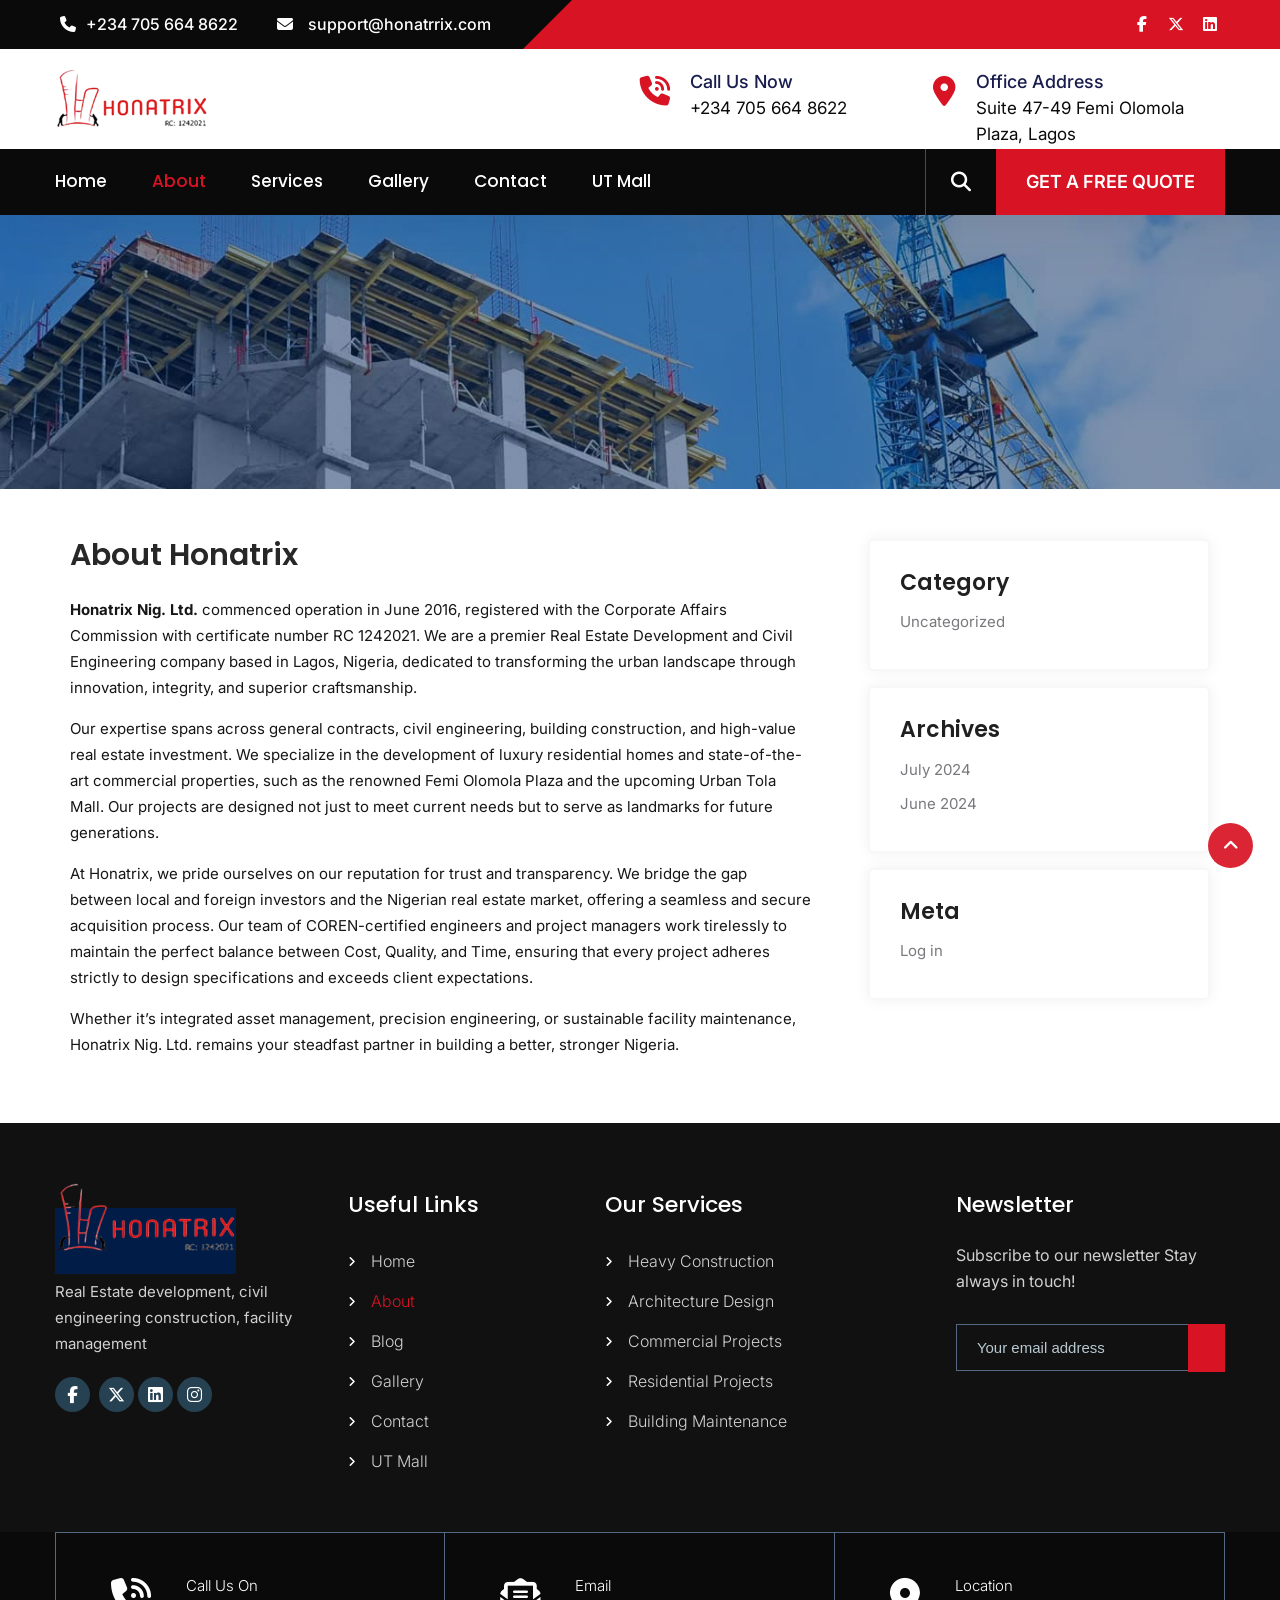
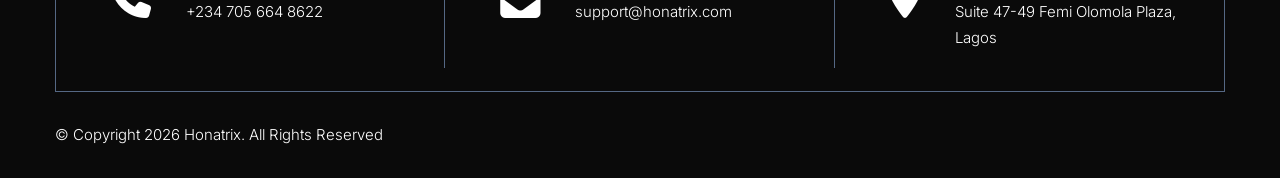
==== about.html @ 7a880667 "feat: add about page, implement global styles, and update site branding and navigation links" ====
﻿<!DOCTYPE html>
<html lang="en-US">
<head>
<meta charset="UTF-8">
<meta name="viewport" content="width=device-width, initial-scale=1">
<link rel="profile" href="http://gmpg.org/xfn/11">
<title>About Us &#8211; Honatrix Nig. Ltd.</title>
<meta name='robots' content='max-image-preview:large' />
<link rel='dns-prefetch' href='//fonts.googleapis.com' />
<link rel="alternate" type="application/rss+xml" title="DreamBuild &raquo; Feed" href="#" />
<link rel="alternate" type="application/rss+xml" title="DreamBuild &raquo; Comments Feed" href="#" />
<link rel="alternate" title="oEmbed (JSON)" type="application/json+oembed" href="#" />
<link rel="alternate" title="oEmbed (XML)" type="text/xml+oembed" href="#" />
<style id="wp-img-auto-sizes-contain-inline-css">
img:is([sizes=auto i],[sizes^="auto," i]){contain-intrinsic-size:3000px 1500px}
/*# sourceURL=wp-img-auto-sizes-contain-inline-css */
</style>
<style id="wp-emoji-styles-inline-css">

	img.wp-smiley, img.emoji {
		display: inline !important;
		border: none !important;
		box-shadow: none !important;
		height: 1em !important;
		width: 1em !important;
		margin: 0 0.07em !important;
		vertical-align: -0.1em !important;
		background: none !important;
		padding: 0 !important;
	}
/*# sourceURL=wp-emoji-styles-inline-css */
</style>
<style id="wp-block-library-inline-css">
:root{--wp-block-synced-color:#7a00df;--wp-block-synced-color--rgb:122,0,223;--wp-bound-block-color:var(--wp-block-synced-color);--wp-editor-canvas-background:#ddd;--wp-admin-theme-color:#007cba;--wp-admin-theme-color--rgb:0,124,186;--wp-admin-theme-color-darker-10:#006ba1;--wp-admin-theme-color-darker-10--rgb:0,107,160.5;--wp-admin-theme-color-darker-20:#005a87;--wp-admin-theme-color-darker-20--rgb:0,90,135;--wp-admin-border-width-focus:2px}@media (min-resolution:192dpi){:root{--wp-admin-border-width-focus:1.5px}}.wp-element-button{cursor:pointer}:root .has-very-light-gray-background-color{background-color:#eee}:root .has-very-dark-gray-background-color{background-color:#313131}:root .has-very-light-gray-color{color:#eee}:root .has-very-dark-gray-color{color:#313131}:root .has-vivid-green-cyan-to-vivid-cyan-blue-gradient-background{background:linear-gradient(135deg,#00d084,#0693e3)}:root .has-purple-crush-gradient-background{background:linear-gradient(135deg,#34e2e4,#4721fb 50%,#ab1dfe)}:root .has-hazy-dawn-gradient-background{background:linear-gradient(135deg,#faaca8,#dad0ec)}:root .has-subdued-olive-gradient-background{background:linear-gradient(135deg,#fafae1,#67a671)}:root .has-atomic-cream-gradient-background{background:linear-gradient(135deg,#fdd79a,#004a59)}:root .has-nightshade-gradient-background{background:linear-gradient(135deg,#330968,#31cdcf)}:root .has-midnight-gradient-background{background:linear-gradient(135deg,#020381,#2874fc)}:root{--wp--preset--font-size--normal:16px;--wp--preset--font-size--huge:42px}.has-regular-font-size{font-size:1em}.has-larger-font-size{font-size:2.625em}.has-normal-font-size{font-size:var(--wp--preset--font-size--normal)}.has-huge-font-size{font-size:var(--wp--preset--font-size--huge)}:root .has-text-align-center{text-align:center}:root .has-text-align-left{text-align:left}:root .has-text-align-right{text-align:right}.has-fit-text{white-space:nowrap!important}#end-resizable-editor-section{display:none}.aligncenter{clear:both}.items-justified-left{justify-content:flex-start}.items-justified-center{justify-content:center}.items-justified-right{justify-content:flex-end}.items-justified-space-between{justify-content:space-between}.screen-reader-text{word-wrap:normal!important;border:0;clip-path:inset(50%);height:1px;margin:-1px;overflow:hidden;padding:0;position:absolute;width:1px}.screen-reader-text:focus{background-color:#ddd;clip-path:none;color:#444;display:block;font-size:1em;height:auto;left:5px;line-height:normal;padding:15px 23px 14px;text-decoration:none;top:5px;width:auto;z-index:100000}html :where(.has-border-color){border-style:solid}html :where([style*=border-color]){border-style:solid}html :where([style*=border-top-color]){border-top-style:solid}html :where([style*=border-right-color]){border-right-style:solid}html :where([style*=border-bottom-color]){border-bottom-style:solid}html :where([style*=border-left-color]){border-left-style:solid}html :where([style*=border-width]){border-style:solid}html :where([style*=border-top-width]){border-top-style:solid}html :where([style*=border-right-width]){border-right-style:solid}html :where([style*=border-bottom-width]){border-bottom-style:solid}html :where([style*=border-left-width]){border-left-style:solid}html :where(img[class*=wp-image-]){height:auto;max-width:100%}:where(figure){margin:0 0 1em}html :where(.is-position-sticky){--wp-admin--admin-bar--position-offset:var(--wp-admin--admin-bar--height,0px)}@media screen and (max-width:600px){html :where(.is-position-sticky){--wp-admin--admin-bar--position-offset:0px}}

/*# sourceURL=/wp-includes/css/dist/block-library/common.min.css */
</style>
<style id="wp-block-paragraph-inline-css">
.is-small-text{font-size:.875em}.is-regular-text{font-size:1em}.is-large-text{font-size:2.25em}.is-larger-text{font-size:3em}.has-drop-cap:not(:focus):first-letter{float:left;font-size:8.4em;font-style:normal;font-weight:100;line-height:.68;margin:.05em .1em 0 0;text-transform:uppercase}body.rtl .has-drop-cap:not(:focus):first-letter{float:none;margin-left:.1em}p.has-drop-cap.has-background{overflow:hidden}:root :where(p.has-background){padding:1.25em 2.375em}:where(p.has-text-color:not(.has-link-color)) a{color:inherit}p.has-text-align-left[style*="writing-mode:vertical-lr"],p.has-text-align-right[style*="writing-mode:vertical-rl"]{rotate:180deg}
/*# sourceURL=https://gracethemesdemo.com/dreambuild/wp-includes/blocks/paragraph/style.min.css */
</style>

<style id="classic-theme-styles-inline-css">
/*! This file is auto-generated */
.wp-block-button__link{color:#fff;background-color:#32373c;border-radius:9999px;box-shadow:none;text-decoration:none;padding:calc(.667em + 2px) calc(1.333em + 2px);font-size:1.125em}.wp-block-file__button{background:#32373c;color:#fff;text-decoration:none}
/*# sourceURL=/wp-includes/css/classic-themes.min.css */
</style>

<style id="global-styles-inline-css">
:root{--wp--preset--aspect-ratio--square: 1;--wp--preset--aspect-ratio--4-3: 4/3;--wp--preset--aspect-ratio--3-4: 3/4;--wp--preset--aspect-ratio--3-2: 3/2;--wp--preset--aspect-ratio--2-3: 2/3;--wp--preset--aspect-ratio--16-9: 16/9;--wp--preset--aspect-ratio--9-16: 9/16;--wp--preset--color--black: #000000;--wp--preset--color--cyan-bluish-gray: #abb8c3;--wp--preset--color--white: #ffffff;--wp--preset--color--pale-pink: #f78da7;--wp--preset--color--vivid-red: #cf2e2e;--wp--preset--color--luminous-vivid-orange: #ff6900;--wp--preset--color--luminous-vivid-amber: #fcb900;--wp--preset--color--light-green-cyan: #7bdcb5;--wp--preset--color--vivid-green-cyan: #00d084;--wp--preset--color--pale-cyan-blue: #8ed1fc;--wp--preset--color--vivid-cyan-blue: #0693e3;--wp--preset--color--vivid-purple: #9b51e0;--wp--preset--gradient--vivid-cyan-blue-to-vivid-purple: linear-gradient(135deg,rgb(6,147,227) 0%,rgb(155,81,224) 100%);--wp--preset--gradient--light-green-cyan-to-vivid-green-cyan: linear-gradient(135deg,rgb(122,220,180) 0%,rgb(0,208,130) 100%);--wp--preset--gradient--luminous-vivid-amber-to-luminous-vivid-orange: linear-gradient(135deg,rgb(252,185,0) 0%,rgb(255,105,0) 100%);--wp--preset--gradient--luminous-vivid-orange-to-vivid-red: linear-gradient(135deg,rgb(255,105,0) 0%,rgb(207,46,46) 100%);--wp--preset--gradient--very-light-gray-to-cyan-bluish-gray: linear-gradient(135deg,rgb(238,238,238) 0%,rgb(169,184,195) 100%);--wp--preset--gradient--cool-to-warm-spectrum: linear-gradient(135deg,rgb(74,234,220) 0%,rgb(151,120,209) 20%,rgb(207,42,186) 40%,rgb(238,44,130) 60%,rgb(251,105,98) 80%,rgb(254,248,76) 100%);--wp--preset--gradient--blush-light-purple: linear-gradient(135deg,rgb(255,206,236) 0%,rgb(152,150,240) 100%);--wp--preset--gradient--blush-bordeaux: linear-gradient(135deg,rgb(254,205,165) 0%,rgb(254,45,45) 50%,rgb(107,0,62) 100%);--wp--preset--gradient--luminous-dusk: linear-gradient(135deg,rgb(255,203,112) 0%,rgb(199,81,192) 50%,rgb(65,88,208) 100%);--wp--preset--gradient--pale-ocean: linear-gradient(135deg,rgb(255,245,203) 0%,rgb(182,227,212) 50%,rgb(51,167,181) 100%);--wp--preset--gradient--electric-grass: linear-gradient(135deg,rgb(202,248,128) 0%,rgb(113,206,126) 100%);--wp--preset--gradient--midnight: linear-gradient(135deg,rgb(2,3,129) 0%,rgb(40,116,252) 100%);--wp--preset--font-size--small: 13px;--wp--preset--font-size--medium: 20px;--wp--preset--font-size--large: 36px;--wp--preset--font-size--x-large: 42px;--wp--preset--spacing--20: 0.44rem;--wp--preset--spacing--30: 0.67rem;--wp--preset--spacing--40: 1rem;--wp--preset--spacing--50: 1.5rem;--wp--preset--spacing--60: 2.25rem;--wp--preset--spacing--70: 3.38rem;--wp--preset--spacing--80: 5.06rem;--wp--preset--shadow--natural: 6px 6px 9px rgba(0, 0, 0, 0.2);--wp--preset--shadow--deep: 12px 12px 50px rgba(0, 0, 0, 0.4);--wp--preset--shadow--sharp: 6px 6px 0px rgba(0, 0, 0, 0.2);--wp--preset--shadow--outlined: 6px 6px 0px -3px rgb(255, 255, 255), 6px 6px rgb(0, 0, 0);--wp--preset--shadow--crisp: 6px 6px 0px rgb(0, 0, 0);}:where(body) { margin: 0; }:where(.is-layout-flex){gap: 0.5em;}:where(.is-layout-grid){gap: 0.5em;}body .is-layout-flex{display: flex;}.is-layout-flex{flex-wrap: wrap;align-items: center;}.is-layout-flex > :is(*, div){margin: 0;}body .is-layout-grid{display: grid;}.is-layout-grid > :is(*, div){margin: 0;}body{padding-top: 0px;padding-right: 0px;padding-bottom: 0px;padding-left: 0px;}:root :where(.wp-element-button, .wp-block-button__link){background-color: #32373c;border-width: 0;color: #fff;font-family: inherit;font-size: inherit;font-style: inherit;font-weight: inherit;letter-spacing: inherit;line-height: inherit;padding-top: calc(0.667em + 2px);padding-right: calc(1.333em + 2px);padding-bottom: calc(0.667em + 2px);padding-left: calc(1.333em + 2px);text-decoration: none;text-transform: inherit;}.has-black-color{color: var(--wp--preset--color--black) !important;}.has-cyan-bluish-gray-color{color: var(--wp--preset--color--cyan-bluish-gray) !important;}.has-white-color{color: var(--wp--preset--color--white) !important;}.has-pale-pink-color{color: var(--wp--preset--color--pale-pink) !important;}.has-vivid-red-color{color: var(--wp--preset--color--vivid-red) !important;}.has-luminous-vivid-orange-color{color: var(--wp--preset--color--luminous-vivid-orange) !important;}.has-luminous-vivid-amber-color{color: var(--wp--preset--color--luminous-vivid-amber) !important;}.has-light-green-cyan-color{color: var(--wp--preset--color--light-green-cyan) !important;}.has-vivid-green-cyan-color{color: var(--wp--preset--color--vivid-green-cyan) !important;}.has-pale-cyan-blue-color{color: var(--wp--preset--color--pale-cyan-blue) !important;}.has-vivid-cyan-blue-color{color: var(--wp--preset--color--vivid-cyan-blue) !important;}.has-vivid-purple-color{color: var(--wp--preset--color--vivid-purple) !important;}.has-black-background-color{background-color: var(--wp--preset--color--black) !important;}.has-cyan-bluish-gray-background-color{background-color: var(--wp--preset--color--cyan-bluish-gray) !important;}.has-white-background-color{background-color: var(--wp--preset--color--white) !important;}.has-pale-pink-background-color{background-color: var(--wp--preset--color--pale-pink) !important;}.has-vivid-red-background-color{background-color: var(--wp--preset--color--vivid-red) !important;}.has-luminous-vivid-orange-background-color{background-color: var(--wp--preset--color--luminous-vivid-orange) !important;}.has-luminous-vivid-amber-background-color{background-color: var(--wp--preset--color--luminous-vivid-amber) !important;}.has-light-green-cyan-background-color{background-color: var(--wp--preset--color--light-green-cyan) !important;}.has-vivid-green-cyan-background-color{background-color: var(--wp--preset--color--vivid-green-cyan) !important;}.has-pale-cyan-blue-background-color{background-color: var(--wp--preset--color--pale-cyan-blue) !important;}.has-vivid-cyan-blue-background-color{background-color: var(--wp--preset--color--vivid-cyan-blue) !important;}.has-vivid-purple-background-color{background-color: var(--wp--preset--color--vivid-purple) !important;}.has-black-border-color{border-color: var(--wp--preset--color--black) !important;}.has-cyan-bluish-gray-border-color{border-color: var(--wp--preset--color--cyan-bluish-gray) !important;}.has-white-border-color{border-color: var(--wp--preset--color--white) !important;}.has-pale-pink-border-color{border-color: var(--wp--preset--color--pale-pink) !important;}.has-vivid-red-border-color{border-color: var(--wp--preset--color--vivid-red) !important;}.has-luminous-vivid-orange-border-color{border-color: var(--wp--preset--color--luminous-vivid-orange) !important;}.has-luminous-vivid-amber-border-color{border-color: var(--wp--preset--color--luminous-vivid-amber) !important;}.has-light-green-cyan-border-color{border-color: var(--wp--preset--color--light-green-cyan) !important;}.has-vivid-green-cyan-border-color{border-color: var(--wp--preset--color--vivid-green-cyan) !important;}.has-pale-cyan-blue-border-color{border-color: var(--wp--preset--color--pale-cyan-blue) !important;}.has-vivid-cyan-blue-border-color{border-color: var(--wp--preset--color--vivid-cyan-blue) !important;}.has-vivid-purple-border-color{border-color: var(--wp--preset--color--vivid-purple) !important;}.has-vivid-cyan-blue-to-vivid-purple-gradient-background{background: var(--wp--preset--gradient--vivid-cyan-blue-to-vivid-purple) !important;}.has-light-green-cyan-to-vivid-green-cyan-gradient-background{background: var(--wp--preset--gradient--light-green-cyan-to-vivid-green-cyan) !important;}.has-luminous-vivid-amber-to-luminous-vivid-orange-gradient-background{background: var(--wp--preset--gradient--luminous-vivid-amber-to-luminous-vivid-orange) !important;}.has-luminous-vivid-orange-to-vivid-red-gradient-background{background: var(--wp--preset--gradient--luminous-vivid-orange-to-vivid-red) !important;}.has-very-light-gray-to-cyan-bluish-gray-gradient-background{background: var(--wp--preset--gradient--very-light-gray-to-cyan-bluish-gray) !important;}.has-cool-to-warm-spectrum-gradient-background{background: var(--wp--preset--gradient--cool-to-warm-spectrum) !important;}.has-blush-light-purple-gradient-background{background: var(--wp--preset--gradient--blush-light-purple) !important;}.has-blush-bordeaux-gradient-background{background: var(--wp--preset--gradient--blush-bordeaux) !important;}.has-luminous-dusk-gradient-background{background: var(--wp--preset--gradient--luminous-dusk) !important;}.has-pale-ocean-gradient-background{background: var(--wp--preset--gradient--pale-ocean) !important;}.has-electric-grass-gradient-background{background: var(--wp--preset--gradient--electric-grass) !important;}.has-midnight-gradient-background{background: var(--wp--preset--gradient--midnight) !important;}.has-small-font-size{font-size: var(--wp--preset--font-size--small) !important;}.has-medium-font-size{font-size: var(--wp--preset--font-size--medium) !important;}.has-large-font-size{font-size: var(--wp--preset--font-size--large) !important;}.has-x-large-font-size{font-size: var(--wp--preset--font-size--x-large) !important;}
/*# sourceURL=global-styles-inline-css */
</style>

<link rel='stylesheet' id='contact-form-7-css' href="assets/css/styles.css" media='all' />
<link rel='stylesheet' id='dreambuild-pro-gfonts-body-css' href='//fonts.googleapis.com/css?family=Inter&#038;subset=cyrillic,arabic,bengali,cyrillic,cyrillic-ext,devanagari,greek,greek-ext,gujarati,hebrew,latin-ext,tamil,telugu,thai,vietnamese,latin&#038;ver=7.0' media='all' />
<link rel='stylesheet' id='dreambuild-pro-gfonts-logo-css' href='//fonts.googleapis.com/css?family=Inter&#038;subset=cyrillic,arabic,bengali,cyrillic,cyrillic-ext,devanagari,greek,greek-ext,gujarati,hebrew,latin-ext,tamil,telugu,thai,vietnamese,latin&#038;ver=7.0' media='all' />
<link rel='stylesheet' id='dreambuild-pro-gfonts-nav-css' href='//fonts.googleapis.com/css?family=Poppins&#038;subset=cyrillic,arabic,bengali,cyrillic,cyrillic-ext,devanagari,greek,greek-ext,gujarati,hebrew,latin-ext,tamil,telugu,thai,vietnamese,latin&#038;ver=7.0' media='all' />
<link rel='stylesheet' id='dreambuild-pro-gfonts-heading-css' href='//fonts.googleapis.com/css?family=Poppins&#038;subset=cyrillic,arabic,bengali,cyrillic,cyrillic-ext,devanagari,greek,greek-ext,gujarati,hebrew,latin-ext,tamil,telugu,thai,vietnamese,latin&#038;ver=7.0' media='all' />
<link rel='stylesheet' id='dreambuild-pro-gfonts-slidetitle-css' href='//fonts.googleapis.com/css?family=Poppins&#038;subset=cyrillic,arabic,bengali,cyrillic,cyrillic-ext,devanagari,greek,greek-ext,gujarati,hebrew,latin-ext,tamil,telugu,thai,vietnamese,latin&#038;ver=7.0' media='all' />
<link rel='stylesheet' id='dreambuild-pro-gfonts-slidedes-css' href='//fonts.googleapis.com/css?family=Inter&#038;subset=cyrillic,arabic,bengali,cyrillic,cyrillic-ext,devanagari,greek,greek-ext,gujarati,hebrew,latin-ext,tamil,telugu,thai,vietnamese,latin&#038;ver=7.0' media='all' />
<link rel='stylesheet' id='dreambuild-pro-gfonts-slidesubtitle-css' href='//fonts.googleapis.com/css?family=Poppins&#038;subset=cyrillic,arabic,bengali,cyrillic,cyrillic-ext,devanagari,greek,greek-ext,gujarati,hebrew,latin-ext,tamil,telugu,thai,vietnamese,latin&#038;ver=7.0' media='all' />
<link rel='stylesheet' id='dreambuild-pro-basic-style-css' href="assets/css/style.css" media='all' />
<link rel='stylesheet' id='nivo-slider-css' href="assets/css/nivo-slider.css" media='all' />
<link rel='stylesheet' id='fontawesome-all-style-css' href="assets/css/fontawesome-all.css" media='all' />
<link rel='stylesheet' id='dreambuild-pro-responsive-css' href="assets/css/responsive.css" media='all' />
<link rel='stylesheet' id='dreambuild-pro-owl-style-css' href="assets/css/owl.carousel.css" media='all' />
<link rel='stylesheet' id='dashicons-css' href="assets/css/dashicons.min.css" media='all' />
<link rel='stylesheet' id='honatrix-theme-css' href="assets/css/honatrix-theme.css" media='all' />
<script id="jquery-core-js" src="assets/js/jquery.min.js"></script>
<script id="jquery-migrate-js" src="assets/js/jquery-migrate.min.js"></script>
<script id="jquery-nivo-slider-js" src="assets/js/jquery.nivo.slider.js"></script>
<script id="dreambuild-pro-custom-js" src="assets/js/custom.js"></script>
<script id="dreambuild-pro-owljs-js" src="assets/js/owl.carousel.js"></script>
<link rel="https://api.w.org/" href="#" /><link rel="alternate" title="JSON" type="application/json" href="#" /><link rel="EditURI" type="application/rsd+xml" title="RSD" href="#" />
<meta name="generator" content="WordPress 7.0" />
<link rel="canonical" href="services.html" />
   <script>
		jQuery(window).bind('scroll', function() {
		var wwd = jQuery(window).width();
		if( wwd > 939 ){
		var navHeight = jQuery( window ).height() - 600;
			}
});		


jQuery(window).load(function() {   
  jQuery('.owl-carousel').owlCarousel({
    loop:true,	
	autoplay: true,
	autoplayTimeout: 8000,
    margin:30,
    nav:false,
	autoHeight:false,
	navText: ["<i class='fa-solid fa-angle-left'></i>", "<i class='fa-solid fa-angle-right'></i>"],
	dots: true,
    responsive:{
        0:{
            items:1
        },
        600:{
            items:1
        },
        1000:{
            items:1
        }
    }
})
    
  });

jQuery(document).ready(function() {
  
  jQuery('.link').on('click', function(event){
    var $this = jQuery(this);
    if($this.hasClass('clicked')){
      $this.removeAttr('style').removeClass('clicked');
    } else{
      $this.css('background','#7fc242').addClass('clicked');
    }
  });
 
});
		</script>
<style>body, .contact-form-section .address,  .accordion-box .acc-content{color:#161616;}body{font-family:Inter; font-size:15px;}.logo h1 a {font-family:Inter;color:#212329;font-size:38px}.logo p{color:#444444;}.logo img{height:51px; width: auto;}.site-navigation ul{font-family:'Poppins', sans-serif; font-size:17px}a:hover{color:#272727;}.site-footer h2, .site-footer h3, .site-footer h4, .site-footer h5{color:#ffffff; font-size:22px; }.hdrtop-Info, .hdrsocial a, .infoBx a, .infoBx p, .heade-top-area-mail i{ color:#000c17;}.button, #commentform input#submit, input.search-submit, .post-password-form input[type=submit], p.read-more a, .pagination ul li span, .pagination ul li a, .headertop .right a, .wpcf7 form input[type='submit'], #sidebar .search-form input.search-submit{ color:#ffffff; }.button:hover, input.search-submit:hover, .post-password-form input[type=submit]:hover, p.read-more a:hover, .pagination ul li .current, .pagination ul li a:hover,.headertop .right a:hover, .wpcf7 form input[type='submit']:hover{background-color:#464646; color:#ffffff;}a.morebutton{ color:#ffffff; }a.morebutton:hover{background-color:#464646; color:#ffffff;}#sidebar h2, #sidebar h2, #sidebar h4, #sidebar h5{ color:#202020; font-size:22px;}.site-footer, .widget-column-1 a, .widget-column-2 p{background-color:#001c47; color:#d1d1d1;}.footer-contact-info .footer-info-box a, .footer-contact-info .footer-info-box{color:#d1d1d1;}.contactdetail a, .site-footer ul li a{color:#d1d1d1; }.copyright-wrapper{ background-color: #001c47; color:#fff; }.copyright-wrapper a:hover{ color: #ffffff; }.nivo-controlNav a{background-color:#ffffff}#sidebar ul li, .copyright-wrapper{border-color:#446275}#sidebar ul li a{color:#78797c; }.nivo-caption h2{ font-family:Poppins; color:#ffffff; font-size:52px;}.nivo-caption p{font-family:Inter; color:#ffffff; font-size:17px;}<br />
<b>Warning</b>:  Undefined array key "slidesubtitlefontface" in <b>/home1/gracej84/public_html/dreambuild/wp-content/themes/dreambuild-pro/inc/core-functions.php</b> on line <b>252</b><br />
<br />
<b>Warning</b>:  Undefined array key "slidesubtitlefontface" in <b>/home1/gracej84/public_html/dreambuild/wp-content/themes/dreambuild-pro/inc/core-functions.php</b> on line <b>253</b><br />
<br />
<b>Warning</b>:  Undefined array key "slidesubtitlecolor" in <b>/home1/gracej84/public_html/dreambuild/wp-content/themes/dreambuild-pro/inc/core-functions.php</b> on line <b>253</b><br />
.nivo-caption h4{font-family:; color:; font-size:20px;}<br />
<b>Warning</b>:  Undefined array key "fbbgcolor" in <b>/home1/gracej84/public_html/dreambuild/wp-content/themes/dreambuild-pro/inc/core-functions.php</b> on line <b>256</b><br />
<br />
<b>Warning</b>:  Undefined array key "fbbgcolor" in <b>/home1/gracej84/public_html/dreambuild/wp-content/themes/dreambuild-pro/inc/core-functions.php</b> on line <b>257</b><br />
.footsocial a.fb{background-color:;}<br />
<b>Warning</b>:  Undefined array key "twbgcolor" in <b>/home1/gracej84/public_html/dreambuild/wp-content/themes/dreambuild-pro/inc/core-functions.php</b> on line <b>259</b><br />
<br />
<b>Warning</b>:  Undefined array key "twbgcolor" in <b>/home1/gracej84/public_html/dreambuild/wp-content/themes/dreambuild-pro/inc/core-functions.php</b> on line <b>260</b><br />
.footsocial a.tw{background-color:;}<br />
<b>Warning</b>:  Undefined array key "linkedinbgcolor" in <b>/home1/gracej84/public_html/dreambuild/wp-content/themes/dreambuild-pro/inc/core-functions.php</b> on line <b>262</b><br />
<br />
<b>Warning</b>:  Undefined array key "linkedinbgcolor" in <b>/home1/gracej84/public_html/dreambuild/wp-content/themes/dreambuild-pro/inc/core-functions.php</b> on line <b>263</b><br />
.footsocial a.ld{background-color:;}<br />
<b>Warning</b>:  Undefined array key "youtubebgcolor" in <b>/home1/gracej84/public_html/dreambuild/wp-content/themes/dreambuild-pro/inc/core-functions.php</b> on line <b>265</b><br />
<br />
<b>Warning</b>:  Undefined array key "youtubebgcolor" in <b>/home1/gracej84/public_html/dreambuild/wp-content/themes/dreambuild-pro/inc/core-functions.php</b> on line <b>266</b><br />
.footsocial a.yt{background-color:;}<br />
<b>Warning</b>:  Undefined array key "instagrambgcolor" in <b>/home1/gracej84/public_html/dreambuild/wp-content/themes/dreambuild-pro/inc/core-functions.php</b> on line <b>268</b><br />
<br />
<b>Warning</b>:  Undefined array key "instagrambgcolor" in <b>/home1/gracej84/public_html/dreambuild/wp-content/themes/dreambuild-pro/inc/core-functions.php</b> on line <b>269</b><br />
.footsocial a.ig{background-color:;}h1,h2,h3,h4,h5,h6{ font-family:Poppins; }h1{ font-size:42px; color:#272727;}h2{ font-size:32px; color:#272727;}h3{ font-size:30px; color:#272727;}h4{ font-size:24px; color:#272727;}h5{font-size:22px; color:#272727;}h6{ font-size:20px; color:#272727;}.footsocial a{ color:#ffffff; }.nivo-directionNav a{background-color:rgba(255,255,,1);}.newsInfo h3 a{ color:#393939; }.pagination ul li .current, .pagination ul li a:hover,
		.sd-search input, .sd-top-bar-nav .sd-search input,			
		a.blogreadmore,
		.owl-prev, 
		.owl-next,
		.custom_video .playbtn:after,
		#back-top i,
		#commentform input#submit,
		a.ReadMoreBtn,
		.copyrigh-wrapper:before,										
        #sidebar .search-form input.search-submit,				
        .wpcf7 input[type='submit'],				
        nav.pagination .page-numbers.current,		
		.morebutton,
		.woocommerce button.button.alt,
		.woocommerce span.onsale,
		.woocommerce-cart .wc-proceed-to-checkout a.checkout-button,
		.nivo-caption h5,
		.owl-controls .owl-dot,
		.RightNavMenu .container, .titledesbox cite{ background-color:#ff5e15; }.titledesbox cite::before {border-bottom: 20px solid #ff5e15;}.titledesbox cite::after {border-top: 10px solid #ff5e15;}.header-contact-info .header-info-box b, .titledesbox h5 a {color:#ff5e15;}.header-search-area .header-search-bar .search-field {border-color:#ff5e15;} a,
        #sidebar ul li a:hover,
		#sidebar ol li a:hover,							
        .BlogPostList h3 a:hover,
        .postmeta a:hover,
		#Section-11 ul li::marker,
		h5.subtitle,
		.NewsBox h3 a:hover,
		.woocommerce div.product p.price, 
		.woocommerce div.product span.price,
		.woocommerce table.shop_table th, 
		.woocommerce-page table.shop_table th,
        .button:hover,
		h2.services_title span,			
		.blog-postmeta a:hover,
		.blog-postmeta a:focus,
		blockquote::before{ color:#ff5e15; }.tagcloud a:hover,
		blockquote{ border-color:#ff5e15; }a.quote:hover,
		.woocommerce button.button.alt:hover,
		.owl-prev:hover, 
		.owl-next:hover 
		{ background-color:#febc34; }.our_event_list a:hover,
					.site-footer ul li a:hover, 
		.site-footer ul li.current_page_item a
		{ color:#ff5e15; }#clienttestiminials .tmnlThumb
		{ border-color:#febc34; }.site-navigation a,
		.site-navigation ul li.current_page_parent ul.sub-menu li a,
		.site-navigation ul li.current_page_parent ul.sub-menu li.current_page_item ul.sub-menu li a,
		.site-navigation ul li.current-menu-ancestor ul.sub-menu li.current-menu-item ul.sub-menu li a 
		{ color:#ffffff; }.site-navigation ul.nav-menu .current_page_item > a,
		.site-navigation ul.nav-menu .current-menu-item > a,
		.site-navigation ul.nav-menu .current_page_ancestor > a,
		.site-navigation ul.nav-menu .current-menu-ancestor > a, 
		.site-navigation .nav-menu a:hover,  
		.site-navigation .nav-menu a:focus, 
		.site-navigation .nav-menu ul a:hover,
		.site-navigation .nav-menu ul a:focus,
		.site-navigation ul li a:hover, 
		.site-navigation ul li.current_page_parent ul.sub-menu li.current-menu-item a,
		.site-navigation ul li.current_page_parent ul.sub-menu li a:hover,
		.site-navigation ul li.current-menu-item ul.sub-menu li a:hover,
		.site-navigation ul li.current-menu-ancestor ul.sub-menu li.current-menu-item ul.sub-menu li a:hover
		{ color:#febc34; }.site-navigation .nav-menu a:focus{ outline: 1px solid#febc34 !important; }#SiteWrapper a:focus{outline: 1px solid #ff5e15;}button:focus, input[type='text']:focus, input[type='email']:focus, input[type='date']:focus, input[type='search']:focus, input[type='number']:focus, input[type='tel']:focus, input[type='button']:focus, input[type='month']:focus, input[type='range']:focus, input[type='password']:focus, input[type='datetime']:focus, input[type='week']:focus, input[type='submit']:focus, input[type='datetime-local']:focus, input[type='url']:focus, input[type='time']:focus, input[type='reset']:focus, input[type='color']:focus, textarea:focus{outline: 1px solid #ff5e15;}	
		.site-navigation .book-ticket-button a, .nivo-directionNav a:hover, .cart_counter, .category-box-content a:hover, .category-box-image, .woocommerce ul.products li.product .button:hover, .awards_section::before, .hdr-topstrip, .newsInfo span, .process_image_box:hover .elementor-image-box-img, .process_image_box .elementor-image-box-img::before{ background:#ff5e15; }.form_field, .luxury_product_left::before, .process_image_box .elementor-image-box-img{ border-color:#ff5e15; }.category-box-content a, .site-navigation li.club_btn, .site-navigation ul.nav-menu > li.header_button a:hover, .support_form .wpcf7 form input[type='submit'], .nivo-caption .slidermorebtn:hover, .header-top-area-left, .nivo-controlNav a.active, .header_button_box a,  .testiminials .owl-controls .owl-dot.active, .header-top-area-left::before, .team-image-area .social-icons a:hover{background:#febc34; }.woocommerce ul.products li.product .woocommerce-loop-category__title, .woocommerce ul.products li.product .woocommerce-loop-product__title, .woocommerce ul.products li.product h3, a.ReadMoreBtn{ color:#febc34; }.woocommerce ul.products li.product .woocommerce-loop-product__title:hover, .woocommerce-Price-amount.amount, .header_contact_info i, .header_contact_info a:hover{ color:#ff5e15; }.heade-top-area-mail i, .footer_info_area, .services_box:hover .elementor-image-box-content, .pricing_btn .elementor-button::before, .woo-product-img::before, .woocommerce div.product .woocommerce-tabs ul.tabs li.active a, .woocommerce div.product form.cart .button:hover, .benefits_box .elementor-image-box-img, .popular_slider .elementor-swiper-button i, .welcome_list .elementor-icon-list-icon, #sidebar .wp-block-search__button, .footsocial a:hover, .team-infobox .social-icons, .donante_us_box .elementor-image-box-img, .donate_experience_box .elementor-icon-box-icon, .header_button_box a:hover, .slidermorebtn.slidermorebtnser:hover{ background:#ff5e15; }.heade-top-area-mail a:hover, .footertime i, .footerstar i, .itembox h6, .widget-column-1 a:hover, button.dropdown-toggle, .team-inner-box:hover .team-infobox h3 a, .address_dtl .elementor-image-box-description a:hover, .footer_info_box span, .header-right-contact i, .header-top-area-right .heade-top-area-mail i, .case_studies_box:hover .elementor-image-box-title a, .infoBx a:hover, .offer_box:hover .elementor-button-text, .newsInfo .ReadMoreBtn i, a.ReadMoreBtn:hover, .widget-column-1 span, .testimonial-content i, .team-infobox h3 a:hover, .newsInfo span, .footer-info-dtl .footsocial a:hover, .process_image_box .elementor-image-box-img::after{ color:#ff5e15; }.nivo-caption .slidermorebtn{background-color:#ffffff; }.welcome_img_box .elementor-image-box-img, .process_box:hover .elementor-image-box-img, #sync2 .testimonial_image:hover, .faq_img::after, .skill_video .elementor-custom-embed-play::before{border-color:#ff5e15; }.hdrsocial a:hover{ color:#febc34; }.footer_time_info .footer_info_box:nth-child(3), .footer_info_box i, .header-top-area-right::before, .footer_time_info .footer_info_box:nth-child(3)::before, .case_studies_box .elementor-image-box-img, .site-navigation ul.nav-menu > li.header_button a, .team-image-area .team-thumb, .freedom_pain .elementor-icon-box-icon, .team-infobox:hover, .widget-column-4 .mc4wp-form-fields [type='submit']{background-color:#ff5e15; }.header-top-area-left::after{border-top: 50px solid#febc34; }.logo::after{border-top: 87px solid#ff5e15; }.recent_work .elementor-widget-icon{border-bottom-color:#ff5e15; }.footer_info_box i::after{border-top: 52px solid#ff5e15; }.footer_time_info .footer_info_box:nth-child(3)::after{border-bottom: 167.5px solid#ff5e15; }.header-area, .header-area .container, .logo, .hdr-topstrip .container::before {background:#fff; }.footer_info_box h6, .footer_info_box h6 a{color:#d1d1d1;}.copyright-right a:hover, .popular_questions_tab .elementor-accordion-title span, .team_plus i{ color:#ff5e15 !important;}.team-infobox{ border-color:#ff5e15;}.testiminials .owl-controls .owl-dot{ background:#fff; }.offer_box:hover:before{ border-top-color:#ff5e15 !important; }.offer_box:hover:after{ border-bottom-color:#ff5e15 !important; }.team-infobox{ background:#fff; }.support_form .wpcf7 form input[type='submit']:hover{ background:#febc34; }.footer-info-section{ background:#001c47; }.header_menu_area, .site-navigation ul ul{ background:#00245c; }.newsInfo{ background:#fff; }.footer-info-box .footer-info-dtl, .footer-info-box{ border-color:#556884; }.slidermorebtn.slidermorebtnser{background:#febc34; }</style>	<style type="text/css"> 					
      
	

	
 </style>  
<meta name="generator" content="Elementor 3.29.2; features: e_font_icon_svg, additional_custom_breakpoints, e_local_google_fonts; settings: css_print_method-external, google_font-enabled, font_display-swap">
			<style>
				.e-con.e-parent:nth-of-type(n+4):not(.e-lazyloaded):not(.e-no-lazyload),
				.e-con.e-parent:nth-of-type(n+4):not(.e-lazyloaded):not(.e-no-lazyload) * {
					background-image: none !important;
				}
				@media screen and (max-height: 1024px) {
					.e-con.e-parent:nth-of-type(n+3):not(.e-lazyloaded):not(.e-no-lazyload),
					.e-con.e-parent:nth-of-type(n+3):not(.e-lazyloaded):not(.e-no-lazyload) * {
						background-image: none !important;
					}
				}
				@media screen and (max-height: 640px) {
					.e-con.e-parent:nth-of-type(n+2):not(.e-lazyloaded):not(.e-no-lazyload),
					.e-con.e-parent:nth-of-type(n+2):not(.e-lazyloaded):not(.e-no-lazyload) * {
						background-image: none !important;
					}
				}
			</style>
				<style type="text/css">
			.site-header{
			background: url() no-repeat;
			background-position: center top;
		}		
		
	</style>
    
    </head>
<body class="wp-singular page-template-default page page-id-379 wp-embed-responsive wp-theme-dreambuild-pro elementor-default elementor-kit-9">
<a class="skip-link screen-reader-text" href="#tabber-BX">
Skip to content</a>
<div id="SiteWrapper" >

<div id="masthead" class="site-header innerpage_header"> 
       
    <div class="LgoBX">      	
          
        <div class="hdr-topstrip">
             <div class="container">
                <div class="hdrdetail">
             	  <div class="infoBx"> 
                  
                  <div class="header-top-area-left">
                      <div class="heade-top-area-mail heade-top-area-add"><i class="fas fa-phone-alt"></i><a href="tel:+234 705 664 8622 ">+234 705 664 8622 </a></div>
                      <div class="heade-top-area-mail"><i class="fas fa-envelope"></i><a href="mailto:support@honatrrix.com">support@honatrrix.com</a></div>
	              </div>
                   
                   <div class="header-top-area-right">
                  <div class="hdrtop-Info hdrsocial">                                                
						                            <a class="fab fa-facebook-f" target="_blank" href="#"></a> 
                                                
                                                    <a class="fa-brands fa-x-twitter" target="_blank" href="#"></a> 
                                                
                                                    <a class="fab fa-linkedin" target="_blank" href="#"></a> 
                                                
                                                
                                          </div>
					</div>
                                       <div class="clear"></div> 
                </div><!-- .infoBx-->                 
              </div><!-- .hdrdetail--> 
               <div class="clear"></div>   
            </div><!-- .container -->       
        </div><!-- .hdr-topstrip --> 
        <div class="clear"></div>
            <div class="header-area">  
      <div class="container">     
        <div class="logo">
                     
                     <a class="logoimg" title="Honatrix" href="index.html"><img src="assets/img/honatrix-logo.png" alt="Honatrix" /></a>
                                 
         </div><!-- logo --> 
         
         <div class="header_contact_info">
         <div class="header_call_info"><i class="fas fa-phone-volume"></i>Call Us Now<br><a href="tel:+234 705 664 8622 ">+234 705 664 8622 </a></div>
         <div class="header_call_info"><i class="fas fa-map-marker-alt"></i>Office Address <br> <span>Suite 47-49 Femi Olomola Plaza, Lagos </span></div>
         <div class="clear"></div>
         </div>
<div class="clear"></div>
    </div><!-- .container -->  
    </div>
    
<div class="header_menu_area">
<div class="container">
<div id="navigationpanel"> 
 <nav id="main-navigation" class="site-navigation" role="navigation" aria-label="Primary Menu">
    <button type="button" class="menu-toggle">
        <span class="icon-bar"></span>
        <span class="icon-bar"></span>
        <span class="icon-bar"></span>
    </button>
     <div class="menu-header-container"><ul id="primary-menu" class="nav-menu"><li id="menu-item-296" class="menu-item menu-item-type-post_type menu-item-object-page menu-item-home menu-item-296"><a href="index.html">Home</a></li>
<li id="menu-item-298" class="menu-item menu-item-type-post_type menu-item-object-page current-menu-item page_item page-item-379 current_page_item menu-item-298"><a href="about.html" aria-current="page">About</a></li>
<li id="menu-item-382" class="menu-item menu-item-type-post_type menu-item-object-page menu-item-382"><a href="services.html">Services</a></li>
<li id="menu-item-305" class="menu-item menu-item-type-post_type menu-item-object-page menu-item-305"><a href="gallery.html">Gallery</a></li>
<li id="menu-item-303" class="menu-item menu-item-type-post_type menu-item-object-page menu-item-303"><a href="contact.html">Contact</a></li>
<li class="menu-item"><a href="ut-shopping-mall.html">UT Mall</a></li>
</ul></div></nav><!-- #main-navigation -->  
<div class="clear"></div>
</div>

<div class="header_search_area">
<div class="header_search_box">
<li><div class="right_info_search_toggle" title="Search"><i class="fa fa-search" aria-hidden="true"></i></div></li>
    <div class="header_form">
        <form role="search" method="get" class="search_form" action="https://gracethemesdemo.com/dreambuild/">
        <input type="search" class="form_field" placeholder="Search &hellip;" name="s">
        <input type="hidden" name="post_type" value="product">
        <input type="submit" class="form_submit" value="Search">
        </form>
    </div>
</div>
<div class="header_button_box"><a href="contact.html">GET A FREE QUOTE</a></div>
<div class="clear"></div>
</div>
<div class="clear"></div>
</div>
<div class="clear"></div>
</div>
    
  </div><!-- .LgoBX -->  
</div><!--.site-header --> 
 

 

<div class="innerbanner">
    <img src="assets/images/innerpage-banner.jpg" alt="" />



</div>


<div class="container">
  <div id="tabber-BX">
         <div class="LayoutContent-70">               
                                               
                    
<article id="post-379" class="post-379 page type-page status-publish hentry">
	<div class="SitePageStyle-2">
    <header class="entry-header">
		<h1 class="entry-title">About Honatrix</h1>	</header><!-- .entry-header -->

	<div class="entry-content">
		
<p class="wp-block-paragraph"><strong>Honatrix Nig. Ltd.</strong> commenced operation in June 2016, registered with the Corporate Affairs Commission with certificate number RC 1242021. We are a premier Real Estate Development and Civil Engineering company based in Lagos, Nigeria, dedicated to transforming the urban landscape through innovation, integrity, and superior craftsmanship.</p>

<p class="wp-block-paragraph">Our expertise spans across general contracts, civil engineering, building construction, and high-value real estate investment. We specialize in the development of luxury residential homes and state-of-the-art commercial properties, such as the renowned Femi Olomola Plaza and the upcoming Urban Tola Mall. Our projects are designed not just to meet current needs but to serve as landmarks for future generations.</p>

<p class="wp-block-paragraph">At Honatrix, we pride ourselves on our reputation for trust and transparency. We bridge the gap between local and foreign investors and the Nigerian real estate market, offering a seamless and secure acquisition process. Our team of COREN-certified engineers and project managers work tirelessly to maintain the perfect balance between Cost, Quality, and Time, ensuring that every project adheres strictly to design specifications and exceeds client expectations.</p>

<p class="wp-block-paragraph">Whether it’s integrated asset management, precision engineering, or sustainable facility maintenance, Honatrix Nig. Ltd. remains your steadfast partner in building a better, stronger Nigeria.</p>
			</div><!-- .entry-content -->
	  </div>
</article><!-- #post-## -->                                                   
                                     
        </div><!-- .LayoutContent-70-->       
        <div id="sidebar">    
            <aside id="categories" class="widget"> 
        <h3 class="widget-title">Category</h3>          
            <ul>
                	<li class="cat-item cat-item-1"><a href="#">Uncategorized</a>
</li>
            </ul>
        </aside>        
       
        <aside id="archives" class="widget"> 
        <h3 class="widget-title">Archives</h3>          
            <ul>
                	<li><a href='https://gracethemesdemo.com/dreambuild/2024/07/'>July 2024</a></li>
	<li><a href='https://gracethemesdemo.com/dreambuild/2024/06/'>June 2024</a></li>
            </ul>
        </aside>        
         
         <aside id="meta" class="widget"> 
         <h3 class="widget-title">Meta</h3>          
            <ul>
                                <li><a href="#">Log in</a></li>
                            </ul>
        </aside>
    	
</div><!-- sidebar -->    <div class="clear"></div>
  </div><!-- #tabber-BX --> 
</div><!-- .container --> 
<div class="site-footer">
    	<div class="container"> 
           <div class="footer-fix">       

<!-- =============================== Column One - 1 =================================== -->
			
            <div class="cols-4">                
               
                                
            <div class="widget-column-1">  
                 
                <a href="index.html"><img src="assets/img/honatrix-logo.png" alt="Honatrix" /></a>
                <p>Real Estate development, civil engineering construction, facility management</p>                <div class="footer-info-dtl">
			 
            	<div class="footsocial">
					                             <a class="fab fa-facebook-f" target="_blank" href="#"></a> 
                                                
                                                    <a class="fa-brands fa-x-twitter" target="_blank" href="#"></a> 
                                                
                                                    <a class="fab fa-linkedin" target="_blank" href="#"></a> 
                                                
                                                    <a class="fab fa-instagram" target="_blank" href="#"></a> 
                                                
                                     
                   </div>                
               	 <div class="clear"></div>
                          </div>
                
              </div>                  
			
           
             <div class="widget-column-2">   
				  
                <h3>Useful Links</h3>            
	  			   <div class="menu-useful-links-container"><ul id="menu-useful-links" class="menu"><li id="menu-item-345" class="menu-item menu-item-type-post_type menu-item-object-page menu-item-home menu-item-345"><a href="index.html">Home</a></li>
<li id="menu-item-347" class="menu-item menu-item-type-post_type menu-item-object-page current-menu-item page_item page-item-379 current_page_item menu-item-347"><a href="about.html" aria-current="page">About</a></li>
<li id="menu-item-346" class="menu-item menu-item-type-post_type menu-item-object-page menu-item-346"><a href="blog.html">Blog</a></li>
<li id="menu-item-349" class="menu-item menu-item-type-post_type menu-item-object-page menu-item-349"><a href="gallery.html">Gallery</a></li>
<li id="menu-item-348" class="menu-item menu-item-type-post_type menu-item-object-page menu-item-348"><a href="contact.html">Contact</a></li>
<li class="menu-item"><a href="ut-shopping-mall.html">UT Mall</a></li>
</ul></div>                               </div>
             
             
             <div class="widget-column-3"> 
                                     <h3>Our Services</h3> 
					<div class="menu-our-services-container"><ul id="menu-our-services" class="menu"><li id="menu-item-340" class="menu-item menu-item-type-custom menu-item-object-custom menu-item-340"><a href="#">Heavy Construction</a></li>
<li id="menu-item-341" class="menu-item menu-item-type-custom menu-item-object-custom menu-item-341"><a href="#">Architecture Design</a></li>
<li id="menu-item-342" class="menu-item menu-item-type-custom menu-item-object-custom menu-item-342"><a href="#">Commercial Projects</a></li>
<li id="menu-item-343" class="menu-item menu-item-type-custom menu-item-object-custom menu-item-343"><a href="#">Residential Projects</a></li>
<li id="menu-item-344" class="menu-item menu-item-type-custom menu-item-object-custom menu-item-344"><a href="#">Building Maintenance</a></li>
</ul></div>                             </div>
                          
             <div class="widget-column-4"> 
                                     <h3>Newsletter</h3> 
                    <div class="help-button">Subscribe to our newsletter Stay always in touch!</div>
                    <script>(function() {
	window.mc4wp = window.mc4wp || {
		listeners: [],
		forms: {
			on: function(evt, cb) {
				window.mc4wp.listeners.push(
					{
						event   : evt,
						callback: cb
					}
				);
			}
		}
	}
})();
</script><!-- Mailchimp for WordPress v4.10.4 - https://wordpress.org/plugins/mailchimp-for-wp/ --><form id="mc4wp-form-1" class="mc4wp-form mc4wp-form-371" method="post" data-id="371" data-name="Newsletter" ><div class="mc4wp-form-fields"><input type="email" name="EMAIL" placeholder="Your email address" required />
<input type="submit" value="Sign up" /></div><label style="display: none !important;">Leave this field empty if you're human: <input type="text" name="_mc4wp_honeypot" value="" tabindex="-1" autocomplete="off" /></label><input type="hidden" name="_mc4wp_timestamp" value="1781115726" /><input type="hidden" name="_mc4wp_form_id" value="371" /><input type="hidden" name="_mc4wp_form_element_id" value="mc4wp-form-1" /><div class="mc4wp-response"></div></form><!-- / Mailchimp for WordPress Plugin -->                    
                             </div>
             
                    <div class="clear"></div>
            </div>
                 
                </div>
               
            <div class="clear"></div>
          </div><!--end .footer-fix-->
        </div><!--end .container-->

 
<div class="footer-info-section">
    <div class="container">
        <div class="footer-info-box">
   			<div class="footer-info-dtl"><i class="fas fa-phone-volume"></i>Call Us On<br><a href="telto:+234 705 664 8622">+234 705 664 8622</a></div>
            <div class="footer-info-dtl"><i class="fas fa-envelope-open-text"></i></i>Email<br><a href="mailto:support@honatrix.com">support@honatrix.com</a></div>
            <div class="footer-info-dtl"><i class="fas fa-map-marker-alt"></i>Location<p>Suite 47-49 Femi Olomola Plaza, Lagos </p></div>
       <div class="clear"></div>
        </div>
        <div class="clear"></div>
    </div>
    
</div>
        <div class="copyright-wrapper">
        	<div class="container">
            
            	<div class="copyright">
                <div class="copyright-left">
  © Copyright <span id="year"></span> Honatrix. All Rights Reserved
</div>

<script>
  document.getElementById("year").textContent = new Date().getFullYear();
</script> 
                
                <div class="clear"></div>
                </div>
            </div> 
       </div>
       
    </div> 
    
   
<div id="back-top">
	<a href="#top"><i class="fas fa-angle-up"></i></a>  
</div>

<script type="speculationrules">
{"prefetch":[{"source":"document","where":{"and":[{"href_matches":"/dreambuild/*"},{"not":{"href_matches":["/dreambuild/wp-*.php","/dreambuild/wp-admin/*","/dreambuild/wp-content/uploads/*","/dreambuild/wp-content/*","/dreambuild/wp-content/plugins/*","/dreambuild/wp-content/themes/dreambuild-pro/*","/dreambuild/*\\?(.+)"]}},{"not":{"selector_matches":"a[rel~=\"nofollow\"]"}},{"not":{"selector_matches":".no-prefetch, .no-prefetch a"}}]},"eagerness":"conservative"}]}
</script>
<script>(function() {function maybePrefixUrlField () {
  const value = this.value.trim()
  if (value !== '' && value.indexOf('http') !== 0) {
    this.value = 'http://' + value
  }
}

const urlFields = document.querySelectorAll('.mc4wp-form input[type="url"]')
for (let j = 0; j < urlFields.length; j++) {
  urlFields[j].addEventListener('blur', maybePrefixUrlField)
}
})();</script>			<script>
				const lazyloadRunObserver = () => {
					const lazyloadBackgrounds = document.querySelectorAll( `.e-con.e-parent:not(.e-lazyloaded)` );
					const lazyloadBackgroundObserver = new IntersectionObserver( ( entries ) => {
						entries.forEach( ( entry ) => {
							if ( entry.isIntersecting ) {
								let lazyloadBackground = entry.target;
								if( lazyloadBackground ) {
									lazyloadBackground.classList.add( 'e-lazyloaded' );
								}
								lazyloadBackgroundObserver.unobserve( entry.target );
							}
						});
					}, { rootMargin: '200px 0px 200px 0px' } );
					lazyloadBackgrounds.forEach( ( lazyloadBackground ) => {
						lazyloadBackgroundObserver.observe( lazyloadBackground );
					} );
				};
				const events = [
					'DOMContentLoaded',
					'elementor/lazyload/observe',
				];
				events.forEach( ( event ) => {
					document.addEventListener( event, lazyloadRunObserver );
				} );
			</script>
				<script>
	/(trident|msie)/i.test(navigator.userAgent)&&document.getElementById&&window.addEventListener&&window.addEventListener("hashchange",function(){var t,e=location.hash.substring(1);/^[A-z0-9_-]+$/.test(e)&&(t=document.getElementById(e))&&(/^(?:a|select|input|button|textarea)$/i.test(t.tagName)||(t.tabIndex=-1),t.focus())},!1);
	</script>
	<script id="wp-hooks-js" src="assets/js/hooks.min.js"></script>
<script id="wp-i18n-js" src="assets/js/i18n.min.js"></script>
<script id="wp-i18n-js-after">
wp.i18n.setLocaleData( { 'text direction\u0004ltr': [ 'ltr' ] } );
//# sourceURL=wp-i18n-js-after
</script>
<script id="swv-js" src="assets/js/index.js"></script>
<script id="contact-form-7-js-before">
var wpcf7 = {
    "api": {
        "root": "https:\/\/gracethemesdemo.com\/dreambuild\/wp-json\/",
        "namespace": "contact-form-7\/v1"
    }
};
//# sourceURL=contact-form-7-js-before
</script>
<script id="contact-form-7-js" src="assets/js/index.js"></script>
<script id="dreambuild-pro-navigation-js" src="assets/js/navigation.js"></script>
<script id="mc4wp-forms-api-js" defer src="assets/js/forms.js"></script>
<script id="wp-emoji-settings" type="application/json">
{"baseUrl":"https://s.w.org/images/core/emoji/17.0.2/72x72/","ext":".png","svgUrl":"https://s.w.org/images/core/emoji/17.0.2/svg/","svgExt":".svg","source":{"concatemoji":"https://gracethemesdemo.com/dreambuild/wp-includes/js/wp-emoji-release.min.js?ver=7.0"}}
</script>
<script type="module">
/*! This file is auto-generated */
const a=JSON.parse(document.getElementById("wp-emoji-settings").textContent),o=(window._wpemojiSettings=a,"wpEmojiSettingsSupports"),s=["flag","emoji"];function i(e){try{var t={supportTests:e,timestamp:(new Date).valueOf()};sessionStorage.setItem(o,JSON.stringify(t))}catch(e){}}function c(e,t,n){e.clearRect(0,0,e.canvas.width,e.canvas.height),e.fillText(t,0,0);t=new Uint32Array(e.getImageData(0,0,e.canvas.width,e.canvas.height).data);e.clearRect(0,0,e.canvas.width,e.canvas.height),e.fillText(n,0,0);const a=new Uint32Array(e.getImageData(0,0,e.canvas.width,e.canvas.height).data);return t.every((e,t)=>e===a[t])}function p(e,t){e.clearRect(0,0,e.canvas.width,e.canvas.height),e.fillText(t,0,0);var n=e.getImageData(16,16,1,1);for(let e=0;e<n.data.length;e++)if(0!==n.data[e])return!1;return!0}function u(e,t,n,a){switch(t){case"flag":return n(e,"\ud83c\udff3\ufe0f\u200d\u26a7\ufe0f","\ud83c\udff3\ufe0f\u200b\u26a7\ufe0f")?!1:!n(e,"\ud83c\udde8\ud83c\uddf6","\ud83c\udde8\u200b\ud83c\uddf6")&&!n(e,"\ud83c\udff4\udb40\udc67\udb40\udc62\udb40\udc65\udb40\udc6e\udb40\udc67\udb40\udc7f","\ud83c\udff4\u200b\udb40\udc67\u200b\udb40\udc62\u200b\udb40\udc65\u200b\udb40\udc6e\u200b\udb40\udc67\u200b\udb40\udc7f");case"emoji":return!a(e,"\ud83e\u1fac8")}return!1}function f(e,t,n,a){let r;const o=(r="undefined"!=typeof WorkerGlobalScope&&self instanceof WorkerGlobalScope?new OffscreenCanvas(300,150):document.createElement("canvas")).getContext("2d",{willReadFrequently:!0}),s=(o.textBaseline="top",o.font="600 32px Arial",{});return e.forEach(e=>{s[e]=t(o,e,n,a)}),s}function r(e){var t=document.createElement("script");t.src=e,t.defer=!0,document.head.appendChild(t)}a.supports={everything:!0,everythingExceptFlag:!0},new Promise(t=>{let n=function(){try{var e=JSON.parse(sessionStorage.getItem(o));if("object"==typeof e&&"number"==typeof e.timestamp&&(new Date).valueOf()<e.timestamp+604800&&"object"==typeof e.supportTests)return e.supportTests}catch(e){}return null}();if(!n){if("undefined"!=typeof Worker&&"undefined"!=typeof OffscreenCanvas&&"undefined"!=typeof URL&&URL.createObjectURL&&"undefined"!=typeof Blob)try{var e="postMessage("+f.toString()+"("+[JSON.stringify(s),u.toString(),c.toString(),p.toString()].join(",")+"));",a=new Blob([e],{type:"text/javascript"});const r=new Worker(URL.createObjectURL(a),{name:"wpTestEmojiSupports"});return void(r.onmessage=e=>{i(n=e.data),r.terminate(),t(n)})}catch(e){}i(n=f(s,u,c,p))}t(n)}).then(e=>{for(const n in e)a.supports[n]=e[n],a.supports.everything=a.supports.everything&&a.supports[n],"flag"!==n&&(a.supports.everythingExceptFlag=a.supports.everythingExceptFlag&&a.supports[n]);var t;a.supports.everythingExceptFlag=a.supports.everythingExceptFlag&&!a.supports.flag,a.supports.everything||((t=a.source||{}).concatemoji?r(t.concatemoji):t.wpemoji&&t.twemoji&&(r(t.twemoji),r(t.wpemoji)))});
//# sourceURL=https://gracethemesdemo.com/dreambuild/wp-includes/js/wp-emoji-loader.min.js
</script>
</body>
</html>
---- assets/css/styles.css ----
﻿.wpcf7 .screen-reader-response {
	position: absolute;
	overflow: hidden;
	clip: rect(1px, 1px, 1px, 1px);
	clip-path: inset(50%);
	height: 1px;
	width: 1px;
	margin: -1px;
	padding: 0;
	border: 0;
	word-wrap: normal !important;
}

.wpcf7 form .wpcf7-response-output {
	margin: 2em 0.5em 1em;
	padding: 0.2em 1em;
	border: 2px solid #00a0d2; /* Blue */
}

.wpcf7 form.init .wpcf7-response-output,
.wpcf7 form.resetting .wpcf7-response-output,
.wpcf7 form.submitting .wpcf7-response-output {
	display: none;
}

.wpcf7 form.sent .wpcf7-response-output {
	border-color: #46b450; /* Green */
}

.wpcf7 form.failed .wpcf7-response-output,
.wpcf7 form.aborted .wpcf7-response-output {
	border-color: #dc3232; /* Red */
}

.wpcf7 form.spam .wpcf7-response-output {
	border-color: #f56e28; /* Orange */
}

.wpcf7 form.invalid .wpcf7-response-output,
.wpcf7 form.unaccepted .wpcf7-response-output,
.wpcf7 form.payment-required .wpcf7-response-output {
	border-color: #ffb900; /* Yellow */
}

.wpcf7-form-control-wrap {
	position: relative;
}

.wpcf7-not-valid-tip {
	color: #dc3232; /* Red */
	font-size: 1em;
	font-weight: normal;
	display: block;
}

.use-floating-validation-tip .wpcf7-not-valid-tip {
	position: relative;
	top: -2ex;
	left: 1em;
	z-index: 100;
	border: 1px solid #dc3232;
	background: #fff;
	padding: .2em .8em;
	width: 24em;
}

.wpcf7-list-item {
	display: inline-block;
	margin: 0 0 0 1em;
}

.wpcf7-list-item-label::before,
.wpcf7-list-item-label::after {
	content: " ";
}

.wpcf7-spinner {
	visibility: hidden;
	display: inline-block;
	background-color: #23282d; /* Dark Gray 800 */
	opacity: 0.75;
	width: 24px;
	height: 24px;
	border: none;
	border-radius: 100%;
	padding: 0;
	margin: 0 24px;
	position: relative;
}

form.submitting .wpcf7-spinner {
	visibility: visible;
}

.wpcf7-spinner::before {
	content: '';
	position: absolute;
	background-color: #fbfbfc; /* Light Gray 100 */
	top: 4px;
	left: 4px;
	width: 6px;
	height: 6px;
	border: none;
	border-radius: 100%;
	transform-origin: 8px 8px;
	animation-name: spin;
	animation-duration: 1000ms;
	animation-timing-function: linear;
	animation-iteration-count: infinite;
}

@media (prefers-reduced-motion: reduce) {
	.wpcf7-spinner::before {
		animation-name: blink;
		animation-duration: 2000ms;
	}
}

@keyframes spin {
	from {
		transform: rotate(0deg);
	}

	to {
		transform: rotate(360deg);
	}
}

@keyframes blink {
	from {
		opacity: 0;
	}

	50% {
		opacity: 1;
	}

	to {
		opacity: 0;
	}
}

.wpcf7 [inert] {
	opacity: 0.5;
}

.wpcf7 input[type="file"] {
	cursor: pointer;
}

.wpcf7 input[type="file"]:disabled {
	cursor: default;
}

.wpcf7 .wpcf7-submit:disabled {
	cursor: not-allowed;
}

.wpcf7 input[type="url"],
.wpcf7 input[type="email"],
.wpcf7 input[type="tel"] {
	direction: ltr;
}

.wpcf7-reflection > output {
	display: list-item;
	list-style: none;
}

.wpcf7-reflection > output[hidden] {
	display: none;
}
---- assets/css/style.css ----
﻿/*
Theme Name: DreamBuild Pro
Theme URI: https://gracethemes.com/themes/township-construction-wordpress-theme/
Author: Grace Themes
Author URI: https://gracethemes.com/
Description: The DreamBuild Pro is a township construction WordPress theme specially created for construction business website. The layouts of this theme come with a professional outlook. This theme provides every kind of construction service section. It comes with a lot of options in terms of background colors, images, fonts, etc. More than 1000 unique Google fonts are available with this theme. This Township Construction WordPress Theme is SEO-optimized and 100% responsive. It is compatible with a lot of plugins, such as Polylang, Weglot, and more. . It comes with HD retina-ready display quality and functions. This is a cross-device compatible theme and is compatible with renowned browsers such as Google Chrome, Yahoo, Bing, Opera, Mozilla Firefox, and more. Thus, at your convenience and with your needs, you can run the theme on any device of your choice.  

Version: 1.2
License: GNU General Public License version 2 or later
License URI: http://www.gnu.org/licenses/gpl-2.0.html
Text Domain: dreambuild-pro
Requires PHP:  5.6
Tested up to: 6.8.1
Tags:blog,entertainment,two-columns,right-sidebar,full-width-template,custom-colors,custom-menu,custom-header,custom-logo,featured-images,editor-style,custom-background,threaded-comments,
theme-options, translation-ready
DreamBuild Pro WordPress Theme has been created by Grace Themes(gracethemes.com), 2025.
DreamBuild Pro WordPress Theme is released under the terms of GNU GPL
*/
@import url('https://fonts.googleapis.com/css2?family=Poppins:wght@100;300;400;500;600;700;800;900&display=swap');
@import url('https://fonts.googleapis.com/css2?family=Inter:wght@100;200;300;400;500;600;700;800;900&display=swap');
@import url('https://fonts.googleapis.com/css2?family=Playfair+Display:ital,wght@0,400..900;1,400..900&display=swap');
*{ 
	padding:0;
	outline:none;
	margin:0;
	box-sizing:border-box;
	-moz-box-sizing:border-box;
	-webkit-box-sizing:border-box;
}
body{
	font-size:16px;
	line-height:26px;
	font-family:"Poppins", Sans-serif;	
	background-color: #ffffff;	
	color:#161616;
	-ms-word-wrap:break-word; 
	word-wrap:break-word;overflow-x: hidden;
}


/* = Heading tags
--------------------------------------------- */
h1, h2, h3, h4, h5, h6{ 
	font-family: 'Merriweather', serif;
	color:#303030;
	line-height:1.1;
	font-weight:600;
	margin:0 0 20px;
	padding:0;	
}
h1{ 
	font-size:42px;
}
h2{ 
	font-size:32px;
}
h3{ 
	font-size:30px;
}
h4{ 
	font-size:24px;
}
h5{ 
	font-size:22px;
}
h6{ 
	font-size:18px;
}

h1.entry-title{ 
font-size: 30px;
font-weight: 600;
margin-bottom: 25px;
}

/*image align css*/
img{ 
	max-width:100%; 
	height:auto;
	border:none;
	vertical-align:middle;	
	border-style: none;
}
.alignnone{ 
	width:100%;
}

.aligncenter, 
img.aligncenter { 
	margin-left: auto;
	margin-right: auto;
	margin-top:0;
	display: block;
	clear: both;
	height:auto;
}
img.alignright, 
.alignright{ 
	border:1px solid #ddd;
	float:right;
	padding:5px;
	margin:0 0 0 15px;
}
img.alignleft, 
.alignleft{ 
	margin:0 15px 0 0;	
	float:left;
	padding:5px;
	border:1px solid #ddd;
}

/* = Default CSS
--------------------------------------------- */
a{ 
	text-decoration:none;
	color:#ff5e15;
}
a:hover{ 
	color:#111;
}
p{ 
	margin:0;
	padding:0;
}

blockquote{ 
  position: relative;  
  font-size: 16px;
  background-color:#ededed;
  padding:1.2em 30px 1.2em; 
  color: #555555; 
  border-left:7px solid #ad6004 ; 
  margin:50px auto;  
  line-height:1.6;
  font-style:italic;  
}

blockquote p{ 
	margin-bottom:0 !important;
}

hr {
	box-sizing: content-box;
	height: 0;
	overflow: visible;
	-webkit-box-sizing: content-box;
	-moz-box-sizing: content-box;
}

figcaption,figure{	
	display: block;
}
figure {
	margin: 1em 0;
}
.post-tags{ 
	font-weight:bold;
}
.post-tags a:hover{ 
	color:#000 !important;
}
.left{ 
	float:left;
}
.right{ 
	float:right;
}

.textwidget select{ 
	width:100%;
}
.tagcloud a{ 
	color:#fff;
	margin:0 5px 5px 0;
	font-size:12px !important;	
	border:1px solid #fff;
	display:inline-block;	
	padding:5px 12px;
}
.tagcloud a:hover{ 
	border:1px solid #fff;
}
table{ 
	width:100%
}
.wp-caption, 
.wp-caption-text, 
.sticky, 
.gallery-caption, 
.aligncenter{
	max-width:100% !important; 
	margin:0;
	padding:0;
}

.last_column{
	clear:right;
	margin-right:0 !important;
}


/* = Clearings CSS
--------------------------------------------- */
.clear:before,
.clear:after,
.site-header:before,
.site-header:after,
.site-footer:before,
.site-footer:after,
nav:before,
nav:after {
	content: "";
	display: block;
}
.clear:after,
.site-header:after,
.site-footer:after,
nav:after {
	clear: both;
}
.clear{ 
	clear:both;
}

/*
Lists style CSS
---------------------------------*/
ol,
ul{ 
	margin:0;
	padding:0;
}
ul {
	list-style: inside none disc;
}
ol {
	list-style: decimal;
}
ul li ul, 
ul li ul li ul, 
ol li ol, 
ol li ol li ol{ 
	margin-left:10px;
}

ul li,
ol li {
	margin-bottom: 0;
	margin-left: 1.5em;
}

/*
pagination style CSS
---------------------------------*/
nav.pagination .page-numbers{ 
	font-size:14px;		
	background-color:#ccc;
	padding:10px 15px;
	font-weight:600;
	color:#444;
}
nav.pagination .page-numbers.current{
	background-color:#e63946;
}
.site-nav-previous, 
.nav-previous{ 
	float:left;
}
.site-nav-next,
.nav-next{ 
	float:right;
}
nav#nav-below{ 
	margin-top:15px;
}

#comment-nav-above .nav-previous, 
#comment-nav-below .nav-previous{ 
	float:none !important;
	margin:10px 0;
}

dt {
	font-weight: 700;
}
dd {
	margin: 0 1.5em 1.5em;
}
audio:not([controls]) {	
	display: none;
	height: 0;
}

svg:not(:root) {
	overflow: hidden;
}

a {	
	background-color: transparent;
	-webkit-text-decoration-skip: objects; outline:none; text-decoration:none;
}
a:active, 
a:hover {
	outline-width: 0;
}
b, 
strong {	
	font-weight: bold;
}
pre {
	background-color: #eee;
	margin-bottom:25px;
	max-width: 100%;
	font-size: 14px;
	padding:20px;	
	line-height: 1.4;
	overflow: auto;
}
iframe{
	max-width:100%;
}
.breadcrumbs{
	padding:10px 0;
	margin-bottom:0;
}
nav.pagination{ 
	clear:both;
}

/* = Default Button CSS
---------------------------- */
a.blogreadmore{ 
	background-color:#505050;
	padding:5px 20px;
	display:inline-block;
	color:#fff ;
	border-radius:3px;
}
a.blogreadmore:hover{ 
	background-color:#404040;
	color:#fff;
}

a.ReadMoreBtn{ 
	padding:0px; 
	font-weight:600; 
	font-size:16px; 
	text-align:center; 
	background-color: transparent !important; 
	color:#0a0a0a; 	
	display:inline-block;
	-webkit-border-radius: 35px; 
	-moz-border-radius: 35px; 
	border-radius: 0px; 
}
a.ReadMoreBtn:hover{ 
	background-color:#202020; 
	color:#d81324;
}

/* = Header contact info CSS
--------------------------------------------- */

.hdr-topstrip{ 
	color:#fff; 
	padding-bottom: 0px;
	position:relative; padding-top:0px;
}

.hdrdetail{ 
	color:#fff; 
	padding:0;
	position:relative; 
	width:100%;
	float:right;
	}

.hdr-topstrip .infoBx{}

.hdr-topstrip .phonebX{}
.hdr-topstrip .phonebX .phno a{}
.hdrtop-Info, .heade-top-area-mail{ 
	display:inline-block; 	
	color:#fff; 	
	font-weight:500; 
	padding:0px;
	margin:0; 
	line-height:49px; 
	vertical-align:top;
	text-align:left;  
}
.hdrtop-Info span {padding-left:5px;}

.hdrtop-Info i, .heade-top-area-mail i{ 
	position:relative; 	
	font-size:18px; 	
	top:2px;
	margin:0 5px 0 0; 
	line-height:0; 	
	text-align:center;
}
.hdrtop-Info a{ 
	color:#fff;
}

.hdrsocial, .heade-top-area-mail{ 
	display:inline-block;
	position:relative;
}
.hdrsocial a{ 
	color:#fff; 
	width:30px; 
	line-height:49px;
	text-align:center;
	display:inline-block; font-size:16px;
}
.hdrsocial a:hover{
	color:#ad6004;
}
.hdrtop-Info.last-child{ 
	border:none; 
	padding-right:0; 
}
.header-contact-info {float: right;
padding-top: 17px;
background: #ff5e15;
padding-bottom: 17px;
padding-left: 40px;
padding-right: 30px;}
.header-contact-info .header-info-box {
  width: auto;
  float: left;
  padding: 0px 15px;
  position: relative;
  padding-left: 50px;
  font-size: 15px;
  color: #fff;
}
.header-contact-info .header-info-box i {
  font-size: 35px;
  color: #fff;
  position: absolute;
  left: 0; top: 10px;
}
.header-contact-info .header-info-box i.fas.fa-phone-alt {
  transform: rotate(90deg);
}
body.home .header-contact-info .header-info-box i.fas.fa-phone-alt {
  transform: rotate(0deg);
}
.header-contact-info .header-info-box b{
  color: #1d1d1b;
  font-size: 16px;
  font-weight: 600;
  display: block;
}
.header-contact-info .header-info-box b a{ color:#fff;}
.header-area {
  padding:0px 0px 0px; width:100%;
}
.header-area .header-contact-info .header-info-box:nth-last-child(2) {
  border: none; margin-right:0px !important;
}
.header-area {z-index:99;}

/* = Main site CSS
-----------------------------------------------*/
.LgoBX{ 
	width:100%;
	padding:0; box-shadow:5px 5px 60px rgba(40, 40, 40, 0.1);
}
#SiteWrapper{ 
	position:relative;
	margin:0 auto;
}

.container{ 
	position:relative;
	width:1170px;
	margin:0 auto;
}

.site-header{ 
	position: relative;
	width:100%;
	z-index:999;
}
.site-header.innerpage_header{ 
	position: relative;
} 
.site-header.innerpage_header .LgoBX{ 
	position:relative;
} 

.sitewrapper .site-header.fixed{ width:100%; }
.site-header.fixed{ position: fixed; top: auto; z-index:999999; left:0; right:0; width:100%; margin:0 auto; background:#fff;}
.site-header.fixed .hdr-topstrip{ display:none !important;}
.site-header.fixed .logo{ top:auto; padding:25px 25px 10px;}

.logo {
    float: left;
	max-width:30%;
    text-align: left;   
    padding:20px 0px 20px 0px;
    position: relative;
    z-index: 999;
}

.logo a h1{ 
	position:relative;
	display:block;
	z-index:99; padding: 6px 0px;
}
.site_branding{ 
	position:relative; 
	z-index:99;
}
.logo h1 {
	font-size:30px;
	margin:0;
	font-weight:700;
}
.logo p{ 
	color:#060606;
	display:block;
}
.RightNavMenu .container{ 	
	text-align: left;
	padding: 0;
	margin: 0 auto; background: #1d1d1b;
border-radius: 7px; padding-left:30px; bottom:-27px; z-index:999; position:relative;
}
.innerbanner{ overflow:hidden; width:100%; text-align:center; background:#fff;}
.innerbanner img{ width:100%; background-size:cover;}


/* = Header Navigation CSS
--------------------------------------------------*/
.site-navigation {
    display: block;
    position: relative;
    width: 100%;
}

.site-navigation ul ul {
    background-color: #1d1d1b;
    text-align: left;
    padding: 0;
}
.site-navigation ul ul li a {
    padding: 12px 15px;
}
.site-navigation ul ul a:after {
    float: right;
}
.site-navigation ul {   
    list-style: none;
    margin: 0;
	display: none;
    padding-left: 0;
	font-size: 16px;

}
.site-navigation li {
    position: relative;
	margin:0;
}

.site-navigation a {
    line-height: 1.5;
	display: block;
    font-weight: 500;
    color: #212121;   
	text-align:left;}
.site-navigation ul ul {
    float: left;
    position: absolute;
    top: 100%;
    left: -999em;
    z-index: 99999;
}
.site-navigation ul ul ul {
    left: -999em;
    top: 0;
}
.site-navigation li li {
    display: block;
}
.site-navigation ul.nav-menu .current_page_item > a,
.site-navigation ul.nav-menu .current-menu-item > a,
.site-navigation ul.nav-menu .current_page_ancestor > a,
.site-navigation ul.nav-menu .current-menu-ancestor > a {
    color: #0FBAF4;
}
.site-navigation ul.nav-menu > li:before {
    background-color: #5750A0;
    color: #fff;   
    display: inline-block;
    text-align: center;
    border-radius: 50%;
	width: 46px;
    height: 46px;
    line-height: 46px;
}
.menu-toggle {
    font-size: 16px;
    width: 50px;
    height: 50px;
    position: absolute;
	display: block;
    right: 10px;
    background-color: transparent;
    border: none;
    border-radius: 0;
	z-index:999999; top:20px;
}

.menu-toggle span {
    position: absolute;
    top: 50%;
    left: 0;	
    right: 0;   
    width: 30px;
    height: 4px;
	margin: 0 auto;
    display: block;
    background-color: #fff;
    font-size: 0px;
    -webkit-touch-callout: none;
    -webkit-user-select: none;
    -khtml-user-select: none;
    -moz-user-select: none;
    -ms-user-select: none;
    user-select: none;
    -webkit-transition: background-color 0.3s;
    transition: background-color 0.3s;
}
.menu-toggle span:before, 
.menu-toggle span:after {
    content: '';
    position: absolute;
    left: 0;
    width: 100%;
    height: 100%;
    background: #fff;
    -webkit-transition: -webkit-transform 0.3s;
    -moz-transition: -webkit-transform 0.3s;
    -ms-transition: -webkit-transform 0.3s;
    -o-transition: -webkit-transform 0.3s;
    transition: transform 0.3s;
}
.menu-toggle span:before {
    -webkit-transform: translateY(-250%);
    -moz-transform: translateY(-250%);
    -ms-transform: translateY(-250%);
    -o-transform: translateY(-250%);
    transform: translateY(-250%);
}
.menu-toggle span:after {
    -webkit-transform: translateY(250%);
    -moz-transform: translateY(250%);
    -ms-transform: translateY(250%);
    -o-transform: translateY(250%);
    transform: translateY(250%);
}
.menu-toggle.active span:before {
    -webkit-transform: translateY(0) rotate(45deg);
    -moz-transform: translateY(0) rotate(45deg);
    -ms-transform: translateY(0) rotate(45deg);
    -o-transform: translateY(0) rotate(45deg);
    transform: translateY(0) rotate(45deg);
}
.menu-toggle.active span:after {
    -webkit-transform: translateY(0) rotate(-45deg);
    -moz-transform: translateY(0) rotate(-45deg);
    -ms-transform: translateY(0) rotate(-45deg);
    -o-transform: translateY(0) rotate(-45deg);
    transform: translateY(0) rotate(-45deg);
}
.menu-toggle.active span {
    background-color: transparent;
}
.menu-label {
    float: right;
    color: #111;
    padding: 7px 0 0 10px;
    display: none;
}
button.dropdown-toggle {  
    position: absolute;
    top: 0;
    right: 0;
    z-index: 10;
    background-color: transparent;
    color: #fff;
    border: none;
    width: 45px;
    height: 45px;
    line-height: 50px;
	padding: 0;
}
button.dropdown-toggle.active i {
    transform: rotate(-180deg);
    transform-origin: center;
}

@media screen and (min-width: 1024px) {
    #masthead {
        min-height:50px; background:#fff;
    }
    .menu-sticky #masthead {
        position: sticky;
        top: 0;
    }
    .menu-sticky #masthead.nav-shrink {
        box-shadow: 0 6px 10px rgb(0 0 0 / 10%);
    }
    .customize-support.menu-sticky #masthead.nav-shrink {
        top: 32px;
    }
    .site-branding {
        display: flex;
        align-items: center;
        min-height: 108px;
    }
    .site-navigation {
        padding:0;
        width: auto;
    }
	
    .site-navigation.icons-active {
        padding: 0;
    }
    .site-navigation ul.nav-menu > li {
        text-align: center; padding:20px 20px;
    }	
    .site-navigation.icons-active ul.nav-menu > li {
        padding: 15px 25px 8px;
    }
    .site-navigation ul.nav-menu > .menu-item-has-children > a:after {              
        position: relative;
        bottom: 1px;
		padding-left:5px;
        -moz-osx-font-smoothing: grayscale;
        -webkit-font-smoothing: antialiased;
        display: inline-block;
        text-rendering: auto;
    }
    .site-navigation ul ul .menu-item-has-children > a:before {       
        -moz-osx-font-smoothing: grayscale;
        -webkit-font-smoothing: antialiased;
        display: inline-block;
        text-rendering: auto; 
        position: absolute;
		top: 20px;
        right: 15px;
    }
	/*Dropdown arrows*/
	.site-navigation .menu-item-has-children > a:after, 
	.site-navigation .page_item_has_children > a:after {
		font-family: dashicons;

		content: '\f347';
		vertical-align: bottom;
		margin-left: 0.25em;
	}		
	
	.site-navigation .menu-item-has-children .menu-item-has-children > a:after,
	.site-navigation .menu-item-has-children .page_item_has_children > a:after,
	.site-navigation .page_item_has_children .menu-item-has-children > a:after,
	.site-navigation .page_item_has_children .page_item_has_children > a:after {
		content: '\f345';
		font-family: dashicons;
		position: absolute;
		right: 0;
		top: 50%;
		transform: translate(0, -50%);
	}		
	
    .site-navigation ul.nav-menu {
        display: block !important;
        height: auto !important; text-align: left;
    }
    .site-navigation ul ul {
        box-shadow: 0px 0px 5px 0px rgba(0, 0, 0, 0.20);
        width: 220px;
    }
    .site-navigation ul li:hover > ul,
    .site-navigation ul li.focus > ul {
        left: 0;
        right: auto;
        display: block !important;
    }
    .site-navigation ul ul li:hover > ul,
    .site-navigation ul ul li.focus > ul {
        left: 100%;
        right: auto;
    }
    .site-navigation ul ul li:hover > a,
    .site-navigation ul ul li.focus > a {
        
    }
    .site-navigation ul.sub-menu > li:last-child > a {
        border-bottom: none;
    }
    .site-navigation ul ul li {
        border-bottom: 1px solid rgba(255, 255, 255, 0.2);
    }
    .site-navigation ul ul > li:last-child {
        border-bottom: none;
    }
    .site-navigation ul ul li a:hover,
    .site-navigation ul ul li.current-menu-ancestor:hover > a {
       
    }   
    .menu-toggle {
        height: 80px;
        position: absolute;
        top: 50%;
        right: 35px;
        -webkit-transform: translateY(-50%);
        -moz-transform: translateY(-50%);
        -ms-transform: translateY(-50%);
        -o-transform: translateY(-50%);
        transform: translateY(-50%);
    }
    
    button.dropdown-toggle {
        display: none;
    }
    .menu-toggle {
        display: none;
    }
    .site-navigation ul {
        display: block;
    }
    .site-navigation li {
        display: inline-block;
    }
    .site-navigation .left-menu {
        padding-left: 50px;
    }
    .site-navigation ul.nav-menu > li.left-menu > a,
    .site-navigation ul.nav-menu > li.right-menu > a {
        padding-left: 5px;
        padding-right: 5px;
    }
    .site-navigation li.left-menu + li.right-menu:before {
        content: "/";
        position: absolute;
        top: 50%;
        margin-left: -6px;
        color: #fff;
        margin-top: -1px;
        -webkit-transform: translateY(-50%);
        -moz-transform: translateY(-50%);
        -ms-transform: translateY(-50%);
        -o-transform: translateY(-50%);
        transform: translateY(-50%);
    }
}

@media screen and (max-width: 1023px) {
    #masthead {
        min-height: 140px;
    }    
    .site-navigation ul ul {
        border-top: 1px solid rgba(0, 0, 0, 0.10);
    }
    .site-navigation ul ul ul {
        margin-top: 0;
    }
    .site-navigation ul.nav-menu li {
        border-bottom: 1px solid rgba(35, 34, 50, 1);
        display: block;
        width: 100%;
    }
    .site-navigation ul.nav-menu li:last-child {
        border-bottom: none;
    }
    .site-navigation ul.nav-menu > li {
        width: 100%;
        padding: 0;
    }
    .site-navigation ul ul li a {
        padding-left: 35px;
    }
    .site-navigation ul ul ul li a {
        padding-left: 60px;
    }
    .site-navigation ul ul ul ul li a {
        padding-left: 80px;
    }
    .site-navigation ul ul a {
        width: 100%;
    }
    .site-navigation ul ul,
    .site-navigation ul ul ul {
        box-shadow: none;
        float: none;
        position: relative;
        top: 0;
        left: 0;
        margin-bottom: 0;
        display: none;
    }
    .site-navigation ul.nav-menu > li:before {
        display: none;
    }
    .site-navigation .menu-item-has-children > a:before {
        content: "";
        float: right;
        position: relative;
        right: 0;
        background-color: rgba(255, 255, 255, 0.20);
        width:0px;
        height: 25px;
    }
    .site-navigation .menu-item-has-children > a:after {
        padding-top: 3px;
    }
    .site-navigation ul.sub-menu li a {
        border-left: none;
    }
    .site-navigation ul.nav-menu {
        margin-right: 0;
        background-color:#00245c;
        margin-top: 25px;
        border-top: 1px solid rgba(0, 0, 0, 0.10);
    }
    .site-navigation {
        position: static;
    }
    .site-navigation a {
        color: #555555;
        padding: 12px 15px;

    }
    #masthead.site-header .site-navigation ul.nav-menu {
        margin-top: 0;
        position: absolute;
        max-width:100%;
        top: 100%;
        left: auto;
        right: 0;
        width: 100%;
        z-index: 10;
    }
   
}

@media screen and (max-width: 992px) {    
    .comments-title, 
    #reply-title {
        font-size: 28px;
    }
}

@media screen and (max-width: 767px) {
	#masthead.site-header .site-navigation ul.nav-menu {
	max-width: 100%;
	}
}

/* = Page layout css
------------------------------------------ */
.LayoutContent-70{ 
	width:70%;
	margin:0;
	padding:0 5% 0 0;
	float:left;
}
.SitePageStyle-2{
	padding:0;
}

.LayoutContent-70 ul, 
.LayoutContent-70 ol{ 
	margin:0 0 20px 20px;
}
.LayoutContent-70 ul li, 
.LayoutContent-70 ol li{ 
	margin:0;
}
.LayoutContent-70 ul ul, 
.LayoutContent-70 ol ol{ 
	margin:0 0 0 30px;
}
.fullwidth{ 
	width:100% !important;
	float:none  !important;
	padding:0 !important;
}
.fullwidth p{ 
	margin-bottom:15px;
}
.boxlayout{ 
	position:relative;
	width:1210px;
	overflow: hidden;
	margin:0 auto;
	background-color:#fff;	
	box-shadow:0 -8px 8px #111;
}
.fulllayout{ 
	width:100% !important;
}
#tabber-BX{ 
	padding:50px 15px;
}
#tabber-BX p{ 
	margin-bottom:15px;
}
.slider_wrapper{ 
	position:relative;
}

.LayoutContent-70 a{ 
	font-weight:bold;
	text-decoration:underline;
}
.LayoutContent-70 .comments-area a{ 
	font-weight: 400;
	text-decoration:underline;
}

.home section{ padding:100px 0;}



/* = Sidebar CSS
----------------------------------------------- */
#sidebar{
	position:relative;	
	float:right;
	width:30%;
	border-radius:5px;
	-moz-border-radius:5px;
	-webkit-border-radius:5px;
	-o-border-radius:5px;
	-ms-border-radius:5px;
}
#sidebar aside {
  padding: 30px;
  border: solid 2px #f7f7f7; border-radius:5px; box-shadow:0 0px 15px 0 rgba(0, 0, 0, 0.06);
}
aside.widget{ 
	margin-bottom:15px;
}
aside.widget ul{ 
	list-style:disc inside;
}
#sidebar h2,
#sidebar h3, 
#sidebar h4, 
#sidebar h5{ 
	position:relative;	
	padding:0 0 10px 0;
	margin:0 0 0px 0;
	font-size:22px;
	font-weight:600;
	color:#202020;
}
#sidebar h2::before,
#sidebar h3::before,
#sidebar h4::before,
#sidebar h5::before  {
    border-bottom: 3px solid #202020;
    bottom: 4px;
    content: "";
    left: 0;
    margin: auto;
    position: absolute;
    width:70px; display:none;	
}
#sidebar ul li, 
#sidebar ol li{ 
	list-style:none;	
	border-bottom:0px solid #eee;
	line-height:24px;
	margin:0;
	padding:5px 10px 5px 0;
}
		
#sidebar ul li a, 
#sidebar ol li a{ 
	color:#3b3b3b;
}
#sidebar ul li a:hover,
#sidebar ol li a:hover{ 
	color:#ad6004;
}
#sidebar ul li:last-child,
#sidebar ol li:last-child{ 
	border:none;
}
aside .textwidget, 
#sidebar .gallery, 
aside.widget_media_image{ 
	padding:20px;
	background-color:#fff;
	box-shadow:0px 0px 30px 0px rgba(0, 0, 0, 0.1);
}
/*sidebar search form css*/
#sidebar .search-form{ 
	margin-bottom:20px;
}
#sidebar .search-form input.search-field{ 
	background-color:#fff;
	width:80%;
	padding: 13px 15px 13px 15px;
	border:1px solid #ddd;
}
#sidebar .search-form input.search-submit{ 
	background:url(images/search-icon.png) no-repeat center center #efc62c;
	float:right;	
	height:43px;
	width:20%;
	padding: 12px 0 12px 0;
	font-size:0;
	border:0;
}
#sidebar .comment-author-link a{ 
	text-transform: capitalize;
}

.sidebar-left{ float:left !important;}
.flotRight{ float:right !important; padding:0 0 0 5% !important;}
.nosidebar{ float:none !important; margin:0 auto !important; padding:0 !important;}
.singleright { float:left !important; }
.singleleft { float:right!important; padding:0 0 0 5% !important; }
.sitefull{ width:100% !important;	float:none  !important;	padding:0 !important;}


.pagination{display:table; clear:both;}
.pagination ul{list-style:none; margin:20px 0;}
.pagination ul li{display:inline; float:left; margin-right:5px;}
.pagination ul li span, .pagination ul li a{background:#303441; color:#fff; padding:5px 10px; display:inline-block;}
.pagination ul li .current, .pagination ul li a:hover{background:#34c6f6;}

/* = Site Footer css
-------------------------------------------- */
.site-footer{ 
	background-color:#1a1a1a;
	position:relative;
	color:#ffffff; overflow:hidden;
}
.site-footer h2, 
.site-footer h3, 
.site-footer h4,
.site-footer h5{ 	
	margin-bottom:0px;
	font-size:22px;
	font-weight:500;
	color:#fff;
	position:relative; padding-bottom:25px; padding-top:0px;
}

.footlogo{ margin-bottom:25px;}

/*Footer Manageable css*/
.cols-1 .widget-column-1{ width:100%; float:none; text-align: center;}
.cols-1 .widget-column-1 ul li{ display:inline-block; border:none;}
.cols-1 .widget-column-1 ul li a{ padding:0 15px; height:12px; line-height:10px; display:block; border-right:1px solid}
.cols-1 .widget-column-1 ul li:last-child a{border:none;}

.cols-2 .widget-column-1{width:50%;  float:left; margin:0px; padding-right:30px; text-align: left; }
.cols-2 .widget-column-2{width:50%;  float:left; margin:0px; text-align: left; }

.cols-3 .widget-column-1{width:33.33%;  float:left; margin:0px; padding-right:60px; text-align: left; }
.cols-3 .widget-column-2{width:33.33%;  float:left; margin:0px; padding-right:60px; text-align: left; }
.cols-3 .widget-column-3{width:33.33%;  float:left; margin:0px; text-align: left;}

/* footer 4 column css*/
.cols-4 .widget-column-1{ width:25%;  float:left; margin:0px; padding-right:50px; text-align: left;}
.cols-4 .widget-column-2{ width:22%;  float:left; margin:0px; padding-right:60px;text-align: left;}
.cols-4 .widget-column-3{ width:30%;  float:left; margin:0px; padding-right:75px; text-align: left;}
.cols-4 .widget-column-4{ width:23%;  float:left; margin:0px; text-align: left;}

.site-footer ul{margin:0; padding:0;}
.site-footer ul li {margin:0;list-style:none;color:#fff; line-height:38px; font-weight:300;}
.site-footer ul li a {color:#d9d9d9; font-size:16px;}
.site-footer ul li::before{content: "\f105";font-family: 'Font Awesome 5 Solid'; margin-right:15px; font-size:12px;	color:#fff; top:-1px; position:relative;}
.site-footer ul li a:hover, .site-footer ul li.current_page_item a {color:#fff;}
.site-footer ul li:nth-last-child(1) a {border-right:none;}
.contactdetail{border-top:1px solid #313131;  margin-top:20px;  padding-top:15px;}
.contactdetail p{ margin-bottom:6px;}
.contactdetail p span{ width:90px; display:inline-block;}
.officetime{ line-height:30px; font-size:16px;}
.officetime span{ width:170px; display:inline-block;}

/* = Footer Copyright
-------------------------------------------------------------- */

.copyright-wrapper{ background-color:#212329; color:#cecece; padding:30px 0px; text-align:center; border-top:solid 0px;} 
.copyright-left {text-align: left; font-weight:300; width:auto; float:left}
.copyright-right {text-align: right; font-weight:300; width:auto; float:right}

/*back to top css*/
#top{ position:relative;}
#back-top {	position: fixed; bottom: 32px; right:27px; z-index:9;}
#back-top a { display: block; text-align: center; text-decoration: none;-webkit-transition: 1s; -moz-transition: 1s; transition: 1s; position:relative;}
#back-top i { width:45px; height:45px; line-height:45px; display: block; vertical-align: bottom; background-color:#ad6004; color:#fff; font-size:18px; font-weight:700; border-radius:100%; }
#back-top i :hover{ background-color:#f1b300;}

/* = Blog post styles
-------------------------------------------------------------- */
.blogfullwidth.LayoutContent-70{ 
	width:70%; 
	float:left; 
	margin:0;
}

.BlogPostList{ 
	margin:0 0 50px 0;
	transition: 0.5s;	
	border-radius:10px; 
	padding:20px;
	-webkit-box-shadow: 0 0px 20px 0 rgba(0, 0, 0, 0.1);
	box-shadow: 0 0px 20px 0 rgba(0, 0, 0, 0.1);
}

.blogin-bx{ 
	padding:10px;
}

.BlogPostList .hg-blog-img{ 
	position:relative;
	margin:0 5% 0 0;
	height:180px; 
	overflow:hidden;
	width:30%; 
	float:left;	
}
.BlogPostList .hg-blog-img a{ 
	display:block;
}
.BlogPostList .hg-blog-img img{ 
	width:100%;
	height:auto;
	transition: all 300ms ease-out 0s;
	-webkit-transition: all 300ms ease-out 0s;
	-moz-transition: all 300ms ease-out 0s;
	-ms-transition: all 300ms ease-out 0s;
	-o-transition: all 300ms ease-out 0s;
}

.BlogPostList h3{ 
	margin-bottom:15px;
	font-size:20px;
	font-weight:600;
}
h3.single-title{ 
	margin-bottom:15px;
	font-size:28px;
	font-weight:600;
}

.BlogPostList h3 a{ 
	color:#484f5e;
	font-weight:600;
}
.BlogPostList h3 a:hover{ 
	color:#efc62c;
}
.BlogPostList p{ 
	margin-bottom:20px;
}
.blog-meta{ 
	font-style:italic;
	margin-bottom:8px;
}
.post-date, 
.post-comment, 
.blog-postcat, 
.edit-link{ 
	display:inline;
	color:#333;
	font-weight:600;
	margin:0 10px 0 0;
} 
.single_title{ 
	margin-bottom:5px;
}
body.single-post .BlogPostList { 
	width:100%;
	float:none;
	margin:0 0 25px;
}
.blog-postmeta{ 
	margin-bottom:10px;
	color:#888;
	font-size:14px;
}
.blog-postmeta a{ 
	color:#333;
}
.blog-postmeta a:hover{ 
	color:#ad6004;
}
.morebutton{ 
	background-color:#505050;
	color:#fff;	
	text-decoration:none !important;
	margin-top:15px;
	padding:7px 20px;
	font-weight:600;
	display:table;
	border-radius:5px;
	-moz-border-radius:5px;
	-webkit-border-radius:5px;
	-o-border-radius:5px;
	-ms-border-radius:5px;
}
.morebutton:focus,
.hdrsocial a:focus, 
.hdrtop-Info a:focus{
	outline:1px solid #000 !important;
}

.morebutton:hover{
	 background-color:#303030;
	color:#fff;
}
/*Blog Grid Layout CSS*/
.bloggridlayout{ position:relative; width:100% !important; float:none !important; padding:0 !important;}
.bloggridlayout .BlogPostList{ width:30%; float:left; display:inline-block; margin:0 3% 35px 0;  vertical-align:top; box-shadow:0 0 5px #ddd;}
.bloggridlayout .hg-blog-img{ width:100%; float: none; margin:0 0 10px 0; height:230px; overflow:hidden;}
.bloggridlayout .hg-blog-img img{ width:100%; height:auto; margin:0;}
.bloggridlayout .post-date, .bloggridlayout .post-comment, .bloggridlayout .blog-postcat, .bloggridlayout .edit-link{ font-size:15px;} 

@media (min-width: 981px){
	/*equal-height-row*/
	.grid-equal-height{ display:flex; flex-wrap:wrap;}
}


/* = Footer Copyrigh wrapper css
-------------------------------------------- */
.copyrigh-wrapper{ 	
	position:relative;
	color:#565656;
	padding:25px 0;
	text-align:center;
	background-color:#f7f3f3;	
}

.copyrigh-wrapper a:hover{ 
	color:#000;
}

.copyright-txt{float:left;}
.design-by{float:right;}


/* = Comment Form css
--------------------------------------------- */
.Comment-CustomStyle{
	-webkit-box-shadow: 0 0px 20px 0 rgba(0, 0, 0, 0.1);
	box-shadow: 0 0px 20px 0 rgba(0, 0, 0, 0.1);
	padding:30px;
	margin-bottom:50px;
}
#respond.comment-respond{
	-webkit-box-shadow: 0 0px 20px 0 rgba(0, 0, 0, 0.1);
	box-shadow: 0 0px 20px 0 rgba(0, 0, 0, 0.1);
	padding:30px;
}

h1.screen-reader-text{
	font-family: 'Assistant', sans-serif;
	font-size:22px;
}
h3#reply-title{ 
	font-size:20px;
}
#comments{ 
	margin:30px 0 0;
	padding:0;
}

ol.commentlist{
	list-style:none;
}
#commentform p{
	margin:5px 0;
}
#commentform label{
	display:block;
}
#commentform input#email, 
#commentform input#url, 
#commentform input#author, 
#commentform textarea,
#commentform input
#eazycfc_captcha{
	max-width:96%;
	border:1px #ccc solid;
	padding:5px 2%; font-family:Inter; font-size:16px; line-height:1.5;
}
#commentform input#submit{ 
	background-color:#777777;
	border:none;
	color:#fff;
	display:inline-block;
	cursor:pointer;
	border-radius:5px;
	padding:12px 25px;
	text-transform:uppercase;
}
#commentform input#submit:hover{
	background:#111111;
	color:#fff;
}
.form-allowed-tags{
	display:none;
}
.entry-content table, 
.comment-body table{ 
	border-collapse:collapse;
	margin:10px 0;
}
.entry-content table td, 
.entry-content table th, 
.comment-body table td, 
.comment-body table th{
	padding:10px 5px;
	text-align:left;
}
.entry-content table th, 
.comment-body table th{
	color:#676767;
	font:normal 18px Oswald;
	border-bottom:1px #888 solid;
}
.entry-content table td, 
.comment-body table td{
	border-bottom:1px #ccc solid;
}
.fvch-codeblock:hover .comment-form-url{
	display:block !important;
}
.commentlist, 
ol.commentlist {
	background-color:#fff;
	padding:10px 0;
	list-style:none;
	box-shadow:0 0 5px #ddd;
	-moz-box-shadow:0 0 5px #ddd;
	-webkit-box-shadow:0 0 5px #ddd;
	-khtml-box-shadow:0 0 5px #ddd;
	margin:10px 0;
}
.commentlist li, 
ol.commentlist li { 
	list-style:none;
	background-image:none !important;
	padding:0px 15px;
}


.commentlist article, 
.commentlist li.bypostauthor li article, 
ol.commentlist li.bypostauthor li article { 
	border:none !important;
	padding:10px;
	position:relative;
	background-color:#fff;
}
.commentlist li.bypostauthor article, 
ol.commentlist li.bypostauthor article { 
	background:#f9ffe1;
}
.commentlist li .fn { 
	font-weight:normal;
	font-size:15px;
	font-style:normal;
}

img.avatar { 
	vertical-align:middle;
	position:static;
	display:inline-block;
	border:5px solid #ccc;
}

.commentlist article a time { 
	padding:5px 0 10px;
	font-size:13px;
	clear:both;
	font-style:italic;
}
.comment-edit-link{ 
	padding:2px 15px;
	font-style:italic;
}
.commentlist .reply a, 
ol.commentlist .reply a { 
	display:block;
	padding:10px;
	text-align:center;
	background:#f6f6f6;
	margin:5px 0;
	border:1px #ddd solid;
}


/* = Contact Form 7 CSS
----------------------------------------------- */
.wpcf7{ 
	margin:30px 0 0;
	padding:0;
}
.wpcf7 input[type="text"], 
.wpcf7 input[type="tel"], 
.wpcf7 input[type="email"],.wpcf7-number{ 
	width:100%;
	border:1px solid #cccccc;
	color:#797979;
	margin-bottom:0;
	height:45px;
	padding:0 15px;font-family: Inter;
  font-size: 16px;
  line-height: 1.5; margin:5px 0px;
}
.wpcf7 textarea{	
	border:1px solid #cccccc;
	color:#797979;
	margin-bottom:25px;
	padding:10px;
	width:100%;
	height:160px;
	font-size:12px; font-family: Inter;
  font-size: 16px;
  line-height: 1.5; margin:5px 0px;
}
.wpcf7 input[type="submit"]{
	background-color:#efc62c;
	padding:12px 40px;
	border-radius:25px;
	font-size:16px;
	cursor:pointer;
	color:#ffffff;	
	width:auto;
	border:none;
}
.wpcf7 input[type="submit"]:hover{
	background-color:#101010;
}

/* = WooCommerce CSS
------------------------------------------ */
a.added_to_cart{
	background:#e1472f;
	padding:5px 15px !important;
	display:inline-block;
	color:#fff;
}
a.added_to_cart:hover{
	background:#000000; color:#fff;
}
a.button.added:before{
	content:'' !important;
}
#bbpress-forums ul li{
	padding:0;
}
#subscription-toggle a.subscription-toggle{
	padding:5px 10px;
	display:inline-block;
	color:#e1472f;
	margin-top:4px;
}
textarea.wp-editor-area{
	border:1px #ccc solid;
}
.woocommerce input[type=text], 
.woocommerce textarea, .woocommerce input[type=tel], .woocommerce input[type=email]{
	border:1px #ccc solid;
	padding: 10px;
}
form.woocommerce-ordering select{ 
	padding:10px;
	color:#777777;
}
.woocommerce table.shop_table th, 
.woocommerce-page table.shop_table th{ 
	color:#ff8a00;
}
.woocommerce ul.products li.product .price, 
.woocommerce-page ul.products li.product .price{ 
	color:inherit !important;
}
h1.product_title, p.price{ 
	margin-bottom:10px;
}
.woocommerce table.shop_table th, 
.woocommerce-page table.shop_table th{ 
	color:#ff6d84;
}
.woocommerce ul.products li{ 
	text-align:center;
}
.woocommerce ul.products li, 
#payment ul.payment_methods li{ 
	list-style:none !important;
}
.woocommerce ul.products li.product .price, 
.woocommerce-page ul.products li.product .price{ 
	color:inherit !important;
}
.woocommerce table.shop_table th, 
.woocommerce table.shop_table td{ 
	border-bottom:0px !important
}
.woocommerce-Price-amount.amount{
	font-size:16px !important;
}
.woocommerce div.product .product_title{ 
	padding-bottom:20px !important;
}
.woocommerce div.product form.cart{ 
	margin-top:15px !important;
}
.woocommerce .quantity .qty{ 
	padding:7px;
	border:1px solid #ccc;
}

/* = Navigation Focus CSS
-------------------------------------------- */
#SiteWrapper a:focus,
button:focus,
input[type="text"]:focus,
input[type="email"]:focus,
input[type="date"]:focus,
input[type="search"]:focus,
input[type="number"]:focus,
input[type="tel"]:focus,
input[type="button"]:focus,
input[type="month"]:focus,
input[type="range"]:focus,		
input[type="password"]:focus,
input[type="datetime"]:focus,
input[type="week"]:focus,
input[type="submit"]:focus,
input[type="datetime-local"]:focus,		
input[type="url"]:focus,
input[type="time"]:focus,
input[type="reset"]:focus,
input[type="color"]:focus,
textarea:focus {	
	outline:1px solid #ad6004;
}


/* Accessibility */
/* Text meant only for screen readers. */
.screen-reader-text {
	border: 0;
	padding: 0;
	position: absolute !important;
	width: 1px;
	clip: rect(1px, 1px, 1px, 1px);
	clip-path: inset(50%);
	height: 1px;
	margin: -1px;	
	overflow: hidden;
	word-wrap: normal !important;
/* Many screen reader and browser combinations announce broken words as they would appear visually. */
}
.screen-reader-text:focus {
	background-color: #f1f1f1;	
	height: auto;
	display: block;
	font-size: 14px;
	border-radius: 3px;
	box-shadow: 0 0 2px 2px rgba(0, 0, 0, 0.6);
	clip: auto !important;
	clip-path: none;
	color: #21759b;	
	font-weight: bold;
	left: 5px;
	line-height: normal;
	padding: 15px 23px 14px;
	text-decoration: none;
	top: 5px;
	width: auto;
	z-index: 100000;
}

/* Do not show the outline on the skip link target. */
#tabber-BX[tabindex="-1"]:focus {
	outline: 0;
}

/*fade Effects*/
.Flbx-33, 
.BlogPostList,
.hdr-topstrip .right.space250 {
	 transition:all ease-in-out .4s;
	-ms-transition:all ease-in-out .4s;
	-webkit-transition:all ease-in-out .4s;		
}

#clienttestiminials{ position:relative; padding:0; }
#clienttestiminials .owl-nav{ margin:0; text-align:center; position: absolute; width:100%; bottom:0px; left:0; display:block;}
#clienttestiminials .owl-nav i{ color:#d81324; font-size:24px;}
#clienttestiminials .owl-nav .owl-prev{ left:0; border: 1px solid #d81324; border-radius:100px; width: 40px; height: 40px; line-height: 38px;}
#clienttestiminials .owl-nav .owl-next{right:auto; left:55px; border: 1px solid #d81324; border-radius:100px; width: 40px; height: 40px; line-height: 38px;}
#clienttestiminials .item{ margin:0 auto; position:relative; }
#clienttestiminials h6{  margin:0; font-weight:400; padding:0px; color:#414141; font-size:13px;}
#clienttestiminials p{color:#222;}
#clienttestiminials span{display:block; font-size:14px; color:#282828; padding-top:5px;}
#clienttestiminials .tmthumb{margin:0px 0px 0 0; position:relative; overflow:hidden; border-radius:0%; float:left;}
#clienttestiminials .tmthumb img{ width:100%; height:auto; min-height:490px; object-fit:cover; }
#clienttestiminials .arrow_box{ position:relative; padding:0px; margin:0px; border-radius:0px; padding:0px;}
#clienttestiminials .arrow_box .designation_box p{margin-bottom:0px; padding:170px 40px 20px 0px; color:#282828; font-family: "Teko", Sans-serif; font-size:44px; font-weight:500; line-height:1.1;}
#clienttestiminials .arrow_box .designation_box{ margin-bottom:0px;float:right; position:relative; width:50%;}
#clienttestiminials .arrow_box .designation_box:before{ content:''; background:url(images/qout-image.png) no-repeat; width:70px; height:50px; position:absolute; left:-100px; top:170px;}
#clienttestiminials .owl-controls .owl-dots{ width:auto; text-align:center; margin:0; display: none !important; display: block !important; position:absolute; width: 10% !important; transform:rotate(90deg); right:-100px; left:auto; top:50%; height:30px !important; padding-left:0px !important;}
#clienttestiminials .owl-controls .owl-dot.active{ background:#222 !important;}
.designation_box h5 {font-size:28px; color:#282828; font-weight:500; font-family: "Teko", Sans-serif; padding-top:5px;}
#clienttestiminials .owl-controls .owl-dot{border-radius:100%;}
.blog-post-thumb { margin: 0px 0 15px 0; }
.blog-post-thumb img {width:100%;}
.woocommerceright{ float:left !important; padding:0 5% 0 0 !important;}
.woocommerceleft{ float:right !important; padding:0 0 0 5% !important;}
.woocommercesitefull{ width:100% !important;}
.woocommerce .panel{ height:auto}


.teammember-list {width:25%; float:left; padding:15px;}
.thumnailbx img {border-radius:10px !important;}
.titledesbox h5 {background:#fff; padding:20px; font-size:19px; font-weight:600; color:#000c6c; border-top-left-radius:10px; border-bottom-right-radius:10px; padding-bottom:35px; margin-left:20px; margin-bottom:0px;}
.titledesbox cite {background:#012182; color:#fff; padding:5px 35px 5px 20px; font-size:15px; font-weight:400; font-style:normal; top:-19px; position:relative; border-top-right-radius:10px; position:relative;}
.titledesbox {position:relative; top:-76px; margin-bottom:-76px;}
.titledesbox cite::before {content:''; width:0; height:0; border-bottom:20px solid #01144c; border-left:20px solid transparent; position:absolute; top:-20px; left:0px;}
.titledesbox cite::after {content:''; width:0; height:0; border-top: 10px solid #01144c; border-right:10px solid transparent; position:absolute; bottom:0px; right:-9px;}
.member-social-icon {position:absolute; right:0px; bottom:75px; opacity:0;}
.thumnailbx {position:relative;}
.member-social-icon a i { display: block; background: #fff; font-size: 16px; margin: 3px 0px; width: 50px; height:50px !important; line-height:52px; text-align: center;}
.social-share {position:absolute; right:15px; bottom:34px; color:#fff; background:#ffc700; padding:8px 18px; border-bottom-right-radius:10px; border-bottom-left-radius:10px; font-size:18px; z-index: 99;}
.thumnailbx:hover .member-social-icon{ opacity:1 !important; z-index:9999; margin-right:15px;}

/* WooCommerce CSS */
.woocommerce .products ul, .woocommerce ul.products{ text-align:center !important;}
.woocommerce ul.products li.product, .woocommerce-page ul.products li.product{position:relative; text-align:center; padding:0px 0px 100px 0px; border-radius:10px; width:22.6% !important; margin:0px 10px 30px !important; float:none; display:inline-block; background:#fff; vertical-align:top;}
.woocommerce ul.products li.product .woocommerce-loop-category__title, .woocommerce ul.products li.product .woocommerce-loop-product__title, .woocommerce ul.products li.product h3{color: #181818; font-size: 18px; font-weight: 500; padding: 0; margin: 20px 0 10px; position:relative}
.woocommerce-loop-product__title::before {content:'';  width:20%; height:2px; top:-25px; left:50%; position:absolute; background:#e1e1e1; transform:translateX(-50%);}
.woocommerce ul.products li.product .woocommerce-loop-product__title:hover{ color:#009cff;}
.woocommerce ul.products li.product .price{color: #282828; font-size: 17px; font-weight: 500; margin-bottom:0px;}
.woocommerce ul.products li.product .button{background-color: transparent; border-radius: 0px; font-size: 15px; font-weight: 600; position: absolute; bottom: 0; left: 50%; transition: all 0.3s; opacity: 1; visibility: visible; padding: 12px 20px; color: #b5b5b5; transform: translateX(-50%); white-space: nowrap; margin-bottom:30px; text-transform:uppercase; border:solid 2px #b5b5b5;}
.woocommerce ul.products li.product .button:hover{background-color: #009cff;}
.woocommerce .woocommerce-loop-product__image{background-color: #009cff; border-radius: 10px;}
.woocommerce ul.products li.product .button:hover {color:#fff; border-color:#d70007;}
.woocommerce ul.products li.product .price del{margin-right: 10px;}
.woocommerce ul.products li.product .onsale,
.woocommerce span.onsale{font-weight: 500; height: 50px; width: 50px; line-height: 50px; padding: 0; font-size: 14px; min-height: auto; min-width: auto; background-color: #009cff;}
.woocommerce ul.products li.product a img{ width: auto; margin:0 auto;}
.woo-product-img{ position:relative;}
.woo-product-img::before { content: ''; width: 100%; height: 100%; background:#d70007; position: absolute; left: 0; top: 0;border-radius:0px; opacity:0; display:none;}
.woocommerce ul.products li.product:hover .woo-product-img::before{ opacity:0.7;}

.woocommerce #respond input#submit.loading::after,
.woocommerce a.button.loading::after,
.woocommerce button.button.loading::after,
.woocommerce input.button.loading::after{top: 20px; right: 8px;}

.woocommerce div.product .product_title{font-size: 29px; font-weight: 600; line-height: normal; margin: -10px 0 0;}
.woocommerce div.product p.price,
.woocommerce div.product span.price{color: #e2b13c; font-size: 20px; font-weight: 600;}
.woocommerce-product-details__short-description{line-height: 1.7;}
.woocommerce div.product form.cart .button{font-size: 16px; font-weight: 500; background-color: #000000; color: #ffffff; border-radius: 0; height: 54px; padding: 0 35px; transition: all 0.2s;}
.woocommerce div.product form.cart .button:hover{background-color: #ff5000;}
.woocommerce div.product form.cart div.quantity{margin: 0 15px 0 0;}
.woocommerce .quantity .qty{height: 54px; padding: 0 10px; width: 100px; outline: none;}
.woocommerce-variation.single_variation{margin-bottom: 15px;}

.woocommerce-tabs.wc-tabs-wrapper{padding-top: 50px;}
.woocommerce div.product .woocommerce-tabs ul.tabs{margin: 0; padding: 0;}
.woocommerce div.product .woocommerce-tabs ul.tabs::before{display: none !important;}
.woocommerce div.product .woocommerce-tabs ul.tabs li{border: none; border-radius: 0; margin: 0; padding: 0; display: block !important; float: left;}
.woocommerce div.product .woocommerce-tabs ul.tabs li::after,
.woocommerce div.product .woocommerce-tabs ul.tabs li::before{display: none;}
.woocommerce div.product .woocommerce-tabs ul.tabs li a{color: #ffffff; background-color: #000000; display: block; font-size: 16px; font-weight: 500; padding: 16px 35px;}
.woocommerce div.product .woocommerce-tabs ul.tabs li a:hover{color: #ffffff; background-color: #282828;}
.woocommerce div.product .woocommerce-tabs ul.tabs li.active a{color: #ffffff; background-color: #ff5000;}

.woocommerce div.product .woocommerce-tabs .panel{padding: 40px; background-color: #f6f6f6; margin: 0;}
.woocommerce div.product .woocommerce-tabs .panel h2{display: none;}
.woocommerce div.product .woocommerce-tabs .panel p:last-of-type{margin: 0;}
.woocommerce div.product .woocommerce-tabs .panel p.woocommerce-noreviews{margin: 0 0 20px;}
.woocommerce #review_form #respond{width: 100%; box-shadow:none;}
.woocommerce #review_form #respond p{margin: 0 0 20px;}
.woocommerce #review_form #respond p.stars{display: table; margin: 5px 0; font-size: 30px;}
.woocommerce #review_form #respond label{display: block;}
.woocommerce #review_form #respond input[type=text],
.woocommerce #review_form #respond input[type=email],
.woocommerce #review_form #respond input[type=number]{border: 1px solid rgba(0,0,0,0.1); outline: none; padding: 10px 15px; width: 100%;}
.woocommerce #review_form #respond .comment-form-cookies-consent label{display: inline; padding-left: 5px;}
.woocommerce #review_form #respond .form-submit input{float: none; opacity: 1; background-color: #e2b13c; color: #fff; font-size: 16px; font-weight: 500; border-radius: 0; padding: 20px 40px; transition: all 0.2s;}
.woocommerce #review_form #respond .form-submit input:hover{background-color: #000000; color: #fff;}

.related.products{background-color: #f6f6f6; margin-top: 80px; padding: 80px 40px 20px; margin-bottom: 70px;}
.related.products h2{margin:0 0 50px; font-weight:600; text-transform:capitalize; text-align:center; font-family:'Poppins';}

.woocommerce .woocommerce-breadcrumb{margin: 0 0 30px;}
.woocommerce div.product div.images img{border-radius: 5px;}
.woocommerce div.product div.images .flex-control-thumbs{margin: 10px -10px 0;}
.woocommerce div.product div.images .flex-control-thumbs li{padding: 10px;}
.woocommerce div.product div.images .flex-control-thumbs li img{border-radius: 5px;}

.woocommerce div.product .vi-wpvs-variation-style{margin-bottom: 15px;}
.woocommerce div.product .vi-wpvs-variation-wrap.vi-wpvs-variation-wrap-vi_wpvs_button_design.vi-wpvs-variation-wrap-button .vi-wpvs-option-wrap{font-size: 20px; height: 42px; width: 42px; padding: 0; transition: none;}
.woocommerce div.product .vi-wpvs-variation-wrap.vi-wpvs-variation-wrap-vi_wpvs_button_design.vi-wpvs-variation-wrap-color .vi-wpvs-option-wrap{border: solid 6px transparent; border-radius: 0; box-shadow: none; height: 50px; width: 52px; padding: 0; transition: none; background-color: transparent;}
.woocommerce div.product .vi-wpvs-variation-wrap.vi-wpvs-variation-wrap-vi_wpvs_button_design.vi-wpvs-variation-wrap-color .vi-wpvs-option-wrap:hover,
.woocommerce div.product .vi-wpvs-variation-wrap.vi-wpvs-variation-wrap-vi_wpvs_button_design.vi-wpvs-variation-wrap-color .vi-wpvs-option-wrap.vi-wpvs-option-wrap-selected{box-shadow: 0 0 0px 1px rgba(0,0,0,0.9);
border: solid 6px #fff;}

.woocommerce #respond input#submit,
.woocommerce a.button,
.woocommerce button.button,
.woocommerce input.button{border-radius: 0; padding: 12px 20px; font-size: 15px; font-weight: 500; transition: all 0.2s;}

.woocommerce #respond input#submit.disabled, .woocommerce #respond input#submit:disabled, .woocommerce #respond input#submit:disabled[disabled], .woocommerce a.button.disabled, .woocommerce a.button:disabled, .woocommerce a.button:disabled[disabled], .woocommerce button.button.disabled, .woocommerce button.button:disabled, .woocommerce button.button:disabled[disabled], .woocommerce input.button.disabled, .woocommerce input.button:disabled, .woocommerce input.button:disabled[disabled]{border-radius: 0; padding: 12px 20px; font-size: 15px; font-weight: 500; transition: all 0.2s;}

#add_payment_method #payment ul.payment_methods li, .woocommerce-cart #payment ul.payment_methods li, .woocommerce-checkout #payment ul.payment_methods li{list-style: none;}

.woocommerce-loop-product__cat{display: none;}

#add_payment_method table.cart img, .woocommerce-cart table.cart img, .woocommerce-checkout table.cart img{width: 50px;}

.woocommerce #content table.cart td.actions .input-text, .woocommerce table.cart td.actions .input-text, .woocommerce-page #content table.cart td.actions .input-text, .woocommerce-page table.cart td.actions .input-text{width: 140px;}
#add_payment_method table.cart td.actions .coupon .input-text, .woocommerce-cart table.cart td.actions .coupon .input-text, .woocommerce-checkout table.cart td.actions .coupon .input-text{margin: 0 5px 0 0; font-size: 15px;}

.cart_totals h2{margin: 30px 0 15px;}
.woocommerce ul.products li.product .star-rating{ display:none;}
.woo-product-img {min-height:240px; background:#fff; display:flex !important; justify-content:center; align-items:center; border-radius:15px; box-shadow:0px 0px 20px 0px rgba(0, 0, 0, 0.03);}

.select2-container .select2-selection--single {color:#444; line-height:12px; padding:5px; height:inherit !important; border-radius:0px;}
body.blog .innerbanner img {display:none;}
/**********************Theme CSS*************************************/
.infoBx a {color:#fff;}
#masthead {}
.header-top-area-left .hdrtop-Info {font-weight:400; font-size:16px; color:#fff;}
.hdrtop-Info.hdrsocial {margin-left:20px; float:right;}
.heade-top-area-mail a, .heade-top-area-mail p {font-size:16px; font-weight:500; padding-left:0px; display:inline-block;}
.heade-top-area-add a {font-size:16px;}
.heade-top-area-mail i {font-size:16px; position:relative; top:0px; padding-right:10px !important;}
.heade-top-area-mail .fa-phone-alt{transform:rotate(90deg);}
.heade-top-area-mail span {font-weight:500;}
.heade-top-area-add{ border-right:none;}
.site-navigation .book-ticket-button a {background:#36c5d5; padding:12px 20px !important; color:#fff !important; margin-left:20px;}
.site-navigation .book-ticket-button a:hover{ background:#222; color:#fff;}
.site-navigation .book-ticket-button { padding:0px !important;}
.header-top-area-left {width:40%; float:left; position:relative;}
.header-top-area-right {float:right; text-align:right; position:relative;}
.hdrtop-Info span b {padding-left:20px; font-weight:600;}
.nivo-caption h4{font-weight:400; margin-bottom:10px;}
.better_life_section .elementor-container {z-index:99;}
.site-footer .footsocial {padding-top:5px;}
.officetime img {padding-bottom:0px; height:59px;}
.widget-column-1 a {color:#0096ff; font-size:17px; margin-top:20px; display:inline-block;}
.widget-column-3 p {margin-bottom:40px;}
.cols-4 .widget-column-4{ font-size:16px;}
.widget-column-4 p {padding:15px 0px;}
.cols-4 .widget-column-4 p:nth-child(2) {padding:0px !important;}
.widget-column-1, .widget-column-2, .widget-column-3, .widget-column-4 {padding-top:0px;}
.widget-column-1 img {padding-bottom:20px; margin-top:-25px; max-width:181px;}
.widget-column-4 a {color:#fff;}
.widget-column-4 a:hover {color:#5c39c2;}
.widget-column-4 i{ margin-right:15px; font-size:24px;}
body.elementor-page .widget-column-4 i {transform:rotate(0deg);}

.footer_info_area {background:#8cc73e; padding:0px 30px; border-radius:100px;}
.footer_info_box {width:30%; float:left; text-align: left; padding-bottom:0px; margin: 0 3% 0 0%; padding:55px 0px 40px;}
.footer_info_box i {background: #d70007; font-size:24px; margin-right:30px; padding:0px; float:left; color:#fff; margin-top:3px; text-align: center; border-radius:0px; width:45px; height:50px; line-height:50px; position:relative; padding-left:5px;}
.footer_info_box h3 {font-size: 18px !important; font-weight: 500; margin-bottom: 10px;}
.footer_info_box p, .footer_info_box a {color: #fff;  font-size: 16px;}
.footer_info_box p b {display:block; font-weight:600;}
.footer_info_box a { display:block;}
.footer_info_box a:hover{color:#fff;}
.footer_info_box_outer {padding-bottom: 30px;}
.footer_info_box p {width: 100%; margin: 0 auto;}
.footer_info_area .footer_info_box:nth-last-child(2) {border-right:none; width:27%;}
.footer_info_box.footer_info_box_first {padding-left:20px;}

.copyright a {color:#fff !important;}
.copyright a:hover{color:#eb866b;}
.woocommerce-product-gallery__wrapper .woocommerce-product-gallery__image{display:flex !important; justify-content:center; align-items:center; height:300px;}
.woocommerce-product-gallery__wrapper .woocommerce-product-gallery__image img{height:auto !important; width:350px !important; padding-top:40px;}

.footer-blog-posts ul {margin: 0 !important;padding: 0 !important;list-style-type: none !important;}
.footer-blog-posts ul li {list-style: none !important; margin-bottom: 15px; border-bottom: solid 1px #4f4f4f; padding-bottom:15px;}
.footer-blog-posts ul li a:before {content: "\f105";font-family: FontAwesome;font-size: 17px;padding-right: 10px; display:none;}
.footer-blog-posts ul li:nth-last-child(1) {border-bottom:none;}
.footer-post-img {float:left; width:70px; margin-right:10px; overflow:hidden; border-radius:5px; height:70px; background:#fff;}
.footer-post-img img {border-radius: 5px; height:100%; object-fit:cover;}
.footer-blog-posts ul li b {display:block; color:#fff; font-weight: 500; padding-top:5px;}
.footer-blog-posts ul li::before {display:none;}

.single-team-thumb {width:25%; float:left; margin:10px 25px 25px 0;}
.thn_post_wrap {padding:40px 15px 20px;}
.team_single .thn_post_wrap p {padding:5px 0px !important; font-size:15px;}
.team_single h1 {font-size:30px; margin-bottom:15px;}
.related.products ul.products li{width:22.6% !important;}

body.page-template-template-contact #sidebar{padding: 25px 25px 0px; border: solid 2px #f7f7f7; border-radius: 5px; box-shadow:0 0px 15px 0 rgba(0, 0, 0, 0.06);}
body.page-template-template-contact #sidebar .widget-title{ padding-bottom:20px;}

/** theme css **/
.header-area .container {background: #fff; padding:0px 0px;}
.footertime{width:33.33%; float:left;}
.officetime{width:33.33%; float:left; text-align:center;}
.footertime .menu li {display: inline-block; padding-right:30px;}
.footertime .menu li a{font-family: Oswald; font-size:16px; margin-top:15px !important; display:inline-block; text-transform:uppercase; color:#ffffff;}
.footertime .menu li:before{display:none;}
.footer_time_info {padding:0px; background:#232232;}
.widget-column-1 a, .widget-column-2 p {color:#fff; font-size:16px; color: #b2b3a6; margin-top: 0px; margin-bottom:5px;}
.widget-column-3 .mc4wp-form-fields{ position:relative;}
.widget-column-3 .mc4wp-form-fields input[type="email"]{padding:20px 25px; border-radius:100px; font-size:15px; width:100%; border:none;}
.widget-column-3 .mc4wp-form-fields [type="submit"]{ font-size: 0px; width: 50px; height: 50px; background-color: #eb866b !important; line-height:normal; border-radius: 100%; padding:0; position: absolute; right: 4px; top: 4px; background:url(images/submit-btn.jpg) no-repeat; background-position: center center; border:none;}
.widget-column-3 .mc4wp-form-fields .wpcf7-response-output{margin:0px !important; text-align:center;}
.widget-column-3 .mc4wp-form-fields p{ margin:0px;}


.header-top-area-right .hdrtop-Info.hdrsocial, .header-top-area-right .heade-top-area-mail {line-height:49px;}

.header-right-contact {float: right; width: 20%; padding-top: 25px; background: #ffdab2; padding-bottom: 17px; position:relative}
.header-right-contact i {float: left; font-size: 38px; color: #ff8500; padding-right: 15px; top: 7px; position:relative; top:7px;}
.header-right-contact span, .header-right-contact a {display:block;}
.header-right-contact span {font-size:16px; font-weight:bold; color: #040404;}
.header-right-contact a{font-size:16px; color:#282828;}

.heade-top-area-mail.heade-top-area-add {padding-left:0px;}
.heade-top-area-mail {padding-left:35px;}
.site-navigation ul.nav-menu > li.header_button{ padding:0px; float:right;}
.site-navigation ul.nav-menu > li.header_button a {background:#d70007; color:#fff; padding:20px 30px 20px; border-radius:0px; margin-left:40px;}
.site-navigation ul.nav-menu > li.header_button a:hover{ background:#131730;}
.heade-top-area-mail.heade-top-area-add i {top:5px;}

.widget-column-1 span {display:block; color: #d70007; margin-top: 20px; font-size: 17px; font-weight:500; margin-bottom:5px;}
.widget-column-1 a{ font-size:25px; color:#fff !important;}

.right_info_search_toggle {float:left; line-height:66px; color:#fff; font-size:20px; width:70px; text-align:center; cursor: pointer;} 
.header_right_info .product-search_form{background-color: #f6f6f6; border-radius: 6px; position: relative; width: 500px;}
.header_right_info .product-search_form input[type=search]{background-color: transparent; border: none; width: 100%; font-size: 14px; font-weight: 500; letter-spacing: 1px; padding: 12px 50px 12px 20px; color: #282828;}
.header_right_info .product-search_form input[type=submit]{background-color: transparent; color: transparent; cursor: pointer; position: absolute; right: 0; top: 0; height: 100%; width: 100%; border: none; outline: none;}
.header_right_info .product-search_form i{position: absolute; right: 0; top: 0; right: 20px; top: 15px; font-size: 20px; color: #282828;}
.form_field {-webkit-transition: width 400ms ease, background 400ms ease; transition: width 400ms ease, background 400ms ease; width: 300px;padding: 15PX;font-size: 16px; border: solid 5px #ca9f57; position:absolute; bottom:-60px; right:160px;}
.search_form .form_submit{display: none;}
.header_form{ display:none;}

.footer_info_box h6, .footer_info_box h6 a {font-size:18px; color:#fff; font-family:Inter; font-weight:600;}
.footer_info_box span {font-size: 16px; color: #d70007; padding-bottom: 5px !important; display: inline-block;}
.footer_info_box i:after{width: 0; height: 0;border-top: 52px solid #d70007; border-right: 15px solid transparent; content:''; position: absolute; right:-14px; top: 0px;}
.footer_time_info .footer_info_box:nth-child(3) {background:#d70007; margin-right: 0px !important; width: 33.33%; position:relative; float:right; padding-left: 20px;}
.footer_time_info .footer_info_box:nth-child(3):before{background-color:#d70007; content: ""; display: block; height: 100%; position: absolute; right: -999991px; top: 0; width: 999999px;}
.footer_time_info .footer_info_box:nth-child(3) i{ background:#fff; color:#0f0f0f;}
.footer_time_info .footer_info_box:nth-child(3) i:after{border-top: 52px solid #fff; }
.footer_time_info .footer_info_box:nth-child(3)::after {width:0; height: 0; border-bottom: 167.5px solid #d70007; border-left:75px solid transparent; position:absolute; left:-74px; top:-1.5px; content:'';}
.footer_time_info .footer_info_box:nth-child(3) span{ color:#fff;}
.widget-column-4 .mc4wp-form-fields{ position:relative; margin-top:30px;}
.widget-column-4 .mc4wp-form-fields input[type="email"]{padding:14px 20px; border-radius:0px; font-size:15px; width:100%;  color:#fff; background:transparent; border:none; padding-right:65px; border: solid 1px #556884;}
.widget-column-4 .mc4wp-form-fields [type="submit"] {font-size:0px; background-color:#ff5f17; line-height:normal; border-radius:0; border:none; height:48px; width:37px; cursor:pointer; color: #fff; background: url(images/submit_icon.png) no-repeat; background-position: center center; position:absolute; right:0px; top: 0px; border-radius:0px; background-size: 55%;}
.widget-column-4 .mc4wp-form-fields .wpcf7-response-output{margin:0px !important; text-align:center;}
.widget-column-4 .mc4wp-form-fields p{ margin:0px;}
.widget-column-4 .mc4wp-form-fields p {padding:0px;}
.widget-column-4 .mc4wp-form-fields input[type="email"]::placeholder {color:#b8c9d1; opacity:1;}


.widget-column-3 .fa-phone-alt{transform: rotate(90deg); padding-top:17px;}
body.home .widget-column-3 .fa-phone-alt{transform: rotate(0deg); padding-top:3px;}
#sidebar .wp-block-search__button{background:#d70007; color:#fff; border:none !important;}
#sidebar .wp-block-search__input{}
.wp-block-tag-cloud a {font-size:16px !important; font-weight:500; border:solid 1px #222; padding:5px 15px;}

.NewsBox {width:33.33%; float:left; padding: 15px;}
.newsThumb {height: 285px; vertical-align:top; overflow:hidden; position:relative; border-radius:5px 5px 0px 0px;}
.newsThumb img{width:100%; height:100% !important; object-fit:cover;}
.newsThumb span {background:#df5b4a; color: #fff;font-size: 16px; padding:6px 13px; position:absolute; top:30px; left:30px;}
.newsInfo h3 {margin:0px; line-height:1;}
.newsInfo h3 a {font-size:22px; color:#282828; font-weight:500;}
.newsInfo {background: #fff;box-shadow:0px 0px 35px 0px rgba(227, 227, 227, 0.1); padding:35px; position:relative; padding-top: 40px; border-radius:0px 0px 10px 10px;}
.newsInfo p {color:#646464; font-size: 16px; padding-bottom: 20px; font-weight:300;}
.newsInfo .ReadMoreBtn {text-transform:uppercase;}
.newsInfo .ReadMoreBtn i {padding-left:15px; color:#d81324;}
.newsInfo span {width:auto; text-align:center; color:#fff !important; position:absolute; top:-20px; padding:8px 20px; line-height:normal; background:#ff5e15; border-radius:5px; font-size:17px;}
.newsInfo span strong{ display:block; font-size:24px; font-weight:600;}
.team-outer .team-inner {width:25%; float:left; text-align:center; padding:0px 15px;}
.team-outer .team-inner .team-inner-box{background:#fff; border-radius:20px; }
.team-image-area {position:relative;}
.team-image-area .team-thumb {height:315px; overflow:hidden; border-radius:13px 13px 0px 0px; background:#d81324;}
.team-image-area {position:relative;}
.team-image-area .team-thumb img {width:100%;}
.team-infobox .social-icons a {display: inline-block; width:20px; height: 20px; margin:0px 2px; line-height:20px;}
.team-infobox .social-icons a i {font-weight:100; text-align:center; font-size:14px; color:#fff;}
.team-infobox .social-icons a i:hover{ color:#282828;}
.team-infobox {padding:20px 25px 20px; background:#282828; position:relative; border-radius:0px 0px 12px 12px; border-bottom:solid 3px #f08556; text-align:left;}
.team-infobox h3{margin-top: -5px; color: #fff; margin-bottom:0px;}
.team-infobox h3 a {color:#181d4e; font-size:20px; font-weight:600; margin-bottom:0px; display:inline-block;}
.team-infobox:hover h3 a{ color:#fff !important;}
.team-inner-box:hover .team-image-area .social-icons{ opacity:1;}
.team-infobox .team-desig {font-size:15px; font-weight:400; color:#040404;}
.team-inner {width:25%; float:left; padding:15px; text-align:center;}
.team-infobox .social-icons {width:auto;background:#fe7f4c; display:inline-block; padding:5px 15px; position:relative; margin-top:7px;}
.team-infobox .social-icons:empty {display:none;}

.opening_hours li span {float:left; width:40%; text-align:left}
.opening_hours li{list-style:none; display:block; padding-bottom:8px; text-align:right; font-weight:300;}
.footer-info-section{background: #1f3948; border-bottom:solid 0px #173655;}
.footer-info-box {width: 100%; color:#fff; border:solid 1px #556884;}
.footer-info-box .footer-info-dtl {width: 33.33%; float: left; padding:40px 40px 40px 55px; font-size: 15px;color: #fff; border-right:solid 1px #556884;; font-weight:300;}
.footer-info-box .footer-info-dtl a{color:#fff;}
.footer-info-box .footer-info-dtl a:hover{color:#fe7f4c;}
.footer-info-dtl i {float: left; height:55px; margin-right:35px; font-size:40px; padding-top:5px;}
.footer-fix{padding: 70px 0px 50px;}
.cols-1 .widget-column-1 ul li::before{ display:none;}


.footer-info-dtl .footsocial a {width: 35px;height:35px; line-height:35px; border-radius:100px; margin:0px 0px; font-size:17px; color:#fff; background:#264152; text-align:center;}
.footer-info-box .footer-info-dtl:nth-child(1){}
.footer-info-box .footer-info-dtl:nth-child(3){border: none;}
.footer-info-box .footer-info-dtl:nth-child(4){border-right:none; padding-right:0px;}
.footer-info-dtl .footsocial a:nth-child(1) {margin-right:5px;}

.dreambuild_video .elementor-widget-container{width:163px; height:163px !important; position:absolute; right:30px; z-index:99; top:170px; bottom:0;}
.dreambuild_video .elementor-widget-container .elementor-custom-embed-image-overlay img{width:auto;}

.program_box .elementor-widget-image .elementor-widget-container{width:120px; height:120px !important; align-items: center !important; display: flex !important; justify-content: center !important; margin: 0 auto; border-radius: 100%;}
.program_box:hover .elementor-widget-image .elementor-widget-container  {background:#ffa415 !important; }
.program_box:hover .elementor-widget-image img{filter: invert(100%) sepia(1%) saturate(1%) hue-rotate(1deg) brightness(1000%) contrast(100%) !important;}
.program_box2:hover .elementor-widget-image img{filter: inherit !important}

.program_box:hover .elementor-heading-title{ color:#fff !important;}
.program_box:hover .elementor-button{color:#2a2a2a !important; background:#fff !important;}
.cause_image .elementor-image-box-wrapper {position: relative;}
.cause_image .elementor-image-box-title {margin: 0px; position: absolute; bottom: 30px; left: 30px; background: #2bb1ce; padding: 10px 25px; border-radius: 100px;}
.cause_image .elementor-image-box-img img{ width:100%; border-radius:10px 10px 0px 0px;}
.cause_percentage .elementor-progress-wrapper{overflow:visible !important; margin-top:30px; margin-bottom:20px;}
.cause_percentage .elementor-progress-percentage{position:relative; top:-40px; background:#2bb1ce; padding:13px 10px; line-height: 0; border-radius: 3px 3px 3px 0px; right:-40px;}
.cause_percentage .elementor-progress-bar{ border-radius:10px;}
.cause_percentage .elementor-progress-percentage:before{width: 0; height: 0; border-top: 7px solid #2bb1ce; border-right: 5px solid transparent; content: ''; position: absolute; bottom: -5px; left: 0px;}
.cause_percentage .elementor-heading-title span {color: #777; font-weight: 400; font-size: 15px;}
.helping_hand_box .elementor-image-box-description {width: 100%; position: relative;left: -50px; top: 10px;}
.helping_hand_box .elementor-image-box-title{padding-top:5px;}
.choose_us_bar .elementor-progress-wrapper{ overflow:visible !important; margin-top:12px;}
.choose_us_bar .elementor-progress-percentage {position:absolute !important; top:-30px; right:0px; padding-right:0px;}

.cause_percentage2 .elementor-progress-percentage{ background:#24cd8c}
.cause_percentage3 .elementor-progress-percentage{background:#ffa415}
.cause_percentage2 .elementor-progress-percentage:before{ border-top-color:#24cd8c;}
.cause_percentage3 .elementor-progress-percentage:before{border-top-color:#ffa415;}
.cause_image2 .elementor-image-box-title{background:#24cd8c}
.cause_image3 .elementor-image-box-title{background:#ffa415}


.charity_video .elementor-widget-container{width:136px; height:136px !important;}
.charity_video .elementor-widget-container .elementor-custom-embed-image-overlay img{width:auto;}
.donante_us_box .elementor-image-box-img {width: 135px !important; height: 100px !important; align-items: center !important; display: flex !important; justify-content: center !important; margin: 0 auto !important; border-radius: 100%; background: #fe7f4c;}

.donante_us_box .elementor-image-box-content{ padding-right:60px;}
.donante_us_box2 .elementor-image-box-content{ padding-right:0px; padding-left:60px;}
.donate_experience_box .elementor-icon-box-icon { width: 55px !important;  height: 55px !important; align-items: center !important; display: flex !important; justify-content: center !important; margin: 0 auto !important; border-radius: 100%; background: #fe7f4c; margin-right: 20px !important;}


.exhibition_price .elementor-heading-title span {color: #fff; font-weight: 400; font-size: 15px; padding-top:15px;}
.project_date .elementor-widget-container {width:90px; height:90px !important; align-items:center !important; display:flex !important; justify-content:center !important; border-radius:100px !important; left:-45px; position:relative;}

.member-img {width:80px; height:80px; overflow:hidden; border-radius: 100%; margin-right:20px; border: solid 5px #fff; float:left}
.testimonial-content {padding-top:50px; padding-bottom:40px;}
.testimonial-content p {font-size:17px; text-align: left;font-weight:400; line-height:1.6; color:#fff; font-family: "Inter", Sans-serif;}
.testimonial-image {}
.testimonial-image h5 {color: #fff; margin: 0; font-size:23px; font-weight:500; padding-bottom:5px; padding-top:15px;}
.testimonial-image h6 {color: #fff; margin: 0; font-family: "Inter", Sans-serif; font-size:17px; font-weight:400;}
.testiminials .owl-controls .owl-dots{text-align:left; left:0px; bottom:0;}
.testiminials .owl-controls .owl-dot {width: 12px; height: 12px; position:relative; background: #ffffff}
.testiminials .owl-controls .owl-dot.active{background: #111111}
.testiminials .owl-controls .owl-dot::before {content: ''; width: 5px;height: 5px; background:#fff; position: absolute; left: 50%; top: 50%; transform: translate(-50%,-50%); border-radius: 100%; display:none;}
.home_contact .wpcf7{ margin:0px;}
.home_contact .wpcf7-form-control-wrap {width: 50% !important;float: left; padding:8px;}
.home_contact .wpcf7-form-control-wrap .wpcf7-form-control{ background: none; border: solid 1px #959393; border-radius: 5px; font-size30px 20px; margin: 0px; padding:30px 20px;}
.home_contact .wpcf7-form-control-wrap .wpcf7-number{ -moz-appearance:none;}
.home_contact .wpcf7-form-control-wrap .wpcf7-form-control{color: rgba(255, 255, 255, 0.5);}
.home_contact .wpcf7-form-control-wrap .wpcf7-date {width: 100%; padding: 21px; font-family: Inter; color: #fff; font-weight: 400; font-size: 15px; color: rgba(255, 255, 255, 0.5);}
.home_contact .wpcf7-form-control-wrap:nth-child(5) {width: 100% !important;}
.home_contact .wpcf7-form-control-wrap textarea{height:140px; padding-top:20px !important;}
.home_contact input[type="submit"]{font-weight:500; font-size:16px; border-radius:7px; margin-left:10px; padding: 18px 30px;}
.home_contact .wpcf7-response-output{ color:#fff;}
.dreambuild_list .elementor-icon-box-icon {padding-top: 5px;}
.cols-4 .widget-column-1 a, .cols-2 .widget-column-1 a, .cols-3 .widget-column-1 a {margin-top:15px;}

body.post-type-archive-testimonials h1.entry-title{font-size: 0px;}
body.post-type-archive-testimonials h1.entry-title span{font-size: 30px;}
.testimonial-sigle .blog-post-thumb {width:200px; float:left; margin-right:25px;}


.header_contact_info i {float:left; height: 55px; margin-right:20px; font-size: 30px; color: #ff5e15; padding-top: 7px;}
.header_contact_info a,.header_contact_info span {color:#181d4e; font-weight: 400; font-size: 17px;}
.header_contact_info a:hover{ color:#ff5e15;}
.header_contact_info{width:50%; float: right; font-size: 18px; color: #181d4e; font-weight: 500; padding:20px 0px 0px;}
.header_menu_area {background: #00245c;}
.header_call_info { width:50%; float:left;}
.site-navigation ul.nav-menu > li:nth-child(1) {padding-left: 0px;}
.project-thumb-img {
	width: 100%;
	height: 480px !important;
	object-fit: cover;
}
@media (max-width: 767px) {
	.project-thumb-img {
		height: auto !important;
	}
}
#navigationpanel {width:auto; float:left;}
.header_search_area {float: right; width: auto; border-left: solid 1px #324f79;}
.header_search_box{ float:left}
.header_button_box{ float:right}
.header_button_box a {background: #febc34; padding: 20px 30px; display: inline-block; color: #282828; font-size: 18px; font-weight: 600;}
.header_button_box a:hover{ background:#ff5e15; color:#fff;}
.header_search_box li {list-style: none;}
.header-top-area-left::before {content:''; left: -999998px; top: 0px; width: 999999px; position: absolute; height: 100%; z-index: 9999; right: auto; background:#febc34;}
.header-top-area-left::after { content:''; position: absolute; right: -49px; top: 0; width:0; height: 0; border-top: 50px solid #febc34; border-right: 50px solid transparent;}



.offer_box::before {content: ''; width: 0; height:0; border-top: 50px solid #f0f0f0; border-right: 50px solid transparent; position:absolute; top:0px; left:0px;}
.offer_box::after {content: ''; width: 0; height: 0; border-bottom: 50px solid #f0f0f0; border-left: 50px solid transparent; position:absolute; bottom:0px; right: 0px;}
.offer_box:hover:before{ border-top-color:#ff5e15}
.offer_box:hover:after{ border-bottom-color:#ff5e15}

.company_list .elementor-icon-list-item {width:50%; float:left;}
.recent_work .elementor-widget-image .elementor-widget-container{overflow:hidden; position:relative; border-radius:10px;}
.recent_work .elementor-widget-image .elementor-widget-container::before {content: ''; width: 100%; position: absolute; bottom: 0; box-shadow: 0px 50px 220px 220px rgba(0, 35, 89, 1);}
.recent_work .elementor-widget-heading{width:55%; position:absolute; bottom:40px; left: 12%;}
.recent_work .elementor-widget-icon {position: absolute; bottom: 0; right: 0; width: 0; height: 0; border-bottom: 100px solid #ff5e15; border-left: 100px solid transparent; border-bottom-right-radius: 8px;}
.recent_work .e-font-icon-svg{position: absolute;left: -40px; right: auto; top: 60px;}
.feature_section_box{width:84% !important;}
.counter_box .elementor-counter-number-suffix {font-size: 30px;font-weight: 300; line-height: 2; padding-left: 5px;}
.delivery_video{width: 85px; height: 85px; margin: 0 auto;}
.delivery_video img{visibility:hidden;}
.delivery_video .elementor-custom-embed-play {background: #ff5e15;border-radius:50px; padding-top:30px; padding-left:32px; padding-right:28px; padding-bottom: 23px;}
.skt-orthopedic-section-seven-vedio-col{height:0!important;}
.skt-orthopedic-section-seven-vedio-col .elementor-custom-embed-play{top:0!important;}
.delivery_video .elementor-custom-embed-play svg {opacity:1; filter:inherit;}
.process_image_box .elementor-image-box-img {width:170px !important; height: 170px !important; border-radius: 100%; text-align: center; display: flex !important; justify-content: center; align-items: center; margin: 0 auto 35px !important; background: #f5f5f5; border:solid 2px #ff5e15;}
.process_image_box:hover .elementor-image-box-img img {filter: invert(100%) sepia(1%) saturate(1%) hue-rotate(1deg) brightness(1000%) contrast(100%) !important;}
.process_image_box:hover .elementor-image-box-img{background:#ff5e15;}
.process_image_box:hover .process_number .elementor-widget-container{ background:#012142 !important}
.process_number .elementor-widget-container {width:45px; height: 45px !important; border-radius: 100%; text-align: center; display: flex !important; justify-content: center; align-items: center; position: absolute; right: 50px; z-index: 9; top: 20px;}
.process_image_box .elementor-image-box-img::before {content:''; width:70px; height:2px; background:#f00; position:absolute; right:-21px;}
.process_image_box .elementor-image-box-img::after {content: "\f105"; font-family: 'Font Awesome 5 Solid'; font-size: 15px; color: #ff5e15; position: absolute; right:-24px; top: 35%; transform: translateY(-50%);}
.testimonial_quote{position: absolute !important; right:60px; top:50px;}
.testimonial_top_dash{position:absolute !important; top:60px; left:60px;}
.testimonial_bottom_dash{position:absolute !important; bottom:55px; right:60px;}
.team_plus {position:absolute; right:25px; top: 50%;transform: translateY(-50%);}
.team_plus i {font-size: 24px; color: #ff5e15;}
.team-infobox:hover{ background:#ff5e15;}
.team-infobox:hover h3{ color:#fff;}
.team-infobox:hover .team-desig{ color:#fff;}
.team-infobox:hover .team_plus i{ color:#fff !important;}
.slidermorebtn.slidermorebtnser{ color:#001028 !important; margin-left:10px;}
.innovation_video .elementor-custom-embed-image-overlay img{ width:auto !important;}
.innovation_video .elementor-widget-container{height:50px !important;}
.innovation_image_bottom::before {content:''; width:0; height:0; border-top:184px solid #b00f1d; border-right:162px solid transparent; position:absolute; bottom:0; right:0px;}
.slidermorebtn.slidermorebtnser:hover{ color:#fff !important;}
.hdrtop-Info.hdrsocial a {color:#fff !important;}
.hdrtop-Info.hdrsocial a:hover{color:#222 !important;}

.process_image_box:nth-last-child(1) .elementor-image-box-img::before, .process_image_box:nth-last-child(1) .elementor-image-box-img::after{ display:none;}

.team-image-area .social-icons {position: absolute; top: 60%; left: 50%; transform: translate(-50%,-50%); width:100%; opacity:0;}
.team-image-area .social-icons a{ background:#fff; width:45px; height:45px; line-height:45px; margin:0px 2px;display: inline-block; border-radius: 5px; color:#27293b !important}
.team-inner:hover .social-icons{ opacity:1;}


body.elementor-editor-active .recent_work .elementor-widget-image .elementor-widget-container{overflow:hidden; position:relative; border-radius:10px;}
body.elementor-editor-active .recent_work .elementor-widget-image .elementor-widget-container::before {content: ''; width: 100%; position: absolute; bottom: 0; box-shadow: 0px 50px 220px 220px rgba(0, 35, 89, 1);}
body.elementor-editor-active .recent_work .elementor-widget-heading{width:55%; position:absolute; bottom:40px; left: 12%;}
body.elementor-editor-active .recent_work .elementor-widget-icon {position: absolute; bottom: 0; right: 0; width: 0; height: 0; border-bottom: 100px solid #ff5e15; border-left: 100px solid transparent; border-bottom-right-radius: 8px;}
body.elementor-editor-active .recent_work .e-font-icon-svg{position: absolute;left: -40px; right: auto; top: 60px;}

.innovation_video .elementor-custom-embed-image-overlay img {visibility:hidden;}
.innovation_video .elementor-custom-embed-play svg{ opacity:1;}
.innovation_video .elementor-custom-embed-play{height:44px;}
.innovation_video_sec{height:75px !important; margin-top:10px !important;}
---- assets/css/responsive.css ----
﻿/* Mobile Portrait View */
@media screen and (max-width:767px) {
/*coloumn css*/ 
.blog-post-repeat .post-thumb, .bloggridlayout .blog-post-repeat{ float:none !important; width:100% !important; margin:0 0 30px !important;}
	.left, 
	.right,
	.copyright-txt, 
	.design-by, 
	.powerby,
	.fcopy-right50,
	.fcopy-left50{ 
		text-align:center; 
		width:auto; 
		float:none; 
	}		
	.container { 
		width:auto; 
		padding:15px 8px;
	}
	.logo h1{ 
		font-size:30px;
	}
	.BlogPostList .hg-blog-img.imgLeft{ 
		width:auto; 
		height:auto; 
		float:none; 
		margin:0 0 20px;
	}
	
	.BlogPostList .hg-blog-img img{
		 height:auto; 
		 min-height: inherit;
	 }
	.BlogPostList{ 
		float:none; 
		width:100%; 
		margin:0 0 30px 0;
		padding:20px;
	}
	.LayoutContent-70{ 
		padding:40px 0;
	}	
	.copyrigh-wrapper:before{ 
		display:none;
	}	
	.BlogPostList .hg-blog-img{
		float:none;
		width:100%;
		margin:0 0 15px;
		height:auto;
	}	
	#sidebar{ 
		width:100% !important; 
	}	
	.LayoutContent-70{
		width:auto; 
		float:none; padding-top:0px;
	}
	.fwcolumn-1, 
	.fwcolumn-2, 
	.fwcolumn-3, 
	.fwcolumn-4{ 
		float:none; 
		width:100%; 
		margin:0 0 5px; 
		padding:25px 0; 
		text-align:left;
	}
	.site-footer .container{ 
		padding:0px 0px;
	}
	.copyrigh-wrapper .container{ 
		padding:0 20px;
	}
	h2.section_title{ 
		font-size:34px; 
		margin-bottom:25px;
	}
	.wpcf7 input[type="text"], 
	.wpcf7 input[type="tel"], 
	.wpcf7 input[type="email"], 
	.wpcf7 textarea{ 
		width:100%;
	}
	#SiteWrapper{ 
		width:100%;
	}
	h2.services_title{ 
		font-size:30px;
	}
	.RightNavMenu{ 
		float:none; 
		width:100%; 
		text-align:center;
	}	
	.gridlayout .BlogPostList, 
	.fullwidth .BlogPostList{ 
		width:auto;
		float:none;
		margin:0 0  25px 0;
		padding:0;
		box-shadow:none;
	}
	.nivo-caption{ 
		padding:0 20px; 
		width:100%;
	}
	.nivo-caption h2{ 
		font-size: 24px !important;
		line-height: 1.2 !important;
		margin: 0 0 5px !important;	}
	.nivo-caption p{ 
		font-size:13px !important;
		line-height:18px; 
		margin-bottom:10px;
	}
	.nivo-caption .slidermorebtn{ 
		font-size:14px;
		padding:5px 20px; 
		line-height:20px;
	}
	.nivo-directionNav a{ 
		top:35% !important;
	}
	.nivo-controlNav{ 
		display:none !important;
	}
	a.nivo-prevNav{ 
		left:1%;
	}
	a.nivo-nextNav{
		right:1%;
	}
	h2.section_title{ 
	font-size:28px;
	}
	
	.nivo-directionNav{ 
		display:none;
		top:35%;
	}	
	.hdrtop-Info{ 
		margin:0;
		padding:0;
		border:none;
		text-align:center;
		display:block;
	}
	.hdrsocial a{ 
		width:30px;
		line-height:40px;
	}
	
	.slidePhoneSt .phoneicon{ 
		width:35px; 
		height:35px; 
		margin-right:15px;
	}
	.slidePhoneSt .phoneicon i{ 
		font-size:30px;
	}
	.quotebtn{ 
		position:relative; 
		text-align:center;
		padding:16px; 
		transform: skew(0deg);
	}
	.quotebtn h4 {
		transform:skew(0deg); 
	}
	.quotebtn:after{ 
		display:none;
	}	
	.slidePhoneSt{ 
		padding:25px;
		position:relative;
		top:25px;
		width:100%;
	}
	.slidePhoneSt h2{ 
		font-size:36px;
	}
	.post-date, 
	.post-comment, 
	.blog-postcat, 
	.edit-link{ 
		display:inline-block; 
		margin-bottom:5px;
	}
	 .woocommerceright{ float:none !important; padding:0 !important;}
	 .woocommerceleft{ float:none !important; padding:0 !important;}

/****/	 

.footer-fix{padding: 40px 0 0px;}
.footer-info-box.footer-info-box1, .footer-info-box.footer-info-box2, .footer-info-box.footer-info-box3 {width:100%; text-align:center; padding:15px 0px;}
.footer-info-box.footer-info-box3 .footsocial{ text-align:center;}
.footer-info{ padding:15px 0px;}
.header-top-area-left, .header-top-area-right{ width:100%;}
.hdrtop-Info, .heade-top-area-mail{ width:100%; border:none; text-align: center; line-height:2 !important;}
.hdrtop-Info span b {padding-left:0px; display:block;}
.hdrtop-Info {line-height:normal;}
.header-contact-info {float:left;}
.nivo-caption h4{margin-bottom:5px; font-size:16px !important;}
#navigationpanel{float:right; width:100%; position:static;}
.nivoSlider{ min-height:inherit;}
.site-navigation .book-ticket-button a {background:none;color:#fff !important; margin-left:0px;}
.site-navigation .book-ticket-button a:hover{ color:#36c5d5 !important; background:none;}

.cols-4 .widget-column-1, .cols-4 .widget-column-2,.cols-4 .widget-column-3, .cols-4 .widget-column-4 {width:100%; margin-bottom:40px;}
.footer-contact-info .footer-info-box, .footer-contact-info .footer-info-box:nth-child(1) {width:100%; padding:15px; border-right:none; padding-left:60px;}
.footer-contact-info .footer-info-box i, .footer-contact-info .footer-info-box:nth-child(1) i{left:15px; top:25px;}

.header-top-area-left .hdrtop-Info{padding:8px 0px; font-size:15px;}
.header-top-area-left::before { display:none;}
.heade-top-area-add{ padding-left:0px; padding-top:0px;}
.header-top-area-right{ margin-top:5px;}
.header-area .container{ position:relative; padding:0px 15px;}
.widget-column-4{ width:100% !important;}
.single_post_content {width:100%; padding:40px 15px;}

.woocommerce ul.products li.product, .woocommerce-page ul.products li.product{width:100% !important; margin:10px 0px !important; min-height:520px;}
.footer_info_box {width:100%; margin-bottom:0px;}
.blogfullwidth.LayoutContent-70 {width:100%;}
.singleright{ float:none !important;}
.flotRight {float:none !important; padding:0px !important;}
#sidebar{padding:0px;}

.heade-top-area-mail a, .heade-top-area-mail p{ padding-left:0px; font-size:16px;}
.footertime, .footerstar, .footer_time_info div {width:100% !important; padding:10px 0px; text-align:left;}
.footer_time_info div{ font-size:16px;}
.footerstar{ text-align:left;}
.footer_info_area{border-radius:15px; padding:0px 15px;}
.footer_info_box.footer_info_box_first {padding-left:0px;}
.footer_info_area .footer_info_box:nth-last-child(2){width:100%;}
.footer_info_box{border-right:none;}

.footer_time_info {padding:40px 0px 0px;}
.footertime .menu ul li a{ margin-top:0px;}
.footsocial {margin:0px; padding-top: 30px !important;}
.cols-3 .widget-column-1, .cols-3 .widget-column-2, .cols-3 .widget-column-3 {width:100%; padding-right:0px; padding-bottom:30px;}
.copyright-left, .copyright-right {float:none;}
.thn_post_wrap {padding:0px 15px 0px;}
.single-team-thumb {width:100%; margin: 0px 0px 25px 0;}
body.blog #tabber-BX {margin-top:0px;}

.heade-top-area-mail.heade-top-area-add, .footer_time_info .footer_info_box:nth-child(3) {background:none !important;}
.heade-top-area-mail.heade-top-area-add::before, .heade-top-area-mail.heade-top-area-add::after, .header-right-contact::before, .header-right-contact::after, .footer_time_info .footer_info_box:nth-child(3)::after, .footer_time_info .footer_info_box:nth-child(3)::before{ display:none;}
.header-right-contact{ width:100%;}
.header-right-contact {padding-left:35px;}
.right_info_search_toggle {line-height:normal;position:absolute; right:14%; top:35px;}
.form_field{right:30px; bottom:-60px;}
.footer_time_info .footer_info_box:nth-child(3){padding-left:0px;}
.copyright-left, .copyright-right {width:100%; padding: 5px 0px !important; float:none; text-align:center;}
.support_form .wpcf7-select{ background-image:none;}
.widget-column-1 img{ margin-top:0px}
.cols-1 .widget-column-1{width:100%;}
.cols-2 .widget-column-1{width:100%; padding-bottom:40px;}
.cols-2 .widget-column-2{width:100%;}
.section_counter .elementor-counter-title, .section_counter .elementor-counter-number{ text-align: center !important; width:100% !important;}


.footer-info-box .footer-info-dtl{padding:20px 15px 20px 15px; width:100%; min-height:inherit;}
.footer-fix{ padding:40px 0px 40px;}
.team-inner {width:100%;}
.team-inner .team-thumb img {width:100%;}
.innovations_list .elementor-icon-list-item {width:100%;}
.skill_video {position:relative !important; top:auto !important; left:-30px; margin-top:-40px;}
.NewsBox {width:100%;}
.innovations_section {background:#00d1bb !important;}
.innovations_section::after {display:none;}
.site-navigation ul.nav-menu > li.header_button a{ margin-left:0px;}
#testiminials .owl-controls{ position:relative; left:auto; bottom:120px;}
.hdr-topstrip .infoBx {padding:0px 0px;}
.footer-info-box .footer-info-dtl:nth-child(1) {width:100%}
.footer-info-box .footer-info-dtl:nth-child(2), .footer-info-box .footer-info-dtl:nth-child(3), .footer-info-box .footer-info-dtl:nth-child(4), .footer-info-box .footer-info-dtl:nth-child(5) {width: 100%;}
.footer-info-box .footer-info-dtl{ border-right:none; border-bottom-width:1px}

.hdr-topstrip .container {padding:0px 0px 0px 0%;}
.heade-top-area-mail {padding-left:0px;}
.testimonial-content p {font-size:20px;}
.testiminials .owl-controls .owl-dots{bottom:-120px;}
.newsInfo h3 a {font-size:22px;}
.NewsBox:nth-child(1) .newsThumb{ height:inherit;}
.newsInfo{ padding:25px; width:100%; padding-top:35px;}
.newsThumb{ width:100%;}

.header_contact_info {width:100%;}
.header_call_info{padding:10px 0px; width:100%;}
.header_contact_info{ padding:0px;}
.header_search_area{width:100%;}
.header_button_box {float:left;}
.header-top-area-left::after {display:none;}
.copyright-wrapper{ padding-top:0px;}
.feature_section_box{width:100% !important;}

.testimonial_quote{right:10px; top:20px;}
.testimonial_top_dash{top:15px; left:20px;}
.innovation_image_bottom::before {display:none;}
.process_image_box .elementor-image-box-img::before, .process_image_box .elementor-image-box-img::after { display:none;}

}

/* Mobile Landscape View */
@media screen and (min-width: 300px) and (max-width: 480px){
	.testing{ 
		margin-right:-15px;
	}	
.header-area{ position:relative;}
}

/* Mobile Landscape View */
@media screen and (min-width: 481px) and (max-width: 767px){
	.home .container{ 
margin:0 auto;
	}
	.nivo-controlNav{ 
		display:none !important;
	}
	.menu-toggle {
		right:0px;
	}
/****/
.team-inner {width: 25%; float:left; padding:5px;}
.team-image-area .team-thumb {height:inherit;}
.woocommerce ul.products li.product, .woocommerce-page ul.products li.product {width:48% !important;}
.NewsBox { width:33.33%; padding:5px;}
.newsInfo h3 a {font-size:18px;}
.process_number .elementor-widget-container { left:40%;}
.newsThumb {height:inherit;}
.newsInfo{padding: 20px;}
.recent_work {width:50% !important; margin:0 auto !important;}
}

@media screen and (min-width:768px) and (max-width: 980px){
	#navigationpanel{ 
		float:none; 
		width:100%; 
		text-align:left; 
		padding:0px 0;
	}
	.RightNavMenu{ 
		float:none;
		width:100%; 
		text-align:center; bottom:0px;
	}
	.menu-toggle {
		bottom:35px; top:5px;
	}
	h2.section_title{ 
		font-size:30px;
	}	
	
	.nivo-caption{ 
		padding:0 40px;
	}
	
	.BlogPostList .hg-blog-img{ 
		height:120px;
	}
	.bloggridlayout .hg-blog-img{ height:125px;}
	
.container {padding:0px 10px;}
.site-navigation .book-ticket-button a {background:none;color:#222 !important; margin-left:0px; }
.site-navigation .book-ticket-button a:hover{ color:#36c5d5 !important; background:none;}

.cols-3 .widget-column-1, .cols-3 .widget-column-2, .cols-3 .widget-column-3 {width:33.33%;}
.site-footer .footsocial a {width:40px; height:40px; line-height:40px;}
.officetime {width:100% !important; text-align:center; padding-bottom:20px;}
.footer_time_info {padding:0px;}
.footertime .menu ul li a{ margin-top:0px;}
.footsocial {margin:0px; padding-top: 30px !important;}
.cols-3 .widget-column-1, .cols-3 .widget-column-2, .cols-3 .widget-column-3 {padding-right:0px; padding-bottom:30px; width:33.33% !important;}

.header-top-area-left .hdrtop-Info{padding:8px 0px; font-size:15px;}
.header-top-area-left::before { display:none;}
.heade-top-area-add{ padding-left:0px; padding-top:0px;}
.header-top-area-right{ padding-top:0px;}
.header-area .container{ position:relative; padding:0px 15px 10px;}

.header-top-area-right .hdrtop-Info.hdrsocial, .header-top-area-right .heade-top-area-mail, .hdrsocial a {line-height:43px;}
.header-right-contact{width:100%; padding:15px 0 15px 30px;}
.header-right-contact::before, .header-right-contact::after{ display:none;}
.right_info_search_toggle{position:absolute; left:80% !important;}
.form_field{ right:60px;}

.footer_time_info .container {padding:30px 15px;}
.widget-column-1, .widget-column-2, .widget-column-3, .cols-4 .widget-column-4{ padding:40px 15px;}

.footer-info-box .footer-info-dtl{padding:20px 15px 20px 15px; width:33.33%; min-height:inherit;}
.opening_hours li span{ width:auto;}
.NewsBox{padding:10px;}
.newsInfo{padding:20px 15px;}

#testiminials .owl-controls{left:-45%;}
.skill_video {left:10%;}
.appointment_form .wpcf7-submit {width:auto !important;}

.header_contact_info {width:65%;}
.header_search_area {float:left;  width:100%;}
.header_button_box {float:left;}
.recent_work .elementor-widget-heading {width:65%;}
.feature_section_box{width:100% !important;}
.process_image_box .elementor-image-box-img::before, .process_image_box .elementor-image-box-img::after { display:none;}
.process_number .elementor-widget-container{ right:0px}
.team-infobox{padding: 20px 15px 20px;}
.team_plus{right:10px;}
.team-infobox h3 a {font-size:17px;}
.footer-info-dtl i{margin-right:15px; font-size:34px;}
}

/* Tablet View */
@media screen and (max-width:1169px) and (min-width:768px) { 
	.container { 
		width:auto; 
	}
	/*slider css*/
	.nivo-caption{ 
		width:60%; 
		padding:0 20px; 
	}
	.nivo-caption h2{ 
		font-size:36px !important; 
		line-height:45px; margin-bottom: 20px;
	}
	#SiteWrapper{ 
		width:100%;
	}
	.nivo-controlNav{ display:none !important;}
	
/****/
.footer-info-box.footer-info-box1, .footer-info-box.footer-info-box2, .footer-info-box.footer-info-box3 {width:100%; text-align:center; padding:15px 0px;}
.footer-info-box.footer-info-box3 .footsocial{ text-align:center;}
.footer-info{ padding:15px 0px;}
.nivo-caption h4{margin-bottom:0px;}
#navigationpanel{float:right; width:100%; position:static;}
.nivoSlider{ min-height:inherit;}

.header-top-area-left::before { display:none;}
.hdrtop-Info.hdrsocial{text-align:center; padding-top:5px;}
.slidecaption-wp{top:50%;}
.nivo-directionNav{width:90%;}
.widget-column-1, .widget-column-2, .widget-column-3{ padding:10px 10px;}
.widget-column-4{padding-top:10px; padding-right:15px;}

.header-top-area-left{ text-align:left; width:auto; padding-left:10px;}
.header_right_info {width:100%; margin-top:0px;}
.category-box {width:50%;}
.woocommerce ul.products li.product, .woocommerce-page ul.products li.product{width:47% !important;}
.footer_info_box p {width:100%;}

#navigationpanel::before { display:none;}
.header-top-area-right{text-align:center;}
.hdrtop-Info.hdrsocial{ float:none;}
.footer_info_box.footer_info_box_first {padding-left:0px; width:28%;}
.footer_info_box{ border-right:none; margin:0px; width:33%;}
.footer_info_area .footer_info_box:nth-last-child(2){width:34%;}
.footer_info_box i{margin-right:30px;}
.footer_info_area{ padding-right:0px; margin-bottom:20px;}
.footer_time_info div{ font-size:16px;}
.nivo-caption p {margin:0 0 20px 0; width:100%;}

.footer-info-box .footer-info-dtl{padding:20px 0px 20px 10px;}
.site-navigation ul.nav-menu > li.header_button a{ margin-left:0px;}
.opening_hours li span{ width:auto;}
.team-image-area .team-thumb {height:inherit;}
.team-inner{ padding:5px;}
.newsThumb {height:inherit;}
.skill_video {top:45%;}


.hdr-topstrip .container{ padding:0px;}
.donante_us_box .elementor-image-box-content {padding-right:0px;}
.donante_us_box2 .elementor-image-box-content{padding-left:10px;}
.testimonial-content p {font-size:20px;}

.newsInfo h3 a {font-size:18px;}
.footer-info-dtl .footsocial a {width:38px; height:38px; line-height:38px; font-size:14px;}
.feature_section_box{width:100% !important;}
.testimonial_top_dash{top:10px; left:30px;}
.counter_box .elementor-counter-number-suffix {font-size:20px; line-height:inherit; padding-left:0px;}
.innovation_image_bottom::before {content: ''; width: 0; height: 0; border-top: 70px solid #c24005; border-right: 69px solid transparent; position:absolute; top:0; right:-66px; display:none}
.process_image_box .elementor-image-box-img::before {width:43px;}
.footer-fix{ padding:40px 0px 40px}
.innovation_image_bottom{margin-top: -180px !important;}
.innovation_image_top img{ width:80% !important}
.header_call_info {width:40%;}
.header_contact_info .header_call_info:nth-child(2) {width:60%;}

}

/* Tablet View */
@media screen and (max-width:1169px) and (min-width:799px) { 	
	.hdrtop-Info{ font-size:14px;}
	.RightNavMenu{ width:auto;}
	.site-header{ 
		height:auto;
		position:relative;
		top:auto;
	}
	.logo{ 
		width:auto; padding-left:15px;
	}
	.video_title h2{ 
		font-size:50px; 
		line-height:50px;
	}
	.nivo-caption{ 
		padding:0 20px; 
	}
	.logo{ 
		width: auto;
    padding-right: 0px;
	}
	.BlogPostList .hg-blog-img{ 
		height:160px;
	}
	.site-navigation.Nopad{	
	  padding: 40px 0;
	 }
	 .bloggridlayout .hg-blog-img{ height:160px;}
	 
.hdr-topstrip .container { width:auto;}	 
.header-contact-info {display:table; margin:0 auto; float:none;}
#navigationpanel {width:auto; float: left; padding:0px 20px;}
.nivoSlider{ min-height:inherit;}

.copyright-wrapper{padding:15px;}	
.footer_time_info {padding:0px 15px 0px;}
.hdr-topstrip::before{ display:none;}
.header-right-contact{width:25%;}

.header-top-area-right .hdrtop-Info.hdrsocial, .header-top-area-right .heade-top-area-mail, .hdrsocial a {line-height:44px;}
.team-thumb img{ width:100%;}
.hdr-topstrip { overflow: hidden}
.woocommerce ul.products li.product, .woocommerce-page ul.products li.product {width:22.5% !important;}
.chiropractic_service_image.elementor-widget-image .elementor-widget-container::before {right:40px;}
.skill_video {top:60%;}
.hdr-topstrip .container {}
.welcome_bottom .elementor-widget-container{ margin-top:-280px !important;}
.donate_us_bottom .elementor-widget-container{ margin-top:-230px !important;}
.dontate_us_section{ background:#f5f2f0 !important}
.donante_us_box .elementor-image-box-content {padding-right:20px;}
.donante_us_box2 .elementor-image-box-content {padding-left:20px;}
}
@media screen and (max-width:1023.5px) and (min-width:980.5px) { 
#masthead.site-header .site-navigation ul.nav-menu {margin-top:0px;}	
.header_button_box{float:left;}
.header_search_box {float:right;}
.header_search_area {width:90%; float:left;}
.menu-toggle{top:5px;}
}
@media screen and (max-width: 980px){
	.hdrtop-Info{ font-size:14px;}
	.logo{ 
		position:relative;
		width:auto;
		margin:0; 
		text-align:center;
		top:auto;
		max-width:none;padding:12px 0px 10px;
	}
	.site-header{ 
		height:auto;
		position:relative;
		top:auto;
	}
	.hdrtop-Info{ 
		line-height: normal;
	}
	.hdr-topstrip{
		border-radius:0;
		float:none;
		padding:0px;
		text-align:center;
	}
	.site-header.innerpage_header .header-section{ 
		box-shadow:0 3px 3px #f1f1f1;
	}
	a.quote{ 
		margin-top:10px;
	}
	.LgoBX{ 
		position:relative; 
		top:0;
		padding:0; 
		box-shadow:none;
	}
	.site-navigation .menu ul a,
	.site-navigation .menu ul ul a {
		padding: 0.75em 1.75em;
	}
	.RightNavMenu{ 
		padding:0px 0 0;
	}
	.hdrsocial{ 
		float:none;
	}	
	.site-header.innerpage_header{ 
		box-shadow:none;
	}
	.header-section .container { 
		padding:0;
	}
	.logo{
	}
	.HomepageSlider::before{ 
		width:100%;
	}
	
	a.nivo-prevNav {
		left: auto;
	}
	a.nivo-nextNav {
		right:0;
	}
	.site-navigation .menu ul{ 
		background-color:transparent !important
	}
	
	.nivoSlider:hover .nivo-directionNav{ 
		display:none !important;
	}
	.slidePhoneSt span{ 
		margin-bottom:15px;
	}
	.hdr-topstrip .right.space250{ 
		padding:0;
	}	

.footer_info_box{ width:100%; padding:15px 0px;}
.footer_time_info .footer_info_box:nth-child(3){float: left; width:100%; padding-left:0px; background:transparent !important;}
.footer_time_info .footer_info_box:nth-child(3)::before, .footer_time_info .footer_info_box:nth-child(3)::after{ display:none;}

}
@media screen and (min-width:1210px) { 
.boxlayout .site-header.fixed{ width:1210px; margin:0 auto;}
}

@media(max-width: 1170px){ 
.woo-product-img img {width:100% !important;}
.header-right-contact::before {display:none}
.freedom_pain .elementor-icon-box-description {width:100% !important;}
.chiropractic_service_image.elementor-widget-image .elementor-widget-container::before { display:none;}
.footer-info-box .footer-info-dtl:nth-child(1) {padding-left:15px;}

}
@media(max-width: 1023px){ 
.widget-column-2 ul {column-count:1;}
#navigationpanel{margin-bottom: 0px; background:#fff !important;}
#navigationpanel::before{ display:none !important;}
.site-navigation ul.nav-menu > li.order_now_btn a {padding-left:15px; font-size:17px;}
.hdr-topstrip::before{ display:none;}
.faq_img::after{ display:none}

.process_box_outer::after { display:none;}
.newsThumb {height: inherit;}
.newsThumb img { min-height:inherit;}
.company_list .elementor-icon-list-item {width:100%;}
.cols-1 .widget-column-1 ul li a{ border:none}
.site-footer {padding:0px 15px;}
}
---- assets/css/honatrix-theme.css ----
/* =============================================
   HONATRIX BLACK & RED THEME OVERRIDES
   Primary Red:  #d81324
   Dark Red:     #b00f1d
   Black:        #0a0a0a
   Dark bg:      #111111
   ============================================= */

/* --- Logo size fix --- */
.logo img { height: 60px !important; width: auto !important; object-fit: contain; }
.footlogo img { max-height: 70px !important; width: auto !important; object-fit: contain; }

/* --- Top header strip: black bg --- */
.hdr-topstrip,
.site-navigation .book-ticket-button a,
.nivo-directionNav a:hover,
.hdr-topstrip { background: #0a0a0a !important; }

.header-top-area-left { background: #0a0a0a !important; }
.header-top-area-left .heade-top-area-mail,
.header-top-area-left .heade-top-area-mail i { background: #0a0a0a !important; }
.header-top-area-left::before { background: #0a0a0a !important; }
.header-top-area-left::after { border-top-color: #0a0a0a !important; }

/* --- Header area: white bg (logo area) --- */
.header-area, .header-area .container, .logo, .hdr-topstrip .container::before {
    background: #ffffff !important;
}

/* --- Nav menu bar: black --- */
.header_menu_area, .site-navigation ul ul { background: #0a0a0a !important; }

/* --- Nav text: white; hover/active: red --- */
.site-navigation a { color: #ffffff !important; }
.site-navigation ul.nav-menu .current_page_item > a,
.site-navigation ul.nav-menu .current-menu-item > a,
.site-navigation ul.nav-menu .current_page_ancestor > a,
.site-navigation ul.nav-menu .current-menu-ancestor > a,
.site-navigation .nav-menu a:hover,
.site-navigation .nav-menu a:focus,
.site-navigation .nav-menu ul a:hover,
.site-navigation ul li a:hover,
.site-navigation ul li.current_page_parent ul.sub-menu li.current-menu-item a,
.site-navigation ul li.current_page_parent ul.sub-menu li a:hover,
.site-navigation ul li.current-menu-item ul.sub-menu li a:hover { color: #d81324 !important; }

/* --- Primary red accent (replaces #ff5e15) --- */
a { color: #d81324; }
a:hover { color: #0a0a0a; }

#back-top i,
.morebutton,
a.ReadMoreBtn,
a.blogreadmore,
.owl-prev, .owl-next,
#commentform input#submit,
.wpcf7 input[type='submit'],
nav.pagination .page-numbers.current,
.nivo-caption h5,
.RightNavMenu .container { background-color: #d81324 !important; color: #fff !important; }

.owl-prev:hover, .owl-next:hover { background-color: #b00f1d !important; }

/* --- Accent color for icons, highlights --- */
.header_contact_info i,
.newsInfo .ReadMoreBtn i,
.team_plus i,
.testimonial-content i,
.widget-column-1 span,
.footer_info_box span,
.header-right-contact i,
.heade-top-area-mail a:hover,
a.ReadMoreBtn:hover,
.team-infobox h3 a:hover,
.infoBx a:hover,
.process_image_box .elementor-image-box-img::after,
h5.subtitle,
h2.services_title span,
.popular_questions_tab .elementor-accordion-title span { color: #d81324 !important; }

/* --- Icon backgrounds: red --- */
.footer_info_box i,
.heade-top-area-mail i,
.footer_info_area,
.hdr-topstrip,
.newsInfo span,
.process_image_box:hover .elementor-image-box-img,
.process_image_box .elementor-image-box-img::before,
.team-image-area .thumb,
.case_studies_box .elementor-image-box-img,
.team-image-area .team-thumb,
.team-infobox:hover,
.team-infobox .social-icons,
.widget-column-4 .mc4wp-form-fields [type='submit'],
.footer_time_info .footer_info_box:nth-child(3),
.footer_time_info .footer_info_box:nth-child(3)::before { background-color: #d81324 !important; }

/* --- CTA button (GET A FREE QUOTE) --- */
.header_button_box a { background: #d81324 !important; color: #fff !important; }
.header_button_box a:hover { background: #0a0a0a !important; color: #fff !important; }

/* --- Footer: black --- */
.site-footer { background-color: #111111 !important; }
.footer-info-section { background: #0a0a0a !important; }
.copyright-wrapper { background-color: #0a0a0a !important; color: #fff !important; }

/* --- Footer text/links --- */
.site-footer, .widget-column-1 a, .widget-column-2 p { color: #d1d1d1 !important; }
.site-footer ul li a { color: #d1d1d1 !important; }
.site-footer ul li a:hover, .site-footer ul li.current_page_item a { color: #d81324 !important; }
.site-footer h2, .site-footer h3, .site-footer h4, .site-footer h5 { color: #ffffff !important; }

/* --- Headings: black text --- */
h1, h2, h3, h4, h5, h6 { color: #0a0a0a; }
body { color: #1a1a1a; }

/* --- News/Blog info box --- */
.newsInfo { background: #fff !important; }
.newsInfo span { background: #d81324 !important; color: #fff !important; }
.newsInfo h3 a { color: #0a0a0a !important; }
.newsInfo h3 a:hover { color: #d81324 !important; }

/* --- Team infobox --- */
.team-infobox { background: #111111 !important; border-color: #d81324 !important; }
.team-infobox h3 a { color: #ffffff !important; }
.team-infobox:hover { background: #d81324 !important; }
.team-infobox:hover h3, .team-infobox:hover .team-desig,
.team-infobox:hover .team_plus i { color: #fff !important; }

/* --- Process boxes --- */
.process_image_box .elementor-image-box-img {
    border-color: #d81324 !important;
    background: #f5f5f5 !important;
}
.process_image_box:hover .elementor-image-box-img { background: #d81324 !important; }
.recent_work .elementor-widget-icon { border-bottom-color: #d81324 !important; }

/* --- Offer/service boxes --- */
.offer_box:hover::before { border-top-color: #d81324 !important; }
.offer_box:hover::after { border-bottom-color: #d81324 !important; }

/* --- Footer info box borders --- */
.footer_info_box i::after { border-top-color: #d81324 !important; }
.footer_time_info .footer_info_box:nth-child(3)::after { border-bottom-color: #d81324 !important; }
.logo::after { border-top-color: #d81324 !important; }

/* --- Social icon hover --- */
.hdrsocial a { color: #ffffff !important; }
.hdrsocial a:hover, .hdrtop-Info.hdrsocial a:hover { color: #d81324 !important; }
.footer-info-dtl .footsocial a:hover { color: #d81324 !important; }
.footsocial a { color: #fff !important; }

/* --- Top strip info text --- */
.hdrtop-Info, .hdrsocial a, .infoBx a, .infoBx p,
.heade-top-area-mail i, .heade-top-area-mail a { color: #fff !important; }
.header-top-area-right::before { background-color: #d81324 !important; }

/* --- Header contact info --- */
.header_contact_info a, .header_contact_info span { color: #0a0a0a !important; }
.header_contact_info a:hover { color: #d81324 !important; }

/* --- Sidebar borders --- */
#sidebar ul li, .copyright-wrapper { border-color: #d81324 !important; }

/* --- Focus outlines --- */
#SiteWrapper a:focus { outline: 1px solid #d81324 !important; }
button:focus, input:focus, textarea:focus { outline: 1px solid #d81324 !important; }

/* --- Slider buttons --- */
.nivo-caption .slidermorebtn { background-color: #fff !important; color: #0a0a0a !important; }
.slidermorebtn.slidermorebtnser { background: #d81324 !important; color: #fff !important; }
.nivo-controlNav a.active { background: #d81324 !important; }

/* --- Search field border --- */
.form_field, .process_image_box .elementor-image-box-img { border-color: #d81324 !important; }

/* --- Tagcloud & blockquote --- */
.tagcloud a:hover, blockquote { border-color: #d81324 !important; }
blockquote::before, h5.subtitle, .button:hover { color: #d81324 !important; }

/* --- Copyright links --- */
.copyright-right a:hover { color: #d81324 !important; }
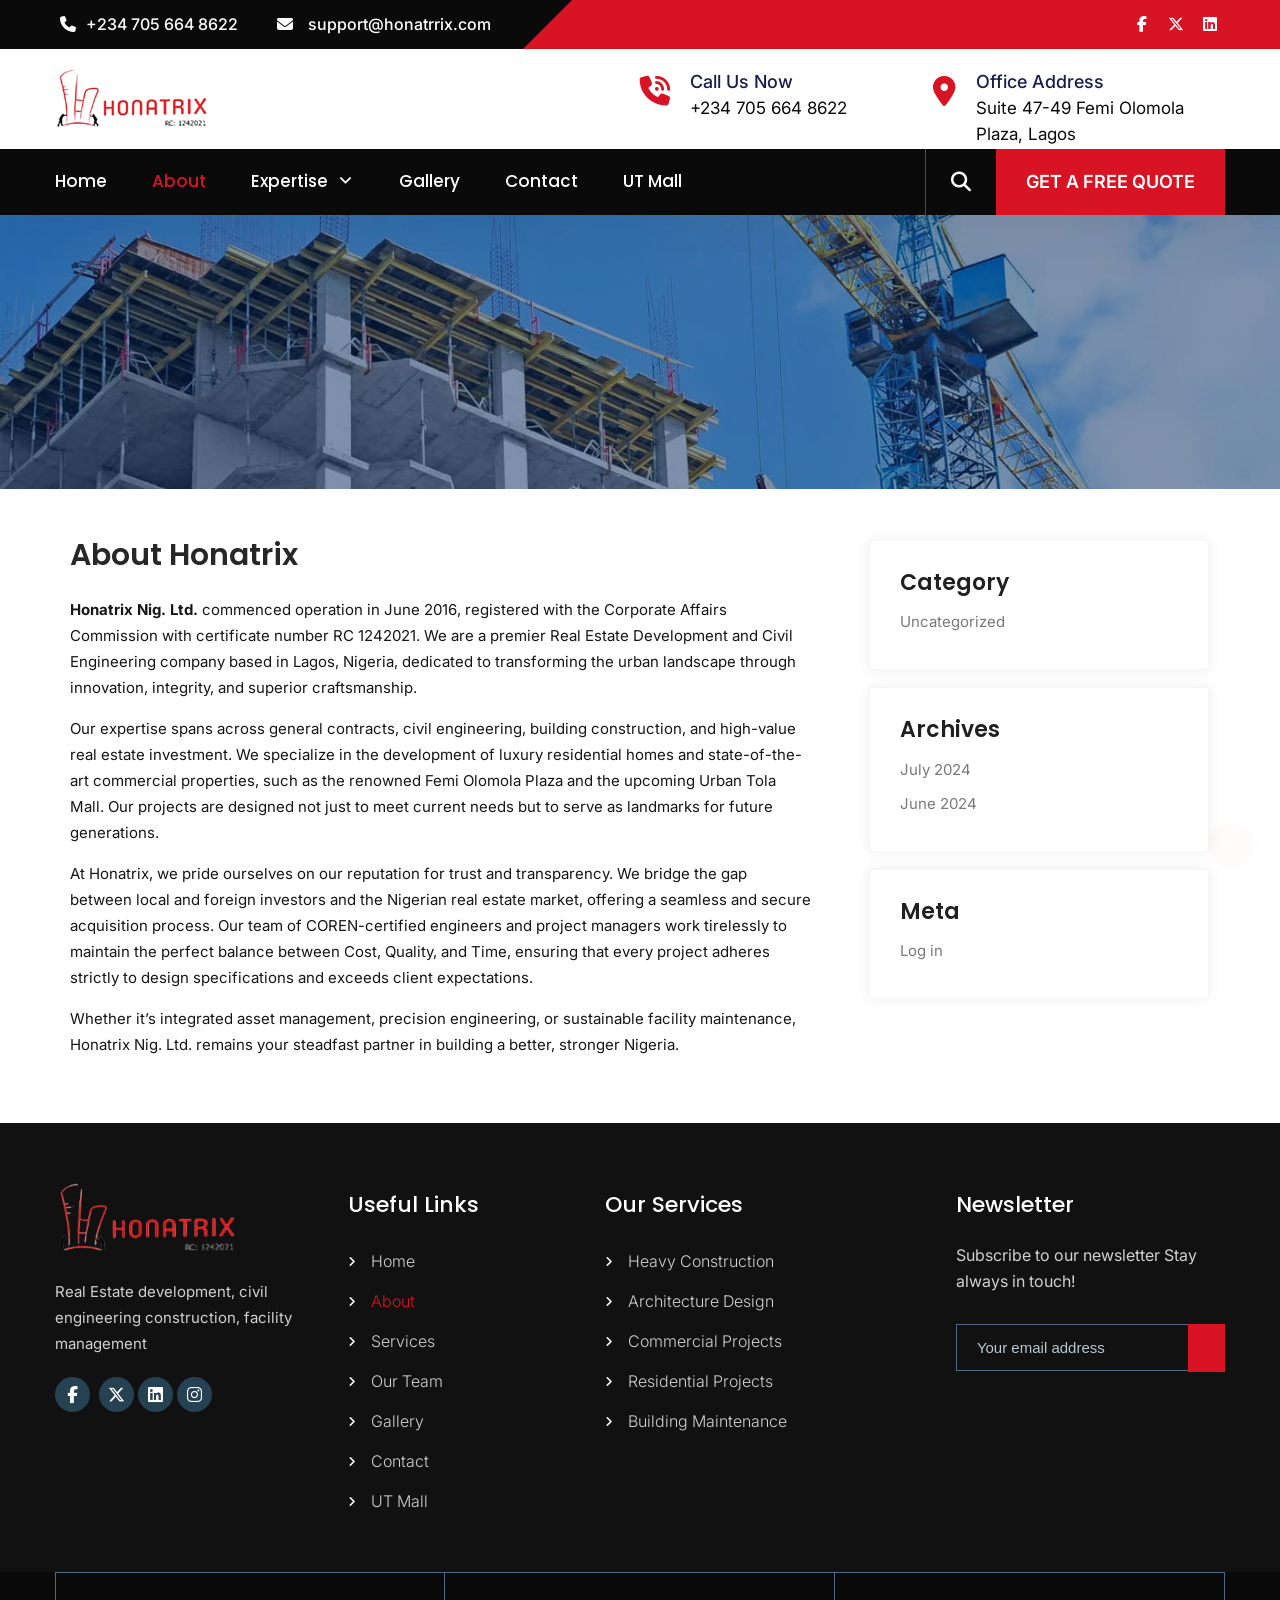
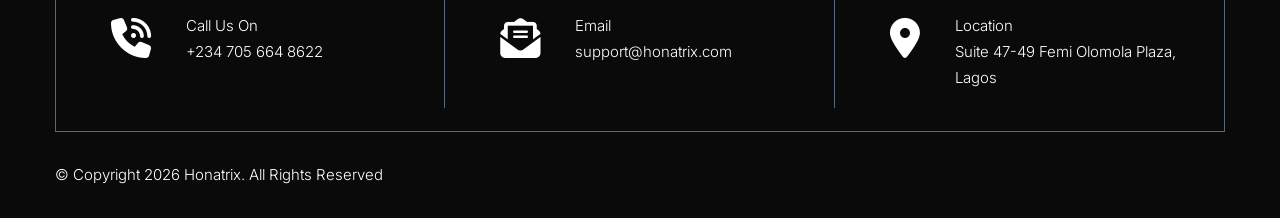
==== commit ade36d52: "refactor: update site-wide CSS styles and add new team member images" ====
--- a/about.html
+++ b/about.html
@@ -121,7 +121,7 @@
  
 });
 		</script>
-<style>body, .contact-form-section .address,  .accordion-box .acc-content{color:#161616;}body{font-family:Inter; font-size:15px;}.logo h1 a {font-family:Inter;color:#212329;font-size:38px}.logo p{color:#444444;}.logo img{height:51px; width: auto;}.site-navigation ul{font-family:'Poppins', sans-serif; font-size:17px}a:hover{color:#272727;}.site-footer h2, .site-footer h3, .site-footer h4, .site-footer h5{color:#ffffff; font-size:22px; }.hdrtop-Info, .hdrsocial a, .infoBx a, .infoBx p, .heade-top-area-mail i{ color:#000c17;}.button, #commentform input#submit, input.search-submit, .post-password-form input[type=submit], p.read-more a, .pagination ul li span, .pagination ul li a, .headertop .right a, .wpcf7 form input[type='submit'], #sidebar .search-form input.search-submit{ color:#ffffff; }.button:hover, input.search-submit:hover, .post-password-form input[type=submit]:hover, p.read-more a:hover, .pagination ul li .current, .pagination ul li a:hover,.headertop .right a:hover, .wpcf7 form input[type='submit']:hover{background-color:#464646; color:#ffffff;}a.morebutton{ color:#ffffff; }a.morebutton:hover{background-color:#464646; color:#ffffff;}#sidebar h2, #sidebar h2, #sidebar h4, #sidebar h5{ color:#202020; font-size:22px;}.site-footer, .widget-column-1 a, .widget-column-2 p{background-color:#001c47; color:#d1d1d1;}.footer-contact-info .footer-info-box a, .footer-contact-info .footer-info-box{color:#d1d1d1;}.contactdetail a, .site-footer ul li a{color:#d1d1d1; }.copyright-wrapper{ background-color: #001c47; color:#fff; }.copyright-wrapper a:hover{ color: #ffffff; }.nivo-controlNav a{background-color:#ffffff}#sidebar ul li, .copyright-wrapper{border-color:#446275}#sidebar ul li a{color:#78797c; }.nivo-caption h2{ font-family:Poppins; color:#ffffff; font-size:52px;}.nivo-caption p{font-family:Inter; color:#ffffff; font-size:17px;}<br />
+<style>body, .contact-form-section .address,  .accordion-box .acc-content{color:#161616;}body{font-family:Inter; font-size:15px;}.logo h1 a {font-family:Inter;color:#212329;font-size:38px}.logo p{color:#444444;}.logo img{height:51px; width: auto;}.site-navigation ul{font-family:'Poppins', sans-serif; font-size:17px}a:hover{color:#272727;}.site-footer h2, .site-footer h3, .site-footer h4, .site-footer h5{color:#ffffff; font-size:22px; }.hdrtop-Info, .hdrsocial a, .infoBx a, .infoBx p, .heade-top-area-mail i{ color:#000c17;}.button, #commentform input#submit, input.search-submit, .post-password-form input[type=submit], p.read-more a, .pagination ul li span, .pagination ul li a, .headertop .right a, .wpcf7 form input[type='submit'], #sidebar .search-form input.search-submit{ color:#ffffff; }.button:hover, input.search-submit:hover, .post-password-form input[type=submit]:hover, p.read-more a:hover, .pagination ul li .current, .pagination ul li a:hover,.headertop .right a:hover, .wpcf7 form input[type='submit']:hover{background-color:#464646; color:#ffffff;}a.morebutton{ color:#ffffff; }a.morebutton:hover{background-color:#464646; color:#ffffff;}#sidebar h2, #sidebar h2, #sidebar h4, #sidebar h5{ color:#202020; font-size:22px;}.site-footer, .widget-column-1 a, .widget-column-2 p{background-color:transparent; color:#d1d1d1;}.footer-contact-info .footer-info-box a, .footer-contact-info .footer-info-box{color:#d1d1d1;}.contactdetail a, .site-footer ul li a{color:#d1d1d1; }.copyright-wrapper{ background-color: transparent; color:#fff; }.copyright-wrapper a:hover{ color: #ffffff; }.nivo-controlNav a{background-color:#ffffff}#sidebar ul li, .copyright-wrapper{border-color:#446275}#sidebar ul li a{color:#78797c; }.nivo-caption h2{ font-family:Poppins; color:#ffffff; font-size:52px;}.nivo-caption p{font-family:Inter; color:#ffffff; font-size:17px;}<br />
 <b>Warning</b>:  Undefined array key "slidesubtitlefontface" in <b>/home1/gracej84/public_html/dreambuild/wp-content/themes/dreambuild-pro/inc/core-functions.php</b> on line <b>252</b><br />
 <br />
 <b>Warning</b>:  Undefined array key "slidesubtitlefontface" in <b>/home1/gracej84/public_html/dreambuild/wp-content/themes/dreambuild-pro/inc/core-functions.php</b> on line <b>253</b><br />
@@ -209,7 +209,7 @@
 		.site-navigation ul li.current-menu-item ul.sub-menu li a:hover,
 		.site-navigation ul li.current-menu-ancestor ul.sub-menu li.current-menu-item ul.sub-menu li a:hover
 		{ color:#febc34; }.site-navigation .nav-menu a:focus{ outline: 1px solid#febc34 !important; }#SiteWrapper a:focus{outline: 1px solid #ff5e15;}button:focus, input[type='text']:focus, input[type='email']:focus, input[type='date']:focus, input[type='search']:focus, input[type='number']:focus, input[type='tel']:focus, input[type='button']:focus, input[type='month']:focus, input[type='range']:focus, input[type='password']:focus, input[type='datetime']:focus, input[type='week']:focus, input[type='submit']:focus, input[type='datetime-local']:focus, input[type='url']:focus, input[type='time']:focus, input[type='reset']:focus, input[type='color']:focus, textarea:focus{outline: 1px solid #ff5e15;}	
-		.site-navigation .book-ticket-button a, .nivo-directionNav a:hover, .cart_counter, .category-box-content a:hover, .category-box-image, .woocommerce ul.products li.product .button:hover, .awards_section::before, .hdr-topstrip, .newsInfo span, .process_image_box:hover .elementor-image-box-img, .process_image_box .elementor-image-box-img::before{ background:#ff5e15; }.form_field, .luxury_product_left::before, .process_image_box .elementor-image-box-img{ border-color:#ff5e15; }.category-box-content a, .site-navigation li.club_btn, .site-navigation ul.nav-menu > li.header_button a:hover, .support_form .wpcf7 form input[type='submit'], .nivo-caption .slidermorebtn:hover, .header-top-area-left, .nivo-controlNav a.active, .header_button_box a,  .testiminials .owl-controls .owl-dot.active, .header-top-area-left::before, .team-image-area .social-icons a:hover{background:#febc34; }.woocommerce ul.products li.product .woocommerce-loop-category__title, .woocommerce ul.products li.product .woocommerce-loop-product__title, .woocommerce ul.products li.product h3, a.ReadMoreBtn{ color:#febc34; }.woocommerce ul.products li.product .woocommerce-loop-product__title:hover, .woocommerce-Price-amount.amount, .header_contact_info i, .header_contact_info a:hover{ color:#ff5e15; }.heade-top-area-mail i, .footer_info_area, .services_box:hover .elementor-image-box-content, .pricing_btn .elementor-button::before, .woo-product-img::before, .woocommerce div.product .woocommerce-tabs ul.tabs li.active a, .woocommerce div.product form.cart .button:hover, .benefits_box .elementor-image-box-img, .popular_slider .elementor-swiper-button i, .welcome_list .elementor-icon-list-icon, #sidebar .wp-block-search__button, .footsocial a:hover, .team-infobox .social-icons, .donante_us_box .elementor-image-box-img, .donate_experience_box .elementor-icon-box-icon, .header_button_box a:hover, .slidermorebtn.slidermorebtnser:hover{ background:#ff5e15; }.heade-top-area-mail a:hover, .footertime i, .footerstar i, .itembox h6, .widget-column-1 a:hover, button.dropdown-toggle, .team-inner-box:hover .team-infobox h3 a, .address_dtl .elementor-image-box-description a:hover, .footer_info_box span, .header-right-contact i, .header-top-area-right .heade-top-area-mail i, .case_studies_box:hover .elementor-image-box-title a, .infoBx a:hover, .offer_box:hover .elementor-button-text, .newsInfo .ReadMoreBtn i, a.ReadMoreBtn:hover, .widget-column-1 span, .testimonial-content i, .team-infobox h3 a:hover, .newsInfo span, .footer-info-dtl .footsocial a:hover, .process_image_box .elementor-image-box-img::after{ color:#ff5e15; }.nivo-caption .slidermorebtn{background-color:#ffffff; }.welcome_img_box .elementor-image-box-img, .process_box:hover .elementor-image-box-img, #sync2 .testimonial_image:hover, .faq_img::after, .skill_video .elementor-custom-embed-play::before{border-color:#ff5e15; }.hdrsocial a:hover{ color:#febc34; }.footer_time_info .footer_info_box:nth-child(3), .footer_info_box i, .header-top-area-right::before, .footer_time_info .footer_info_box:nth-child(3)::before, .case_studies_box .elementor-image-box-img, .site-navigation ul.nav-menu > li.header_button a, .team-image-area .team-thumb, .freedom_pain .elementor-icon-box-icon, .team-infobox:hover, .widget-column-4 .mc4wp-form-fields [type='submit']{background-color:#ff5e15; }.header-top-area-left::after{border-top: 50px solid#febc34; }.logo::after{border-top: 87px solid#ff5e15; }.recent_work .elementor-widget-icon{border-bottom-color:#ff5e15; }.footer_info_box i::after{border-top: 52px solid#ff5e15; }.footer_time_info .footer_info_box:nth-child(3)::after{border-bottom: 167.5px solid#ff5e15; }.header-area, .header-area .container, .logo, .hdr-topstrip .container::before {background:#fff; }.footer_info_box h6, .footer_info_box h6 a{color:#d1d1d1;}.copyright-right a:hover, .popular_questions_tab .elementor-accordion-title span, .team_plus i{ color:#ff5e15 !important;}.team-infobox{ border-color:#ff5e15;}.testiminials .owl-controls .owl-dot{ background:#fff; }.offer_box:hover:before{ border-top-color:#ff5e15 !important; }.offer_box:hover:after{ border-bottom-color:#ff5e15 !important; }.team-infobox{ background:#fff; }.support_form .wpcf7 form input[type='submit']:hover{ background:#febc34; }.footer-info-section{ background:#001c47; }.header_menu_area, .site-navigation ul ul{ background:#00245c; }.newsInfo{ background:#fff; }.footer-info-box .footer-info-dtl, .footer-info-box{ border-color:#556884; }.slidermorebtn.slidermorebtnser{background:#febc34; }</style>	<style type="text/css"> 					
+		.site-navigation .book-ticket-button a, .nivo-directionNav a:hover, .cart_counter, .category-box-content a:hover, .category-box-image, .woocommerce ul.products li.product .button:hover, .awards_section::before, .hdr-topstrip, .newsInfo span, .process_image_box:hover .elementor-image-box-img, .process_image_box .elementor-image-box-img::before{ background:#ff5e15; }.form_field, .luxury_product_left::before, .process_image_box .elementor-image-box-img{ border-color:#ff5e15; }.category-box-content a, .site-navigation li.club_btn, .site-navigation ul.nav-menu > li.header_button a:hover, .support_form .wpcf7 form input[type='submit'], .nivo-caption .slidermorebtn:hover, .header-top-area-left, .nivo-controlNav a.active, .header_button_box a,  .testiminials .owl-controls .owl-dot.active, .header-top-area-left::before, .team-image-area .social-icons a:hover{background:#febc34; }.woocommerce ul.products li.product .woocommerce-loop-category__title, .woocommerce ul.products li.product .woocommerce-loop-product__title, .woocommerce ul.products li.product h3, a.ReadMoreBtn{ color:#febc34; }.woocommerce ul.products li.product .woocommerce-loop-product__title:hover, .woocommerce-Price-amount.amount, .header_contact_info i, .header_contact_info a:hover{ color:#ff5e15; }.heade-top-area-mail i, .footer_info_area, .services_box:hover .elementor-image-box-content, .pricing_btn .elementor-button::before, .woo-product-img::before, .woocommerce div.product .woocommerce-tabs ul.tabs li.active a, .woocommerce div.product form.cart .button:hover, .benefits_box .elementor-image-box-img, .popular_slider .elementor-swiper-button i, .welcome_list .elementor-icon-list-icon, #sidebar .wp-block-search__button, .footsocial a:hover, .team-infobox .social-icons, .donante_us_box .elementor-image-box-img, .donate_experience_box .elementor-icon-box-icon, .header_button_box a:hover, .slidermorebtn.slidermorebtnser:hover{ background:#ff5e15; }.heade-top-area-mail a:hover, .footertime i, .footerstar i, .itembox h6, .widget-column-1 a:hover, button.dropdown-toggle, .team-inner-box:hover .team-infobox h3 a, .address_dtl .elementor-image-box-description a:hover, .footer_info_box span, .header-right-contact i, .header-top-area-right .heade-top-area-mail i, .case_studies_box:hover .elementor-image-box-title a, .infoBx a:hover, .offer_box:hover .elementor-button-text, .newsInfo .ReadMoreBtn i, a.ReadMoreBtn:hover, .widget-column-1 span, .testimonial-content i, .team-infobox h3 a:hover, .newsInfo span, .footer-info-dtl .footsocial a:hover, .process_image_box .elementor-image-box-img::after{ color:#ff5e15; }.nivo-caption .slidermorebtn{background-color:#ffffff; }.welcome_img_box .elementor-image-box-img, .process_box:hover .elementor-image-box-img, #sync2 .testimonial_image:hover, .faq_img::after, .skill_video .elementor-custom-embed-play::before{border-color:#ff5e15; }.hdrsocial a:hover{ color:#febc34; }.footer_time_info .footer_info_box:nth-child(3), .footer_info_box i, .header-top-area-right::before, .footer_time_info .footer_info_box:nth-child(3)::before, .case_studies_box .elementor-image-box-img, .site-navigation ul.nav-menu > li.header_button a, .team-image-area .team-thumb, .freedom_pain .elementor-icon-box-icon, .team-infobox:hover, .widget-column-4 .mc4wp-form-fields [type='submit']{background-color:#ff5e15; }.header-top-area-left::after{border-top: 50px solid#febc34; }.logo::after{border-top: 87px solid#ff5e15; }.recent_work .elementor-widget-icon{border-bottom-color:#ff5e15; }.footer_info_box i::after{border-top: 52px solid#ff5e15; }.footer_time_info .footer_info_box:nth-child(3)::after{border-bottom: 167.5px solid#ff5e15; }.header-area, .header-area .container, .logo, .hdr-topstrip .container::before {background:#fff; }.footer_info_box h6, .footer_info_box h6 a{color:#d1d1d1;}.copyright-right a:hover, .popular_questions_tab .elementor-accordion-title span, .team_plus i{ color:#ff5e15 !important;}.team-infobox{ border-color:#ff5e15;}.testiminials .owl-controls .owl-dot{ background:#fff; }.offer_box:hover:before{ border-top-color:#ff5e15 !important; }.offer_box:hover:after{ border-bottom-color:#ff5e15 !important; }.team-infobox{ background:#fff; }.support_form .wpcf7 form input[type='submit']:hover{ background:#febc34; }.footer-info-section{ background:transparent; }.header_menu_area, .site-navigation ul ul{ background:#00245c; }.newsInfo{ background:#fff; }.footer-info-box .footer-info-dtl, .footer-info-box{ border-color:#556884; }.slidermorebtn.slidermorebtnser{background:#febc34; }</style>	<style type="text/css"> 					
       
 	
 
@@ -308,7 +308,12 @@
     </button>
      <div class="menu-header-container"><ul id="primary-menu" class="nav-menu"><li id="menu-item-296" class="menu-item menu-item-type-post_type menu-item-object-page menu-item-home menu-item-296"><a href="index.html">Home</a></li>
 <li id="menu-item-298" class="menu-item menu-item-type-post_type menu-item-object-page current-menu-item page_item page-item-379 current_page_item menu-item-298"><a href="about.html" aria-current="page">About</a></li>
-<li id="menu-item-382" class="menu-item menu-item-type-post_type menu-item-object-page menu-item-382"><a href="services.html">Services</a></li>
+<li class="menu-item menu-item-has-children"><a href="#">Expertise</a>
+<ul class="sub-menu">
+	<li class="menu-item"><a href="services.html">Services</a></li>
+	<li class="menu-item"><a href="team.html">Our Team</a></li>
+</ul>
+</li>
 <li id="menu-item-305" class="menu-item menu-item-type-post_type menu-item-object-page menu-item-305"><a href="gallery.html">Gallery</a></li>
 <li id="menu-item-303" class="menu-item menu-item-type-post_type menu-item-object-page menu-item-303"><a href="contact.html">Contact</a></li>
 <li class="menu-item"><a href="ut-shopping-mall.html">UT Mall</a></li>
@@ -436,7 +441,8 @@
                 <h3>Useful Links</h3>            
 	  			   <div class="menu-useful-links-container"><ul id="menu-useful-links" class="menu"><li id="menu-item-345" class="menu-item menu-item-type-post_type menu-item-object-page menu-item-home menu-item-345"><a href="index.html">Home</a></li>
 <li id="menu-item-347" class="menu-item menu-item-type-post_type menu-item-object-page current-menu-item page_item page-item-379 current_page_item menu-item-347"><a href="about.html" aria-current="page">About</a></li>
-<li id="menu-item-346" class="menu-item menu-item-type-post_type menu-item-object-page menu-item-346"><a href="blog.html">Blog</a></li>
+<li class="menu-item"><a href="services.html">Services</a></li>
+<li class="menu-item"><a href="team.html">Our Team</a></li>
 <li id="menu-item-349" class="menu-item menu-item-type-post_type menu-item-object-page menu-item-349"><a href="gallery.html">Gallery</a></li>
 <li id="menu-item-348" class="menu-item menu-item-type-post_type menu-item-object-page menu-item-348"><a href="contact.html">Contact</a></li>
 <li class="menu-item"><a href="ut-shopping-mall.html">UT Mall</a></li>
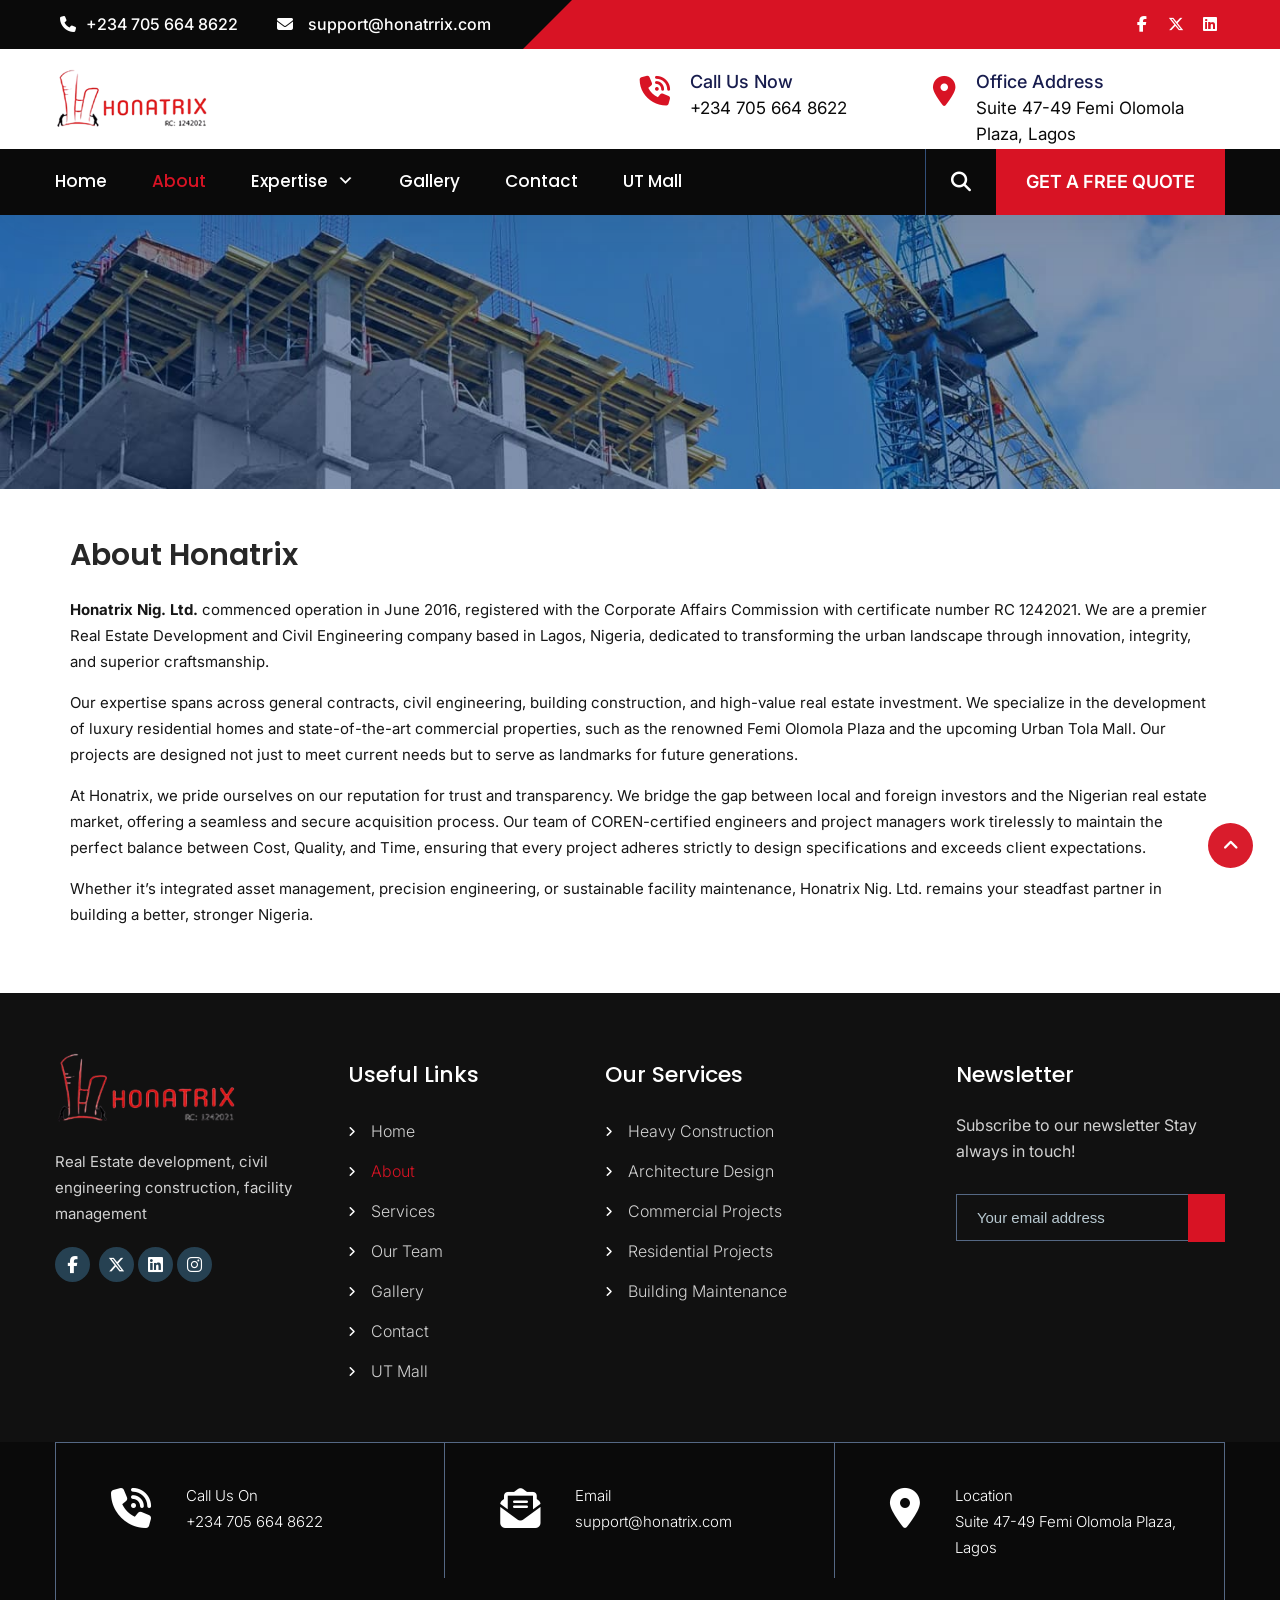
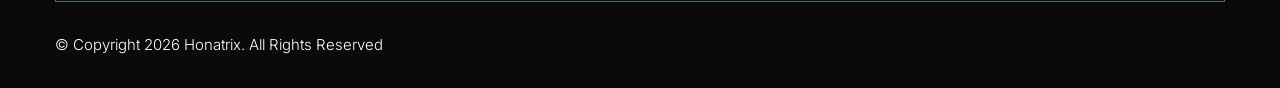
==== commit 7fd68027: "feat: add individual team member profile pages and update blog layout to full-width" ====
--- a/about.html
+++ b/about.html
@@ -356,7 +356,7 @@
 
 <div class="container">
   <div id="tabber-BX">
-         <div class="LayoutContent-70">               
+         <div class="LayoutContent-100">               
                                                
                     
 <article id="post-379" class="post-379 page type-page status-publish hentry">
@@ -377,32 +377,8 @@
 	  </div>
 </article><!-- #post-## -->                                                   
                                      
-        </div><!-- .LayoutContent-70-->       
-        <div id="sidebar">    
-            <aside id="categories" class="widget"> 
-        <h3 class="widget-title">Category</h3>          
-            <ul>
-                	<li class="cat-item cat-item-1"><a href="#">Uncategorized</a>
-</li>
-            </ul>
-        </aside>        
-       
-        <aside id="archives" class="widget"> 
-        <h3 class="widget-title">Archives</h3>          
-            <ul>
-                	<li><a href='https://gracethemesdemo.com/dreambuild/2024/07/'>July 2024</a></li>
-	<li><a href='https://gracethemesdemo.com/dreambuild/2024/06/'>June 2024</a></li>
-            </ul>
-        </aside>        
-         
-         <aside id="meta" class="widget"> 
-         <h3 class="widget-title">Meta</h3>          
-            <ul>
-                                <li><a href="#">Log in</a></li>
-                            </ul>
-        </aside>
-    	
-</div><!-- sidebar -->    <div class="clear"></div>
+        </div><!-- .LayoutContent-100-->       
+    <div class="clear"></div>
   </div><!-- #tabber-BX --> 
 </div><!-- .container --> 
 <div class="site-footer">
--- a/assets/css/style.css
+++ b/assets/css/style.css
@@ -969,6 +969,12 @@
 	margin:0;
 	padding:0 5% 0 0;
 	float:left;
+}
+.LayoutContent-100{ 
+	width:100%;
+	margin:0 auto;
+	padding:0;
+	float:none;
 }
 .SitePageStyle-2{
 	padding:0;
@@ -1999,10 +2005,10 @@
 .team-infobox .social-icons a i:hover{ color:#282828;}
 .team-infobox {padding:20px 25px 20px; background:#282828; position:relative; border-radius:0px 0px 12px 12px; border-bottom:solid 3px #f08556; text-align:left;}
 .team-infobox h3{margin-top: -5px; color: #fff; margin-bottom:0px;}
-.team-infobox h3 a {color:#181d4e; font-size:20px; font-weight:600; margin-bottom:0px; display:inline-block;}
+.team-infobox h3 a {color:#ffffff; font-size:20px; font-weight:600; margin-bottom:0px; display:inline-block;}
 .team-infobox:hover h3 a{ color:#fff !important;}
 .team-inner-box:hover .team-image-area .social-icons{ opacity:1;}
-.team-infobox .team-desig {font-size:15px; font-weight:400; color:#040404;}
+.team-infobox .team-desig {font-size:15px; font-weight:400; color:#ffffff;}
 .team-inner {width:25%; float:left; padding:15px; text-align:center;}
 .team-infobox .social-icons {width:auto;background:#fe7f4c; display:inline-block; padding:5px 15px; position:relative; margin-top:7px;}
 .team-infobox .social-icons:empty {display:none;}
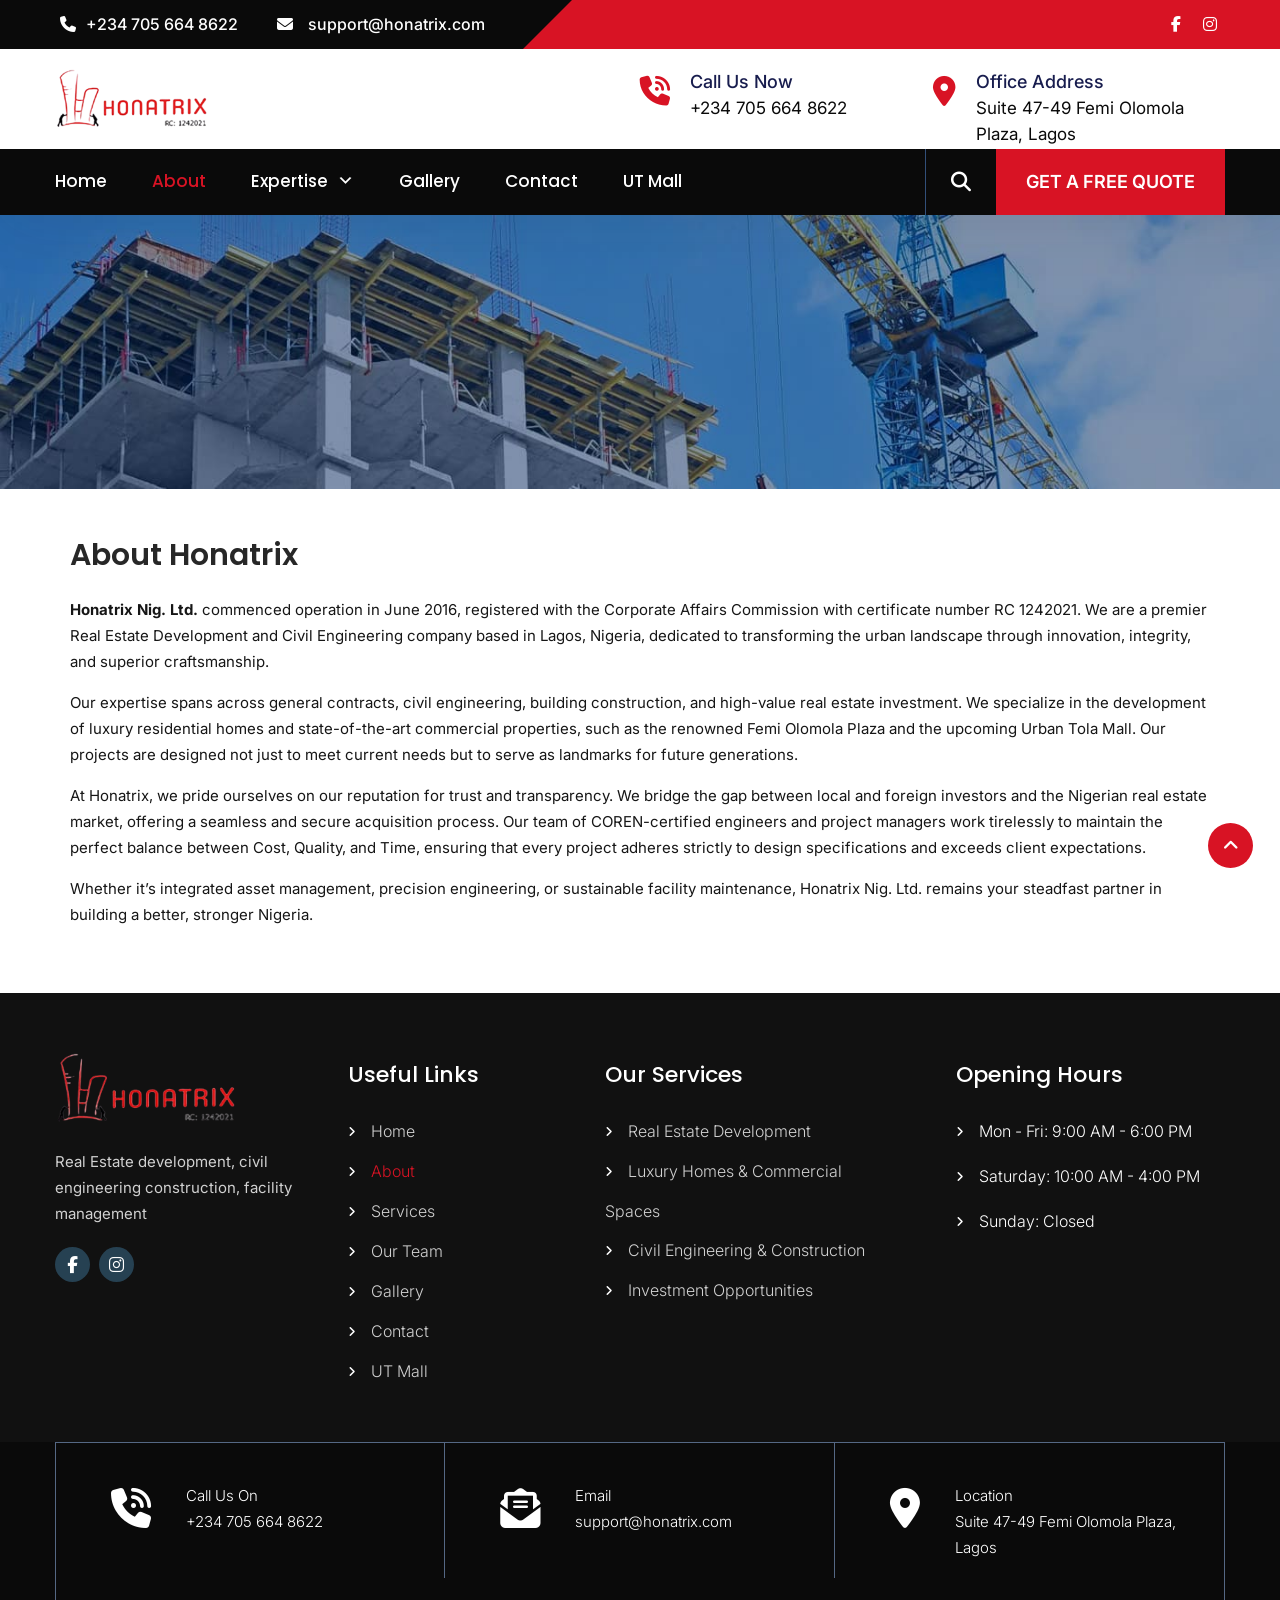
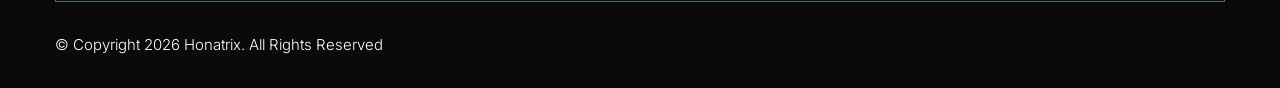
==== commit c30c194d: "refactor: update contact details, social links, and footer navigation across site pages while removi" ====
--- a/about.html
+++ b/about.html
@@ -259,17 +259,14 @@
                   
                   <div class="header-top-area-left">
                       <div class="heade-top-area-mail heade-top-area-add"><i class="fas fa-phone-alt"></i><a href="tel:+234 705 664 8622 ">+234 705 664 8622 </a></div>
-                      <div class="heade-top-area-mail"><i class="fas fa-envelope"></i><a href="mailto:support@honatrrix.com">support@honatrrix.com</a></div>
+                      <div class="heade-top-area-mail"><i class="fas fa-envelope"></i><a href="mailto:support@honatrix.com">support@honatrix.com</a></div>
 	              </div>
                    
                    <div class="header-top-area-right">
                   <div class="hdrtop-Info hdrsocial">                                                
-						                            <a class="fab fa-facebook-f" target="_blank" href="#"></a> 
+						                            <a class="fab fa-facebook-f" target="_blank" href="https://www.facebook.com/share/1Co17Zs47G/"></a> 
                                                 
-                                                    <a class="fa-brands fa-x-twitter" target="_blank" href="#"></a> 
-                                                
-                                                    <a class="fab fa-linkedin" target="_blank" href="#"></a> 
-                                                
+                                                    <a class="fab fa-instagram" target="_blank" href="https://www.instagram.com/honatrix?utm_source=qr&igsh=MWY4am00a3QxdzRhdQ=="></a> 
                                                 
                                           </div>
 					</div>
@@ -396,15 +393,9 @@
                 <p>Real Estate development, civil engineering construction, facility management</p>                <div class="footer-info-dtl">
 			 
             	<div class="footsocial">
-					                             <a class="fab fa-facebook-f" target="_blank" href="#"></a> 
+					                             <a class="fab fa-facebook-f" target="_blank" href="https://www.facebook.com/share/1Co17Zs47G/"></a> 
                                                 
-                                                    <a class="fa-brands fa-x-twitter" target="_blank" href="#"></a> 
-                                                
-                                                    <a class="fab fa-linkedin" target="_blank" href="#"></a> 
-                                                
-                                                    <a class="fab fa-instagram" target="_blank" href="#"></a> 
-                                                
-                                     
+                                                    <a class="fab fa-instagram" target="_blank" href="https://www.instagram.com/honatrix?utm_source=qr&igsh=MWY4am00a3QxdzRhdQ=="></a> 
                    </div>                
                	 <div class="clear"></div>
                           </div>
@@ -427,36 +418,19 @@
              
              <div class="widget-column-3"> 
                                      <h3>Our Services</h3> 
-					<div class="menu-our-services-container"><ul id="menu-our-services" class="menu"><li id="menu-item-340" class="menu-item menu-item-type-custom menu-item-object-custom menu-item-340"><a href="#">Heavy Construction</a></li>
-<li id="menu-item-341" class="menu-item menu-item-type-custom menu-item-object-custom menu-item-341"><a href="#">Architecture Design</a></li>
-<li id="menu-item-342" class="menu-item menu-item-type-custom menu-item-object-custom menu-item-342"><a href="#">Commercial Projects</a></li>
-<li id="menu-item-343" class="menu-item menu-item-type-custom menu-item-object-custom menu-item-343"><a href="#">Residential Projects</a></li>
-<li id="menu-item-344" class="menu-item menu-item-type-custom menu-item-object-custom menu-item-344"><a href="#">Building Maintenance</a></li>
-</ul></div>                             </div>
-                          
-             <div class="widget-column-4"> 
-                                     <h3>Newsletter</h3> 
-                    <div class="help-button">Subscribe to our newsletter Stay always in touch!</div>
-                    <script>(function() {
-	window.mc4wp = window.mc4wp || {
-		listeners: [],
-		forms: {
-			on: function(evt, cb) {
-				window.mc4wp.listeners.push(
-					{
-						event   : evt,
-						callback: cb
-					}
-				);
-			}
-		}
-	}
-})();
-</script><!-- Mailchimp for WordPress v4.10.4 - https://wordpress.org/plugins/mailchimp-for-wp/ --><form id="mc4wp-form-1" class="mc4wp-form mc4wp-form-371" method="post" data-id="371" data-name="Newsletter" ><div class="mc4wp-form-fields"><input type="email" name="EMAIL" placeholder="Your email address" required />
-<input type="submit" value="Sign up" /></div><label style="display: none !important;">Leave this field empty if you're human: <input type="text" name="_mc4wp_honeypot" value="" tabindex="-1" autocomplete="off" /></label><input type="hidden" name="_mc4wp_timestamp" value="1781115726" /><input type="hidden" name="_mc4wp_form_id" value="371" /><input type="hidden" name="_mc4wp_form_element_id" value="mc4wp-form-1" /><div class="mc4wp-response"></div></form><!-- / Mailchimp for WordPress Plugin -->                    
-                             </div>
-             
-                    <div class="clear"></div>
+					<div class="menu-our-services-container"><ul id="menu-our-services" class="menu"><li id="menu-item-340" class="menu-item menu-item-type-custom menu-item-object-custom menu-item-340"><a href="services.html#real-estate">Real Estate Development</a></li>
+<li id="menu-item-341" class="menu-item menu-item-type-custom menu-item-object-custom menu-item-341"><a href="services.html#luxury-homes">Luxury Homes & Commercial Spaces</a></li>
+<li id="menu-item-342" class="menu-item menu-item-type-custom menu-item-object-custom menu-item-342"><a href="services.html#civil-engineering">Civil Engineering & Construction</a></li>
+<li id="menu-item-343" class="menu-item menu-item-type-custom menu-item-object-custom menu-item-343"><a href="services.html#investment">Investment Opportunities</a></li>
+</ul></div></div>
+                    <div class="widget-column-4"> 
+                        <h3>Opening Hours</h3> 
+                        <ul>
+                            <li style="margin-bottom: 5px;">Mon - Fri: 9:00 AM - 6:00 PM</li>
+                            <li style="margin-bottom: 5px;">Saturday: 10:00 AM - 4:00 PM</li>
+                            <li style="margin-bottom: 5px;">Sunday: Closed</li>
+                        </ul>
+                    </div><div class="clear"></div>
             </div>
                  
                 </div>
@@ -577,3 +551,5 @@
 
 
 
+
+
--- a/assets/css/responsive.css
+++ b/assets/css/responsive.css
@@ -32,10 +32,10 @@
 		 min-height: inherit;
 	 }
 	.BlogPostList{ 
-		float:none; 
-		width:100%; 
-		margin:0 0 30px 0;
-		padding:20px;
+		float:left; 
+		width:50%; 
+		margin:0 0 20px 0;
+		padding:10px;
 	}
 	.LayoutContent-70{ 
 		padding:40px 0;
@@ -262,7 +262,7 @@
 
 .footer-info-box .footer-info-dtl{padding:20px 15px 20px 15px; width:100%; min-height:inherit;}
 .footer-fix{ padding:40px 0px 40px;}
-.team-inner {width:100%;}
+.team-inner {width:50%; float:left; padding:10px;}
 .team-inner .team-thumb img {width:100%;}
 .innovations_list .elementor-icon-list-item {width:100%;}
 .skill_video {position:relative !important; top:auto !important; left:-30px; margin-top:-40px;}
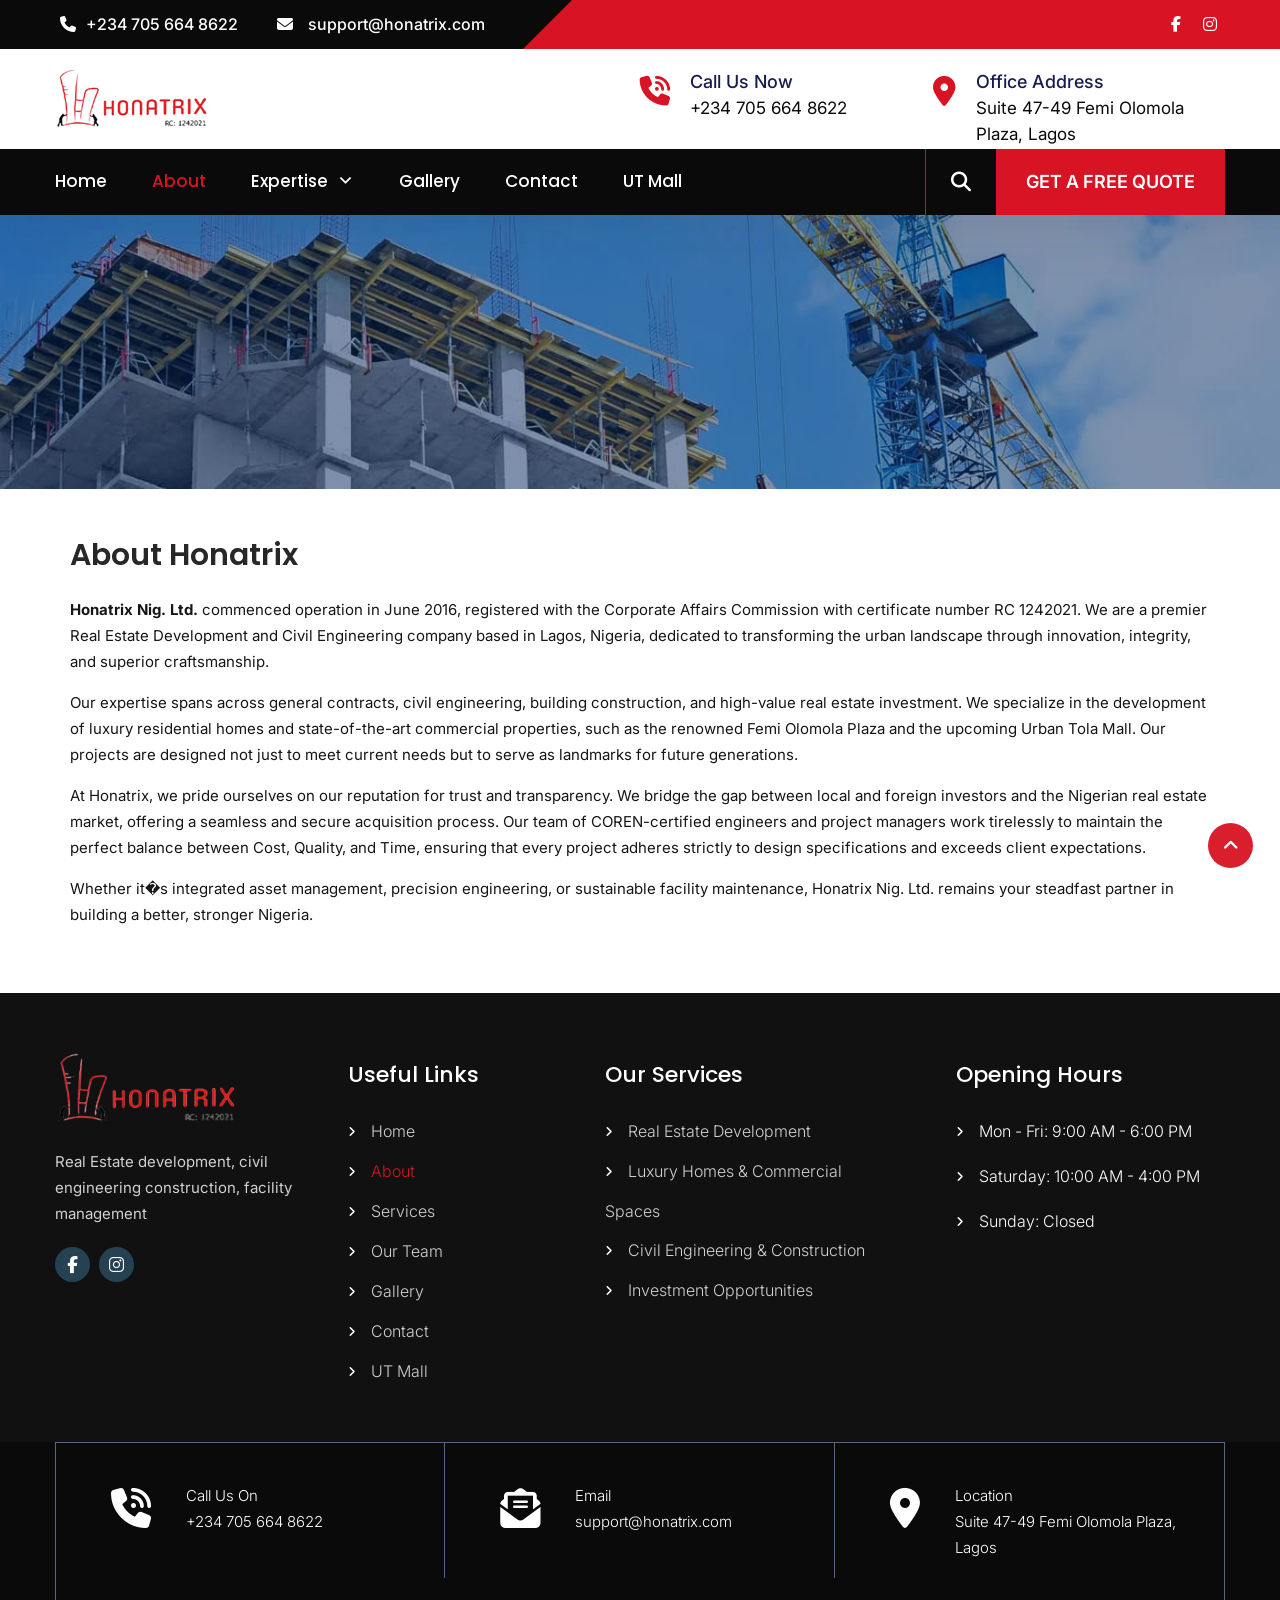
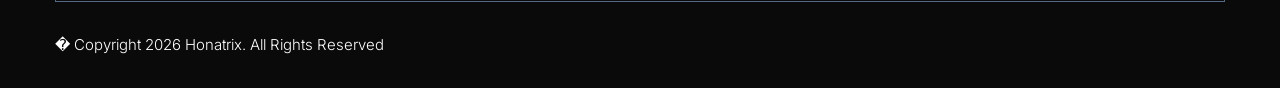
==== commit d0372810: "refactor: rebrand project assets and update theme references to Honatrix Nig. Ltd." ====
--- a/about.html
+++ b/about.html
@@ -1,4 +1,4 @@
-﻿<!DOCTYPE html>
+<!DOCTYPE html>
 <html lang="en-US">
 <head>
 <meta charset="UTF-8">
@@ -7,8 +7,8 @@
 <title>About Us &#8211; Honatrix Nig. Ltd.</title>
 <meta name='robots' content='max-image-preview:large' />
 <link rel='dns-prefetch' href='//fonts.googleapis.com' />
-<link rel="alternate" type="application/rss+xml" title="DreamBuild &raquo; Feed" href="#" />
-<link rel="alternate" type="application/rss+xml" title="DreamBuild &raquo; Comments Feed" href="#" />
+<link rel="alternate" type="application/rss+xml" title="Honatrix Nig. Ltd. &raquo; Feed" href="#" />
+<link rel="alternate" type="application/rss+xml" title="Honatrix Nig. Ltd. &raquo; Comments Feed" href="#" />
 <link rel="alternate" title="oEmbed (JSON)" type="application/json+oembed" href="#" />
 <link rel="alternate" title="oEmbed (XML)" type="text/xml+oembed" href="#" />
 <style id="wp-img-auto-sizes-contain-inline-css">
@@ -37,7 +37,7 @@
 </style>
 <style id="wp-block-paragraph-inline-css">
 .is-small-text{font-size:.875em}.is-regular-text{font-size:1em}.is-large-text{font-size:2.25em}.is-larger-text{font-size:3em}.has-drop-cap:not(:focus):first-letter{float:left;font-size:8.4em;font-style:normal;font-weight:100;line-height:.68;margin:.05em .1em 0 0;text-transform:uppercase}body.rtl .has-drop-cap:not(:focus):first-letter{float:none;margin-left:.1em}p.has-drop-cap.has-background{overflow:hidden}:root :where(p.has-background){padding:1.25em 2.375em}:where(p.has-text-color:not(.has-link-color)) a{color:inherit}p.has-text-align-left[style*="writing-mode:vertical-lr"],p.has-text-align-right[style*="writing-mode:vertical-rl"]{rotate:180deg}
-/*# sourceURL=https://gracethemesdemo.com/dreambuild/wp-includes/blocks/paragraph/style.min.css */
+/*# sourceURL=./wp-includes/blocks/paragraph/style.min.css */
 </style>
 
 <style id="classic-theme-styles-inline-css">
@@ -52,25 +52,25 @@
 </style>
 
 <link rel='stylesheet' id='contact-form-7-css' href="assets/css/styles.css" media='all' />
-<link rel='stylesheet' id='dreambuild-pro-gfonts-body-css' href='//fonts.googleapis.com/css?family=Inter&#038;subset=cyrillic,arabic,bengali,cyrillic,cyrillic-ext,devanagari,greek,greek-ext,gujarati,hebrew,latin-ext,tamil,telugu,thai,vietnamese,latin&#038;ver=7.0' media='all' />
-<link rel='stylesheet' id='dreambuild-pro-gfonts-logo-css' href='//fonts.googleapis.com/css?family=Inter&#038;subset=cyrillic,arabic,bengali,cyrillic,cyrillic-ext,devanagari,greek,greek-ext,gujarati,hebrew,latin-ext,tamil,telugu,thai,vietnamese,latin&#038;ver=7.0' media='all' />
-<link rel='stylesheet' id='dreambuild-pro-gfonts-nav-css' href='//fonts.googleapis.com/css?family=Poppins&#038;subset=cyrillic,arabic,bengali,cyrillic,cyrillic-ext,devanagari,greek,greek-ext,gujarati,hebrew,latin-ext,tamil,telugu,thai,vietnamese,latin&#038;ver=7.0' media='all' />
-<link rel='stylesheet' id='dreambuild-pro-gfonts-heading-css' href='//fonts.googleapis.com/css?family=Poppins&#038;subset=cyrillic,arabic,bengali,cyrillic,cyrillic-ext,devanagari,greek,greek-ext,gujarati,hebrew,latin-ext,tamil,telugu,thai,vietnamese,latin&#038;ver=7.0' media='all' />
-<link rel='stylesheet' id='dreambuild-pro-gfonts-slidetitle-css' href='//fonts.googleapis.com/css?family=Poppins&#038;subset=cyrillic,arabic,bengali,cyrillic,cyrillic-ext,devanagari,greek,greek-ext,gujarati,hebrew,latin-ext,tamil,telugu,thai,vietnamese,latin&#038;ver=7.0' media='all' />
-<link rel='stylesheet' id='dreambuild-pro-gfonts-slidedes-css' href='//fonts.googleapis.com/css?family=Inter&#038;subset=cyrillic,arabic,bengali,cyrillic,cyrillic-ext,devanagari,greek,greek-ext,gujarati,hebrew,latin-ext,tamil,telugu,thai,vietnamese,latin&#038;ver=7.0' media='all' />
-<link rel='stylesheet' id='dreambuild-pro-gfonts-slidesubtitle-css' href='//fonts.googleapis.com/css?family=Poppins&#038;subset=cyrillic,arabic,bengali,cyrillic,cyrillic-ext,devanagari,greek,greek-ext,gujarati,hebrew,latin-ext,tamil,telugu,thai,vietnamese,latin&#038;ver=7.0' media='all' />
-<link rel='stylesheet' id='dreambuild-pro-basic-style-css' href="assets/css/style.css" media='all' />
+<link rel='stylesheet' id='Honatrix Nig. Ltd.-pro-gfonts-body-css' href='//fonts.googleapis.com/css?family=Inter&#038;subset=cyrillic,arabic,bengali,cyrillic,cyrillic-ext,devanagari,greek,greek-ext,gujarati,hebrew,latin-ext,tamil,telugu,thai,vietnamese,latin&#038;ver=7.0' media='all' />
+<link rel='stylesheet' id='Honatrix Nig. Ltd.-pro-gfonts-logo-css' href='//fonts.googleapis.com/css?family=Inter&#038;subset=cyrillic,arabic,bengali,cyrillic,cyrillic-ext,devanagari,greek,greek-ext,gujarati,hebrew,latin-ext,tamil,telugu,thai,vietnamese,latin&#038;ver=7.0' media='all' />
+<link rel='stylesheet' id='Honatrix Nig. Ltd.-pro-gfonts-nav-css' href='//fonts.googleapis.com/css?family=Poppins&#038;subset=cyrillic,arabic,bengali,cyrillic,cyrillic-ext,devanagari,greek,greek-ext,gujarati,hebrew,latin-ext,tamil,telugu,thai,vietnamese,latin&#038;ver=7.0' media='all' />
+<link rel='stylesheet' id='Honatrix Nig. Ltd.-pro-gfonts-heading-css' href='//fonts.googleapis.com/css?family=Poppins&#038;subset=cyrillic,arabic,bengali,cyrillic,cyrillic-ext,devanagari,greek,greek-ext,gujarati,hebrew,latin-ext,tamil,telugu,thai,vietnamese,latin&#038;ver=7.0' media='all' />
+<link rel='stylesheet' id='Honatrix Nig. Ltd.-pro-gfonts-slidetitle-css' href='//fonts.googleapis.com/css?family=Poppins&#038;subset=cyrillic,arabic,bengali,cyrillic,cyrillic-ext,devanagari,greek,greek-ext,gujarati,hebrew,latin-ext,tamil,telugu,thai,vietnamese,latin&#038;ver=7.0' media='all' />
+<link rel='stylesheet' id='Honatrix Nig. Ltd.-pro-gfonts-slidedes-css' href='//fonts.googleapis.com/css?family=Inter&#038;subset=cyrillic,arabic,bengali,cyrillic,cyrillic-ext,devanagari,greek,greek-ext,gujarati,hebrew,latin-ext,tamil,telugu,thai,vietnamese,latin&#038;ver=7.0' media='all' />
+<link rel='stylesheet' id='Honatrix Nig. Ltd.-pro-gfonts-slidesubtitle-css' href='//fonts.googleapis.com/css?family=Poppins&#038;subset=cyrillic,arabic,bengali,cyrillic,cyrillic-ext,devanagari,greek,greek-ext,gujarati,hebrew,latin-ext,tamil,telugu,thai,vietnamese,latin&#038;ver=7.0' media='all' />
+<link rel='stylesheet' id='Honatrix Nig. Ltd.-pro-basic-style-css' href="assets/css/style.css" media='all' />
 <link rel='stylesheet' id='nivo-slider-css' href="assets/css/nivo-slider.css" media='all' />
 <link rel='stylesheet' id='fontawesome-all-style-css' href="assets/css/fontawesome-all.css" media='all' />
-<link rel='stylesheet' id='dreambuild-pro-responsive-css' href="assets/css/responsive.css" media='all' />
-<link rel='stylesheet' id='dreambuild-pro-owl-style-css' href="assets/css/owl.carousel.css" media='all' />
+<link rel='stylesheet' id='Honatrix Nig. Ltd.-pro-responsive-css' href="assets/css/responsive.css" media='all' />
+<link rel='stylesheet' id='Honatrix Nig. Ltd.-pro-owl-style-css' href="assets/css/owl.carousel.css" media='all' />
 <link rel='stylesheet' id='dashicons-css' href="assets/css/dashicons.min.css" media='all' />
 <link rel='stylesheet' id='honatrix-theme-css' href="assets/css/honatrix-theme.css" media='all' />
 <script id="jquery-core-js" src="assets/js/jquery.min.js"></script>
 <script id="jquery-migrate-js" src="assets/js/jquery-migrate.min.js"></script>
 <script id="jquery-nivo-slider-js" src="assets/js/jquery.nivo.slider.js"></script>
-<script id="dreambuild-pro-custom-js" src="assets/js/custom.js"></script>
-<script id="dreambuild-pro-owljs-js" src="assets/js/owl.carousel.js"></script>
+<script id="Honatrix Nig. Ltd.-pro-custom-js" src="assets/js/custom.js"></script>
+<script id="Honatrix Nig. Ltd.-pro-owljs-js" src="assets/js/owl.carousel.js"></script>
 <link rel="https://api.w.org/" href="#" /><link rel="alternate" title="JSON" type="application/json" href="#" /><link rel="EditURI" type="application/rsd+xml" title="RSD" href="#" />
 <meta name="generator" content="WordPress 7.0" />
 <link rel="canonical" href="services.html" />
@@ -122,31 +122,31 @@
 });
 		</script>
 <style>body, .contact-form-section .address,  .accordion-box .acc-content{color:#161616;}body{font-family:Inter; font-size:15px;}.logo h1 a {font-family:Inter;color:#212329;font-size:38px}.logo p{color:#444444;}.logo img{height:51px; width: auto;}.site-navigation ul{font-family:'Poppins', sans-serif; font-size:17px}a:hover{color:#272727;}.site-footer h2, .site-footer h3, .site-footer h4, .site-footer h5{color:#ffffff; font-size:22px; }.hdrtop-Info, .hdrsocial a, .infoBx a, .infoBx p, .heade-top-area-mail i{ color:#000c17;}.button, #commentform input#submit, input.search-submit, .post-password-form input[type=submit], p.read-more a, .pagination ul li span, .pagination ul li a, .headertop .right a, .wpcf7 form input[type='submit'], #sidebar .search-form input.search-submit{ color:#ffffff; }.button:hover, input.search-submit:hover, .post-password-form input[type=submit]:hover, p.read-more a:hover, .pagination ul li .current, .pagination ul li a:hover,.headertop .right a:hover, .wpcf7 form input[type='submit']:hover{background-color:#464646; color:#ffffff;}a.morebutton{ color:#ffffff; }a.morebutton:hover{background-color:#464646; color:#ffffff;}#sidebar h2, #sidebar h2, #sidebar h4, #sidebar h5{ color:#202020; font-size:22px;}.site-footer, .widget-column-1 a, .widget-column-2 p{background-color:transparent; color:#d1d1d1;}.footer-contact-info .footer-info-box a, .footer-contact-info .footer-info-box{color:#d1d1d1;}.contactdetail a, .site-footer ul li a{color:#d1d1d1; }.copyright-wrapper{ background-color: transparent; color:#fff; }.copyright-wrapper a:hover{ color: #ffffff; }.nivo-controlNav a{background-color:#ffffff}#sidebar ul li, .copyright-wrapper{border-color:#446275}#sidebar ul li a{color:#78797c; }.nivo-caption h2{ font-family:Poppins; color:#ffffff; font-size:52px;}.nivo-caption p{font-family:Inter; color:#ffffff; font-size:17px;}<br />
-<b>Warning</b>:  Undefined array key "slidesubtitlefontface" in <b>/home1/gracej84/public_html/dreambuild/wp-content/themes/dreambuild-pro/inc/core-functions.php</b> on line <b>252</b><br />
-<br />
-<b>Warning</b>:  Undefined array key "slidesubtitlefontface" in <b>/home1/gracej84/public_html/dreambuild/wp-content/themes/dreambuild-pro/inc/core-functions.php</b> on line <b>253</b><br />
-<br />
-<b>Warning</b>:  Undefined array key "slidesubtitlecolor" in <b>/home1/gracej84/public_html/dreambuild/wp-content/themes/dreambuild-pro/inc/core-functions.php</b> on line <b>253</b><br />
+<b>Warning</b>:  Undefined array key "slidesubtitlefontface" in <b>/home1/gracej84/public_html/Honatrix Nig. Ltd./wp-content/themes/Honatrix Nig. Ltd.-pro/inc/core-functions.php</b> on line <b>252</b><br />
+<br />
+<b>Warning</b>:  Undefined array key "slidesubtitlefontface" in <b>/home1/gracej84/public_html/Honatrix Nig. Ltd./wp-content/themes/Honatrix Nig. Ltd.-pro/inc/core-functions.php</b> on line <b>253</b><br />
+<br />
+<b>Warning</b>:  Undefined array key "slidesubtitlecolor" in <b>/home1/gracej84/public_html/Honatrix Nig. Ltd./wp-content/themes/Honatrix Nig. Ltd.-pro/inc/core-functions.php</b> on line <b>253</b><br />
 .nivo-caption h4{font-family:; color:; font-size:20px;}<br />
-<b>Warning</b>:  Undefined array key "fbbgcolor" in <b>/home1/gracej84/public_html/dreambuild/wp-content/themes/dreambuild-pro/inc/core-functions.php</b> on line <b>256</b><br />
-<br />
-<b>Warning</b>:  Undefined array key "fbbgcolor" in <b>/home1/gracej84/public_html/dreambuild/wp-content/themes/dreambuild-pro/inc/core-functions.php</b> on line <b>257</b><br />
+<b>Warning</b>:  Undefined array key "fbbgcolor" in <b>/home1/gracej84/public_html/Honatrix Nig. Ltd./wp-content/themes/Honatrix Nig. Ltd.-pro/inc/core-functions.php</b> on line <b>256</b><br />
+<br />
+<b>Warning</b>:  Undefined array key "fbbgcolor" in <b>/home1/gracej84/public_html/Honatrix Nig. Ltd./wp-content/themes/Honatrix Nig. Ltd.-pro/inc/core-functions.php</b> on line <b>257</b><br />
 .footsocial a.fb{background-color:;}<br />
-<b>Warning</b>:  Undefined array key "twbgcolor" in <b>/home1/gracej84/public_html/dreambuild/wp-content/themes/dreambuild-pro/inc/core-functions.php</b> on line <b>259</b><br />
-<br />
-<b>Warning</b>:  Undefined array key "twbgcolor" in <b>/home1/gracej84/public_html/dreambuild/wp-content/themes/dreambuild-pro/inc/core-functions.php</b> on line <b>260</b><br />
+<b>Warning</b>:  Undefined array key "twbgcolor" in <b>/home1/gracej84/public_html/Honatrix Nig. Ltd./wp-content/themes/Honatrix Nig. Ltd.-pro/inc/core-functions.php</b> on line <b>259</b><br />
+<br />
+<b>Warning</b>:  Undefined array key "twbgcolor" in <b>/home1/gracej84/public_html/Honatrix Nig. Ltd./wp-content/themes/Honatrix Nig. Ltd.-pro/inc/core-functions.php</b> on line <b>260</b><br />
 .footsocial a.tw{background-color:;}<br />
-<b>Warning</b>:  Undefined array key "linkedinbgcolor" in <b>/home1/gracej84/public_html/dreambuild/wp-content/themes/dreambuild-pro/inc/core-functions.php</b> on line <b>262</b><br />
-<br />
-<b>Warning</b>:  Undefined array key "linkedinbgcolor" in <b>/home1/gracej84/public_html/dreambuild/wp-content/themes/dreambuild-pro/inc/core-functions.php</b> on line <b>263</b><br />
+<b>Warning</b>:  Undefined array key "linkedinbgcolor" in <b>/home1/gracej84/public_html/Honatrix Nig. Ltd./wp-content/themes/Honatrix Nig. Ltd.-pro/inc/core-functions.php</b> on line <b>262</b><br />
+<br />
+<b>Warning</b>:  Undefined array key "linkedinbgcolor" in <b>/home1/gracej84/public_html/Honatrix Nig. Ltd./wp-content/themes/Honatrix Nig. Ltd.-pro/inc/core-functions.php</b> on line <b>263</b><br />
 .footsocial a.ld{background-color:;}<br />
-<b>Warning</b>:  Undefined array key "youtubebgcolor" in <b>/home1/gracej84/public_html/dreambuild/wp-content/themes/dreambuild-pro/inc/core-functions.php</b> on line <b>265</b><br />
-<br />
-<b>Warning</b>:  Undefined array key "youtubebgcolor" in <b>/home1/gracej84/public_html/dreambuild/wp-content/themes/dreambuild-pro/inc/core-functions.php</b> on line <b>266</b><br />
+<b>Warning</b>:  Undefined array key "youtubebgcolor" in <b>/home1/gracej84/public_html/Honatrix Nig. Ltd./wp-content/themes/Honatrix Nig. Ltd.-pro/inc/core-functions.php</b> on line <b>265</b><br />
+<br />
+<b>Warning</b>:  Undefined array key "youtubebgcolor" in <b>/home1/gracej84/public_html/Honatrix Nig. Ltd./wp-content/themes/Honatrix Nig. Ltd.-pro/inc/core-functions.php</b> on line <b>266</b><br />
 .footsocial a.yt{background-color:;}<br />
-<b>Warning</b>:  Undefined array key "instagrambgcolor" in <b>/home1/gracej84/public_html/dreambuild/wp-content/themes/dreambuild-pro/inc/core-functions.php</b> on line <b>268</b><br />
-<br />
-<b>Warning</b>:  Undefined array key "instagrambgcolor" in <b>/home1/gracej84/public_html/dreambuild/wp-content/themes/dreambuild-pro/inc/core-functions.php</b> on line <b>269</b><br />
+<b>Warning</b>:  Undefined array key "instagrambgcolor" in <b>/home1/gracej84/public_html/Honatrix Nig. Ltd./wp-content/themes/Honatrix Nig. Ltd.-pro/inc/core-functions.php</b> on line <b>268</b><br />
+<br />
+<b>Warning</b>:  Undefined array key "instagrambgcolor" in <b>/home1/gracej84/public_html/Honatrix Nig. Ltd./wp-content/themes/Honatrix Nig. Ltd.-pro/inc/core-functions.php</b> on line <b>269</b><br />
 .footsocial a.ig{background-color:;}h1,h2,h3,h4,h5,h6{ font-family:Poppins; }h1{ font-size:42px; color:#272727;}h2{ font-size:32px; color:#272727;}h3{ font-size:30px; color:#272727;}h4{ font-size:24px; color:#272727;}h5{font-size:22px; color:#272727;}h6{ font-size:20px; color:#272727;}.footsocial a{ color:#ffffff; }.nivo-directionNav a{background-color:rgba(255,255,,1);}.newsInfo h3 a{ color:#393939; }.pagination ul li .current, .pagination ul li a:hover,
 		.sd-search input, .sd-top-bar-nav .sd-search input,			
 		a.blogreadmore,
@@ -243,7 +243,7 @@
 	</style>
     
     </head>
-<body class="wp-singular page-template-default page page-id-379 wp-embed-responsive wp-theme-dreambuild-pro elementor-default elementor-kit-9">
+<body class="wp-singular page-template-default page page-id-379 wp-embed-responsive wp-theme-Honatrix Nig. Ltd.-pro elementor-default elementor-kit-9">
 <a class="skip-link screen-reader-text" href="#tabber-BX">
 Skip to content</a>
 <div id="SiteWrapper" >
@@ -322,7 +322,7 @@
 <div class="header_search_box">
 <li><div class="right_info_search_toggle" title="Search"><i class="fa fa-search" aria-hidden="true"></i></div></li>
     <div class="header_form">
-        <form role="search" method="get" class="search_form" action="https://gracethemesdemo.com/dreambuild/">
+        <form role="search" method="get" class="search_form" action="./">
         <input type="search" class="form_field" placeholder="Search &hellip;" name="s">
         <input type="hidden" name="post_type" value="product">
         <input type="submit" class="form_submit" value="Search">
@@ -369,7 +369,7 @@
 
 <p class="wp-block-paragraph">At Honatrix, we pride ourselves on our reputation for trust and transparency. We bridge the gap between local and foreign investors and the Nigerian real estate market, offering a seamless and secure acquisition process. Our team of COREN-certified engineers and project managers work tirelessly to maintain the perfect balance between Cost, Quality, and Time, ensuring that every project adheres strictly to design specifications and exceeds client expectations.</p>
 
-<p class="wp-block-paragraph">Whether it’s integrated asset management, precision engineering, or sustainable facility maintenance, Honatrix Nig. Ltd. remains your steadfast partner in building a better, stronger Nigeria.</p>
+<p class="wp-block-paragraph">Whether it�s integrated asset management, precision engineering, or sustainable facility maintenance, Honatrix Nig. Ltd. remains your steadfast partner in building a better, stronger Nigeria.</p>
 			</div><!-- .entry-content -->
 	  </div>
 </article><!-- #post-## -->                                                   
@@ -457,7 +457,7 @@
             
             	<div class="copyright">
                 <div class="copyright-left">
-  © Copyright <span id="year"></span> Honatrix. All Rights Reserved
+  � Copyright <span id="year"></span> Honatrix. All Rights Reserved
 </div>
 
 <script>
@@ -477,7 +477,7 @@
 </div>
 
 <script type="speculationrules">
-{"prefetch":[{"source":"document","where":{"and":[{"href_matches":"/dreambuild/*"},{"not":{"href_matches":["/dreambuild/wp-*.php","/dreambuild/wp-admin/*","/dreambuild/wp-content/uploads/*","/dreambuild/wp-content/*","/dreambuild/wp-content/plugins/*","/dreambuild/wp-content/themes/dreambuild-pro/*","/dreambuild/*\\?(.+)"]}},{"not":{"selector_matches":"a[rel~=\"nofollow\"]"}},{"not":{"selector_matches":".no-prefetch, .no-prefetch a"}}]},"eagerness":"conservative"}]}
+{"prefetch":[{"source":"document","where":{"and":[{"href_matches":"/Honatrix Nig. Ltd./*"},{"not":{"href_matches":["/Honatrix Nig. Ltd./wp-*.php","/Honatrix Nig. Ltd./wp-admin/*","/Honatrix Nig. Ltd./wp-content/uploads/*","/Honatrix Nig. Ltd./wp-content/*","/Honatrix Nig. Ltd./wp-content/plugins/*","/Honatrix Nig. Ltd./wp-content/themes/Honatrix Nig. Ltd.-pro/*","/Honatrix Nig. Ltd./*\\?(.+)"]}},{"not":{"selector_matches":"a[rel~=\"nofollow\"]"}},{"not":{"selector_matches":".no-prefetch, .no-prefetch a"}}]},"eagerness":"conservative"}]}
 </script>
 <script>(function() {function maybePrefixUrlField () {
   const value = this.value.trim()
@@ -529,22 +529,22 @@
 <script id="contact-form-7-js-before">
 var wpcf7 = {
     "api": {
-        "root": "https:\/\/gracethemesdemo.com\/dreambuild\/wp-json\/",
+        "root": "https:\/\/honatrix.com\/Honatrix Nig. Ltd.\/wp-json\/",
         "namespace": "contact-form-7\/v1"
     }
 };
 //# sourceURL=contact-form-7-js-before
 </script>
 <script id="contact-form-7-js" src="assets/js/index.js"></script>
-<script id="dreambuild-pro-navigation-js" src="assets/js/navigation.js"></script>
+<script id="Honatrix Nig. Ltd.-pro-navigation-js" src="assets/js/navigation.js"></script>
 <script id="mc4wp-forms-api-js" defer src="assets/js/forms.js"></script>
 <script id="wp-emoji-settings" type="application/json">
-{"baseUrl":"https://s.w.org/images/core/emoji/17.0.2/72x72/","ext":".png","svgUrl":"https://s.w.org/images/core/emoji/17.0.2/svg/","svgExt":".svg","source":{"concatemoji":"https://gracethemesdemo.com/dreambuild/wp-includes/js/wp-emoji-release.min.js?ver=7.0"}}
+{"baseUrl":"https://s.w.org/images/core/emoji/17.0.2/72x72/","ext":".png","svgUrl":"https://s.w.org/images/core/emoji/17.0.2/svg/","svgExt":".svg","source":{"concatemoji":"./wp-includes/js/wp-emoji-release.min.js?ver=7.0"}}
 </script>
 <script type="module">
 /*! This file is auto-generated */
 const a=JSON.parse(document.getElementById("wp-emoji-settings").textContent),o=(window._wpemojiSettings=a,"wpEmojiSettingsSupports"),s=["flag","emoji"];function i(e){try{var t={supportTests:e,timestamp:(new Date).valueOf()};sessionStorage.setItem(o,JSON.stringify(t))}catch(e){}}function c(e,t,n){e.clearRect(0,0,e.canvas.width,e.canvas.height),e.fillText(t,0,0);t=new Uint32Array(e.getImageData(0,0,e.canvas.width,e.canvas.height).data);e.clearRect(0,0,e.canvas.width,e.canvas.height),e.fillText(n,0,0);const a=new Uint32Array(e.getImageData(0,0,e.canvas.width,e.canvas.height).data);return t.every((e,t)=>e===a[t])}function p(e,t){e.clearRect(0,0,e.canvas.width,e.canvas.height),e.fillText(t,0,0);var n=e.getImageData(16,16,1,1);for(let e=0;e<n.data.length;e++)if(0!==n.data[e])return!1;return!0}function u(e,t,n,a){switch(t){case"flag":return n(e,"\ud83c\udff3\ufe0f\u200d\u26a7\ufe0f","\ud83c\udff3\ufe0f\u200b\u26a7\ufe0f")?!1:!n(e,"\ud83c\udde8\ud83c\uddf6","\ud83c\udde8\u200b\ud83c\uddf6")&&!n(e,"\ud83c\udff4\udb40\udc67\udb40\udc62\udb40\udc65\udb40\udc6e\udb40\udc67\udb40\udc7f","\ud83c\udff4\u200b\udb40\udc67\u200b\udb40\udc62\u200b\udb40\udc65\u200b\udb40\udc6e\u200b\udb40\udc67\u200b\udb40\udc7f");case"emoji":return!a(e,"\ud83e\u1fac8")}return!1}function f(e,t,n,a){let r;const o=(r="undefined"!=typeof WorkerGlobalScope&&self instanceof WorkerGlobalScope?new OffscreenCanvas(300,150):document.createElement("canvas")).getContext("2d",{willReadFrequently:!0}),s=(o.textBaseline="top",o.font="600 32px Arial",{});return e.forEach(e=>{s[e]=t(o,e,n,a)}),s}function r(e){var t=document.createElement("script");t.src=e,t.defer=!0,document.head.appendChild(t)}a.supports={everything:!0,everythingExceptFlag:!0},new Promise(t=>{let n=function(){try{var e=JSON.parse(sessionStorage.getItem(o));if("object"==typeof e&&"number"==typeof e.timestamp&&(new Date).valueOf()<e.timestamp+604800&&"object"==typeof e.supportTests)return e.supportTests}catch(e){}return null}();if(!n){if("undefined"!=typeof Worker&&"undefined"!=typeof OffscreenCanvas&&"undefined"!=typeof URL&&URL.createObjectURL&&"undefined"!=typeof Blob)try{var e="postMessage("+f.toString()+"("+[JSON.stringify(s),u.toString(),c.toString(),p.toString()].join(",")+"));",a=new Blob([e],{type:"text/javascript"});const r=new Worker(URL.createObjectURL(a),{name:"wpTestEmojiSupports"});return void(r.onmessage=e=>{i(n=e.data),r.terminate(),t(n)})}catch(e){}i(n=f(s,u,c,p))}t(n)}).then(e=>{for(const n in e)a.supports[n]=e[n],a.supports.everything=a.supports.everything&&a.supports[n],"flag"!==n&&(a.supports.everythingExceptFlag=a.supports.everythingExceptFlag&&a.supports[n]);var t;a.supports.everythingExceptFlag=a.supports.everythingExceptFlag&&!a.supports.flag,a.supports.everything||((t=a.source||{}).concatemoji?r(t.concatemoji):t.wpemoji&&t.twemoji&&(r(t.twemoji),r(t.wpemoji)))});
-//# sourceURL=https://gracethemesdemo.com/dreambuild/wp-includes/js/wp-emoji-loader.min.js
+//# sourceURL=./wp-includes/js/wp-emoji-loader.min.js
 </script>
 </body>
 </html>	
--- a/assets/css/style.css
+++ b/assets/css/style.css
@@ -924,7 +924,7 @@
     }
     .site-navigation ul.nav-menu {
         margin-right: 0;
-        background-color:#00245c;
+        background-color:#111111;
         margin-top: 25px;
         border-top: 1px solid rgba(0, 0, 0, 0.10);
     }
--- a/assets/css/responsive.css
+++ b/assets/css/responsive.css
@@ -32,10 +32,22 @@
 		 min-height: inherit;
 	 }
 	.BlogPostList{ 
-		float:left; 
-		width:50%; 
-		margin:0 0 20px 0;
-		padding:10px;
+		float:left !important; 
+		width:50% !important; 
+		min-width: 0 !important;
+		margin:0 0 20px 0 !important;
+		padding:10px !important;
+	}
+	.team-grid {
+		gap: 15px !important;
+	}
+	.team-grid .BlogPostList {
+		width: calc(50% - 15px) !important;
+		margin-bottom: 15px !important;
+	}
+	.BlogPostList .hg-blog-img img, .team-grid .BlogPostList img {
+		width: 100% !important;
+		height: auto !important;
 	}
 	.LayoutContent-70{ 
 		padding:40px 0;
@@ -262,8 +274,10 @@
 
 .footer-info-box .footer-info-dtl{padding:20px 15px 20px 15px; width:100%; min-height:inherit;}
 .footer-fix{ padding:40px 0px 40px;}
-.team-inner {width:50%; float:left; padding:10px;}
-.team-inner .team-thumb img {width:100%;}
+.elementor-shortcode { display: flex !important; flex-wrap: wrap !important; }
+.team-inner {width:50% !important; padding:10px !important; float: none !important;}
+.team-inner-box {margin-bottom: 20px; height: 100%;}
+.team-inner .team-thumb img {width:100% !important; height:auto !important;}
 .innovations_list .elementor-icon-list-item {width:100%;}
 .skill_video {position:relative !important; top:auto !important; left:-30px; margin-top:-40px;}
 .NewsBox {width:100%;}
--- a/assets/css/honatrix-theme.css
+++ b/assets/css/honatrix-theme.css
@@ -97,7 +97,7 @@
 
 /* --- CTA button (GET A FREE QUOTE) --- */
 .header_button_box a { background: #d81324 !important; color: #fff !important; }
-.header_button_box a:hover { background: #0a0a0a !important; color: #fff !important; }
+.header_button_box a:hover { background: #9e0e1a !important; color: #fff !important; }
 
 /* --- Footer: black --- */
 .site-footer { background-color: #111111 !important; }
@@ -146,9 +146,75 @@
 
 /* --- Social icon hover --- */
 .hdrsocial a { color: #ffffff !important; }
-.hdrsocial a:hover, .hdrtop-Info.hdrsocial a:hover { color: #d81324 !important; }
 .footer-info-dtl .footsocial a:hover { color: #d81324 !important; }
 .footsocial a { color: #fff !important; }
+
+/* --- Contact Form Modal Styles --- */
+#form-overlay {
+    display: none;
+    position: fixed;
+    top: 0;
+    left: 0;
+    width: 100%;
+    height: 100%;
+    background: rgba(0,0,0,0.8);
+    z-index: 10000;
+    justify-content: center;
+    align-items: center;
+    color: #fff;
+    text-align: center;
+}
+
+.modal-content {
+    background: #fff;
+    color: #333;
+    padding: 40px;
+    border-radius: 10px;
+    max-width: 400px;
+    width: 90%;
+    position: relative;
+    box-shadow: 0 10px 30px rgba(0,0,0,0.3);
+}
+
+.modal-content h3 {
+    color: #d81324;
+    margin-bottom: 20px;
+}
+
+.modal-content p {
+    font-size: 16px;
+    margin-bottom: 25px;
+}
+
+.modal-btn {
+    background: #d81324;
+    color: #fff;
+    border: none;
+    padding: 10px 25px;
+    border-radius: 5px;
+    cursor: pointer;
+    font-weight: 600;
+    transition: background 0.3s;
+}
+
+.modal-btn:hover {
+    background: #9e0e1a;
+}
+
+.spinner {
+    display: none;
+    width: 40px;
+    height: 40px;
+    border: 4px solid rgba(216, 19, 36, 0.1);
+    border-left-color: #d81324;
+    border-radius: 50%;
+    animation: spin 1s linear infinite;
+    margin: 0 auto 20px;
+}
+
+@keyframes spin {
+    to { transform: rotate(360deg); }
+}
 
 /* --- Top strip info text --- */
 .hdrtop-Info, .hdrsocial a, .infoBx a, .infoBx p,
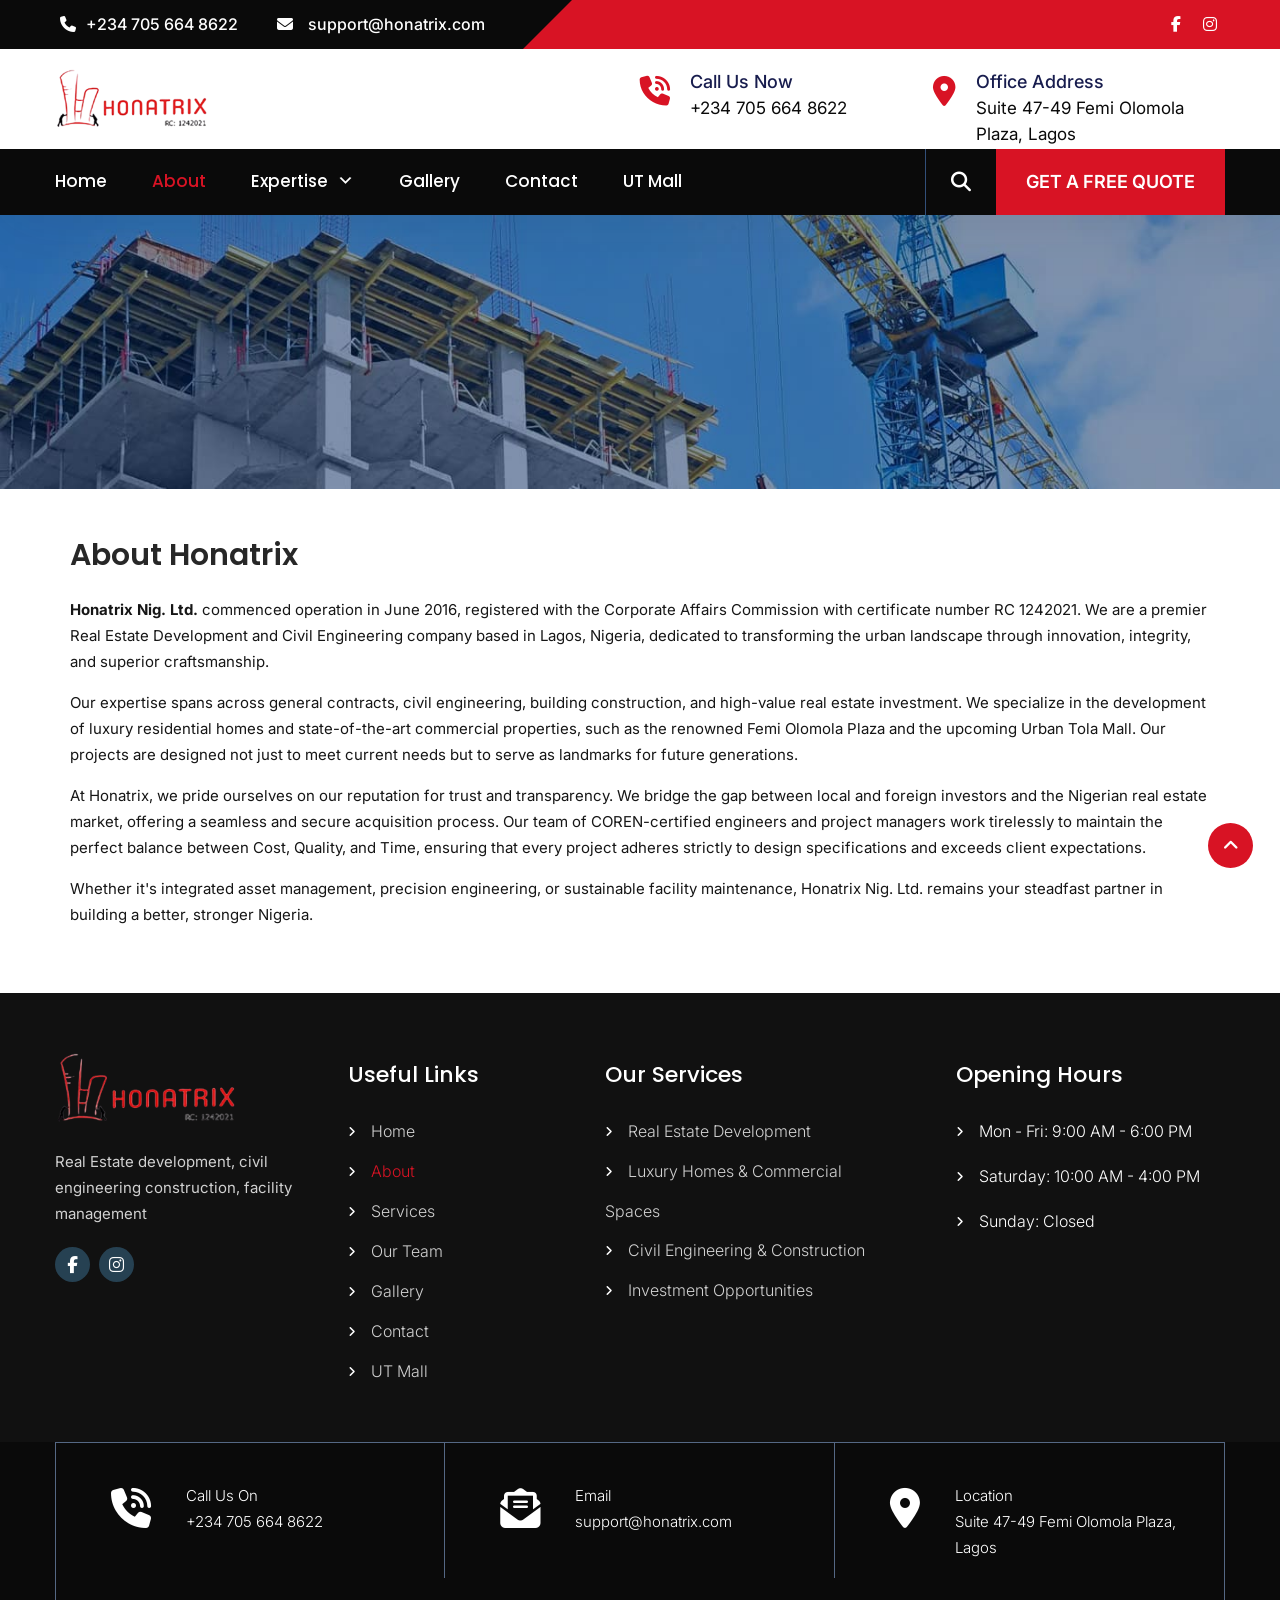
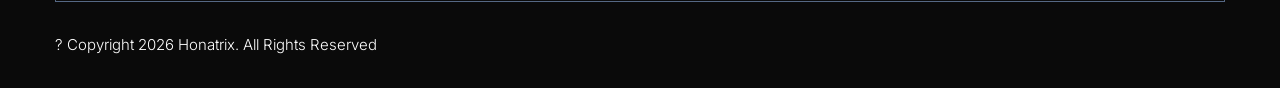
==== commit abcb21cf: "feat: add site favicon to all pages, implement custom JavaScript for site interactivity, and add res" ====
--- a/about.html
+++ b/about.html
@@ -3,6 +3,7 @@
 <head>
 <meta charset="UTF-8">
 <meta name="viewport" content="width=device-width, initial-scale=1">
+<link rel="icon" type="image/png" href="assets/img/honatrix-logo.png">
 <link rel="profile" href="http://gmpg.org/xfn/11">
 <title>About Us &#8211; Honatrix Nig. Ltd.</title>
 <meta name='robots' content='max-image-preview:large' />
@@ -369,7 +370,7 @@
 
 <p class="wp-block-paragraph">At Honatrix, we pride ourselves on our reputation for trust and transparency. We bridge the gap between local and foreign investors and the Nigerian real estate market, offering a seamless and secure acquisition process. Our team of COREN-certified engineers and project managers work tirelessly to maintain the perfect balance between Cost, Quality, and Time, ensuring that every project adheres strictly to design specifications and exceeds client expectations.</p>
 
-<p class="wp-block-paragraph">Whether it�s integrated asset management, precision engineering, or sustainable facility maintenance, Honatrix Nig. Ltd. remains your steadfast partner in building a better, stronger Nigeria.</p>
+<p class="wp-block-paragraph">Whether it's integrated asset management, precision engineering, or sustainable facility maintenance, Honatrix Nig. Ltd. remains your steadfast partner in building a better, stronger Nigeria.</p>
 			</div><!-- .entry-content -->
 	  </div>
 </article><!-- #post-## -->                                                   
@@ -457,7 +458,7 @@
             
             	<div class="copyright">
                 <div class="copyright-left">
-  � Copyright <span id="year"></span> Honatrix. All Rights Reserved
+  ? Copyright <span id="year"></span> Honatrix. All Rights Reserved
 </div>
 
 <script>
@@ -553,3 +554,6 @@
 
 
 
+
+
+
--- a/assets/css/responsive.css
+++ b/assets/css/responsive.css
@@ -1,4 +1,10 @@
-﻿/* Mobile Portrait View */
+﻿/* --- Global Mobile Overflow & Zoom Fixes --- */
+html, body { width: 100%; overflow-x: hidden; position: relative; }
+#SiteWrapper { width: 100%; overflow-x: hidden; position: relative; }
+.e-con-inner, .e-con, .elementor-shortcode { max-width: 100vw !important; overflow: hidden !important; }
+#testiminials, .testiminials { width: 100% !important; overflow: hidden !important; }
+
+/* Mobile Portrait View */
 @media screen and (max-width:767px) {
 /*coloumn css*/ 
 .blog-post-repeat .post-thumb, .bloggridlayout .blog-post-repeat{ float:none !important; width:100% !important; margin:0 0 30px !important;}
@@ -406,7 +412,7 @@
 .NewsBox{padding:10px;}
 .newsInfo{padding:20px 15px;}
 
-#testiminials .owl-controls{left:-45%;}
+#testiminials .owl-controls{left:0px !important; text-align: center; width: 100%;}
 .skill_video {left:10%;}
 .appointment_form .wpcf7-submit {width:auto !important;}
 
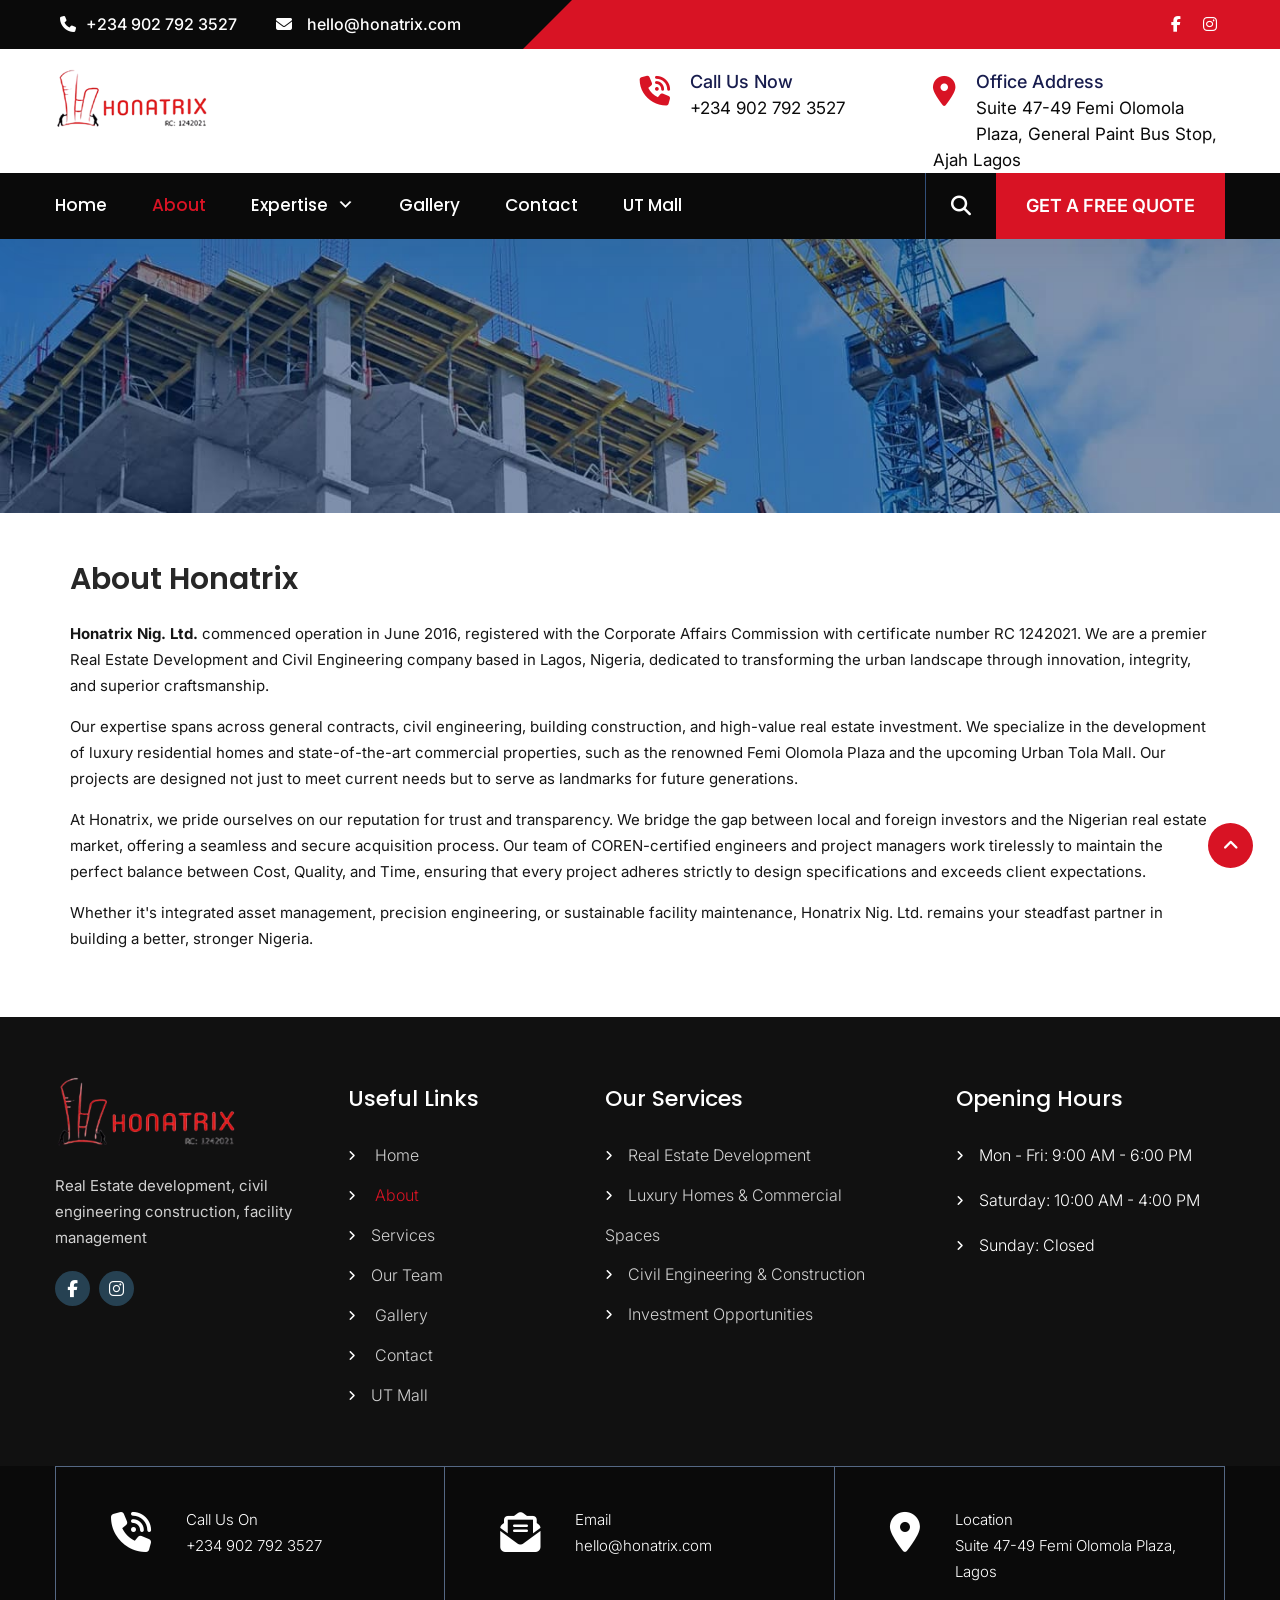
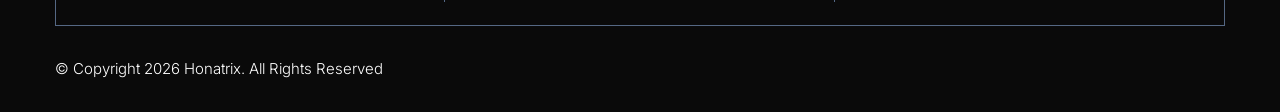
==== commit 726e1049: "refactor: modernize website structure by replacing WordPress-generated boilerplate with custom HTML " ====
--- a/about.html
+++ b/about.html
@@ -1,559 +1,1739 @@
-<!DOCTYPE html>
+﻿<!DOCTYPE html>
 <html lang="en-US">
+
 <head>
-<meta charset="UTF-8">
-<meta name="viewport" content="width=device-width, initial-scale=1">
-<link rel="icon" type="image/png" href="assets/img/honatrix-logo.png">
-<link rel="profile" href="http://gmpg.org/xfn/11">
-<title>About Us &#8211; Honatrix Nig. Ltd.</title>
-<meta name='robots' content='max-image-preview:large' />
-<link rel='dns-prefetch' href='//fonts.googleapis.com' />
-<link rel="alternate" type="application/rss+xml" title="Honatrix Nig. Ltd. &raquo; Feed" href="#" />
-<link rel="alternate" type="application/rss+xml" title="Honatrix Nig. Ltd. &raquo; Comments Feed" href="#" />
-<link rel="alternate" title="oEmbed (JSON)" type="application/json+oembed" href="#" />
-<link rel="alternate" title="oEmbed (XML)" type="text/xml+oembed" href="#" />
-<style id="wp-img-auto-sizes-contain-inline-css">
-img:is([sizes=auto i],[sizes^="auto," i]){contain-intrinsic-size:3000px 1500px}
-/*# sourceURL=wp-img-auto-sizes-contain-inline-css */
-</style>
-<style id="wp-emoji-styles-inline-css">
-
-	img.wp-smiley, img.emoji {
-		display: inline !important;
-		border: none !important;
-		box-shadow: none !important;
-		height: 1em !important;
-		width: 1em !important;
-		margin: 0 0.07em !important;
-		vertical-align: -0.1em !important;
-		background: none !important;
-		padding: 0 !important;
-	}
-/*# sourceURL=wp-emoji-styles-inline-css */
-</style>
-<style id="wp-block-library-inline-css">
-:root{--wp-block-synced-color:#7a00df;--wp-block-synced-color--rgb:122,0,223;--wp-bound-block-color:var(--wp-block-synced-color);--wp-editor-canvas-background:#ddd;--wp-admin-theme-color:#007cba;--wp-admin-theme-color--rgb:0,124,186;--wp-admin-theme-color-darker-10:#006ba1;--wp-admin-theme-color-darker-10--rgb:0,107,160.5;--wp-admin-theme-color-darker-20:#005a87;--wp-admin-theme-color-darker-20--rgb:0,90,135;--wp-admin-border-width-focus:2px}@media (min-resolution:192dpi){:root{--wp-admin-border-width-focus:1.5px}}.wp-element-button{cursor:pointer}:root .has-very-light-gray-background-color{background-color:#eee}:root .has-very-dark-gray-background-color{background-color:#313131}:root .has-very-light-gray-color{color:#eee}:root .has-very-dark-gray-color{color:#313131}:root .has-vivid-green-cyan-to-vivid-cyan-blue-gradient-background{background:linear-gradient(135deg,#00d084,#0693e3)}:root .has-purple-crush-gradient-background{background:linear-gradient(135deg,#34e2e4,#4721fb 50%,#ab1dfe)}:root .has-hazy-dawn-gradient-background{background:linear-gradient(135deg,#faaca8,#dad0ec)}:root .has-subdued-olive-gradient-background{background:linear-gradient(135deg,#fafae1,#67a671)}:root .has-atomic-cream-gradient-background{background:linear-gradient(135deg,#fdd79a,#004a59)}:root .has-nightshade-gradient-background{background:linear-gradient(135deg,#330968,#31cdcf)}:root .has-midnight-gradient-background{background:linear-gradient(135deg,#020381,#2874fc)}:root{--wp--preset--font-size--normal:16px;--wp--preset--font-size--huge:42px}.has-regular-font-size{font-size:1em}.has-larger-font-size{font-size:2.625em}.has-normal-font-size{font-size:var(--wp--preset--font-size--normal)}.has-huge-font-size{font-size:var(--wp--preset--font-size--huge)}:root .has-text-align-center{text-align:center}:root .has-text-align-left{text-align:left}:root .has-text-align-right{text-align:right}.has-fit-text{white-space:nowrap!important}#end-resizable-editor-section{display:none}.aligncenter{clear:both}.items-justified-left{justify-content:flex-start}.items-justified-center{justify-content:center}.items-justified-right{justify-content:flex-end}.items-justified-space-between{justify-content:space-between}.screen-reader-text{word-wrap:normal!important;border:0;clip-path:inset(50%);height:1px;margin:-1px;overflow:hidden;padding:0;position:absolute;width:1px}.screen-reader-text:focus{background-color:#ddd;clip-path:none;color:#444;display:block;font-size:1em;height:auto;left:5px;line-height:normal;padding:15px 23px 14px;text-decoration:none;top:5px;width:auto;z-index:100000}html :where(.has-border-color){border-style:solid}html :where([style*=border-color]){border-style:solid}html :where([style*=border-top-color]){border-top-style:solid}html :where([style*=border-right-color]){border-right-style:solid}html :where([style*=border-bottom-color]){border-bottom-style:solid}html :where([style*=border-left-color]){border-left-style:solid}html :where([style*=border-width]){border-style:solid}html :where([style*=border-top-width]){border-top-style:solid}html :where([style*=border-right-width]){border-right-style:solid}html :where([style*=border-bottom-width]){border-bottom-style:solid}html :where([style*=border-left-width]){border-left-style:solid}html :where(img[class*=wp-image-]){height:auto;max-width:100%}:where(figure){margin:0 0 1em}html :where(.is-position-sticky){--wp-admin--admin-bar--position-offset:var(--wp-admin--admin-bar--height,0px)}@media screen and (max-width:600px){html :where(.is-position-sticky){--wp-admin--admin-bar--position-offset:0px}}
-
-/*# sourceURL=/wp-includes/css/dist/block-library/common.min.css */
-</style>
-<style id="wp-block-paragraph-inline-css">
-.is-small-text{font-size:.875em}.is-regular-text{font-size:1em}.is-large-text{font-size:2.25em}.is-larger-text{font-size:3em}.has-drop-cap:not(:focus):first-letter{float:left;font-size:8.4em;font-style:normal;font-weight:100;line-height:.68;margin:.05em .1em 0 0;text-transform:uppercase}body.rtl .has-drop-cap:not(:focus):first-letter{float:none;margin-left:.1em}p.has-drop-cap.has-background{overflow:hidden}:root :where(p.has-background){padding:1.25em 2.375em}:where(p.has-text-color:not(.has-link-color)) a{color:inherit}p.has-text-align-left[style*="writing-mode:vertical-lr"],p.has-text-align-right[style*="writing-mode:vertical-rl"]{rotate:180deg}
-/*# sourceURL=./wp-includes/blocks/paragraph/style.min.css */
-</style>
-
-<style id="classic-theme-styles-inline-css">
-/*! This file is auto-generated */
-.wp-block-button__link{color:#fff;background-color:#32373c;border-radius:9999px;box-shadow:none;text-decoration:none;padding:calc(.667em + 2px) calc(1.333em + 2px);font-size:1.125em}.wp-block-file__button{background:#32373c;color:#fff;text-decoration:none}
-/*# sourceURL=/wp-includes/css/classic-themes.min.css */
-</style>
-
-<style id="global-styles-inline-css">
-:root{--wp--preset--aspect-ratio--square: 1;--wp--preset--aspect-ratio--4-3: 4/3;--wp--preset--aspect-ratio--3-4: 3/4;--wp--preset--aspect-ratio--3-2: 3/2;--wp--preset--aspect-ratio--2-3: 2/3;--wp--preset--aspect-ratio--16-9: 16/9;--wp--preset--aspect-ratio--9-16: 9/16;--wp--preset--color--black: #000000;--wp--preset--color--cyan-bluish-gray: #abb8c3;--wp--preset--color--white: #ffffff;--wp--preset--color--pale-pink: #f78da7;--wp--preset--color--vivid-red: #cf2e2e;--wp--preset--color--luminous-vivid-orange: #ff6900;--wp--preset--color--luminous-vivid-amber: #fcb900;--wp--preset--color--light-green-cyan: #7bdcb5;--wp--preset--color--vivid-green-cyan: #00d084;--wp--preset--color--pale-cyan-blue: #8ed1fc;--wp--preset--color--vivid-cyan-blue: #0693e3;--wp--preset--color--vivid-purple: #9b51e0;--wp--preset--gradient--vivid-cyan-blue-to-vivid-purple: linear-gradient(135deg,rgb(6,147,227) 0%,rgb(155,81,224) 100%);--wp--preset--gradient--light-green-cyan-to-vivid-green-cyan: linear-gradient(135deg,rgb(122,220,180) 0%,rgb(0,208,130) 100%);--wp--preset--gradient--luminous-vivid-amber-to-luminous-vivid-orange: linear-gradient(135deg,rgb(252,185,0) 0%,rgb(255,105,0) 100%);--wp--preset--gradient--luminous-vivid-orange-to-vivid-red: linear-gradient(135deg,rgb(255,105,0) 0%,rgb(207,46,46) 100%);--wp--preset--gradient--very-light-gray-to-cyan-bluish-gray: linear-gradient(135deg,rgb(238,238,238) 0%,rgb(169,184,195) 100%);--wp--preset--gradient--cool-to-warm-spectrum: linear-gradient(135deg,rgb(74,234,220) 0%,rgb(151,120,209) 20%,rgb(207,42,186) 40%,rgb(238,44,130) 60%,rgb(251,105,98) 80%,rgb(254,248,76) 100%);--wp--preset--gradient--blush-light-purple: linear-gradient(135deg,rgb(255,206,236) 0%,rgb(152,150,240) 100%);--wp--preset--gradient--blush-bordeaux: linear-gradient(135deg,rgb(254,205,165) 0%,rgb(254,45,45) 50%,rgb(107,0,62) 100%);--wp--preset--gradient--luminous-dusk: linear-gradient(135deg,rgb(255,203,112) 0%,rgb(199,81,192) 50%,rgb(65,88,208) 100%);--wp--preset--gradient--pale-ocean: linear-gradient(135deg,rgb(255,245,203) 0%,rgb(182,227,212) 50%,rgb(51,167,181) 100%);--wp--preset--gradient--electric-grass: linear-gradient(135deg,rgb(202,248,128) 0%,rgb(113,206,126) 100%);--wp--preset--gradient--midnight: linear-gradient(135deg,rgb(2,3,129) 0%,rgb(40,116,252) 100%);--wp--preset--font-size--small: 13px;--wp--preset--font-size--medium: 20px;--wp--preset--font-size--large: 36px;--wp--preset--font-size--x-large: 42px;--wp--preset--spacing--20: 0.44rem;--wp--preset--spacing--30: 0.67rem;--wp--preset--spacing--40: 1rem;--wp--preset--spacing--50: 1.5rem;--wp--preset--spacing--60: 2.25rem;--wp--preset--spacing--70: 3.38rem;--wp--preset--spacing--80: 5.06rem;--wp--preset--shadow--natural: 6px 6px 9px rgba(0, 0, 0, 0.2);--wp--preset--shadow--deep: 12px 12px 50px rgba(0, 0, 0, 0.4);--wp--preset--shadow--sharp: 6px 6px 0px rgba(0, 0, 0, 0.2);--wp--preset--shadow--outlined: 6px 6px 0px -3px rgb(255, 255, 255), 6px 6px rgb(0, 0, 0);--wp--preset--shadow--crisp: 6px 6px 0px rgb(0, 0, 0);}:where(body) { margin: 0; }:where(.is-layout-flex){gap: 0.5em;}:where(.is-layout-grid){gap: 0.5em;}body .is-layout-flex{display: flex;}.is-layout-flex{flex-wrap: wrap;align-items: center;}.is-layout-flex > :is(*, div){margin: 0;}body .is-layout-grid{display: grid;}.is-layout-grid > :is(*, div){margin: 0;}body{padding-top: 0px;padding-right: 0px;padding-bottom: 0px;padding-left: 0px;}:root :where(.wp-element-button, .wp-block-button__link){background-color: #32373c;border-width: 0;color: #fff;font-family: inherit;font-size: inherit;font-style: inherit;font-weight: inherit;letter-spacing: inherit;line-height: inherit;padding-top: calc(0.667em + 2px);padding-right: calc(1.333em + 2px);padding-bottom: calc(0.667em + 2px);padding-left: calc(1.333em + 2px);text-decoration: none;text-transform: inherit;}.has-black-color{color: var(--wp--preset--color--black) !important;}.has-cyan-bluish-gray-color{color: var(--wp--preset--color--cyan-bluish-gray) !important;}.has-white-color{color: var(--wp--preset--color--white) !important;}.has-pale-pink-color{color: var(--wp--preset--color--pale-pink) !important;}.has-vivid-red-color{color: var(--wp--preset--color--vivid-red) !important;}.has-luminous-vivid-orange-color{color: var(--wp--preset--color--luminous-vivid-orange) !important;}.has-luminous-vivid-amber-color{color: var(--wp--preset--color--luminous-vivid-amber) !important;}.has-light-green-cyan-color{color: var(--wp--preset--color--light-green-cyan) !important;}.has-vivid-green-cyan-color{color: var(--wp--preset--color--vivid-green-cyan) !important;}.has-pale-cyan-blue-color{color: var(--wp--preset--color--pale-cyan-blue) !important;}.has-vivid-cyan-blue-color{color: var(--wp--preset--color--vivid-cyan-blue) !important;}.has-vivid-purple-color{color: var(--wp--preset--color--vivid-purple) !important;}.has-black-background-color{background-color: var(--wp--preset--color--black) !important;}.has-cyan-bluish-gray-background-color{background-color: var(--wp--preset--color--cyan-bluish-gray) !important;}.has-white-background-color{background-color: var(--wp--preset--color--white) !important;}.has-pale-pink-background-color{background-color: var(--wp--preset--color--pale-pink) !important;}.has-vivid-red-background-color{background-color: var(--wp--preset--color--vivid-red) !important;}.has-luminous-vivid-orange-background-color{background-color: var(--wp--preset--color--luminous-vivid-orange) !important;}.has-luminous-vivid-amber-background-color{background-color: var(--wp--preset--color--luminous-vivid-amber) !important;}.has-light-green-cyan-background-color{background-color: var(--wp--preset--color--light-green-cyan) !important;}.has-vivid-green-cyan-background-color{background-color: var(--wp--preset--color--vivid-green-cyan) !important;}.has-pale-cyan-blue-background-color{background-color: var(--wp--preset--color--pale-cyan-blue) !important;}.has-vivid-cyan-blue-background-color{background-color: var(--wp--preset--color--vivid-cyan-blue) !important;}.has-vivid-purple-background-color{background-color: var(--wp--preset--color--vivid-purple) !important;}.has-black-border-color{border-color: var(--wp--preset--color--black) !important;}.has-cyan-bluish-gray-border-color{border-color: var(--wp--preset--color--cyan-bluish-gray) !important;}.has-white-border-color{border-color: var(--wp--preset--color--white) !important;}.has-pale-pink-border-color{border-color: var(--wp--preset--color--pale-pink) !important;}.has-vivid-red-border-color{border-color: var(--wp--preset--color--vivid-red) !important;}.has-luminous-vivid-orange-border-color{border-color: var(--wp--preset--color--luminous-vivid-orange) !important;}.has-luminous-vivid-amber-border-color{border-color: var(--wp--preset--color--luminous-vivid-amber) !important;}.has-light-green-cyan-border-color{border-color: var(--wp--preset--color--light-green-cyan) !important;}.has-vivid-green-cyan-border-color{border-color: var(--wp--preset--color--vivid-green-cyan) !important;}.has-pale-cyan-blue-border-color{border-color: var(--wp--preset--color--pale-cyan-blue) !important;}.has-vivid-cyan-blue-border-color{border-color: var(--wp--preset--color--vivid-cyan-blue) !important;}.has-vivid-purple-border-color{border-color: var(--wp--preset--color--vivid-purple) !important;}.has-vivid-cyan-blue-to-vivid-purple-gradient-background{background: var(--wp--preset--gradient--vivid-cyan-blue-to-vivid-purple) !important;}.has-light-green-cyan-to-vivid-green-cyan-gradient-background{background: var(--wp--preset--gradient--light-green-cyan-to-vivid-green-cyan) !important;}.has-luminous-vivid-amber-to-luminous-vivid-orange-gradient-background{background: var(--wp--preset--gradient--luminous-vivid-amber-to-luminous-vivid-orange) !important;}.has-luminous-vivid-orange-to-vivid-red-gradient-background{background: var(--wp--preset--gradient--luminous-vivid-orange-to-vivid-red) !important;}.has-very-light-gray-to-cyan-bluish-gray-gradient-background{background: var(--wp--preset--gradient--very-light-gray-to-cyan-bluish-gray) !important;}.has-cool-to-warm-spectrum-gradient-background{background: var(--wp--preset--gradient--cool-to-warm-spectrum) !important;}.has-blush-light-purple-gradient-background{background: var(--wp--preset--gradient--blush-light-purple) !important;}.has-blush-bordeaux-gradient-background{background: var(--wp--preset--gradient--blush-bordeaux) !important;}.has-luminous-dusk-gradient-background{background: var(--wp--preset--gradient--luminous-dusk) !important;}.has-pale-ocean-gradient-background{background: var(--wp--preset--gradient--pale-ocean) !important;}.has-electric-grass-gradient-background{background: var(--wp--preset--gradient--electric-grass) !important;}.has-midnight-gradient-background{background: var(--wp--preset--gradient--midnight) !important;}.has-small-font-size{font-size: var(--wp--preset--font-size--small) !important;}.has-medium-font-size{font-size: var(--wp--preset--font-size--medium) !important;}.has-large-font-size{font-size: var(--wp--preset--font-size--large) !important;}.has-x-large-font-size{font-size: var(--wp--preset--font-size--x-large) !important;}
-/*# sourceURL=global-styles-inline-css */
-</style>
-
-<link rel='stylesheet' id='contact-form-7-css' href="assets/css/styles.css" media='all' />
-<link rel='stylesheet' id='Honatrix Nig. Ltd.-pro-gfonts-body-css' href='//fonts.googleapis.com/css?family=Inter&#038;subset=cyrillic,arabic,bengali,cyrillic,cyrillic-ext,devanagari,greek,greek-ext,gujarati,hebrew,latin-ext,tamil,telugu,thai,vietnamese,latin&#038;ver=7.0' media='all' />
-<link rel='stylesheet' id='Honatrix Nig. Ltd.-pro-gfonts-logo-css' href='//fonts.googleapis.com/css?family=Inter&#038;subset=cyrillic,arabic,bengali,cyrillic,cyrillic-ext,devanagari,greek,greek-ext,gujarati,hebrew,latin-ext,tamil,telugu,thai,vietnamese,latin&#038;ver=7.0' media='all' />
-<link rel='stylesheet' id='Honatrix Nig. Ltd.-pro-gfonts-nav-css' href='//fonts.googleapis.com/css?family=Poppins&#038;subset=cyrillic,arabic,bengali,cyrillic,cyrillic-ext,devanagari,greek,greek-ext,gujarati,hebrew,latin-ext,tamil,telugu,thai,vietnamese,latin&#038;ver=7.0' media='all' />
-<link rel='stylesheet' id='Honatrix Nig. Ltd.-pro-gfonts-heading-css' href='//fonts.googleapis.com/css?family=Poppins&#038;subset=cyrillic,arabic,bengali,cyrillic,cyrillic-ext,devanagari,greek,greek-ext,gujarati,hebrew,latin-ext,tamil,telugu,thai,vietnamese,latin&#038;ver=7.0' media='all' />
-<link rel='stylesheet' id='Honatrix Nig. Ltd.-pro-gfonts-slidetitle-css' href='//fonts.googleapis.com/css?family=Poppins&#038;subset=cyrillic,arabic,bengali,cyrillic,cyrillic-ext,devanagari,greek,greek-ext,gujarati,hebrew,latin-ext,tamil,telugu,thai,vietnamese,latin&#038;ver=7.0' media='all' />
-<link rel='stylesheet' id='Honatrix Nig. Ltd.-pro-gfonts-slidedes-css' href='//fonts.googleapis.com/css?family=Inter&#038;subset=cyrillic,arabic,bengali,cyrillic,cyrillic-ext,devanagari,greek,greek-ext,gujarati,hebrew,latin-ext,tamil,telugu,thai,vietnamese,latin&#038;ver=7.0' media='all' />
-<link rel='stylesheet' id='Honatrix Nig. Ltd.-pro-gfonts-slidesubtitle-css' href='//fonts.googleapis.com/css?family=Poppins&#038;subset=cyrillic,arabic,bengali,cyrillic,cyrillic-ext,devanagari,greek,greek-ext,gujarati,hebrew,latin-ext,tamil,telugu,thai,vietnamese,latin&#038;ver=7.0' media='all' />
-<link rel='stylesheet' id='Honatrix Nig. Ltd.-pro-basic-style-css' href="assets/css/style.css" media='all' />
-<link rel='stylesheet' id='nivo-slider-css' href="assets/css/nivo-slider.css" media='all' />
-<link rel='stylesheet' id='fontawesome-all-style-css' href="assets/css/fontawesome-all.css" media='all' />
-<link rel='stylesheet' id='Honatrix Nig. Ltd.-pro-responsive-css' href="assets/css/responsive.css" media='all' />
-<link rel='stylesheet' id='Honatrix Nig. Ltd.-pro-owl-style-css' href="assets/css/owl.carousel.css" media='all' />
-<link rel='stylesheet' id='dashicons-css' href="assets/css/dashicons.min.css" media='all' />
-<link rel='stylesheet' id='honatrix-theme-css' href="assets/css/honatrix-theme.css" media='all' />
-<script id="jquery-core-js" src="assets/js/jquery.min.js"></script>
-<script id="jquery-migrate-js" src="assets/js/jquery-migrate.min.js"></script>
-<script id="jquery-nivo-slider-js" src="assets/js/jquery.nivo.slider.js"></script>
-<script id="Honatrix Nig. Ltd.-pro-custom-js" src="assets/js/custom.js"></script>
-<script id="Honatrix Nig. Ltd.-pro-owljs-js" src="assets/js/owl.carousel.js"></script>
-<link rel="https://api.w.org/" href="#" /><link rel="alternate" title="JSON" type="application/json" href="#" /><link rel="EditURI" type="application/rsd+xml" title="RSD" href="#" />
-<meta name="generator" content="WordPress 7.0" />
-<link rel="canonical" href="services.html" />
-   <script>
-		jQuery(window).bind('scroll', function() {
-		var wwd = jQuery(window).width();
-		if( wwd > 939 ){
-		var navHeight = jQuery( window ).height() - 600;
+	<meta charset="UTF-8">
+	<meta name="viewport" content="width=device-width, initial-scale=1">
+	<link rel="icon" type="image/png" href="assets/img/honatrix-logo.png">
+	<link rel="profile" href="http://gmpg.org/xfn/11">
+	<title>About Us &#8211; Honatrix Nig. Ltd.</title>
+	<meta name='robots' content='max-image-preview:large' />
+	<link rel='dns-prefetch' href='//fonts.googleapis.com' />
+	<link rel="alternate" type="application/rss+xml" title="Honatrix Nig. Ltd. &raquo; Feed" href="#" />
+	<link rel="alternate" type="application/rss+xml" title="Honatrix Nig. Ltd. &raquo; Comments Feed" href="#" />
+	<link rel="alternate" title="oEmbed (JSON)" type="application/json+oembed" href="#" />
+	<link rel="alternate" title="oEmbed (XML)" type="text/xml+oembed" href="#" />
+	<style id="wp-img-auto-sizes-contain-inline-css">
+		img:is([sizes=auto i], [sizes^="auto," i]) {
+			contain-intrinsic-size: 3000px 1500px
+		}
+
+		/*# sourceURL=wp-img-auto-sizes-contain-inline-css */
+	</style>
+	<style id="wp-emoji-styles-inline-css">
+		img.wp-smiley,
+		img.emoji {
+			display: inline !important;
+			border: none !important;
+			box-shadow: none !important;
+			height: 1em !important;
+			width: 1em !important;
+			margin: 0 0.07em !important;
+			vertical-align: -0.1em !important;
+			background: none !important;
+			padding: 0 !important;
+		}
+
+		/*# sourceURL=wp-emoji-styles-inline-css */
+	</style>
+	<style id="wp-block-library-inline-css">
+		:root {
+			--wp-block-synced-color: #7a00df;
+			--wp-block-synced-color--rgb: 122, 0, 223;
+			--wp-bound-block-color: var(--wp-block-synced-color);
+			--wp-editor-canvas-background: #ddd;
+			--wp-admin-theme-color: #007cba;
+			--wp-admin-theme-color--rgb: 0, 124, 186;
+			--wp-admin-theme-color-darker-10: #006ba1;
+			--wp-admin-theme-color-darker-10--rgb: 0, 107, 160.5;
+			--wp-admin-theme-color-darker-20: #005a87;
+			--wp-admin-theme-color-darker-20--rgb: 0, 90, 135;
+			--wp-admin-border-width-focus: 2px
+		}
+
+		@media (min-resolution:192dpi) {
+			:root {
+				--wp-admin-border-width-focus: 1.5px
 			}
-});		
-
-
-jQuery(window).load(function() {   
-  jQuery('.owl-carousel').owlCarousel({
-    loop:true,	
-	autoplay: true,
-	autoplayTimeout: 8000,
-    margin:30,
-    nav:false,
-	autoHeight:false,
-	navText: ["<i class='fa-solid fa-angle-left'></i>", "<i class='fa-solid fa-angle-right'></i>"],
-	dots: true,
-    responsive:{
-        0:{
-            items:1
-        },
-        600:{
-            items:1
-        },
-        1000:{
-            items:1
-        }
-    }
-})
-    
-  });
-
-jQuery(document).ready(function() {
-  
-  jQuery('.link').on('click', function(event){
-    var $this = jQuery(this);
-    if($this.hasClass('clicked')){
-      $this.removeAttr('style').removeClass('clicked');
-    } else{
-      $this.css('background','#7fc242').addClass('clicked');
-    }
-  });
- 
-});
-		</script>
-<style>body, .contact-form-section .address,  .accordion-box .acc-content{color:#161616;}body{font-family:Inter; font-size:15px;}.logo h1 a {font-family:Inter;color:#212329;font-size:38px}.logo p{color:#444444;}.logo img{height:51px; width: auto;}.site-navigation ul{font-family:'Poppins', sans-serif; font-size:17px}a:hover{color:#272727;}.site-footer h2, .site-footer h3, .site-footer h4, .site-footer h5{color:#ffffff; font-size:22px; }.hdrtop-Info, .hdrsocial a, .infoBx a, .infoBx p, .heade-top-area-mail i{ color:#000c17;}.button, #commentform input#submit, input.search-submit, .post-password-form input[type=submit], p.read-more a, .pagination ul li span, .pagination ul li a, .headertop .right a, .wpcf7 form input[type='submit'], #sidebar .search-form input.search-submit{ color:#ffffff; }.button:hover, input.search-submit:hover, .post-password-form input[type=submit]:hover, p.read-more a:hover, .pagination ul li .current, .pagination ul li a:hover,.headertop .right a:hover, .wpcf7 form input[type='submit']:hover{background-color:#464646; color:#ffffff;}a.morebutton{ color:#ffffff; }a.morebutton:hover{background-color:#464646; color:#ffffff;}#sidebar h2, #sidebar h2, #sidebar h4, #sidebar h5{ color:#202020; font-size:22px;}.site-footer, .widget-column-1 a, .widget-column-2 p{background-color:transparent; color:#d1d1d1;}.footer-contact-info .footer-info-box a, .footer-contact-info .footer-info-box{color:#d1d1d1;}.contactdetail a, .site-footer ul li a{color:#d1d1d1; }.copyright-wrapper{ background-color: transparent; color:#fff; }.copyright-wrapper a:hover{ color: #ffffff; }.nivo-controlNav a{background-color:#ffffff}#sidebar ul li, .copyright-wrapper{border-color:#446275}#sidebar ul li a{color:#78797c; }.nivo-caption h2{ font-family:Poppins; color:#ffffff; font-size:52px;}.nivo-caption p{font-family:Inter; color:#ffffff; font-size:17px;}<br />
-<b>Warning</b>:  Undefined array key "slidesubtitlefontface" in <b>/home1/gracej84/public_html/Honatrix Nig. Ltd./wp-content/themes/Honatrix Nig. Ltd.-pro/inc/core-functions.php</b> on line <b>252</b><br />
-<br />
-<b>Warning</b>:  Undefined array key "slidesubtitlefontface" in <b>/home1/gracej84/public_html/Honatrix Nig. Ltd./wp-content/themes/Honatrix Nig. Ltd.-pro/inc/core-functions.php</b> on line <b>253</b><br />
-<br />
-<b>Warning</b>:  Undefined array key "slidesubtitlecolor" in <b>/home1/gracej84/public_html/Honatrix Nig. Ltd./wp-content/themes/Honatrix Nig. Ltd.-pro/inc/core-functions.php</b> on line <b>253</b><br />
-.nivo-caption h4{font-family:; color:; font-size:20px;}<br />
-<b>Warning</b>:  Undefined array key "fbbgcolor" in <b>/home1/gracej84/public_html/Honatrix Nig. Ltd./wp-content/themes/Honatrix Nig. Ltd.-pro/inc/core-functions.php</b> on line <b>256</b><br />
-<br />
-<b>Warning</b>:  Undefined array key "fbbgcolor" in <b>/home1/gracej84/public_html/Honatrix Nig. Ltd./wp-content/themes/Honatrix Nig. Ltd.-pro/inc/core-functions.php</b> on line <b>257</b><br />
-.footsocial a.fb{background-color:;}<br />
-<b>Warning</b>:  Undefined array key "twbgcolor" in <b>/home1/gracej84/public_html/Honatrix Nig. Ltd./wp-content/themes/Honatrix Nig. Ltd.-pro/inc/core-functions.php</b> on line <b>259</b><br />
-<br />
-<b>Warning</b>:  Undefined array key "twbgcolor" in <b>/home1/gracej84/public_html/Honatrix Nig. Ltd./wp-content/themes/Honatrix Nig. Ltd.-pro/inc/core-functions.php</b> on line <b>260</b><br />
-.footsocial a.tw{background-color:;}<br />
-<b>Warning</b>:  Undefined array key "linkedinbgcolor" in <b>/home1/gracej84/public_html/Honatrix Nig. Ltd./wp-content/themes/Honatrix Nig. Ltd.-pro/inc/core-functions.php</b> on line <b>262</b><br />
-<br />
-<b>Warning</b>:  Undefined array key "linkedinbgcolor" in <b>/home1/gracej84/public_html/Honatrix Nig. Ltd./wp-content/themes/Honatrix Nig. Ltd.-pro/inc/core-functions.php</b> on line <b>263</b><br />
-.footsocial a.ld{background-color:;}<br />
-<b>Warning</b>:  Undefined array key "youtubebgcolor" in <b>/home1/gracej84/public_html/Honatrix Nig. Ltd./wp-content/themes/Honatrix Nig. Ltd.-pro/inc/core-functions.php</b> on line <b>265</b><br />
-<br />
-<b>Warning</b>:  Undefined array key "youtubebgcolor" in <b>/home1/gracej84/public_html/Honatrix Nig. Ltd./wp-content/themes/Honatrix Nig. Ltd.-pro/inc/core-functions.php</b> on line <b>266</b><br />
-.footsocial a.yt{background-color:;}<br />
-<b>Warning</b>:  Undefined array key "instagrambgcolor" in <b>/home1/gracej84/public_html/Honatrix Nig. Ltd./wp-content/themes/Honatrix Nig. Ltd.-pro/inc/core-functions.php</b> on line <b>268</b><br />
-<br />
-<b>Warning</b>:  Undefined array key "instagrambgcolor" in <b>/home1/gracej84/public_html/Honatrix Nig. Ltd./wp-content/themes/Honatrix Nig. Ltd.-pro/inc/core-functions.php</b> on line <b>269</b><br />
-.footsocial a.ig{background-color:;}h1,h2,h3,h4,h5,h6{ font-family:Poppins; }h1{ font-size:42px; color:#272727;}h2{ font-size:32px; color:#272727;}h3{ font-size:30px; color:#272727;}h4{ font-size:24px; color:#272727;}h5{font-size:22px; color:#272727;}h6{ font-size:20px; color:#272727;}.footsocial a{ color:#ffffff; }.nivo-directionNav a{background-color:rgba(255,255,,1);}.newsInfo h3 a{ color:#393939; }.pagination ul li .current, .pagination ul li a:hover,
-		.sd-search input, .sd-top-bar-nav .sd-search input,			
+		}
+
+		.wp-element-button {
+			cursor: pointer
+		}
+
+		:root .has-very-light-gray-background-color {
+			background-color: #eee
+		}
+
+		:root .has-very-dark-gray-background-color {
+			background-color: #313131
+		}
+
+		:root .has-very-light-gray-color {
+			color: #eee
+		}
+
+		:root .has-very-dark-gray-color {
+			color: #313131
+		}
+
+		:root .has-vivid-green-cyan-to-vivid-cyan-blue-gradient-background {
+			background: linear-gradient(135deg, #00d084, #0693e3)
+		}
+
+		:root .has-purple-crush-gradient-background {
+			background: linear-gradient(135deg, #34e2e4, #4721fb 50%, #ab1dfe)
+		}
+
+		:root .has-hazy-dawn-gradient-background {
+			background: linear-gradient(135deg, #faaca8, #dad0ec)
+		}
+
+		:root .has-subdued-olive-gradient-background {
+			background: linear-gradient(135deg, #fafae1, #67a671)
+		}
+
+		:root .has-atomic-cream-gradient-background {
+			background: linear-gradient(135deg, #fdd79a, #004a59)
+		}
+
+		:root .has-nightshade-gradient-background {
+			background: linear-gradient(135deg, #330968, #31cdcf)
+		}
+
+		:root .has-midnight-gradient-background {
+			background: linear-gradient(135deg, #020381, #2874fc)
+		}
+
+		:root {
+			--wp--preset--font-size--normal: 16px;
+			--wp--preset--font-size--huge: 42px
+		}
+
+		.has-regular-font-size {
+			font-size: 1em
+		}
+
+		.has-larger-font-size {
+			font-size: 2.625em
+		}
+
+		.has-normal-font-size {
+			font-size: var(--wp--preset--font-size--normal)
+		}
+
+		.has-huge-font-size {
+			font-size: var(--wp--preset--font-size--huge)
+		}
+
+		:root .has-text-align-center {
+			text-align: center
+		}
+
+		:root .has-text-align-left {
+			text-align: left
+		}
+
+		:root .has-text-align-right {
+			text-align: right
+		}
+
+		.has-fit-text {
+			white-space: nowrap !important
+		}
+
+		#end-resizable-editor-section {
+			display: none
+		}
+
+		.aligncenter {
+			clear: both
+		}
+
+		.items-justified-left {
+			justify-content: flex-start
+		}
+
+		.items-justified-center {
+			justify-content: center
+		}
+
+		.items-justified-right {
+			justify-content: flex-end
+		}
+
+		.items-justified-space-between {
+			justify-content: space-between
+		}
+
+		.screen-reader-text {
+			word-wrap: normal !important;
+			border: 0;
+			clip-path: inset(50%);
+			height: 1px;
+			margin: -1px;
+			overflow: hidden;
+			padding: 0;
+			position: absolute;
+			width: 1px
+		}
+
+		.screen-reader-text:focus {
+			background-color: #ddd;
+			clip-path: none;
+			color: #444;
+			display: block;
+			font-size: 1em;
+			height: auto;
+			left: 5px;
+			line-height: normal;
+			padding: 15px 23px 14px;
+			text-decoration: none;
+			top: 5px;
+			width: auto;
+			z-index: 100000
+		}
+
+		html :where(.has-border-color) {
+			border-style: solid
+		}
+
+		html :where([style*=border-color]) {
+			border-style: solid
+		}
+
+		html :where([style*=border-top-color]) {
+			border-top-style: solid
+		}
+
+		html :where([style*=border-right-color]) {
+			border-right-style: solid
+		}
+
+		html :where([style*=border-bottom-color]) {
+			border-bottom-style: solid
+		}
+
+		html :where([style*=border-left-color]) {
+			border-left-style: solid
+		}
+
+		html :where([style*=border-width]) {
+			border-style: solid
+		}
+
+		html :where([style*=border-top-width]) {
+			border-top-style: solid
+		}
+
+		html :where([style*=border-right-width]) {
+			border-right-style: solid
+		}
+
+		html :where([style*=border-bottom-width]) {
+			border-bottom-style: solid
+		}
+
+		html :where([style*=border-left-width]) {
+			border-left-style: solid
+		}
+
+		html :where(img[class*=wp-image-]) {
+			height: auto;
+			max-width: 100%
+		}
+
+		:where(figure) {
+			margin: 0 0 1em
+		}
+
+		html :where(.is-position-sticky) {
+			--wp-admin--admin-bar--position-offset: var(--wp-admin--admin-bar--height, 0px)
+		}
+
+		@media screen and (max-width:600px) {
+			html :where(.is-position-sticky) {
+				--wp-admin--admin-bar--position-offset: 0px
+			}
+		}
+
+		/*# sourceURL=/wp-includes/css/dist/block-library/common.min.css */
+	</style>
+	<style id="wp-block-paragraph-inline-css">
+		.is-small-text {
+			font-size: .875em
+		}
+
+		.is-regular-text {
+			font-size: 1em
+		}
+
+		.is-large-text {
+			font-size: 2.25em
+		}
+
+		.is-larger-text {
+			font-size: 3em
+		}
+
+		.has-drop-cap:not(:focus):first-letter {
+			float: left;
+			font-size: 8.4em;
+			font-style: normal;
+			font-weight: 100;
+			line-height: .68;
+			margin: .05em .1em 0 0;
+			text-transform: uppercase
+		}
+
+		body.rtl .has-drop-cap:not(:focus):first-letter {
+			float: none;
+			margin-left: .1em
+		}
+
+		p.has-drop-cap.has-background {
+			overflow: hidden
+		}
+
+		:root :where(p.has-background) {
+			padding: 1.25em 2.375em
+		}
+
+		:where(p.has-text-color:not(.has-link-color)) a {
+			color: inherit
+		}
+
+		p.has-text-align-left[style*="writing-mode:vertical-lr"],
+		p.has-text-align-right[style*="writing-mode:vertical-rl"] {
+			rotate: 180deg
+		}
+
+		/*# sourceURL=./wp-includes/blocks/paragraph/style.min.css */
+	</style>
+
+	<style id="classic-theme-styles-inline-css">
+		/*! This file is auto-generated */
+		.wp-block-button__link {
+			color: #fff;
+			background-color: #32373c;
+			border-radius: 9999px;
+			box-shadow: none;
+			text-decoration: none;
+			padding: calc(.667em + 2px) calc(1.333em + 2px);
+			font-size: 1.125em
+		}
+
+		.wp-block-file__button {
+			background: #32373c;
+			color: #fff;
+			text-decoration: none
+		}
+
+		/*# sourceURL=/wp-includes/css/classic-themes.min.css */
+	</style>
+
+	<style id="global-styles-inline-css">
+		:root {
+			--wp--preset--aspect-ratio--square: 1;
+			--wp--preset--aspect-ratio--4-3: 4/3;
+			--wp--preset--aspect-ratio--3-4: 3/4;
+			--wp--preset--aspect-ratio--3-2: 3/2;
+			--wp--preset--aspect-ratio--2-3: 2/3;
+			--wp--preset--aspect-ratio--16-9: 16/9;
+			--wp--preset--aspect-ratio--9-16: 9/16;
+			--wp--preset--color--black: #000000;
+			--wp--preset--color--cyan-bluish-gray: #abb8c3;
+			--wp--preset--color--white: #ffffff;
+			--wp--preset--color--pale-pink: #f78da7;
+			--wp--preset--color--vivid-red: #cf2e2e;
+			--wp--preset--color--luminous-vivid-orange: #ff6900;
+			--wp--preset--color--luminous-vivid-amber: #fcb900;
+			--wp--preset--color--light-green-cyan: #7bdcb5;
+			--wp--preset--color--vivid-green-cyan: #00d084;
+			--wp--preset--color--pale-cyan-blue: #8ed1fc;
+			--wp--preset--color--vivid-cyan-blue: #0693e3;
+			--wp--preset--color--vivid-purple: #9b51e0;
+			--wp--preset--gradient--vivid-cyan-blue-to-vivid-purple: linear-gradient(135deg, rgb(6, 147, 227) 0%, rgb(155, 81, 224) 100%);
+			--wp--preset--gradient--light-green-cyan-to-vivid-green-cyan: linear-gradient(135deg, rgb(122, 220, 180) 0%, rgb(0, 208, 130) 100%);
+			--wp--preset--gradient--luminous-vivid-amber-to-luminous-vivid-orange: linear-gradient(135deg, rgb(252, 185, 0) 0%, rgb(255, 105, 0) 100%);
+			--wp--preset--gradient--luminous-vivid-orange-to-vivid-red: linear-gradient(135deg, rgb(255, 105, 0) 0%, rgb(207, 46, 46) 100%);
+			--wp--preset--gradient--very-light-gray-to-cyan-bluish-gray: linear-gradient(135deg, rgb(238, 238, 238) 0%, rgb(169, 184, 195) 100%);
+			--wp--preset--gradient--cool-to-warm-spectrum: linear-gradient(135deg, rgb(74, 234, 220) 0%, rgb(151, 120, 209) 20%, rgb(207, 42, 186) 40%, rgb(238, 44, 130) 60%, rgb(251, 105, 98) 80%, rgb(254, 248, 76) 100%);
+			--wp--preset--gradient--blush-light-purple: linear-gradient(135deg, rgb(255, 206, 236) 0%, rgb(152, 150, 240) 100%);
+			--wp--preset--gradient--blush-bordeaux: linear-gradient(135deg, rgb(254, 205, 165) 0%, rgb(254, 45, 45) 50%, rgb(107, 0, 62) 100%);
+			--wp--preset--gradient--luminous-dusk: linear-gradient(135deg, rgb(255, 203, 112) 0%, rgb(199, 81, 192) 50%, rgb(65, 88, 208) 100%);
+			--wp--preset--gradient--pale-ocean: linear-gradient(135deg, rgb(255, 245, 203) 0%, rgb(182, 227, 212) 50%, rgb(51, 167, 181) 100%);
+			--wp--preset--gradient--electric-grass: linear-gradient(135deg, rgb(202, 248, 128) 0%, rgb(113, 206, 126) 100%);
+			--wp--preset--gradient--midnight: linear-gradient(135deg, rgb(2, 3, 129) 0%, rgb(40, 116, 252) 100%);
+			--wp--preset--font-size--small: 13px;
+			--wp--preset--font-size--medium: 20px;
+			--wp--preset--font-size--large: 36px;
+			--wp--preset--font-size--x-large: 42px;
+			--wp--preset--spacing--20: 0.44rem;
+			--wp--preset--spacing--30: 0.67rem;
+			--wp--preset--spacing--40: 1rem;
+			--wp--preset--spacing--50: 1.5rem;
+			--wp--preset--spacing--60: 2.25rem;
+			--wp--preset--spacing--70: 3.38rem;
+			--wp--preset--spacing--80: 5.06rem;
+			--wp--preset--shadow--natural: 6px 6px 9px rgba(0, 0, 0, 0.2);
+			--wp--preset--shadow--deep: 12px 12px 50px rgba(0, 0, 0, 0.4);
+			--wp--preset--shadow--sharp: 6px 6px 0px rgba(0, 0, 0, 0.2);
+			--wp--preset--shadow--outlined: 6px 6px 0px -3px rgb(255, 255, 255), 6px 6px rgb(0, 0, 0);
+			--wp--preset--shadow--crisp: 6px 6px 0px rgb(0, 0, 0);
+		}
+
+		:where(body) {
+			margin: 0;
+		}
+
+		:where(.is-layout-flex) {
+			gap: 0.5em;
+		}
+
+		:where(.is-layout-grid) {
+			gap: 0.5em;
+		}
+
+		body .is-layout-flex {
+			display: flex;
+		}
+
+		.is-layout-flex {
+			flex-wrap: wrap;
+			align-items: center;
+		}
+
+		.is-layout-flex> :is(*, div) {
+			margin: 0;
+		}
+
+		body .is-layout-grid {
+			display: grid;
+		}
+
+		.is-layout-grid> :is(*, div) {
+			margin: 0;
+		}
+
+		body {
+			padding-top: 0px;
+			padding-right: 0px;
+			padding-bottom: 0px;
+			padding-left: 0px;
+		}
+
+		:root :where(.wp-element-button, .wp-block-button__link) {
+			background-color: #32373c;
+			border-width: 0;
+			color: #fff;
+			font-family: inherit;
+			font-size: inherit;
+			font-style: inherit;
+			font-weight: inherit;
+			letter-spacing: inherit;
+			line-height: inherit;
+			padding-top: calc(0.667em + 2px);
+			padding-right: calc(1.333em + 2px);
+			padding-bottom: calc(0.667em + 2px);
+			padding-left: calc(1.333em + 2px);
+			text-decoration: none;
+			text-transform: inherit;
+		}
+
+		.has-black-color {
+			color: var(--wp--preset--color--black) !important;
+		}
+
+		.has-cyan-bluish-gray-color {
+			color: var(--wp--preset--color--cyan-bluish-gray) !important;
+		}
+
+		.has-white-color {
+			color: var(--wp--preset--color--white) !important;
+		}
+
+		.has-pale-pink-color {
+			color: var(--wp--preset--color--pale-pink) !important;
+		}
+
+		.has-vivid-red-color {
+			color: var(--wp--preset--color--vivid-red) !important;
+		}
+
+		.has-luminous-vivid-orange-color {
+			color: var(--wp--preset--color--luminous-vivid-orange) !important;
+		}
+
+		.has-luminous-vivid-amber-color {
+			color: var(--wp--preset--color--luminous-vivid-amber) !important;
+		}
+
+		.has-light-green-cyan-color {
+			color: var(--wp--preset--color--light-green-cyan) !important;
+		}
+
+		.has-vivid-green-cyan-color {
+			color: var(--wp--preset--color--vivid-green-cyan) !important;
+		}
+
+		.has-pale-cyan-blue-color {
+			color: var(--wp--preset--color--pale-cyan-blue) !important;
+		}
+
+		.has-vivid-cyan-blue-color {
+			color: var(--wp--preset--color--vivid-cyan-blue) !important;
+		}
+
+		.has-vivid-purple-color {
+			color: var(--wp--preset--color--vivid-purple) !important;
+		}
+
+		.has-black-background-color {
+			background-color: var(--wp--preset--color--black) !important;
+		}
+
+		.has-cyan-bluish-gray-background-color {
+			background-color: var(--wp--preset--color--cyan-bluish-gray) !important;
+		}
+
+		.has-white-background-color {
+			background-color: var(--wp--preset--color--white) !important;
+		}
+
+		.has-pale-pink-background-color {
+			background-color: var(--wp--preset--color--pale-pink) !important;
+		}
+
+		.has-vivid-red-background-color {
+			background-color: var(--wp--preset--color--vivid-red) !important;
+		}
+
+		.has-luminous-vivid-orange-background-color {
+			background-color: var(--wp--preset--color--luminous-vivid-orange) !important;
+		}
+
+		.has-luminous-vivid-amber-background-color {
+			background-color: var(--wp--preset--color--luminous-vivid-amber) !important;
+		}
+
+		.has-light-green-cyan-background-color {
+			background-color: var(--wp--preset--color--light-green-cyan) !important;
+		}
+
+		.has-vivid-green-cyan-background-color {
+			background-color: var(--wp--preset--color--vivid-green-cyan) !important;
+		}
+
+		.has-pale-cyan-blue-background-color {
+			background-color: var(--wp--preset--color--pale-cyan-blue) !important;
+		}
+
+		.has-vivid-cyan-blue-background-color {
+			background-color: var(--wp--preset--color--vivid-cyan-blue) !important;
+		}
+
+		.has-vivid-purple-background-color {
+			background-color: var(--wp--preset--color--vivid-purple) !important;
+		}
+
+		.has-black-border-color {
+			border-color: var(--wp--preset--color--black) !important;
+		}
+
+		.has-cyan-bluish-gray-border-color {
+			border-color: var(--wp--preset--color--cyan-bluish-gray) !important;
+		}
+
+		.has-white-border-color {
+			border-color: var(--wp--preset--color--white) !important;
+		}
+
+		.has-pale-pink-border-color {
+			border-color: var(--wp--preset--color--pale-pink) !important;
+		}
+
+		.has-vivid-red-border-color {
+			border-color: var(--wp--preset--color--vivid-red) !important;
+		}
+
+		.has-luminous-vivid-orange-border-color {
+			border-color: var(--wp--preset--color--luminous-vivid-orange) !important;
+		}
+
+		.has-luminous-vivid-amber-border-color {
+			border-color: var(--wp--preset--color--luminous-vivid-amber) !important;
+		}
+
+		.has-light-green-cyan-border-color {
+			border-color: var(--wp--preset--color--light-green-cyan) !important;
+		}
+
+		.has-vivid-green-cyan-border-color {
+			border-color: var(--wp--preset--color--vivid-green-cyan) !important;
+		}
+
+		.has-pale-cyan-blue-border-color {
+			border-color: var(--wp--preset--color--pale-cyan-blue) !important;
+		}
+
+		.has-vivid-cyan-blue-border-color {
+			border-color: var(--wp--preset--color--vivid-cyan-blue) !important;
+		}
+
+		.has-vivid-purple-border-color {
+			border-color: var(--wp--preset--color--vivid-purple) !important;
+		}
+
+		.has-vivid-cyan-blue-to-vivid-purple-gradient-background {
+			background: var(--wp--preset--gradient--vivid-cyan-blue-to-vivid-purple) !important;
+		}
+
+		.has-light-green-cyan-to-vivid-green-cyan-gradient-background {
+			background: var(--wp--preset--gradient--light-green-cyan-to-vivid-green-cyan) !important;
+		}
+
+		.has-luminous-vivid-amber-to-luminous-vivid-orange-gradient-background {
+			background: var(--wp--preset--gradient--luminous-vivid-amber-to-luminous-vivid-orange) !important;
+		}
+
+		.has-luminous-vivid-orange-to-vivid-red-gradient-background {
+			background: var(--wp--preset--gradient--luminous-vivid-orange-to-vivid-red) !important;
+		}
+
+		.has-very-light-gray-to-cyan-bluish-gray-gradient-background {
+			background: var(--wp--preset--gradient--very-light-gray-to-cyan-bluish-gray) !important;
+		}
+
+		.has-cool-to-warm-spectrum-gradient-background {
+			background: var(--wp--preset--gradient--cool-to-warm-spectrum) !important;
+		}
+
+		.has-blush-light-purple-gradient-background {
+			background: var(--wp--preset--gradient--blush-light-purple) !important;
+		}
+
+		.has-blush-bordeaux-gradient-background {
+			background: var(--wp--preset--gradient--blush-bordeaux) !important;
+		}
+
+		.has-luminous-dusk-gradient-background {
+			background: var(--wp--preset--gradient--luminous-dusk) !important;
+		}
+
+		.has-pale-ocean-gradient-background {
+			background: var(--wp--preset--gradient--pale-ocean) !important;
+		}
+
+		.has-electric-grass-gradient-background {
+			background: var(--wp--preset--gradient--electric-grass) !important;
+		}
+
+		.has-midnight-gradient-background {
+			background: var(--wp--preset--gradient--midnight) !important;
+		}
+
+		.has-small-font-size {
+			font-size: var(--wp--preset--font-size--small) !important;
+		}
+
+		.has-medium-font-size {
+			font-size: var(--wp--preset--font-size--medium) !important;
+		}
+
+		.has-large-font-size {
+			font-size: var(--wp--preset--font-size--large) !important;
+		}
+
+		.has-x-large-font-size {
+			font-size: var(--wp--preset--font-size--x-large) !important;
+		}
+
+		/*# sourceURL=global-styles-inline-css */
+	</style>
+
+	<link rel='stylesheet' id='contact-form-7-css' href="assets/css/styles.css" media='all' />
+	<link rel='stylesheet' id='Honatrix Nig. Ltd.-pro-gfonts-body-css'
+		href='//fonts.googleapis.com/css?family=Inter&#038;subset=cyrillic,arabic,bengali,cyrillic,cyrillic-ext,devanagari,greek,greek-ext,gujarati,hebrew,latin-ext,tamil,telugu,thai,vietnamese,latin&#038;ver=7.0'
+		media='all' />
+	<link rel='stylesheet' id='Honatrix Nig. Ltd.-pro-gfonts-logo-css'
+		href='//fonts.googleapis.com/css?family=Inter&#038;subset=cyrillic,arabic,bengali,cyrillic,cyrillic-ext,devanagari,greek,greek-ext,gujarati,hebrew,latin-ext,tamil,telugu,thai,vietnamese,latin&#038;ver=7.0'
+		media='all' />
+	<link rel='stylesheet' id='Honatrix Nig. Ltd.-pro-gfonts-nav-css'
+		href='//fonts.googleapis.com/css?family=Poppins&#038;subset=cyrillic,arabic,bengali,cyrillic,cyrillic-ext,devanagari,greek,greek-ext,gujarati,hebrew,latin-ext,tamil,telugu,thai,vietnamese,latin&#038;ver=7.0'
+		media='all' />
+	<link rel='stylesheet' id='Honatrix Nig. Ltd.-pro-gfonts-heading-css'
+		href='//fonts.googleapis.com/css?family=Poppins&#038;subset=cyrillic,arabic,bengali,cyrillic,cyrillic-ext,devanagari,greek,greek-ext,gujarati,hebrew,latin-ext,tamil,telugu,thai,vietnamese,latin&#038;ver=7.0'
+		media='all' />
+	<link rel='stylesheet' id='Honatrix Nig. Ltd.-pro-gfonts-slidetitle-css'
+		href='//fonts.googleapis.com/css?family=Poppins&#038;subset=cyrillic,arabic,bengali,cyrillic,cyrillic-ext,devanagari,greek,greek-ext,gujarati,hebrew,latin-ext,tamil,telugu,thai,vietnamese,latin&#038;ver=7.0'
+		media='all' />
+	<link rel='stylesheet' id='Honatrix Nig. Ltd.-pro-gfonts-slidedes-css'
+		href='//fonts.googleapis.com/css?family=Inter&#038;subset=cyrillic,arabic,bengali,cyrillic,cyrillic-ext,devanagari,greek,greek-ext,gujarati,hebrew,latin-ext,tamil,telugu,thai,vietnamese,latin&#038;ver=7.0'
+		media='all' />
+	<link rel='stylesheet' id='Honatrix Nig. Ltd.-pro-gfonts-slidesubtitle-css'
+		href='//fonts.googleapis.com/css?family=Poppins&#038;subset=cyrillic,arabic,bengali,cyrillic,cyrillic-ext,devanagari,greek,greek-ext,gujarati,hebrew,latin-ext,tamil,telugu,thai,vietnamese,latin&#038;ver=7.0'
+		media='all' />
+	<link rel='stylesheet' id='Honatrix Nig. Ltd.-pro-basic-style-css' href="assets/css/style.css" media='all' />
+	<link rel='stylesheet' id='nivo-slider-css' href="assets/css/nivo-slider.css" media='all' />
+	<link rel='stylesheet' id='fontawesome-all-style-css' href="assets/css/fontawesome-all.css" media='all' />
+	<link rel='stylesheet' id='Honatrix Nig. Ltd.-pro-responsive-css' href="assets/css/responsive.css" media='all' />
+	<link rel='stylesheet' id='Honatrix Nig. Ltd.-pro-owl-style-css' href="assets/css/owl.carousel.css" media='all' />
+	<link rel='stylesheet' id='dashicons-css' href="assets/css/dashicons.min.css" media='all' />
+	<link rel='stylesheet' id='honatrix-theme-css' href="assets/css/honatrix-theme.css" media='all' />
+	<script id="jquery-core-js" src="assets/js/jquery.min.js"></script>
+	<script id="jquery-migrate-js" src="assets/js/jquery-migrate.min.js"></script>
+	<script id="jquery-nivo-slider-js" src="assets/js/jquery.nivo.slider.js"></script>
+	<script id="Honatrix Nig. Ltd.-pro-custom-js" src="assets/js/custom.js"></script>
+	<script id="Honatrix Nig. Ltd.-pro-owljs-js" src="assets/js/owl.carousel.js"></script>
+	<link rel="https://api.w.org/" href="#" />
+	<link rel="alternate" title="JSON" type="application/json" href="#" />
+	<link rel="EditURI" type="application/rsd+xml" title="RSD" href="#" />
+	<meta name="generator" content="WordPress 7.0" />
+	<link rel="canonical" href="services.html" />
+	<script>
+		jQuery(window).bind('scroll', function () {
+			var wwd = jQuery(window).width();
+			if (wwd > 939) {
+				var navHeight = jQuery(window).height() - 600;
+			}
+		});
+
+
+		jQuery(window).load(function () {
+			jQuery('.owl-carousel').owlCarousel({
+				loop: true,
+				autoplay: true,
+				autoplayTimeout: 8000,
+				margin: 30,
+				nav: false,
+				autoHeight: false,
+				navText: ["<i class='fa-solid fa-angle-left'></i>", "<i class='fa-solid fa-angle-right'></i>"],
+				dots: true,
+				responsive: {
+					0: {
+						items: 1
+					},
+					600: {
+						items: 1
+					},
+					1000: {
+						items: 1
+					}
+				}
+			})
+
+		});
+
+		jQuery(document).ready(function () {
+
+			jQuery('.link').on('click', function (event) {
+				var $this = jQuery(this);
+				if ($this.hasClass('clicked')) {
+					$this.removeAttr('style').removeClass('clicked');
+				} else {
+					$this.css('background', '#7fc242').addClass('clicked');
+				}
+			});
+
+		});
+	</script>
+	<style>
+		body,
+		.contact-form-section .address,
+		.accordion-box .acc-content {
+			color: #161616;
+		}
+
+		body {
+			font-family: Inter;
+			font-size: 15px;
+		}
+
+		.logo h1 a {
+			font-family: Inter;
+			color: #212329;
+			font-size: 38px
+		}
+
+		.logo p {
+			color: #444444;
+		}
+
+		.logo img {
+			height: 51px;
+			width: auto;
+		}
+
+		.site-navigation ul {
+			font-family: 'Poppins', sans-serif;
+			font-size: 17px
+		}
+
+		a:hover {
+			color: #272727;
+		}
+
+		.site-footer h2,
+		.site-footer h3,
+		.site-footer h4,
+		.site-footer h5 {
+			color: #ffffff;
+			font-size: 22px;
+		}
+
+		.hdrtop-Info,
+		.hdrsocial a,
+		.infoBx a,
+		.infoBx p,
+		.heade-top-area-mail i {
+			color: #000c17;
+		}
+
+		.button,
+		#commentform input#submit,
+		input.search-submit,
+		.post-password-form input[type=submit],
+		p.read-more a,
+		.pagination ul li span,
+		.pagination ul li a,
+		.headertop .right a,
+		.wpcf7 form input[type='submit'],
+		#sidebar .search-form input.search-submit {
+			color: #ffffff;
+		}
+
+		.button:hover,
+		input.search-submit:hover,
+		.post-password-form input[type=submit]:hover,
+		p.read-more a:hover,
+		.pagination ul li .current,
+		.pagination ul li a:hover,
+		.headertop .right a:hover,
+		.wpcf7 form input[type='submit']:hover {
+			background-color: #464646;
+			color: #ffffff;
+		}
+
+		a.morebutton {
+			color: #ffffff;
+		}
+
+		a.morebutton:hover {
+			background-color: #464646;
+			color: #ffffff;
+		}
+
+		#sidebar h2,
+		#sidebar h2,
+		#sidebar h4,
+		#sidebar h5 {
+			color: #202020;
+			font-size: 22px;
+		}
+
+		.site-footer,
+		.widget-column-1 a,
+		.widget-column-2 p {
+			background-color: transparent;
+			color: #d1d1d1;
+		}
+
+		.footer-contact-info .footer-info-box a,
+		.footer-contact-info .footer-info-box {
+			color: #d1d1d1;
+		}
+
+		.contactdetail a,
+		.site-footer ul li a {
+			color: #d1d1d1;
+		}
+
+		.copyright-wrapper {
+			background-color: transparent;
+			color: #fff;
+		}
+
+		.copyright-wrapper a:hover {
+			color: #ffffff;
+		}
+
+		.nivo-controlNav a {
+			background-color: #ffffff
+		}
+
+		#sidebar ul li,
+		.copyright-wrapper {
+			border-color: #446275
+		}
+
+		#sidebar ul li a {
+			color: #78797c;
+		}
+
+		.nivo-caption h2 {
+			font-family: Poppins;
+			color: #ffffff;
+			font-size: 52px;
+		}
+
+		.nivo-caption p {
+			font-family: Inter;
+			color: #ffffff;
+			font-size: 17px;
+		}
+
+		<br /><b>Warning</b>: Undefined array key "slidesubtitlefontface" in <b>/home1/gracej84/public_html/Honatrix Nig. Ltd./wp-content/themes/Honatrix Nig. Ltd.-pro/inc/core-functions.php</b>on line <b>252</b><br /><br /><b>Warning</b>: Undefined array key "slidesubtitlefontface" in <b>/home1/gracej84/public_html/Honatrix Nig. Ltd./wp-content/themes/Honatrix Nig. Ltd.-pro/inc/core-functions.php</b>on line <b>253</b><br /><br /><b>Warning</b>: Undefined array key "slidesubtitlecolor" in <b>/home1/gracej84/public_html/Honatrix Nig. Ltd./wp-content/themes/Honatrix Nig. Ltd.-pro/inc/core-functions.php</b>on line <b>253</b><br />.nivo-caption h4 {
+			font-family: ;
+			color: ;
+			font-size: 20px;
+		}
+
+		<br /><b>Warning</b>: Undefined array key "fbbgcolor" in <b>/home1/gracej84/public_html/Honatrix Nig. Ltd./wp-content/themes/Honatrix Nig. Ltd.-pro/inc/core-functions.php</b>on line <b>256</b><br /><br /><b>Warning</b>: Undefined array key "fbbgcolor" in <b>/home1/gracej84/public_html/Honatrix Nig. Ltd./wp-content/themes/Honatrix Nig. Ltd.-pro/inc/core-functions.php</b>on line <b>257</b><br />.footsocial a.fb {
+			background-color: ;
+		}
+
+		<br /><b>Warning</b>: Undefined array key "twbgcolor" in <b>/home1/gracej84/public_html/Honatrix Nig. Ltd./wp-content/themes/Honatrix Nig. Ltd.-pro/inc/core-functions.php</b>on line <b>259</b><br /><br /><b>Warning</b>: Undefined array key "twbgcolor" in <b>/home1/gracej84/public_html/Honatrix Nig. Ltd./wp-content/themes/Honatrix Nig. Ltd.-pro/inc/core-functions.php</b>on line <b>260</b><br />.footsocial a.tw {
+			background-color: ;
+		}
+
+		<br /><b>Warning</b>: Undefined array key "linkedinbgcolor" in <b>/home1/gracej84/public_html/Honatrix Nig. Ltd./wp-content/themes/Honatrix Nig. Ltd.-pro/inc/core-functions.php</b>on line <b>262</b><br /><br /><b>Warning</b>: Undefined array key "linkedinbgcolor" in <b>/home1/gracej84/public_html/Honatrix Nig. Ltd./wp-content/themes/Honatrix Nig. Ltd.-pro/inc/core-functions.php</b>on line <b>263</b><br />.footsocial a.ld {
+			background-color: ;
+		}
+
+		<br /><b>Warning</b>: Undefined array key "youtubebgcolor" in <b>/home1/gracej84/public_html/Honatrix Nig. Ltd./wp-content/themes/Honatrix Nig. Ltd.-pro/inc/core-functions.php</b>on line <b>265</b><br /><br /><b>Warning</b>: Undefined array key "youtubebgcolor" in <b>/home1/gracej84/public_html/Honatrix Nig. Ltd./wp-content/themes/Honatrix Nig. Ltd.-pro/inc/core-functions.php</b>on line <b>266</b><br />.footsocial a.yt {
+			background-color: ;
+		}
+
+		<br /><b>Warning</b>: Undefined array key "instagrambgcolor" in <b>/home1/gracej84/public_html/Honatrix Nig. Ltd./wp-content/themes/Honatrix Nig. Ltd.-pro/inc/core-functions.php</b>on line <b>268</b><br /><br /><b>Warning</b>: Undefined array key "instagrambgcolor" in <b>/home1/gracej84/public_html/Honatrix Nig. Ltd./wp-content/themes/Honatrix Nig. Ltd.-pro/inc/core-functions.php</b>on line <b>269</b><br />.footsocial a.ig {
+			background-color: ;
+		}
+
+		h1,
+		h2,
+		h3,
+		h4,
+		h5,
+		h6 {
+			font-family: Poppins;
+		}
+
+		h1 {
+			font-size: 42px;
+			color: #272727;
+		}
+
+		h2 {
+			font-size: 32px;
+			color: #272727;
+		}
+
+		h3 {
+			font-size: 30px;
+			color: #272727;
+		}
+
+		h4 {
+			font-size: 24px;
+			color: #272727;
+		}
+
+		h5 {
+			font-size: 22px;
+			color: #272727;
+		}
+
+		h6 {
+			font-size: 20px;
+			color: #272727;
+		}
+
+		.footsocial a {
+			color: #ffffff;
+		}
+
+		.nivo-directionNav a {
+			background-color: rgba(255, 255, , 1);
+		}
+
+		.newsInfo h3 a {
+			color: #393939;
+		}
+
+		.pagination ul li .current,
+		.pagination ul li a:hover,
+		.sd-search input,
+		.sd-top-bar-nav .sd-search input,
 		a.blogreadmore,
-		.owl-prev, 
+		.owl-prev,
 		.owl-next,
 		.custom_video .playbtn:after,
 		#back-top i,
 		#commentform input#submit,
 		a.ReadMoreBtn,
-		.copyrigh-wrapper:before,										
-        #sidebar .search-form input.search-submit,				
-        .wpcf7 input[type='submit'],				
-        nav.pagination .page-numbers.current,		
+		.copyrigh-wrapper:before,
+		#sidebar .search-form input.search-submit,
+		.wpcf7 input[type='submit'],
+		nav.pagination .page-numbers.current,
 		.morebutton,
 		.woocommerce button.button.alt,
 		.woocommerce span.onsale,
 		.woocommerce-cart .wc-proceed-to-checkout a.checkout-button,
 		.nivo-caption h5,
 		.owl-controls .owl-dot,
-		.RightNavMenu .container, .titledesbox cite{ background-color:#ff5e15; }.titledesbox cite::before {border-bottom: 20px solid #ff5e15;}.titledesbox cite::after {border-top: 10px solid #ff5e15;}.header-contact-info .header-info-box b, .titledesbox h5 a {color:#ff5e15;}.header-search-area .header-search-bar .search-field {border-color:#ff5e15;} a,
-        #sidebar ul li a:hover,
-		#sidebar ol li a:hover,							
-        .BlogPostList h3 a:hover,
-        .postmeta a:hover,
+		.RightNavMenu .container,
+		.titledesbox cite {
+			background-color: #ff5e15;
+		}
+
+		.titledesbox cite::before {
+			border-bottom: 20px solid #ff5e15;
+		}
+
+		.titledesbox cite::after {
+			border-top: 10px solid #ff5e15;
+		}
+
+		.header-contact-info .header-info-box b,
+		.titledesbox h5 a {
+			color: #ff5e15;
+		}
+
+		.header-search-area .header-search-bar .search-field {
+			border-color: #ff5e15;
+		}
+
+		a,
+		#sidebar ul li a:hover,
+		#sidebar ol li a:hover,
+		.BlogPostList h3 a:hover,
+		.postmeta a:hover,
 		#Section-11 ul li::marker,
 		h5.subtitle,
 		.NewsBox h3 a:hover,
-		.woocommerce div.product p.price, 
+		.woocommerce div.product p.price,
 		.woocommerce div.product span.price,
-		.woocommerce table.shop_table th, 
+		.woocommerce table.shop_table th,
 		.woocommerce-page table.shop_table th,
-        .button:hover,
-		h2.services_title span,			
+		.button:hover,
+		h2.services_title span,
 		.blog-postmeta a:hover,
 		.blog-postmeta a:focus,
-		blockquote::before{ color:#ff5e15; }.tagcloud a:hover,
-		blockquote{ border-color:#ff5e15; }a.quote:hover,
+		blockquote::before {
+			color: #ff5e15;
+		}
+
+		.tagcloud a:hover,
+		blockquote {
+			border-color: #ff5e15;
+		}
+
+		a.quote:hover,
 		.woocommerce button.button.alt:hover,
-		.owl-prev:hover, 
-		.owl-next:hover 
-		{ background-color:#febc34; }.our_event_list a:hover,
-					.site-footer ul li a:hover, 
-		.site-footer ul li.current_page_item a
-		{ color:#ff5e15; }#clienttestiminials .tmnlThumb
-		{ border-color:#febc34; }.site-navigation a,
+		.owl-prev:hover,
+		.owl-next:hover {
+			background-color: #febc34;
+		}
+
+		.our_event_list a:hover,
+		.site-footer ul li a:hover,
+		.site-footer ul li.current_page_item a {
+			color: #ff5e15;
+		}
+
+		#clienttestiminials .tmnlThumb {
+			border-color: #febc34;
+		}
+
+		.site-navigation a,
 		.site-navigation ul li.current_page_parent ul.sub-menu li a,
 		.site-navigation ul li.current_page_parent ul.sub-menu li.current_page_item ul.sub-menu li a,
-		.site-navigation ul li.current-menu-ancestor ul.sub-menu li.current-menu-item ul.sub-menu li a 
-		{ color:#ffffff; }.site-navigation ul.nav-menu .current_page_item > a,
-		.site-navigation ul.nav-menu .current-menu-item > a,
-		.site-navigation ul.nav-menu .current_page_ancestor > a,
-		.site-navigation ul.nav-menu .current-menu-ancestor > a, 
-		.site-navigation .nav-menu a:hover,  
-		.site-navigation .nav-menu a:focus, 
+		.site-navigation ul li.current-menu-ancestor ul.sub-menu li.current-menu-item ul.sub-menu li a {
+			color: #ffffff;
+		}
+
+		.site-navigation ul.nav-menu .current_page_item>a,
+		.site-navigation ul.nav-menu .current-menu-item>a,
+		.site-navigation ul.nav-menu .current_page_ancestor>a,
+		.site-navigation ul.nav-menu .current-menu-ancestor>a,
+		.site-navigation .nav-menu a:hover,
+		.site-navigation .nav-menu a:focus,
 		.site-navigation .nav-menu ul a:hover,
 		.site-navigation .nav-menu ul a:focus,
-		.site-navigation ul li a:hover, 
+		.site-navigation ul li a:hover,
 		.site-navigation ul li.current_page_parent ul.sub-menu li.current-menu-item a,
 		.site-navigation ul li.current_page_parent ul.sub-menu li a:hover,
 		.site-navigation ul li.current-menu-item ul.sub-menu li a:hover,
-		.site-navigation ul li.current-menu-ancestor ul.sub-menu li.current-menu-item ul.sub-menu li a:hover
-		{ color:#febc34; }.site-navigation .nav-menu a:focus{ outline: 1px solid#febc34 !important; }#SiteWrapper a:focus{outline: 1px solid #ff5e15;}button:focus, input[type='text']:focus, input[type='email']:focus, input[type='date']:focus, input[type='search']:focus, input[type='number']:focus, input[type='tel']:focus, input[type='button']:focus, input[type='month']:focus, input[type='range']:focus, input[type='password']:focus, input[type='datetime']:focus, input[type='week']:focus, input[type='submit']:focus, input[type='datetime-local']:focus, input[type='url']:focus, input[type='time']:focus, input[type='reset']:focus, input[type='color']:focus, textarea:focus{outline: 1px solid #ff5e15;}	
-		.site-navigation .book-ticket-button a, .nivo-directionNav a:hover, .cart_counter, .category-box-content a:hover, .category-box-image, .woocommerce ul.products li.product .button:hover, .awards_section::before, .hdr-topstrip, .newsInfo span, .process_image_box:hover .elementor-image-box-img, .process_image_box .elementor-image-box-img::before{ background:#ff5e15; }.form_field, .luxury_product_left::before, .process_image_box .elementor-image-box-img{ border-color:#ff5e15; }.category-box-content a, .site-navigation li.club_btn, .site-navigation ul.nav-menu > li.header_button a:hover, .support_form .wpcf7 form input[type='submit'], .nivo-caption .slidermorebtn:hover, .header-top-area-left, .nivo-controlNav a.active, .header_button_box a,  .testiminials .owl-controls .owl-dot.active, .header-top-area-left::before, .team-image-area .social-icons a:hover{background:#febc34; }.woocommerce ul.products li.product .woocommerce-loop-category__title, .woocommerce ul.products li.product .woocommerce-loop-product__title, .woocommerce ul.products li.product h3, a.ReadMoreBtn{ color:#febc34; }.woocommerce ul.products li.product .woocommerce-loop-product__title:hover, .woocommerce-Price-amount.amount, .header_contact_info i, .header_contact_info a:hover{ color:#ff5e15; }.heade-top-area-mail i, .footer_info_area, .services_box:hover .elementor-image-box-content, .pricing_btn .elementor-button::before, .woo-product-img::before, .woocommerce div.product .woocommerce-tabs ul.tabs li.active a, .woocommerce div.product form.cart .button:hover, .benefits_box .elementor-image-box-img, .popular_slider .elementor-swiper-button i, .welcome_list .elementor-icon-list-icon, #sidebar .wp-block-search__button, .footsocial a:hover, .team-infobox .social-icons, .donante_us_box .elementor-image-box-img, .donate_experience_box .elementor-icon-box-icon, .header_button_box a:hover, .slidermorebtn.slidermorebtnser:hover{ background:#ff5e15; }.heade-top-area-mail a:hover, .footertime i, .footerstar i, .itembox h6, .widget-column-1 a:hover, button.dropdown-toggle, .team-inner-box:hover .team-infobox h3 a, .address_dtl .elementor-image-box-description a:hover, .footer_info_box span, .header-right-contact i, .header-top-area-right .heade-top-area-mail i, .case_studies_box:hover .elementor-image-box-title a, .infoBx a:hover, .offer_box:hover .elementor-button-text, .newsInfo .ReadMoreBtn i, a.ReadMoreBtn:hover, .widget-column-1 span, .testimonial-content i, .team-infobox h3 a:hover, .newsInfo span, .footer-info-dtl .footsocial a:hover, .process_image_box .elementor-image-box-img::after{ color:#ff5e15; }.nivo-caption .slidermorebtn{background-color:#ffffff; }.welcome_img_box .elementor-image-box-img, .process_box:hover .elementor-image-box-img, #sync2 .testimonial_image:hover, .faq_img::after, .skill_video .elementor-custom-embed-play::before{border-color:#ff5e15; }.hdrsocial a:hover{ color:#febc34; }.footer_time_info .footer_info_box:nth-child(3), .footer_info_box i, .header-top-area-right::before, .footer_time_info .footer_info_box:nth-child(3)::before, .case_studies_box .elementor-image-box-img, .site-navigation ul.nav-menu > li.header_button a, .team-image-area .team-thumb, .freedom_pain .elementor-icon-box-icon, .team-infobox:hover, .widget-column-4 .mc4wp-form-fields [type='submit']{background-color:#ff5e15; }.header-top-area-left::after{border-top: 50px solid#febc34; }.logo::after{border-top: 87px solid#ff5e15; }.recent_work .elementor-widget-icon{border-bottom-color:#ff5e15; }.footer_info_box i::after{border-top: 52px solid#ff5e15; }.footer_time_info .footer_info_box:nth-child(3)::after{border-bottom: 167.5px solid#ff5e15; }.header-area, .header-area .container, .logo, .hdr-topstrip .container::before {background:#fff; }.footer_info_box h6, .footer_info_box h6 a{color:#d1d1d1;}.copyright-right a:hover, .popular_questions_tab .elementor-accordion-title span, .team_plus i{ color:#ff5e15 !important;}.team-infobox{ border-color:#ff5e15;}.testiminials .owl-controls .owl-dot{ background:#fff; }.offer_box:hover:before{ border-top-color:#ff5e15 !important; }.offer_box:hover:after{ border-bottom-color:#ff5e15 !important; }.team-infobox{ background:#fff; }.support_form .wpcf7 form input[type='submit']:hover{ background:#febc34; }.footer-info-section{ background:transparent; }.header_menu_area, .site-navigation ul ul{ background:#00245c; }.newsInfo{ background:#fff; }.footer-info-box .footer-info-dtl, .footer-info-box{ border-color:#556884; }.slidermorebtn.slidermorebtnser{background:#febc34; }</style>	<style type="text/css"> 					
-      
-	
-
-	
- </style>  
-<meta name="generator" content="Elementor 3.29.2; features: e_font_icon_svg, additional_custom_breakpoints, e_local_google_fonts; settings: css_print_method-external, google_font-enabled, font_display-swap">
-			<style>
-				.e-con.e-parent:nth-of-type(n+4):not(.e-lazyloaded):not(.e-no-lazyload),
-				.e-con.e-parent:nth-of-type(n+4):not(.e-lazyloaded):not(.e-no-lazyload) * {
-					background-image: none !important;
-				}
-				@media screen and (max-height: 1024px) {
-					.e-con.e-parent:nth-of-type(n+3):not(.e-lazyloaded):not(.e-no-lazyload),
-					.e-con.e-parent:nth-of-type(n+3):not(.e-lazyloaded):not(.e-no-lazyload) * {
-						background-image: none !important;
-					}
-				}
-				@media screen and (max-height: 640px) {
-					.e-con.e-parent:nth-of-type(n+2):not(.e-lazyloaded):not(.e-no-lazyload),
-					.e-con.e-parent:nth-of-type(n+2):not(.e-lazyloaded):not(.e-no-lazyload) * {
-						background-image: none !important;
-					}
-				}
-			</style>
-				<style type="text/css">
-			.site-header{
+		.site-navigation ul li.current-menu-ancestor ul.sub-menu li.current-menu-item ul.sub-menu li a:hover {
+			color: #febc34;
+		}
+
+		.site-navigation .nav-menu a:focus {
+			outline: 1px solid#febc34 !important;
+		}
+
+		#SiteWrapper a:focus {
+			outline: 1px solid #ff5e15;
+		}
+
+		button:focus,
+		input[type='text']:focus,
+		input[type='email']:focus,
+		input[type='date']:focus,
+		input[type='search']:focus,
+		input[type='number']:focus,
+		input[type='tel']:focus,
+		input[type='button']:focus,
+		input[type='month']:focus,
+		input[type='range']:focus,
+		input[type='password']:focus,
+		input[type='datetime']:focus,
+		input[type='week']:focus,
+		input[type='submit']:focus,
+		input[type='datetime-local']:focus,
+		input[type='url']:focus,
+		input[type='time']:focus,
+		input[type='reset']:focus,
+		input[type='color']:focus,
+		textarea:focus {
+			outline: 1px solid #ff5e15;
+		}
+
+		.site-navigation .book-ticket-button a,
+		.nivo-directionNav a:hover,
+		.cart_counter,
+		.category-box-content a:hover,
+		.category-box-image,
+		.woocommerce ul.products li.product .button:hover,
+		.awards_section::before,
+		.hdr-topstrip,
+		.newsInfo span,
+		.process_image_box:hover .elementor-image-box-img,
+		.process_image_box .elementor-image-box-img::before {
+			background: #ff5e15;
+		}
+
+		.form_field,
+		.luxury_product_left::before,
+		.process_image_box .elementor-image-box-img {
+			border-color: #ff5e15;
+		}
+
+		.category-box-content a,
+		.site-navigation li.club_btn,
+		.site-navigation ul.nav-menu>li.header_button a:hover,
+		.support_form .wpcf7 form input[type='submit'],
+		.nivo-caption .slidermorebtn:hover,
+		.header-top-area-left,
+		.nivo-controlNav a.active,
+		.header_button_box a,
+		.testiminials .owl-controls .owl-dot.active,
+		.header-top-area-left::before,
+		.team-image-area .social-icons a:hover {
+			background: #febc34;
+		}
+
+		.woocommerce ul.products li.product .woocommerce-loop-category__title,
+		.woocommerce ul.products li.product .woocommerce-loop-product__title,
+		.woocommerce ul.products li.product h3,
+		a.ReadMoreBtn {
+			color: #febc34;
+		}
+
+		.woocommerce ul.products li.product .woocommerce-loop-product__title:hover,
+		.woocommerce-Price-amount.amount,
+		.header_contact_info i,
+		.header_contact_info a:hover {
+			color: #ff5e15;
+		}
+
+		.heade-top-area-mail i,
+		.footer_info_area,
+		.services_box:hover .elementor-image-box-content,
+		.pricing_btn .elementor-button::before,
+		.woo-product-img::before,
+		.woocommerce div.product .woocommerce-tabs ul.tabs li.active a,
+		.woocommerce div.product form.cart .button:hover,
+		.benefits_box .elementor-image-box-img,
+		.popular_slider .elementor-swiper-button i,
+		.welcome_list .elementor-icon-list-icon,
+		#sidebar .wp-block-search__button,
+		.footsocial a:hover,
+		.team-infobox .social-icons,
+		.donante_us_box .elementor-image-box-img,
+		.donate_experience_box .elementor-icon-box-icon,
+		.header_button_box a:hover,
+		.slidermorebtn.slidermorebtnser:hover {
+			background: #ff5e15;
+		}
+
+		.heade-top-area-mail a:hover,
+		.footertime i,
+		.footerstar i,
+		.itembox h6,
+		.widget-column-1 a:hover,
+		button.dropdown-toggle,
+		.team-inner-box:hover .team-infobox h3 a,
+		.address_dtl .elementor-image-box-description a:hover,
+		.footer_info_box span,
+		.header-right-contact i,
+		.header-top-area-right .heade-top-area-mail i,
+		.case_studies_box:hover .elementor-image-box-title a,
+		.infoBx a:hover,
+		.offer_box:hover .elementor-button-text,
+		.newsInfo .ReadMoreBtn i,
+		a.ReadMoreBtn:hover,
+		.widget-column-1 span,
+		.testimonial-content i,
+		.team-infobox h3 a:hover,
+		.newsInfo span,
+		.footer-info-dtl .footsocial a:hover,
+		.process_image_box .elementor-image-box-img::after {
+			color: #ff5e15;
+		}
+
+		.nivo-caption .slidermorebtn {
+			background-color: #ffffff;
+		}
+
+		.welcome_img_box .elementor-image-box-img,
+		.process_box:hover .elementor-image-box-img,
+		#sync2 .testimonial_image:hover,
+		.faq_img::after,
+		.skill_video .elementor-custom-embed-play::before {
+			border-color: #ff5e15;
+		}
+
+		.hdrsocial a:hover {
+			color: #febc34;
+		}
+
+		.footer_time_info .footer_info_box:nth-child(3),
+		.footer_info_box i,
+		.header-top-area-right::before,
+		.footer_time_info .footer_info_box:nth-child(3)::before,
+		.case_studies_box .elementor-image-box-img,
+		.site-navigation ul.nav-menu>li.header_button a,
+		.team-image-area .team-thumb,
+		.freedom_pain .elementor-icon-box-icon,
+		.team-infobox:hover,
+		.widget-column-4 .mc4wp-form-fields [type='submit'] {
+			background-color: #ff5e15;
+		}
+
+		.header-top-area-left::after {
+			border-top: 50px solid#febc34;
+		}
+
+		.logo::after {
+			border-top: 87px solid#ff5e15;
+		}
+
+		.recent_work .elementor-widget-icon {
+			border-bottom-color: #ff5e15;
+		}
+
+		.footer_info_box i::after {
+			border-top: 52px solid#ff5e15;
+		}
+
+		.footer_time_info .footer_info_box:nth-child(3)::after {
+			border-bottom: 167.5px solid#ff5e15;
+		}
+
+		.header-area,
+		.header-area .container,
+		.logo,
+		.hdr-topstrip .container::before {
+			background: #fff;
+		}
+
+		.footer_info_box h6,
+		.footer_info_box h6 a {
+			color: #d1d1d1;
+		}
+
+		.copyright-right a:hover,
+		.popular_questions_tab .elementor-accordion-title span,
+		.team_plus i {
+			color: #ff5e15 !important;
+		}
+
+		.team-infobox {
+			border-color: #ff5e15;
+		}
+
+		.testiminials .owl-controls .owl-dot {
+			background: #fff;
+		}
+
+		.offer_box:hover:before {
+			border-top-color: #ff5e15 !important;
+		}
+
+		.offer_box:hover:after {
+			border-bottom-color: #ff5e15 !important;
+		}
+
+		.team-infobox {
+			background: #fff;
+		}
+
+		.support_form .wpcf7 form input[type='submit']:hover {
+			background: #febc34;
+		}
+
+		.footer-info-section {
+			background: transparent;
+		}
+
+		.header_menu_area,
+		.site-navigation ul ul {
+			background: #00245c;
+		}
+
+		.newsInfo {
+			background: #fff;
+		}
+
+		.footer-info-box .footer-info-dtl,
+		.footer-info-box {
+			border-color: #556884;
+		}
+
+		.slidermorebtn.slidermorebtnser {
+			background: #febc34;
+		}
+	</style>
+	<style type="text/css">
+
+
+
+
+	</style>
+	<meta name="generator"
+		content="Elementor 3.29.2; features: e_font_icon_svg, additional_custom_breakpoints, e_local_google_fonts; settings: css_print_method-external, google_font-enabled, font_display-swap">
+	<style>
+		.e-con.e-parent:nth-of-type(n+4):not(.e-lazyloaded):not(.e-no-lazyload),
+		.e-con.e-parent:nth-of-type(n+4):not(.e-lazyloaded):not(.e-no-lazyload) * {
+			background-image: none !important;
+		}
+
+		@media screen and (max-height: 1024px) {
+
+			.e-con.e-parent:nth-of-type(n+3):not(.e-lazyloaded):not(.e-no-lazyload),
+			.e-con.e-parent:nth-of-type(n+3):not(.e-lazyloaded):not(.e-no-lazyload) * {
+				background-image: none !important;
+			}
+		}
+
+		@media screen and (max-height: 640px) {
+
+			.e-con.e-parent:nth-of-type(n+2):not(.e-lazyloaded):not(.e-no-lazyload),
+			.e-con.e-parent:nth-of-type(n+2):not(.e-lazyloaded):not(.e-no-lazyload) * {
+				background-image: none !important;
+			}
+		}
+	</style>
+	<style type="text/css">
+		.site-header {
 			background: url() no-repeat;
 			background-position: center top;
-		}		
-		
+		}
 	</style>
-    
-    </head>
-<body class="wp-singular page-template-default page page-id-379 wp-embed-responsive wp-theme-Honatrix Nig. Ltd.-pro elementor-default elementor-kit-9">
-<a class="skip-link screen-reader-text" href="#tabber-BX">
-Skip to content</a>
-<div id="SiteWrapper" >
-
-<div id="masthead" class="site-header innerpage_header"> 
-       
-    <div class="LgoBX">      	
-          
-        <div class="hdr-topstrip">
-             <div class="container">
-                <div class="hdrdetail">
-             	  <div class="infoBx"> 
-                  
-                  <div class="header-top-area-left">
-                      <div class="heade-top-area-mail heade-top-area-add"><i class="fas fa-phone-alt"></i><a href="tel:+234 705 664 8622 ">+234 705 664 8622 </a></div>
-                      <div class="heade-top-area-mail"><i class="fas fa-envelope"></i><a href="mailto:support@honatrix.com">support@honatrix.com</a></div>
-	              </div>
-                   
-                   <div class="header-top-area-right">
-                  <div class="hdrtop-Info hdrsocial">                                                
-						                            <a class="fab fa-facebook-f" target="_blank" href="https://www.facebook.com/share/1Co17Zs47G/"></a> 
-                                                
-                                                    <a class="fab fa-instagram" target="_blank" href="https://www.instagram.com/honatrix?utm_source=qr&igsh=MWY4am00a3QxdzRhdQ=="></a> 
-                                                
-                                          </div>
+
+</head>
+
+<body
+	class="wp-singular page-template-default page page-id-379 wp-embed-responsive wp-theme-Honatrix Nig. Ltd.-pro elementor-default elementor-kit-9">
+	<a class="skip-link screen-reader-text" href="#tabber-BX">
+		Skip to content</a>
+	<div id="SiteWrapper">
+
+		<div id="masthead" class="site-header innerpage_header">
+
+			<div class="LgoBX">
+
+				<div class="hdr-topstrip">
+					<div class="container">
+						<div class="hdrdetail">
+							<div class="infoBx">
+
+								<div class="header-top-area-left">
+									<div class="heade-top-area-mail heade-top-area-add"><i
+											class="fas fa-phone-alt"></i><a href="tel:+234 902 792 3527 ">+234 902 792
+											3527 </a></div>
+									<div class="heade-top-area-mail"><i class="fas fa-envelope"></i><a
+											href="mailto:hello@honatrix.com">hello@honatrix.com</a></div>
+								</div>
+
+								<div class="header-top-area-right">
+									<div class="hdrtop-Info hdrsocial">
+										<a class="fab fa-facebook-f" target="_blank"
+											href="https://www.facebook.com/share/1Co17Zs47G/"></a>
+
+										<a class="fab fa-instagram" target="_blank"
+											href="https://www.instagram.com/honatrix?utm_source=qr&igsh=MWY4am00a3QxdzRhdQ=="></a>
+
+									</div>
+								</div>
+								<div class="clear"></div>
+							</div><!-- .infoBx-->
+						</div><!-- .hdrdetail-->
+						<div class="clear"></div>
+					</div><!-- .container -->
+				</div><!-- .hdr-topstrip -->
+				<div class="clear"></div>
+				<div class="header-area">
+					<div class="container">
+						<div class="logo">
+
+							<a class="logoimg" title="Honatrix" href="index.html"><img
+									src="assets/img/honatrix-logo.png" alt="Honatrix" /></a>
+
+						</div><!-- logo -->
+
+						<div class="header_contact_info">
+							<div class="header_call_info"><i class="fas fa-phone-volume"></i>Call Us Now<br><a
+									href="tel:+234 902 792 3527 ">+234 902 792 3527 </a></div>
+							<div class="header_call_info"><i class="fas fa-map-marker-alt"></i>Office Address <br>
+								<span>Suite 47-49 Femi Olomola Plaza, General Paint Bus Stop, Ajah Lagos </span>
+							</div>
+							<div class="clear"></div>
+						</div>
+						<div class="clear"></div>
+					</div><!-- .container -->
+				</div>
+
+				<div class="header_menu_area">
+					<div class="container">
+						<div id="navigationpanel">
+							<nav id="main-navigation" class="site-navigation" role="navigation"
+								aria-label="Primary Menu">
+								<button type="button" class="menu-toggle">
+									<span class="icon-bar"></span>
+									<span class="icon-bar"></span>
+									<span class="icon-bar"></span>
+								</button>
+								<div class="menu-header-container">
+									<ul id="primary-menu" class="nav-menu">
+										<li id="menu-item-296"
+											class="menu-item menu-item-type-post_type menu-item-object-page menu-item-home menu-item-296">
+											<a href="index.html">Home</a>
+										</li>
+										<li id="menu-item-298"
+											class="menu-item menu-item-type-post_type menu-item-object-page current-menu-item page_item page-item-379 current_page_item menu-item-298">
+											<a href="about.html" aria-current="page">About</a>
+										</li>
+										<li class="menu-item menu-item-has-children"><a href="#">Expertise</a>
+											<ul class="sub-menu">
+												<li class="menu-item"><a href="services.html">Services</a></li>
+												<li class="menu-item"><a href="team.html">Our Team</a></li>
+											</ul>
+										</li>
+										<li id="menu-item-305"
+											class="menu-item menu-item-type-post_type menu-item-object-page menu-item-305">
+											<a href="gallery.html">Gallery</a>
+										</li>
+										<li id="menu-item-303"
+											class="menu-item menu-item-type-post_type menu-item-object-page menu-item-303">
+											<a href="contact.html">Contact</a>
+										</li>
+										<li class="menu-item"><a href="ut-shopping-mall.html">UT Mall</a></li>
+									</ul>
+								</div>
+							</nav><!-- #main-navigation -->
+							<div class="clear"></div>
+						</div>
+
+						<div class="header_search_area">
+							<div class="header_search_box">
+								<li>
+									<div class="right_info_search_toggle" title="Search"><i class="fa fa-search"
+											aria-hidden="true"></i></div>
+								</li>
+								<div class="header_form">
+									<form role="search" method="get" class="search_form" action="./">
+										<input type="search" class="form_field" placeholder="Search &hellip;" name="s">
+										<input type="hidden" name="post_type" value="product">
+										<input type="submit" class="form_submit" value="Search">
+									</form>
+								</div>
+							</div>
+							<div class="header_button_box"><a href="contact.html">GET A FREE QUOTE</a></div>
+							<div class="clear"></div>
+						</div>
+						<div class="clear"></div>
 					</div>
-                                       <div class="clear"></div> 
-                </div><!-- .infoBx-->                 
-              </div><!-- .hdrdetail--> 
-               <div class="clear"></div>   
-            </div><!-- .container -->       
-        </div><!-- .hdr-topstrip --> 
-        <div class="clear"></div>
-            <div class="header-area">  
-      <div class="container">     
-        <div class="logo">
-                     
-                     <a class="logoimg" title="Honatrix" href="index.html"><img src="assets/img/honatrix-logo.png" alt="Honatrix" /></a>
-                                 
-         </div><!-- logo --> 
-         
-         <div class="header_contact_info">
-         <div class="header_call_info"><i class="fas fa-phone-volume"></i>Call Us Now<br><a href="tel:+234 705 664 8622 ">+234 705 664 8622 </a></div>
-         <div class="header_call_info"><i class="fas fa-map-marker-alt"></i>Office Address <br> <span>Suite 47-49 Femi Olomola Plaza, Lagos </span></div>
-         <div class="clear"></div>
-         </div>
-<div class="clear"></div>
-    </div><!-- .container -->  
-    </div>
-    
-<div class="header_menu_area">
-<div class="container">
-<div id="navigationpanel"> 
- <nav id="main-navigation" class="site-navigation" role="navigation" aria-label="Primary Menu">
-    <button type="button" class="menu-toggle">
-        <span class="icon-bar"></span>
-        <span class="icon-bar"></span>
-        <span class="icon-bar"></span>
-    </button>
-     <div class="menu-header-container"><ul id="primary-menu" class="nav-menu"><li id="menu-item-296" class="menu-item menu-item-type-post_type menu-item-object-page menu-item-home menu-item-296"><a href="index.html">Home</a></li>
-<li id="menu-item-298" class="menu-item menu-item-type-post_type menu-item-object-page current-menu-item page_item page-item-379 current_page_item menu-item-298"><a href="about.html" aria-current="page">About</a></li>
-<li class="menu-item menu-item-has-children"><a href="#">Expertise</a>
-<ul class="sub-menu">
-	<li class="menu-item"><a href="services.html">Services</a></li>
-	<li class="menu-item"><a href="team.html">Our Team</a></li>
-</ul>
-</li>
-<li id="menu-item-305" class="menu-item menu-item-type-post_type menu-item-object-page menu-item-305"><a href="gallery.html">Gallery</a></li>
-<li id="menu-item-303" class="menu-item menu-item-type-post_type menu-item-object-page menu-item-303"><a href="contact.html">Contact</a></li>
-<li class="menu-item"><a href="ut-shopping-mall.html">UT Mall</a></li>
-</ul></div></nav><!-- #main-navigation -->  
-<div class="clear"></div>
-</div>
-
-<div class="header_search_area">
-<div class="header_search_box">
-<li><div class="right_info_search_toggle" title="Search"><i class="fa fa-search" aria-hidden="true"></i></div></li>
-    <div class="header_form">
-        <form role="search" method="get" class="search_form" action="./">
-        <input type="search" class="form_field" placeholder="Search &hellip;" name="s">
-        <input type="hidden" name="post_type" value="product">
-        <input type="submit" class="form_submit" value="Search">
-        </form>
-    </div>
-</div>
-<div class="header_button_box"><a href="contact.html">GET A FREE QUOTE</a></div>
-<div class="clear"></div>
-</div>
-<div class="clear"></div>
-</div>
-<div class="clear"></div>
-</div>
-    
-  </div><!-- .LgoBX -->  
-</div><!--.site-header --> 
- 
-
- 
-
-<div class="innerbanner">
-    <img src="assets/images/innerpage-banner.jpg" alt="" />
-
-
-
-</div>
-
-
-<div class="container">
-  <div id="tabber-BX">
-         <div class="LayoutContent-100">               
-                                               
-                    
-<article id="post-379" class="post-379 page type-page status-publish hentry">
-	<div class="SitePageStyle-2">
-    <header class="entry-header">
-		<h1 class="entry-title">About Honatrix</h1>	</header><!-- .entry-header -->
-
-	<div class="entry-content">
-		
-<p class="wp-block-paragraph"><strong>Honatrix Nig. Ltd.</strong> commenced operation in June 2016, registered with the Corporate Affairs Commission with certificate number RC 1242021. We are a premier Real Estate Development and Civil Engineering company based in Lagos, Nigeria, dedicated to transforming the urban landscape through innovation, integrity, and superior craftsmanship.</p>
-
-<p class="wp-block-paragraph">Our expertise spans across general contracts, civil engineering, building construction, and high-value real estate investment. We specialize in the development of luxury residential homes and state-of-the-art commercial properties, such as the renowned Femi Olomola Plaza and the upcoming Urban Tola Mall. Our projects are designed not just to meet current needs but to serve as landmarks for future generations.</p>
-
-<p class="wp-block-paragraph">At Honatrix, we pride ourselves on our reputation for trust and transparency. We bridge the gap between local and foreign investors and the Nigerian real estate market, offering a seamless and secure acquisition process. Our team of COREN-certified engineers and project managers work tirelessly to maintain the perfect balance between Cost, Quality, and Time, ensuring that every project adheres strictly to design specifications and exceeds client expectations.</p>
-
-<p class="wp-block-paragraph">Whether it's integrated asset management, precision engineering, or sustainable facility maintenance, Honatrix Nig. Ltd. remains your steadfast partner in building a better, stronger Nigeria.</p>
-			</div><!-- .entry-content -->
-	  </div>
-</article><!-- #post-## -->                                                   
-                                     
-        </div><!-- .LayoutContent-100-->       
-    <div class="clear"></div>
-  </div><!-- #tabber-BX --> 
-</div><!-- .container --> 
-<div class="site-footer">
-    	<div class="container"> 
-           <div class="footer-fix">       
-
-<!-- =============================== Column One - 1 =================================== -->
-			
-            <div class="cols-4">                
-               
-                                
-            <div class="widget-column-1">  
-                 
-                <a href="index.html"><img src="assets/img/honatrix-logo.png" alt="Honatrix" /></a>
-                <p>Real Estate development, civil engineering construction, facility management</p>                <div class="footer-info-dtl">
-			 
-            	<div class="footsocial">
-					                             <a class="fab fa-facebook-f" target="_blank" href="https://www.facebook.com/share/1Co17Zs47G/"></a> 
-                                                
-                                                    <a class="fab fa-instagram" target="_blank" href="https://www.instagram.com/honatrix?utm_source=qr&igsh=MWY4am00a3QxdzRhdQ=="></a> 
-                   </div>                
-               	 <div class="clear"></div>
-                          </div>
-                
-              </div>                  
-			
-           
-             <div class="widget-column-2">   
-				  
-                <h3>Useful Links</h3>            
-	  			   <div class="menu-useful-links-container"><ul id="menu-useful-links" class="menu"><li id="menu-item-345" class="menu-item menu-item-type-post_type menu-item-object-page menu-item-home menu-item-345"><a href="index.html">Home</a></li>
-<li id="menu-item-347" class="menu-item menu-item-type-post_type menu-item-object-page current-menu-item page_item page-item-379 current_page_item menu-item-347"><a href="about.html" aria-current="page">About</a></li>
-<li class="menu-item"><a href="services.html">Services</a></li>
-<li class="menu-item"><a href="team.html">Our Team</a></li>
-<li id="menu-item-349" class="menu-item menu-item-type-post_type menu-item-object-page menu-item-349"><a href="gallery.html">Gallery</a></li>
-<li id="menu-item-348" class="menu-item menu-item-type-post_type menu-item-object-page menu-item-348"><a href="contact.html">Contact</a></li>
-<li class="menu-item"><a href="ut-shopping-mall.html">UT Mall</a></li>
-</ul></div>                               </div>
-             
-             
-             <div class="widget-column-3"> 
-                                     <h3>Our Services</h3> 
-					<div class="menu-our-services-container"><ul id="menu-our-services" class="menu"><li id="menu-item-340" class="menu-item menu-item-type-custom menu-item-object-custom menu-item-340"><a href="services.html#real-estate">Real Estate Development</a></li>
-<li id="menu-item-341" class="menu-item menu-item-type-custom menu-item-object-custom menu-item-341"><a href="services.html#luxury-homes">Luxury Homes & Commercial Spaces</a></li>
-<li id="menu-item-342" class="menu-item menu-item-type-custom menu-item-object-custom menu-item-342"><a href="services.html#civil-engineering">Civil Engineering & Construction</a></li>
-<li id="menu-item-343" class="menu-item menu-item-type-custom menu-item-object-custom menu-item-343"><a href="services.html#investment">Investment Opportunities</a></li>
-</ul></div></div>
-                    <div class="widget-column-4"> 
-                        <h3>Opening Hours</h3> 
-                        <ul>
-                            <li style="margin-bottom: 5px;">Mon - Fri: 9:00 AM - 6:00 PM</li>
-                            <li style="margin-bottom: 5px;">Saturday: 10:00 AM - 4:00 PM</li>
-                            <li style="margin-bottom: 5px;">Sunday: Closed</li>
-                        </ul>
-                    </div><div class="clear"></div>
-            </div>
-                 
-                </div>
-               
-            <div class="clear"></div>
-          </div><!--end .footer-fix-->
-        </div><!--end .container-->
-
- 
-<div class="footer-info-section">
-    <div class="container">
-        <div class="footer-info-box">
-   			<div class="footer-info-dtl"><i class="fas fa-phone-volume"></i>Call Us On<br><a href="telto:+234 705 664 8622">+234 705 664 8622</a></div>
-            <div class="footer-info-dtl"><i class="fas fa-envelope-open-text"></i></i>Email<br><a href="mailto:support@honatrix.com">support@honatrix.com</a></div>
-            <div class="footer-info-dtl"><i class="fas fa-map-marker-alt"></i>Location<p>Suite 47-49 Femi Olomola Plaza, Lagos </p></div>
-       <div class="clear"></div>
-        </div>
-        <div class="clear"></div>
-    </div>
-    
-</div>
-        <div class="copyright-wrapper">
-        	<div class="container">
-            
-            	<div class="copyright">
-                <div class="copyright-left">
-  ? Copyright <span id="year"></span> Honatrix. All Rights Reserved
-</div>
-
-<script>
-  document.getElementById("year").textContent = new Date().getFullYear();
-</script> 
-                
-                <div class="clear"></div>
-                </div>
-            </div> 
-       </div>
-       
-    </div> 
-    
-   
-<div id="back-top">
-	<a href="#top"><i class="fas fa-angle-up"></i></a>  
-</div>
-
-<script type="speculationrules">
+					<div class="clear"></div>
+				</div>
+
+			</div><!-- .LgoBX -->
+		</div><!--.site-header -->
+
+
+
+
+		<div class="innerbanner">
+			<img src="assets/images/innerpage-banner.jpg" alt="" />
+
+
+
+		</div>
+
+
+		<div class="container">
+			<div id="tabber-BX">
+				<div class="LayoutContent-100">
+
+
+					<article id="post-379" class="post-379 page type-page status-publish hentry">
+						<div class="SitePageStyle-2">
+							<header class="entry-header">
+								<h1 class="entry-title">About Honatrix</h1>
+							</header><!-- .entry-header -->
+
+							<div class="entry-content">
+
+								<p class="wp-block-paragraph"><strong>Honatrix Nig. Ltd.</strong> commenced operation in
+									June 2016, registered with the Corporate Affairs Commission with certificate number
+									RC 1242021. We are a premier Real Estate Development and Civil Engineering company
+									based in Lagos, Nigeria, dedicated to transforming the urban landscape through
+									innovation, integrity, and superior craftsmanship.</p>
+
+								<p class="wp-block-paragraph">Our expertise spans across general contracts, civil
+									engineering, building construction, and high-value real estate investment. We
+									specialize in the development of luxury residential homes and state-of-the-art
+									commercial properties, such as the renowned Femi Olomola Plaza and the upcoming
+									Urban Tola Mall. Our projects are designed not just to meet current needs but to
+									serve as landmarks for future generations.</p>
+
+								<p class="wp-block-paragraph">At Honatrix, we pride ourselves on our reputation for
+									trust and transparency. We bridge the gap between local and foreign investors and
+									the Nigerian real estate market, offering a seamless and secure acquisition process.
+									Our team of COREN-certified engineers and project managers work tirelessly to
+									maintain the perfect balance between Cost, Quality, and Time, ensuring that every
+									project adheres strictly to design specifications and exceeds client expectations.
+								</p>
+
+								<p class="wp-block-paragraph">Whether it's integrated asset management, precision
+									engineering, or sustainable facility maintenance, Honatrix Nig. Ltd. remains your
+									steadfast partner in building a better, stronger Nigeria.</p>
+							</div><!-- .entry-content -->
+						</div>
+					</article><!-- #post-## -->
+
+				</div><!-- .LayoutContent-100-->
+				<div class="clear"></div>
+			</div><!-- #tabber-BX -->
+		</div><!-- .container -->
+		<div class="site-footer">
+			<div class="container">
+				<div class="footer-fix">
+
+					<!-- =============================== Column One - 1 =================================== -->
+
+					<div class="cols-4">
+
+
+						<div class="widget-column-1">
+
+							<a href="index.html"><img src="assets/img/honatrix-logo.png" alt="Honatrix" /></a>
+							<p>Real Estate development, civil engineering construction, facility management</p>
+							<div class="footer-info-dtl">
+
+								<div class="footsocial">
+									<a class="fab fa-facebook-f" target="_blank"
+										href="https://www.facebook.com/share/1Co17Zs47G/"></a>
+
+									<a class="fab fa-instagram" target="_blank"
+										href="https://www.instagram.com/honatrix?utm_source=qr&igsh=MWY4am00a3QxdzRhdQ=="></a>
+								</div>
+								<div class="clear"></div>
+							</div>
+
+						</div>
+
+
+						<div class="widget-column-2">
+
+							<h3>Useful Links</h3>
+							<div class="menu-useful-links-container">
+								<ul id="menu-useful-links" class="menu">
+									<li id="menu-item-345"
+										class="menu-item menu-item-type-post_type menu-item-object-page menu-item-home menu-item-345">
+										<a href="index.html">Home</a>
+									</li>
+									<li id="menu-item-347"
+										class="menu-item menu-item-type-post_type menu-item-object-page current-menu-item page_item page-item-379 current_page_item menu-item-347">
+										<a href="about.html" aria-current="page">About</a>
+									</li>
+									<li class="menu-item"><a href="services.html">Services</a></li>
+									<li class="menu-item"><a href="team.html">Our Team</a></li>
+									<li id="menu-item-349"
+										class="menu-item menu-item-type-post_type menu-item-object-page menu-item-349">
+										<a href="gallery.html">Gallery</a>
+									</li>
+									<li id="menu-item-348"
+										class="menu-item menu-item-type-post_type menu-item-object-page menu-item-348">
+										<a href="contact.html">Contact</a>
+									</li>
+									<li class="menu-item"><a href="ut-shopping-mall.html">UT Mall</a></li>
+								</ul>
+							</div>
+						</div>
+
+
+						<div class="widget-column-3">
+							<h3>Our Services</h3>
+							<div class="menu-our-services-container">
+								<ul id="menu-our-services" class="menu">
+									<li id="menu-item-340"
+										class="menu-item menu-item-type-custom menu-item-object-custom menu-item-340"><a
+											href="services.html#real-estate">Real Estate Development</a></li>
+									<li id="menu-item-341"
+										class="menu-item menu-item-type-custom menu-item-object-custom menu-item-341"><a
+											href="services.html#luxury-homes">Luxury Homes & Commercial Spaces</a></li>
+									<li id="menu-item-342"
+										class="menu-item menu-item-type-custom menu-item-object-custom menu-item-342"><a
+											href="services.html#civil-engineering">Civil Engineering & Construction</a>
+									</li>
+									<li id="menu-item-343"
+										class="menu-item menu-item-type-custom menu-item-object-custom menu-item-343"><a
+											href="services.html#investment">Investment Opportunities</a></li>
+								</ul>
+							</div>
+						</div>
+						<div class="widget-column-4">
+							<h3>Opening Hours</h3>
+							<ul>
+								<li style="margin-bottom: 5px;">Mon - Fri: 9:00 AM - 6:00 PM</li>
+								<li style="margin-bottom: 5px;">Saturday: 10:00 AM - 4:00 PM</li>
+								<li style="margin-bottom: 5px;">Sunday: Closed</li>
+							</ul>
+						</div>
+						<div class="clear"></div>
+					</div>
+
+				</div>
+
+				<div class="clear"></div>
+			</div><!--end .footer-fix-->
+		</div><!--end .container-->
+
+
+		<div class="footer-info-section">
+			<div class="container">
+				<div class="footer-info-box">
+					<div class="footer-info-dtl"><i class="fas fa-phone-volume"></i>Call Us On<br><a
+							href="telto:+234 902 792 3527">+234 902 792 3527</a></div>
+					<div class="footer-info-dtl"><i class="fas fa-envelope-open-text"></i></i>Email<br><a
+							href="mailto:hello@honatrix.com">hello@honatrix.com</a></div>
+					<div class="footer-info-dtl"><i class="fas fa-map-marker-alt"></i>Location<p>Suite 47-49 Femi
+							Olomola Plaza, Lagos </p>
+					</div>
+					<div class="clear"></div>
+				</div>
+				<div class="clear"></div>
+			</div>
+
+		</div>
+		<div class="copyright-wrapper">
+			<div class="container">
+
+				<div class="copyright">
+					<div class="copyright-left">
+						© Copyright <span id="year"></span> Honatrix. All Rights Reserved
+					</div>
+
+					<script>
+						document.getElementById("year").textContent = new Date().getFullYear();
+					</script>
+
+					<div class="clear"></div>
+				</div>
+			</div>
+		</div>
+
+	</div>
+
+
+	<div id="back-top">
+		<a href="#top"><i class="fas fa-angle-up"></i></a>
+	</div>
+
+	<script type="speculationrules">
 {"prefetch":[{"source":"document","where":{"and":[{"href_matches":"/Honatrix Nig. Ltd./*"},{"not":{"href_matches":["/Honatrix Nig. Ltd./wp-*.php","/Honatrix Nig. Ltd./wp-admin/*","/Honatrix Nig. Ltd./wp-content/uploads/*","/Honatrix Nig. Ltd./wp-content/*","/Honatrix Nig. Ltd./wp-content/plugins/*","/Honatrix Nig. Ltd./wp-content/themes/Honatrix Nig. Ltd.-pro/*","/Honatrix Nig. Ltd./*\\?(.+)"]}},{"not":{"selector_matches":"a[rel~=\"nofollow\"]"}},{"not":{"selector_matches":".no-prefetch, .no-prefetch a"}}]},"eagerness":"conservative"}]}
 </script>
-<script>(function() {function maybePrefixUrlField () {
-  const value = this.value.trim()
-  if (value !== '' && value.indexOf('http') !== 0) {
-    this.value = 'http://' + value
-  }
-}
-
-const urlFields = document.querySelectorAll('.mc4wp-form input[type="url"]')
-for (let j = 0; j < urlFields.length; j++) {
-  urlFields[j].addEventListener('blur', maybePrefixUrlField)
-}
-})();</script>			<script>
-				const lazyloadRunObserver = () => {
-					const lazyloadBackgrounds = document.querySelectorAll( `.e-con.e-parent:not(.e-lazyloaded)` );
-					const lazyloadBackgroundObserver = new IntersectionObserver( ( entries ) => {
-						entries.forEach( ( entry ) => {
-							if ( entry.isIntersecting ) {
-								let lazyloadBackground = entry.target;
-								if( lazyloadBackground ) {
-									lazyloadBackground.classList.add( 'e-lazyloaded' );
-								}
-								lazyloadBackgroundObserver.unobserve( entry.target );
-							}
-						});
-					}, { rootMargin: '200px 0px 200px 0px' } );
-					lazyloadBackgrounds.forEach( ( lazyloadBackground ) => {
-						lazyloadBackgroundObserver.observe( lazyloadBackground );
-					} );
-				};
-				const events = [
-					'DOMContentLoaded',
-					'elementor/lazyload/observe',
-				];
-				events.forEach( ( event ) => {
-					document.addEventListener( event, lazyloadRunObserver );
-				} );
-			</script>
-				<script>
-	/(trident|msie)/i.test(navigator.userAgent)&&document.getElementById&&window.addEventListener&&window.addEventListener("hashchange",function(){var t,e=location.hash.substring(1);/^[A-z0-9_-]+$/.test(e)&&(t=document.getElementById(e))&&(/^(?:a|select|input|button|textarea)$/i.test(t.tagName)||(t.tabIndex=-1),t.focus())},!1);
+	<script>(function () {
+			function maybePrefixUrlField() {
+				const value = this.value.trim()
+				if (value !== '' && value.indexOf('http') !== 0) {
+					this.value = 'http://' + value
+				}
+			}
+
+			const urlFields = document.querySelectorAll('.mc4wp-form input[type="url"]')
+			for (let j = 0; j < urlFields.length; j++) {
+				urlFields[j].addEventListener('blur', maybePrefixUrlField)
+			}
+		})();</script>
+	<script>
+		const lazyloadRunObserver = () => {
+			const lazyloadBackgrounds = document.querySelectorAll(`.e-con.e-parent:not(.e-lazyloaded)`);
+			const lazyloadBackgroundObserver = new IntersectionObserver((entries) => {
+				entries.forEach((entry) => {
+					if (entry.isIntersecting) {
+						let lazyloadBackground = entry.target;
+						if (lazyloadBackground) {
+							lazyloadBackground.classList.add('e-lazyloaded');
+						}
+						lazyloadBackgroundObserver.unobserve(entry.target);
+					}
+				});
+			}, { rootMargin: '200px 0px 200px 0px' });
+			lazyloadBackgrounds.forEach((lazyloadBackground) => {
+				lazyloadBackgroundObserver.observe(lazyloadBackground);
+			});
+		};
+		const events = [
+			'DOMContentLoaded',
+			'elementor/lazyload/observe',
+		];
+		events.forEach((event) => {
+			document.addEventListener(event, lazyloadRunObserver);
+		});
+	</script>
+	<script>
+		/(trident|msie)/i.test(navigator.userAgent) && document.getElementById && window.addEventListener && window.addEventListener("hashchange", function () { var t, e = location.hash.substring(1); /^[A-z0-9_-]+$/.test(e) && (t = document.getElementById(e)) && (/^(?:a|select|input|button|textarea)$/i.test(t.tagName) || (t.tabIndex = -1), t.focus()) }, !1);
 	</script>
 	<script id="wp-hooks-js" src="assets/js/hooks.min.js"></script>
-<script id="wp-i18n-js" src="assets/js/i18n.min.js"></script>
-<script id="wp-i18n-js-after">
-wp.i18n.setLocaleData( { 'text direction\u0004ltr': [ 'ltr' ] } );
-//# sourceURL=wp-i18n-js-after
-</script>
-<script id="swv-js" src="assets/js/index.js"></script>
-<script id="contact-form-7-js-before">
-var wpcf7 = {
-    "api": {
-        "root": "https:\/\/honatrix.com\/Honatrix Nig. Ltd.\/wp-json\/",
-        "namespace": "contact-form-7\/v1"
-    }
-};
-//# sourceURL=contact-form-7-js-before
-</script>
-<script id="contact-form-7-js" src="assets/js/index.js"></script>
-<script id="Honatrix Nig. Ltd.-pro-navigation-js" src="assets/js/navigation.js"></script>
-<script id="mc4wp-forms-api-js" defer src="assets/js/forms.js"></script>
-<script id="wp-emoji-settings" type="application/json">
+	<script id="wp-i18n-js" src="assets/js/i18n.min.js"></script>
+	<script id="wp-i18n-js-after">
+		wp.i18n.setLocaleData({ 'text direction\u0004ltr': ['ltr'] });
+		//# sourceURL=wp-i18n-js-after
+	</script>
+	<script id="swv-js" src="assets/js/index.js"></script>
+	<script id="contact-form-7-js-before">
+		var wpcf7 = {
+			"api": {
+				"root": "https:\/\/honatrix.com\/Honatrix Nig. Ltd.\/wp-json\/",
+				"namespace": "contact-form-7\/v1"
+			}
+		};
+		//# sourceURL=contact-form-7-js-before
+	</script>
+	<script id="contact-form-7-js" src="assets/js/index.js"></script>
+	<script id="Honatrix Nig. Ltd.-pro-navigation-js" src="assets/js/navigation.js"></script>
+	<script id="mc4wp-forms-api-js" defer src="assets/js/forms.js"></script>
+	<script id="wp-emoji-settings" type="application/json">
 {"baseUrl":"https://s.w.org/images/core/emoji/17.0.2/72x72/","ext":".png","svgUrl":"https://s.w.org/images/core/emoji/17.0.2/svg/","svgExt":".svg","source":{"concatemoji":"./wp-includes/js/wp-emoji-release.min.js?ver=7.0"}}
 </script>
-<script type="module">
-/*! This file is auto-generated */
-const a=JSON.parse(document.getElementById("wp-emoji-settings").textContent),o=(window._wpemojiSettings=a,"wpEmojiSettingsSupports"),s=["flag","emoji"];function i(e){try{var t={supportTests:e,timestamp:(new Date).valueOf()};sessionStorage.setItem(o,JSON.stringify(t))}catch(e){}}function c(e,t,n){e.clearRect(0,0,e.canvas.width,e.canvas.height),e.fillText(t,0,0);t=new Uint32Array(e.getImageData(0,0,e.canvas.width,e.canvas.height).data);e.clearRect(0,0,e.canvas.width,e.canvas.height),e.fillText(n,0,0);const a=new Uint32Array(e.getImageData(0,0,e.canvas.width,e.canvas.height).data);return t.every((e,t)=>e===a[t])}function p(e,t){e.clearRect(0,0,e.canvas.width,e.canvas.height),e.fillText(t,0,0);var n=e.getImageData(16,16,1,1);for(let e=0;e<n.data.length;e++)if(0!==n.data[e])return!1;return!0}function u(e,t,n,a){switch(t){case"flag":return n(e,"\ud83c\udff3\ufe0f\u200d\u26a7\ufe0f","\ud83c\udff3\ufe0f\u200b\u26a7\ufe0f")?!1:!n(e,"\ud83c\udde8\ud83c\uddf6","\ud83c\udde8\u200b\ud83c\uddf6")&&!n(e,"\ud83c\udff4\udb40\udc67\udb40\udc62\udb40\udc65\udb40\udc6e\udb40\udc67\udb40\udc7f","\ud83c\udff4\u200b\udb40\udc67\u200b\udb40\udc62\u200b\udb40\udc65\u200b\udb40\udc6e\u200b\udb40\udc67\u200b\udb40\udc7f");case"emoji":return!a(e,"\ud83e\u1fac8")}return!1}function f(e,t,n,a){let r;const o=(r="undefined"!=typeof WorkerGlobalScope&&self instanceof WorkerGlobalScope?new OffscreenCanvas(300,150):document.createElement("canvas")).getContext("2d",{willReadFrequently:!0}),s=(o.textBaseline="top",o.font="600 32px Arial",{});return e.forEach(e=>{s[e]=t(o,e,n,a)}),s}function r(e){var t=document.createElement("script");t.src=e,t.defer=!0,document.head.appendChild(t)}a.supports={everything:!0,everythingExceptFlag:!0},new Promise(t=>{let n=function(){try{var e=JSON.parse(sessionStorage.getItem(o));if("object"==typeof e&&"number"==typeof e.timestamp&&(new Date).valueOf()<e.timestamp+604800&&"object"==typeof e.supportTests)return e.supportTests}catch(e){}return null}();if(!n){if("undefined"!=typeof Worker&&"undefined"!=typeof OffscreenCanvas&&"undefined"!=typeof URL&&URL.createObjectURL&&"undefined"!=typeof Blob)try{var e="postMessage("+f.toString()+"("+[JSON.stringify(s),u.toString(),c.toString(),p.toString()].join(",")+"));",a=new Blob([e],{type:"text/javascript"});const r=new Worker(URL.createObjectURL(a),{name:"wpTestEmojiSupports"});return void(r.onmessage=e=>{i(n=e.data),r.terminate(),t(n)})}catch(e){}i(n=f(s,u,c,p))}t(n)}).then(e=>{for(const n in e)a.supports[n]=e[n],a.supports.everything=a.supports.everything&&a.supports[n],"flag"!==n&&(a.supports.everythingExceptFlag=a.supports.everythingExceptFlag&&a.supports[n]);var t;a.supports.everythingExceptFlag=a.supports.everythingExceptFlag&&!a.supports.flag,a.supports.everything||((t=a.source||{}).concatemoji?r(t.concatemoji):t.wpemoji&&t.twemoji&&(r(t.twemoji),r(t.wpemoji)))});
-//# sourceURL=./wp-includes/js/wp-emoji-loader.min.js
-</script>
+	<script type="module">
+		/*! This file is auto-generated */
+		const a = JSON.parse(document.getElementById("wp-emoji-settings").textContent), o = (window._wpemojiSettings = a, "wpEmojiSettingsSupports"), s = ["flag", "emoji"]; function i(e) { try { var t = { supportTests: e, timestamp: (new Date).valueOf() }; sessionStorage.setItem(o, JSON.stringify(t)) } catch (e) { } } function c(e, t, n) { e.clearRect(0, 0, e.canvas.width, e.canvas.height), e.fillText(t, 0, 0); t = new Uint32Array(e.getImageData(0, 0, e.canvas.width, e.canvas.height).data); e.clearRect(0, 0, e.canvas.width, e.canvas.height), e.fillText(n, 0, 0); const a = new Uint32Array(e.getImageData(0, 0, e.canvas.width, e.canvas.height).data); return t.every((e, t) => e === a[t]) } function p(e, t) { e.clearRect(0, 0, e.canvas.width, e.canvas.height), e.fillText(t, 0, 0); var n = e.getImageData(16, 16, 1, 1); for (let e = 0; e < n.data.length; e++)if (0 !== n.data[e]) return !1; return !0 } function u(e, t, n, a) { switch (t) { case "flag": return n(e, "\ud83c\udff3\ufe0f\u200d\u26a7\ufe0f", "\ud83c\udff3\ufe0f\u200b\u26a7\ufe0f") ? !1 : !n(e, "\ud83c\udde8\ud83c\uddf6", "\ud83c\udde8\u200b\ud83c\uddf6") && !n(e, "\ud83c\udff4\udb40\udc67\udb40\udc62\udb40\udc65\udb40\udc6e\udb40\udc67\udb40\udc7f", "\ud83c\udff4\u200b\udb40\udc67\u200b\udb40\udc62\u200b\udb40\udc65\u200b\udb40\udc6e\u200b\udb40\udc67\u200b\udb40\udc7f"); case "emoji": return !a(e, "\ud83e\u1fac8") }return !1 } function f(e, t, n, a) { let r; const o = (r = "undefined" != typeof WorkerGlobalScope && self instanceof WorkerGlobalScope ? new OffscreenCanvas(300, 150) : document.createElement("canvas")).getContext("2d", { willReadFrequently: !0 }), s = (o.textBaseline = "top", o.font = "600 32px Arial", {}); return e.forEach(e => { s[e] = t(o, e, n, a) }), s } function r(e) { var t = document.createElement("script"); t.src = e, t.defer = !0, document.head.appendChild(t) } a.supports = { everything: !0, everythingExceptFlag: !0 }, new Promise(t => { let n = function () { try { var e = JSON.parse(sessionStorage.getItem(o)); if ("object" == typeof e && "number" == typeof e.timestamp && (new Date).valueOf() < e.timestamp + 604800 && "object" == typeof e.supportTests) return e.supportTests } catch (e) { } return null }(); if (!n) { if ("undefined" != typeof Worker && "undefined" != typeof OffscreenCanvas && "undefined" != typeof URL && URL.createObjectURL && "undefined" != typeof Blob) try { var e = "postMessage(" + f.toString() + "(" + [JSON.stringify(s), u.toString(), c.toString(), p.toString()].join(",") + "));", a = new Blob([e], { type: "text/javascript" }); const r = new Worker(URL.createObjectURL(a), { name: "wpTestEmojiSupports" }); return void (r.onmessage = e => { i(n = e.data), r.terminate(), t(n) }) } catch (e) { } i(n = f(s, u, c, p)) } t(n) }).then(e => { for (const n in e) a.supports[n] = e[n], a.supports.everything = a.supports.everything && a.supports[n], "flag" !== n && (a.supports.everythingExceptFlag = a.supports.everythingExceptFlag && a.supports[n]); var t; a.supports.everythingExceptFlag = a.supports.everythingExceptFlag && !a.supports.flag, a.supports.everything || ((t = a.source || {}).concatemoji ? r(t.concatemoji) : t.wpemoji && t.twemoji && (r(t.twemoji), r(t.wpemoji))) });
+		//# sourceURL=./wp-includes/js/wp-emoji-loader.min.js
+	</script>
 </body>
-</html>	
-
-
-
-
-
-
-
-
+
+</html>
--- a/assets/css/responsive.css
+++ b/assets/css/responsive.css
@@ -1,8 +1,11 @@
 ﻿/* --- Global Mobile Overflow & Zoom Fixes --- */
-html, body { width: 100%; overflow-x: hidden; position: relative; }
+/* html, body { width: 100%; overflow-x: hidden; position: relative; }
 #SiteWrapper { width: 100%; overflow-x: hidden; position: relative; }
 .e-con-inner, .e-con, .elementor-shortcode { max-width: 100vw !important; overflow: hidden !important; }
-#testiminials, .testiminials { width: 100% !important; overflow: hidden !important; }
+ */
+
+
+ #testiminials, .testiminials { width: 100% !important; overflow: hidden !important; }
 
 /* Mobile Portrait View */
 @media screen and (max-width:767px) {
@@ -283,6 +286,7 @@
 .elementor-shortcode { display: flex !important; flex-wrap: wrap !important; }
 .team-inner {width:50% !important; padding:10px !important; float: none !important;}
 .team-inner-box {margin-bottom: 20px; height: 100%;}
+.team-image-area .team-thumb {height:auto;}
 .team-inner .team-thumb img {width:100% !important; height:auto !important;}
 .innovations_list .elementor-icon-list-item {width:100%;}
 .skill_video {position:relative !important; top:auto !important; left:-30px; margin-top:-40px;}
@@ -290,7 +294,7 @@
 .innovations_section {background:#00d1bb !important;}
 .innovations_section::after {display:none;}
 .site-navigation ul.nav-menu > li.header_button a{ margin-left:0px;}
-#testiminials .owl-controls{ position:relative; left:auto; bottom:120px;}
+#testiminials .owl-controls{ position:relative; left:auto; bottom:40px;}
 .hdr-topstrip .infoBx {padding:0px 0px;}
 .footer-info-box .footer-info-dtl:nth-child(1) {width:100%}
 .footer-info-box .footer-info-dtl:nth-child(2), .footer-info-box .footer-info-dtl:nth-child(3), .footer-info-box .footer-info-dtl:nth-child(4), .footer-info-box .footer-info-dtl:nth-child(5) {width: 100%;}
@@ -298,8 +302,31 @@
 
 .hdr-topstrip .container {padding:0px 0px 0px 0%;}
 .heade-top-area-mail {padding-left:0px;}
-.testimonial-content p {font-size:20px;}
-.testiminials .owl-controls .owl-dots{bottom:-120px;}
+.testimonial-content p {font-size:18px; line-height: 1.5;} /* Adjusted for mobile */
+.testiminials .owl-nav {
+    position: relative;
+    text-align: center;
+    margin-top: 20px;
+    display: block !important;
+}
+.testiminials .owl-nav .owl-prev, 
+.testiminials .owl-nav .owl-next {
+    position: static !important;
+    display: inline-block !important;
+    width: 40px !important;
+    height: 40px !important;
+    line-height: 40px !important;
+    background: rgba(255,255,255,0.1) !important;
+    color: #fff !important;
+    margin: 0 10px !important;
+    border-radius: 5px;
+}
+.testiminials .owl-controls .owl-dots{
+    position: relative;
+    bottom: 0;
+    margin-top: 15px;
+    text-align: center;
+}
 .newsInfo h3 a {font-size:22px;}
 .NewsBox:nth-child(1) .newsThumb{ height:inherit;}
 .newsInfo{ padding:25px; width:100%; padding-top:35px;}
@@ -651,7 +678,30 @@
 .footer_info_box{ width:100%; padding:15px 0px;}
 .footer_time_info .footer_info_box:nth-child(3){float: left; width:100%; padding-left:0px; background:transparent !important;}
 .footer_time_info .footer_info_box:nth-child(3)::before, .footer_time_info .footer_info_box:nth-child(3)::after{ display:none;}
-
+    /* Individual Team Member Profiles */
+    .profile-details {
+        padding: 40px 15px !important;
+    }
+    .profile-details .cols-2 {
+        gap: 30px !important;
+    }
+    .profile-info h1 {
+        font-size: 28px !important;
+        text-align: center;
+    }
+    .profile-info .designation {
+        text-align: center;
+        margin-bottom: 20px !important;
+    }
+    .profile-img {
+        text-align: center;
+    }
+    .profile-img img {
+        max-width: 100% !important;
+    }
+    .LayoutContent-80 {
+        width: 100% !important;
+    }
 }
 @media screen and (min-width:1210px) { 
 .boxlayout .site-header.fixed{ width:1210px; margin:0 auto;}
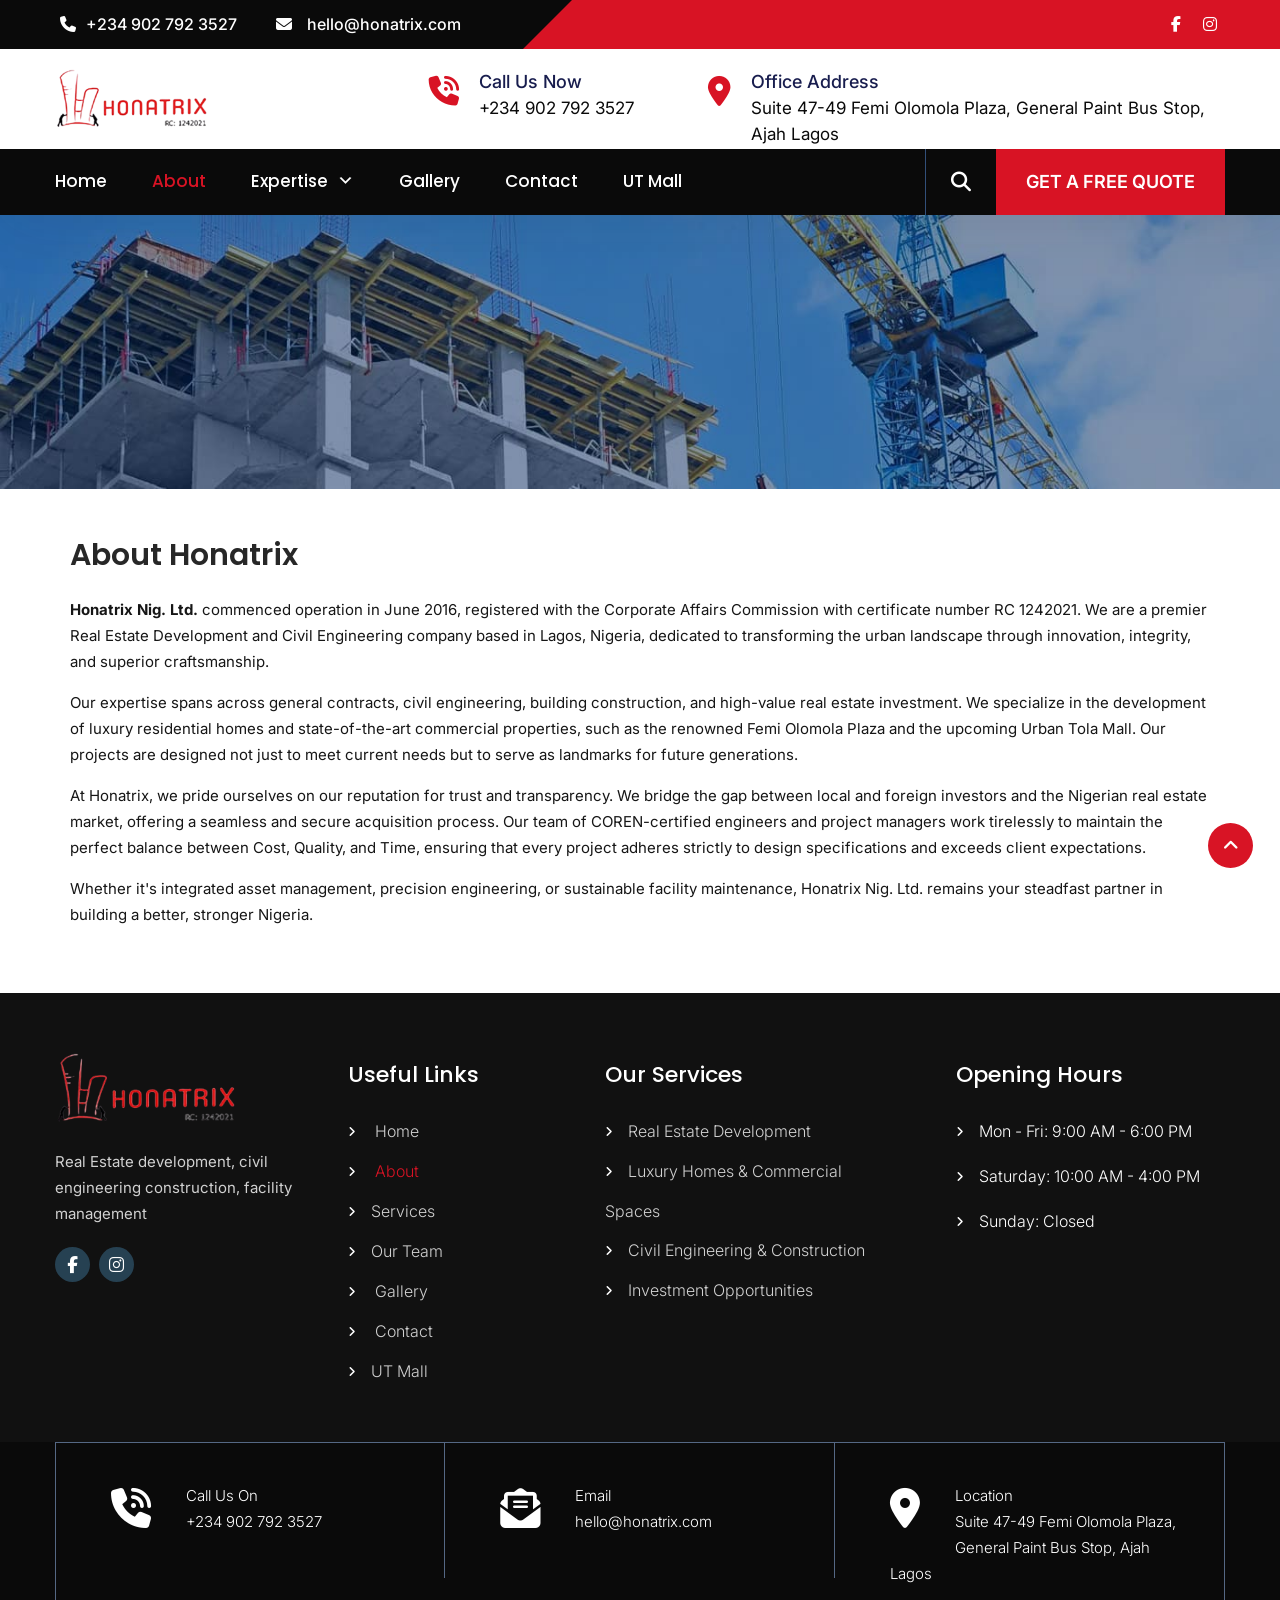
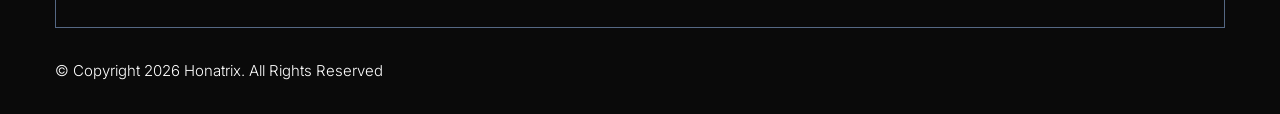
==== commit ab20648c: "feat: add responsive CSS files and update location address across all pages" ====
--- a/about.html
+++ b/about.html
@@ -1630,7 +1630,7 @@
 					<div class="footer-info-dtl"><i class="fas fa-envelope-open-text"></i></i>Email<br><a
 							href="mailto:hello@honatrix.com">hello@honatrix.com</a></div>
 					<div class="footer-info-dtl"><i class="fas fa-map-marker-alt"></i>Location<p>Suite 47-49 Femi
-							Olomola Plaza, Lagos </p>
+							Olomola Plaza, General Paint Bus Stop, Ajah Lagos </p>
 					</div>
 					<div class="clear"></div>
 				</div>
--- a/assets/css/style.css
+++ b/assets/css/style.css
@@ -2105,9 +2105,10 @@
 .header_contact_info i {float:left; height: 55px; margin-right:20px; font-size: 30px; color: #ff5e15; padding-top: 7px;}
 .header_contact_info a,.header_contact_info span {color:#181d4e; font-weight: 400; font-size: 17px;}
 .header_contact_info a:hover{ color:#ff5e15;}
-.header_contact_info{width:50%; float: right; font-size: 18px; color: #181d4e; font-weight: 500; padding:20px 0px 0px;}
+.header_contact_info{width:68%; float: right; font-size: 18px; color: #181d4e; font-weight: 500; padding:20px 0px 0px;}
 .header_menu_area {background: #00245c;}
-.header_call_info { width:50%; float:left;}
+.header_call_info { width:35%; float:left;}
+.header_call_info:nth-child(2) { width:65%;}
 .site-navigation ul.nav-menu > li:nth-child(1) {padding-left: 0px;}
 .project-thumb-img {
 	width: 100%;
--- a/assets/css/responsive.css
+++ b/assets/css/responsive.css
@@ -218,7 +218,7 @@
 .footer-info-box.footer-info-box3 .footsocial{ text-align:center;}
 .footer-info{ padding:15px 0px;}
 .header-top-area-left, .header-top-area-right{ width:100%;}
-.hdrtop-Info, .heade-top-area-mail{ width:100%; border:none; text-align: center; line-height:2 !important;}
+.hdrtop-Info, .heade-top-area-mail{ width:100%; border:none; text-align: center; line-height:1.6 !important; font-size: 14px;}
 .hdrtop-Info span b {padding-left:0px; display:block;}
 .hdrtop-Info {line-height:normal;}
 .header-contact-info {float:left;}
@@ -332,9 +332,10 @@
 .newsInfo{ padding:25px; width:100%; padding-top:35px;}
 .newsThumb{ width:100%;}
 
-.header_contact_info {width:100%;}
-.header_call_info{padding:10px 0px; width:100%;}
-.header_contact_info{ padding:0px;}
+.header_contact_info {width:100%; padding: 10px 0px; font-size: 16px;}
+.header_call_info{padding:5px 0px; width:100%;}
+.header_contact_info a, .header_contact_info span {font-size: 14px;}
+.header_contact_info i {font-size: 22px; height: 40px; margin-right: 12px; padding-top: 5px;}
 .header_search_area{width:100%;}
 .header_button_box {float:left;}
 .header-top-area-left::after {display:none;}
